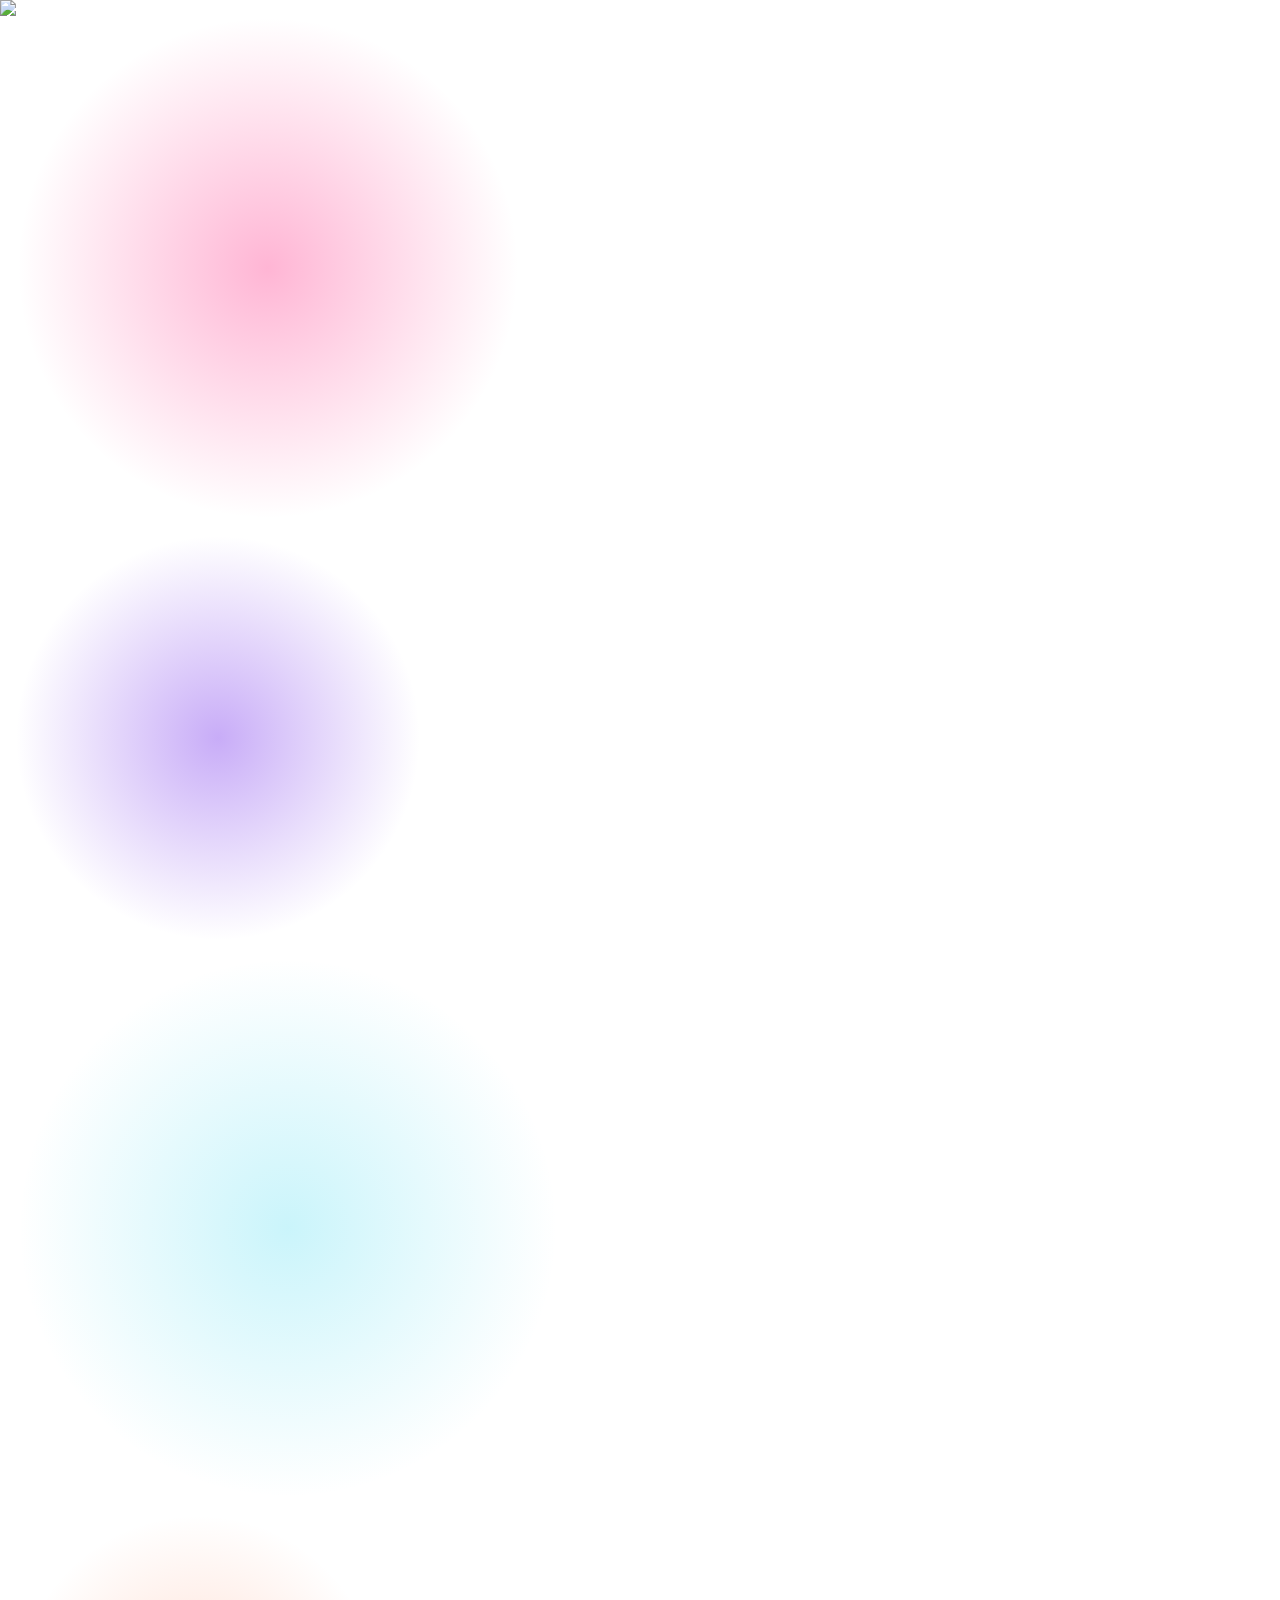
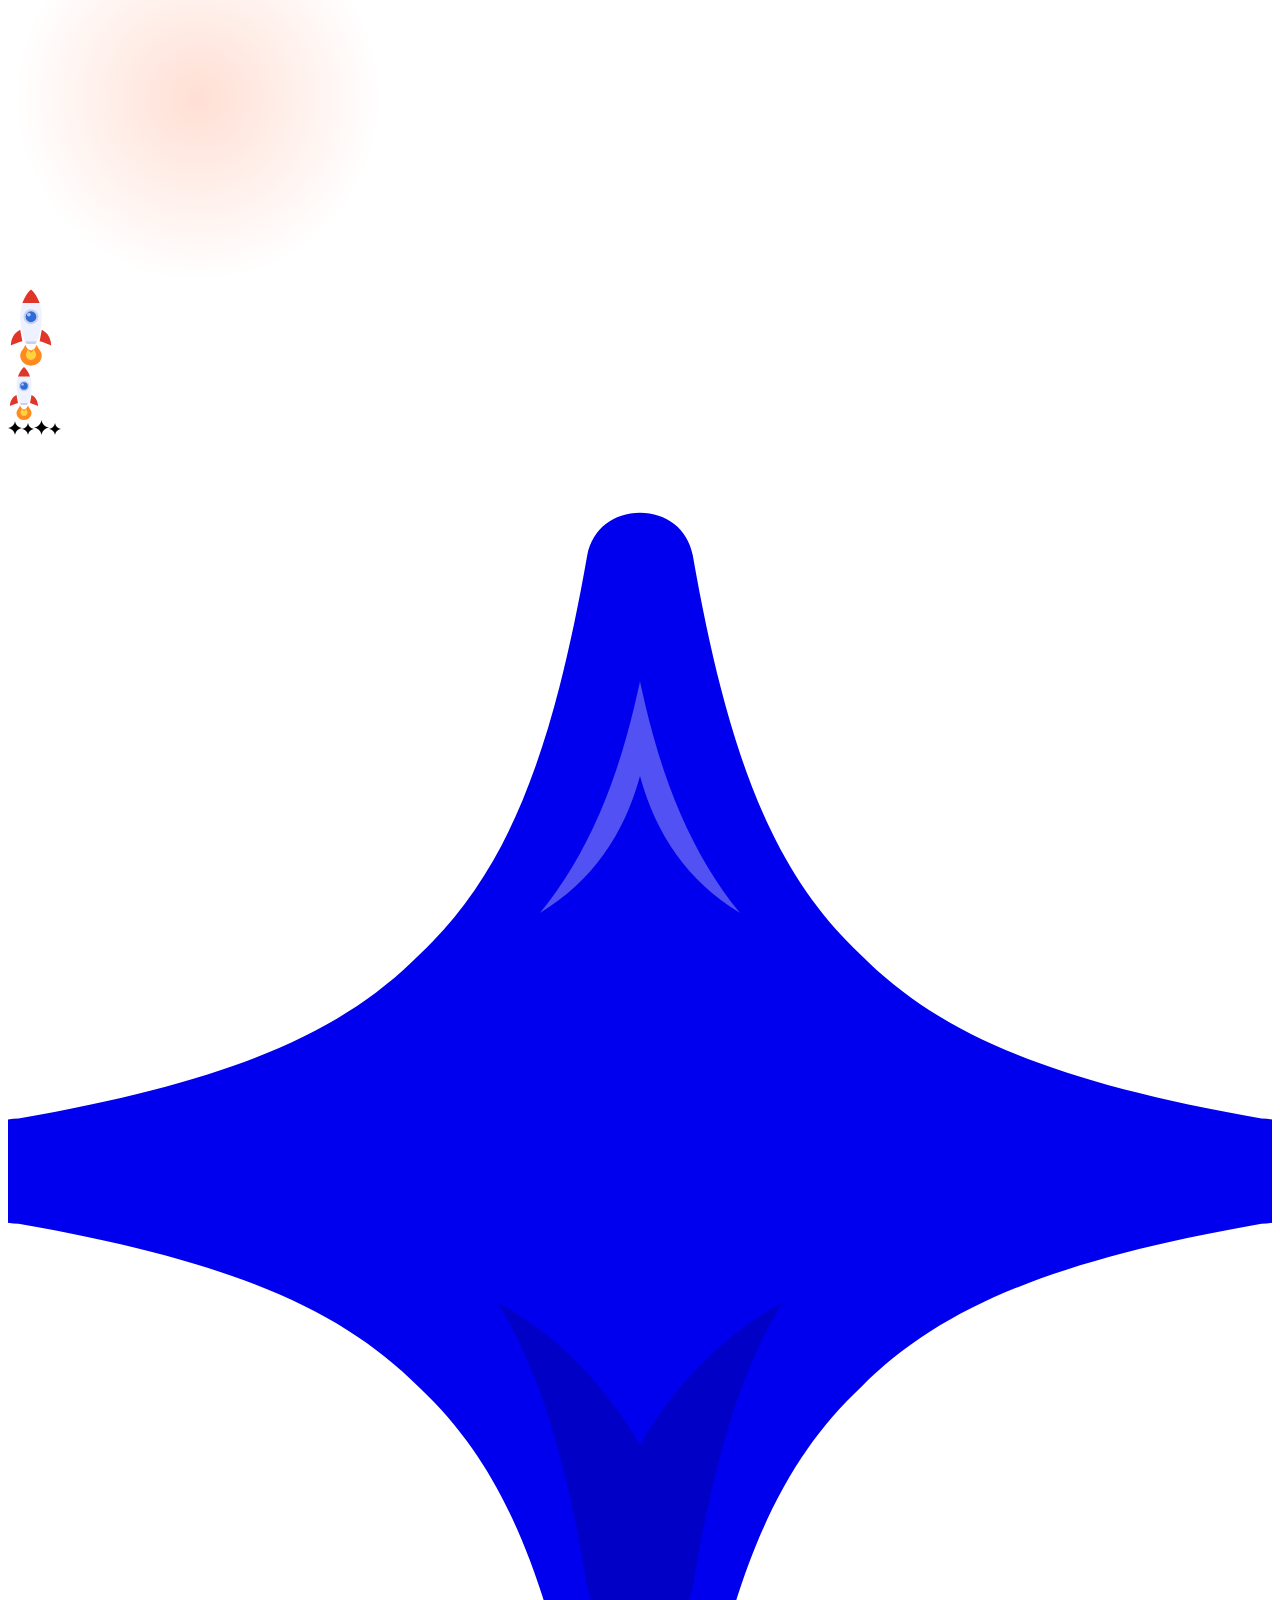
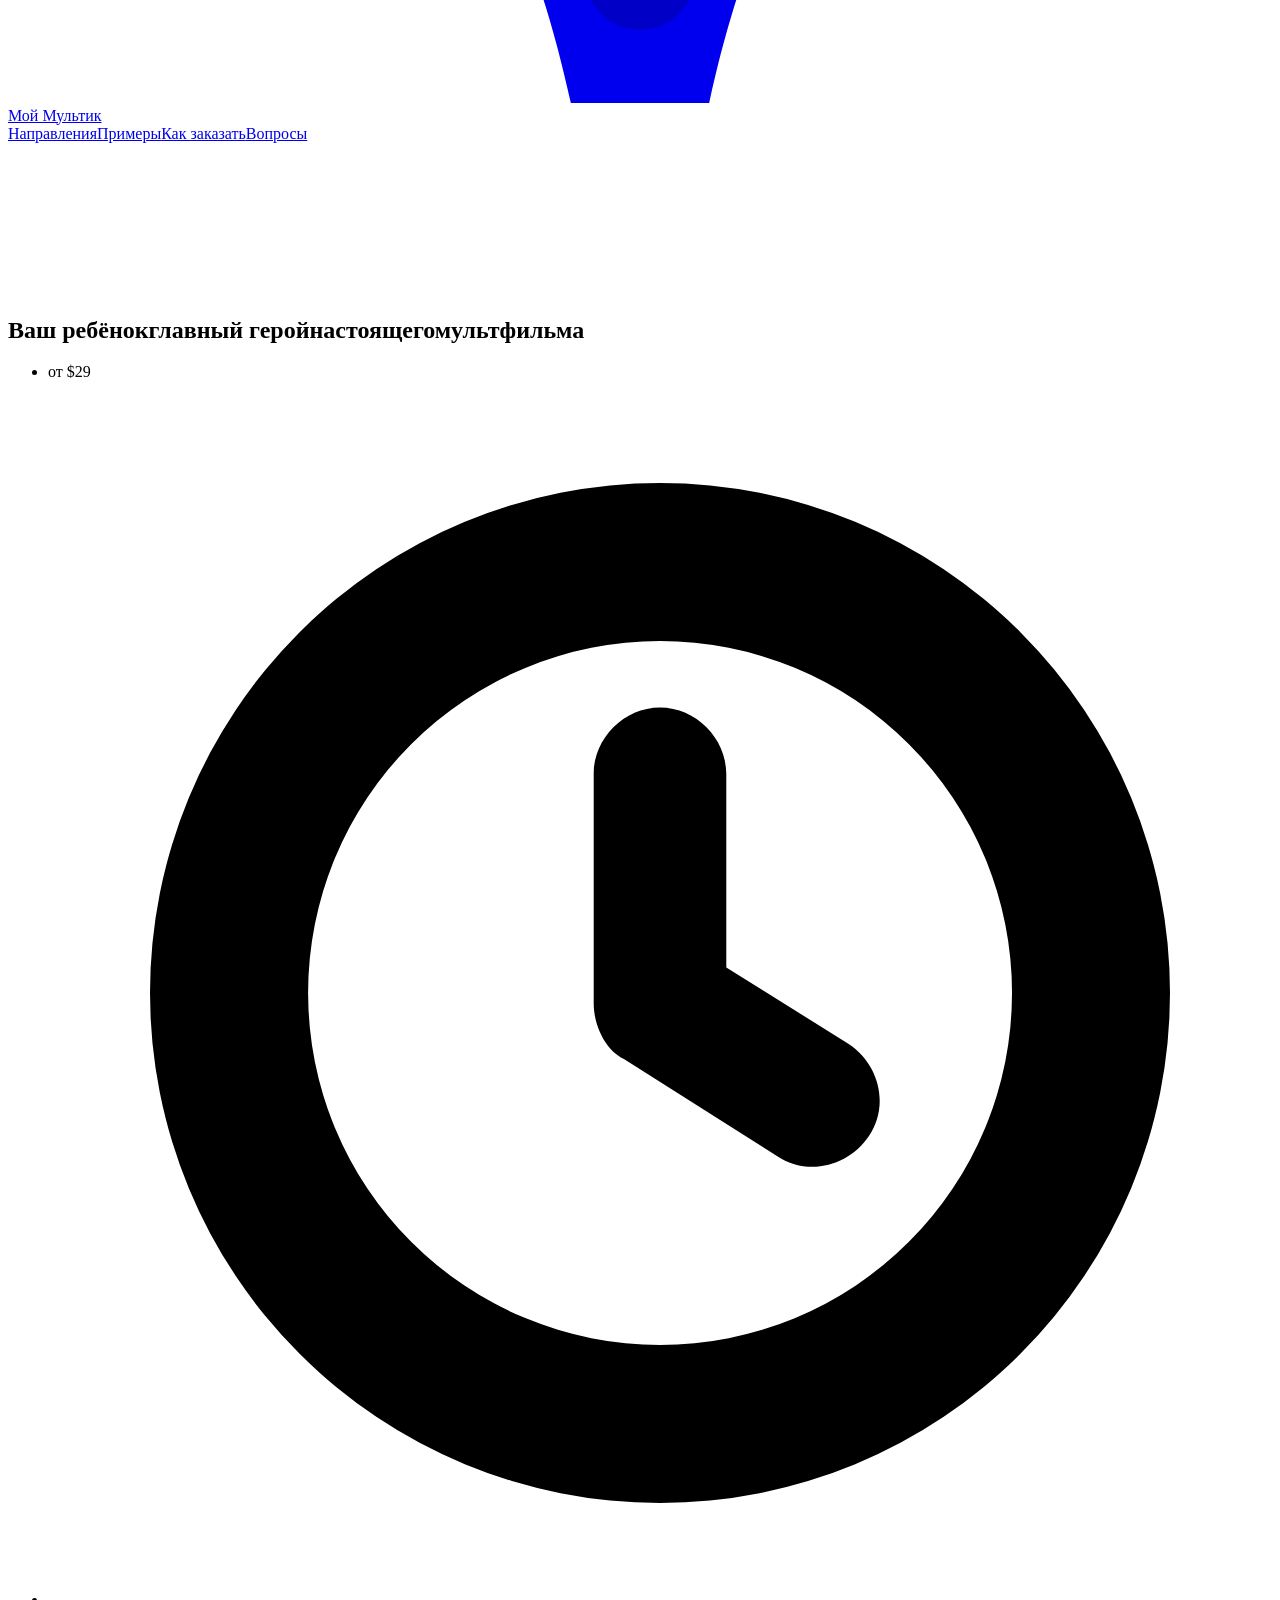
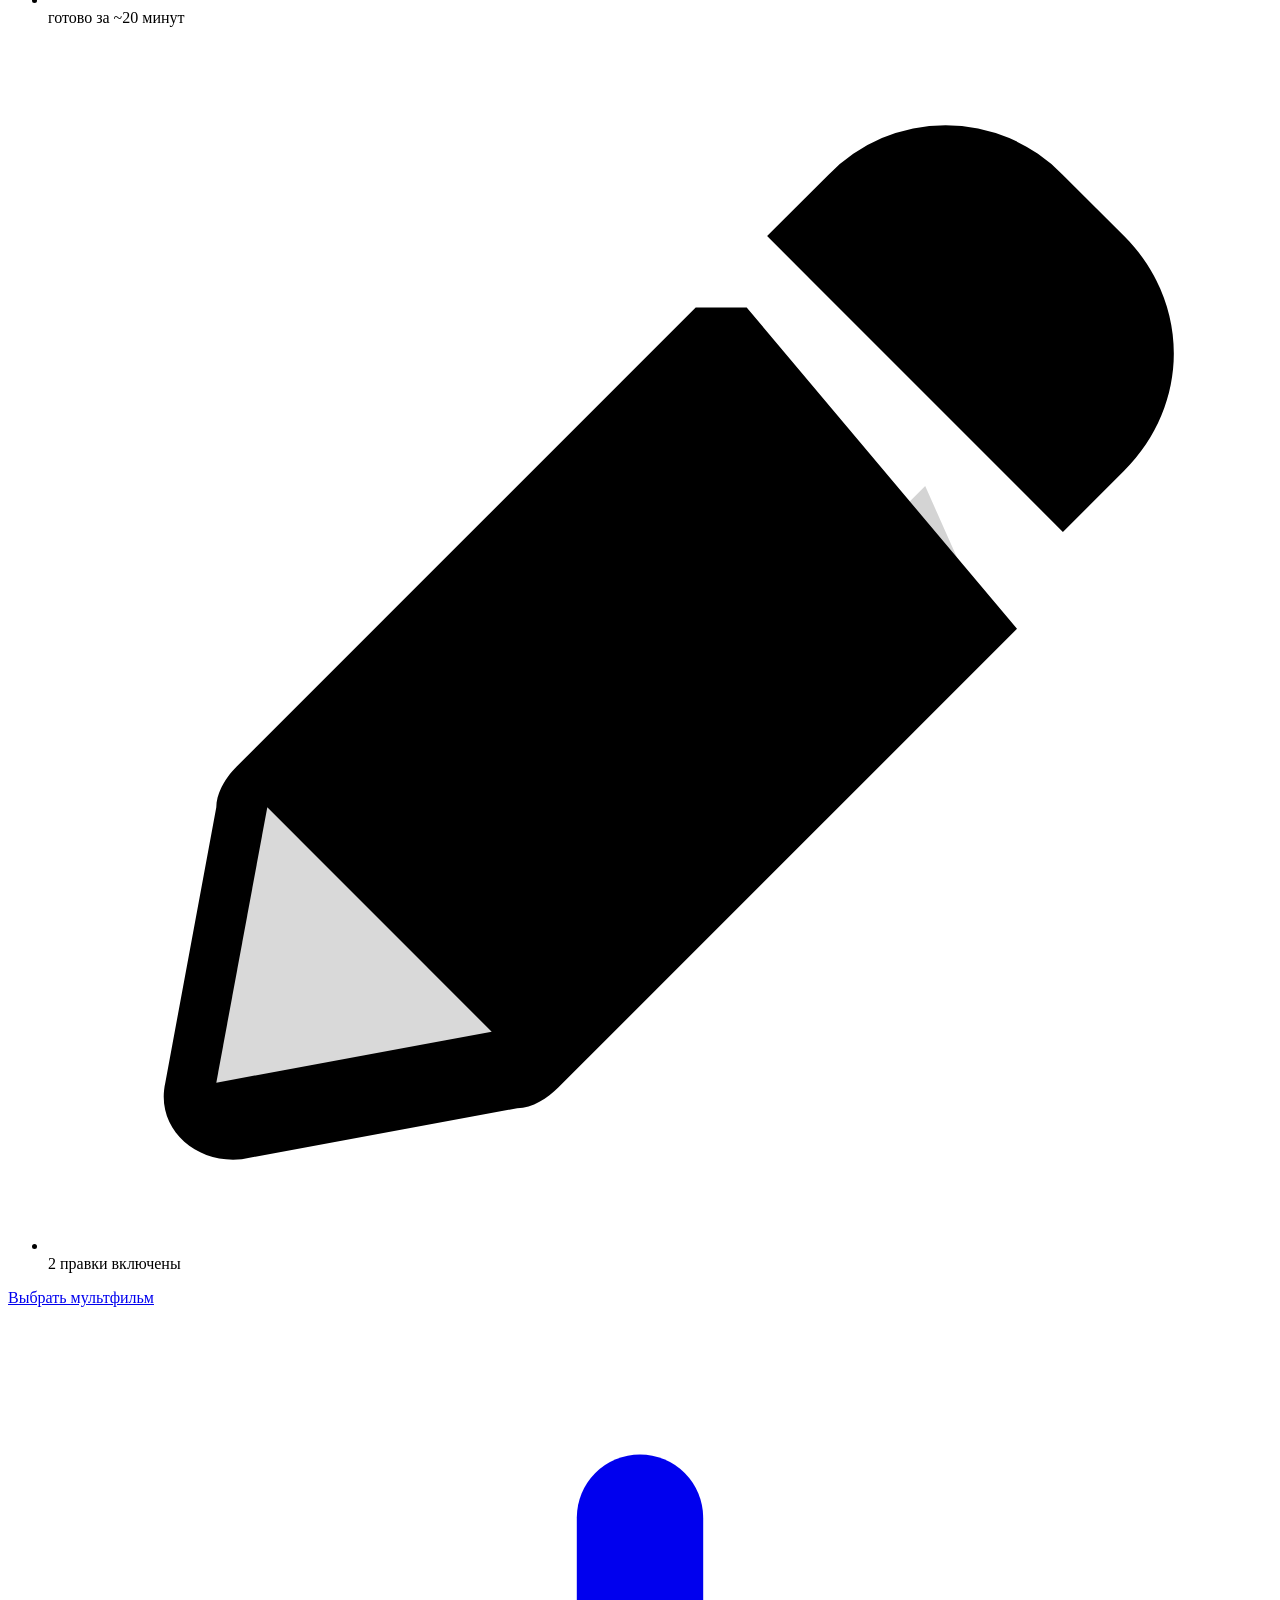
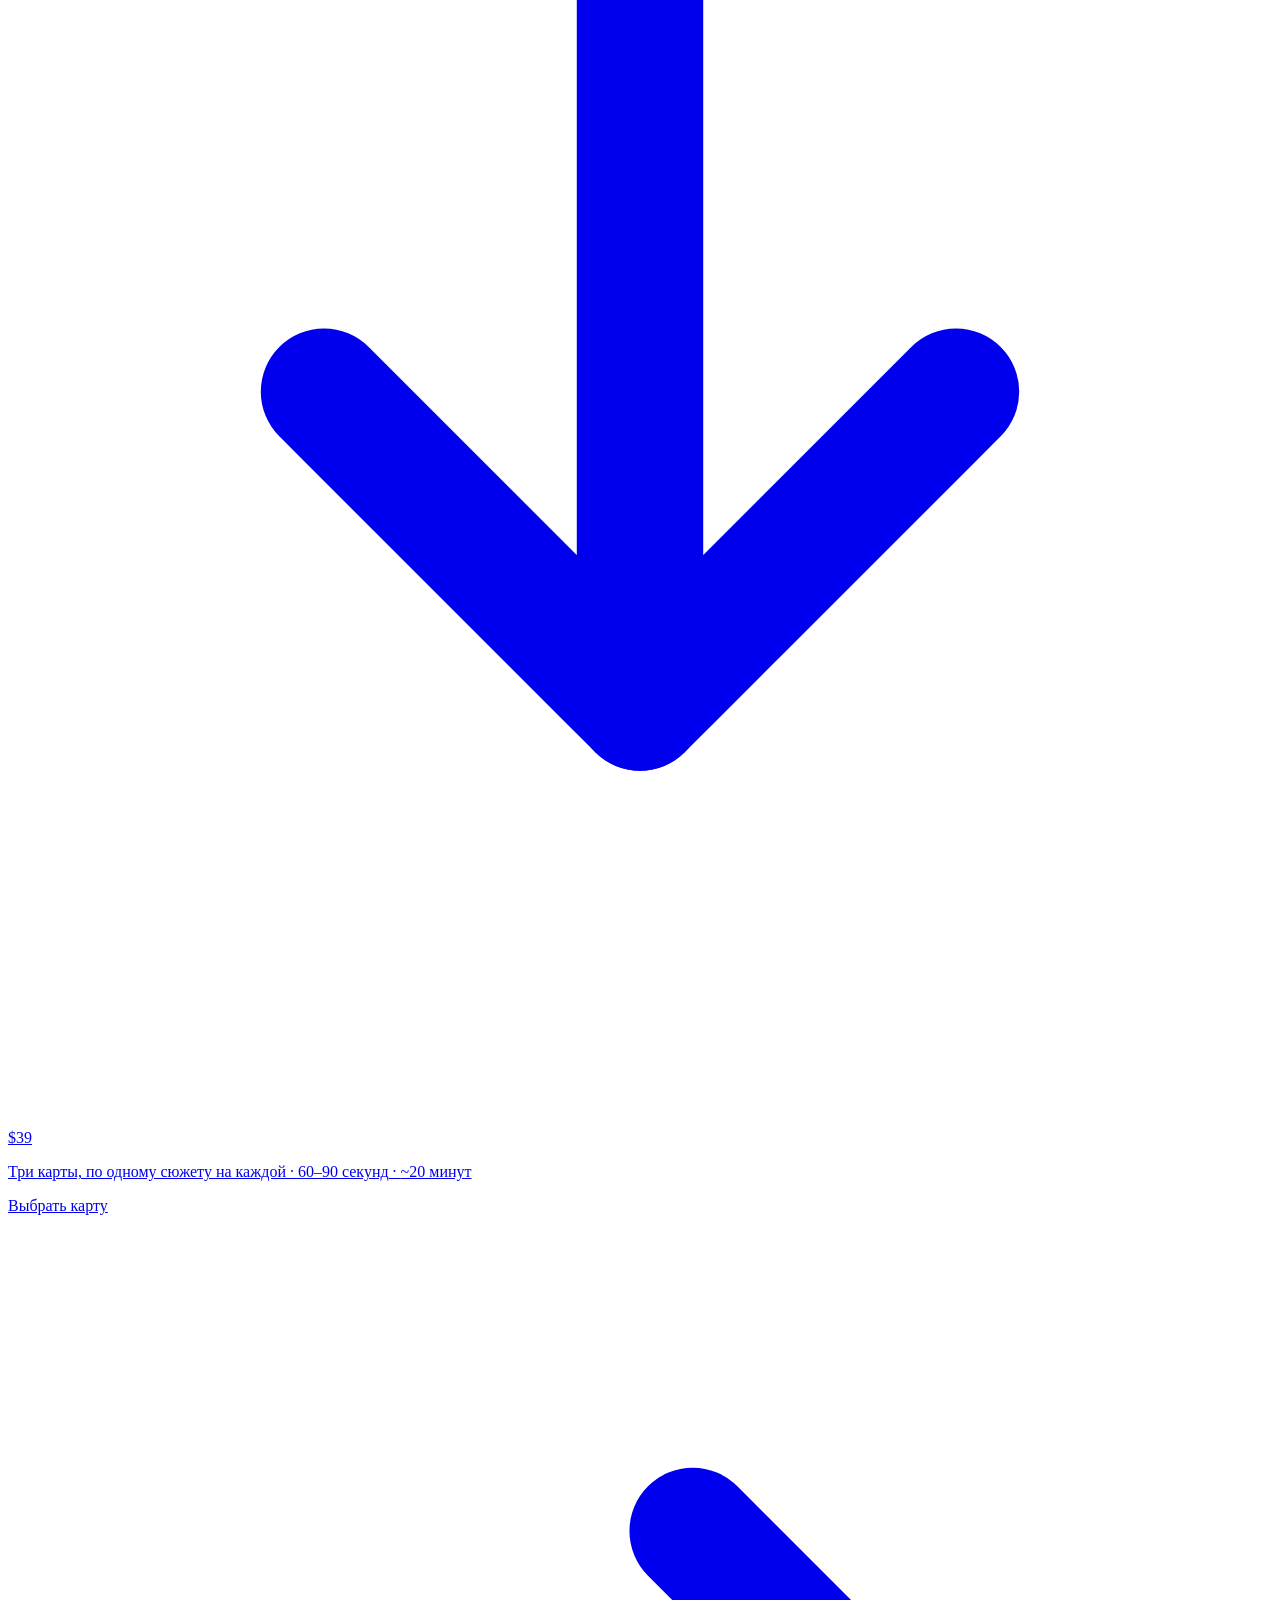
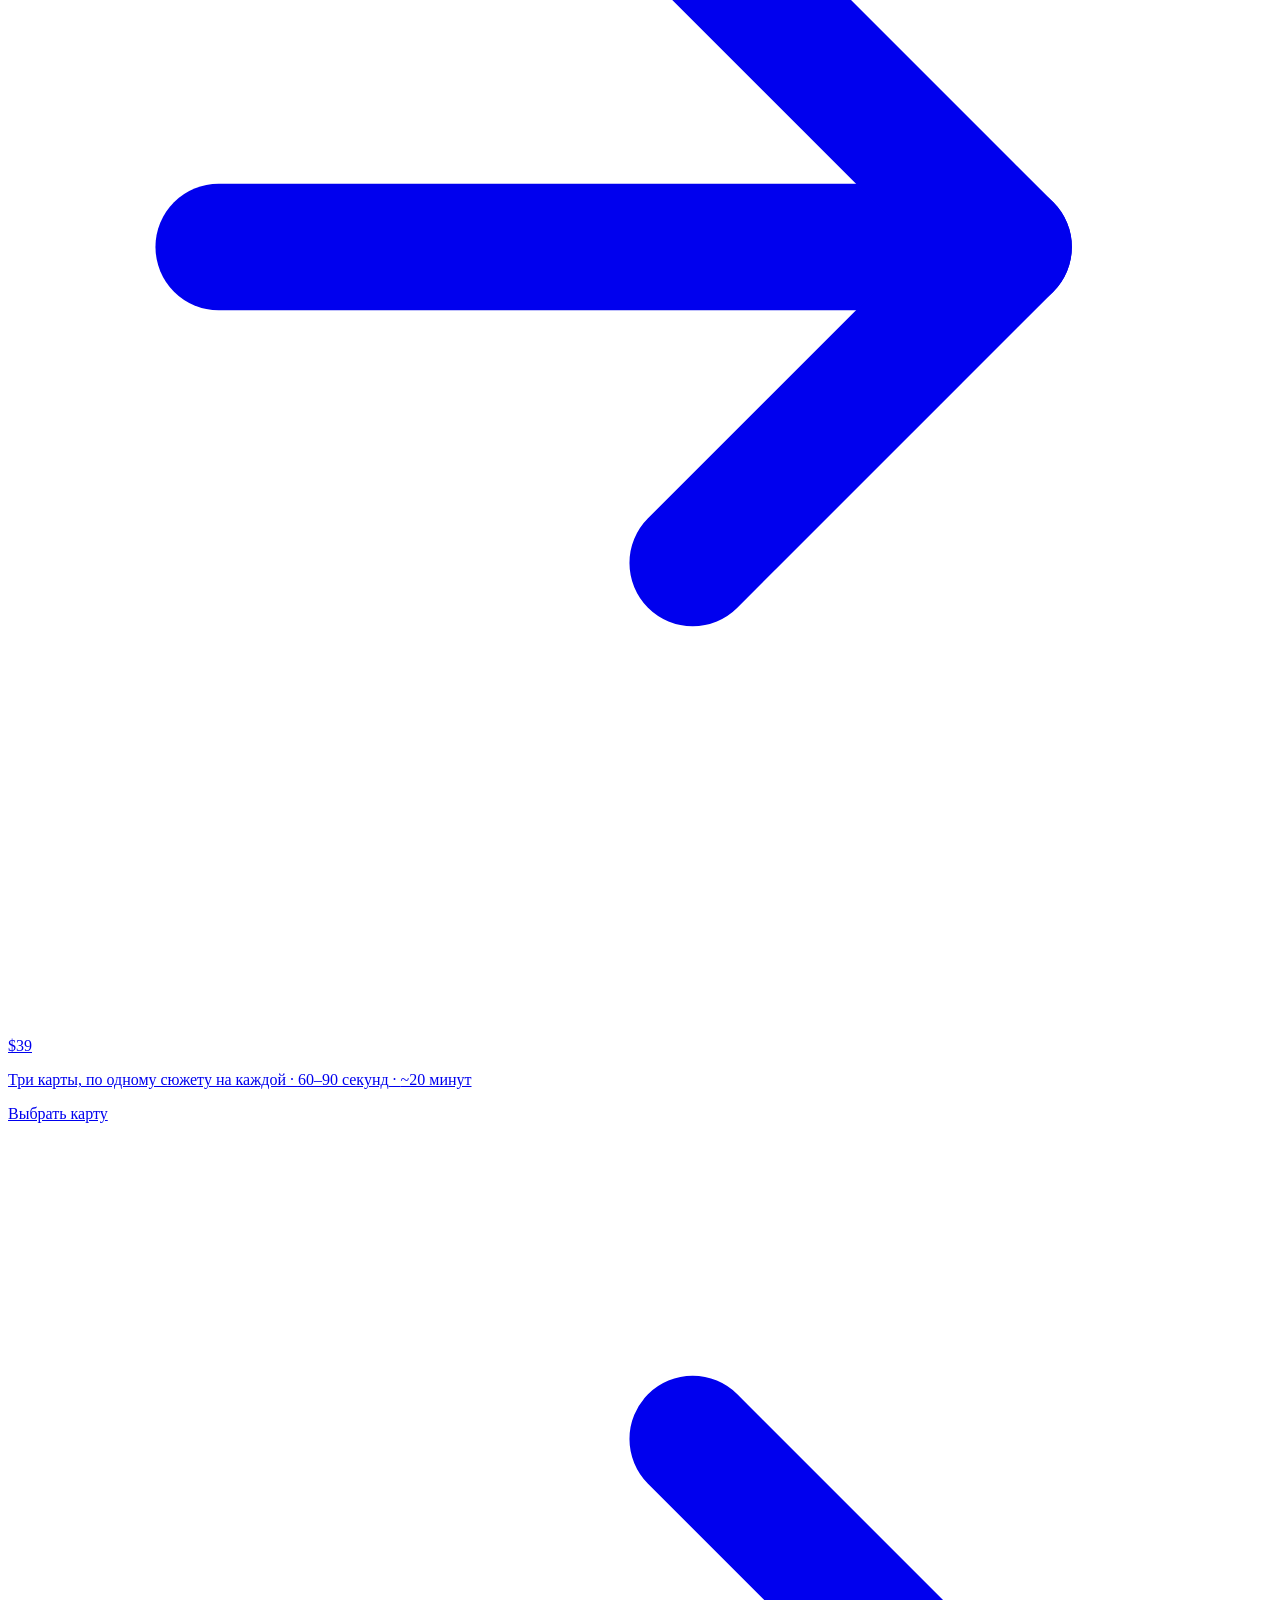
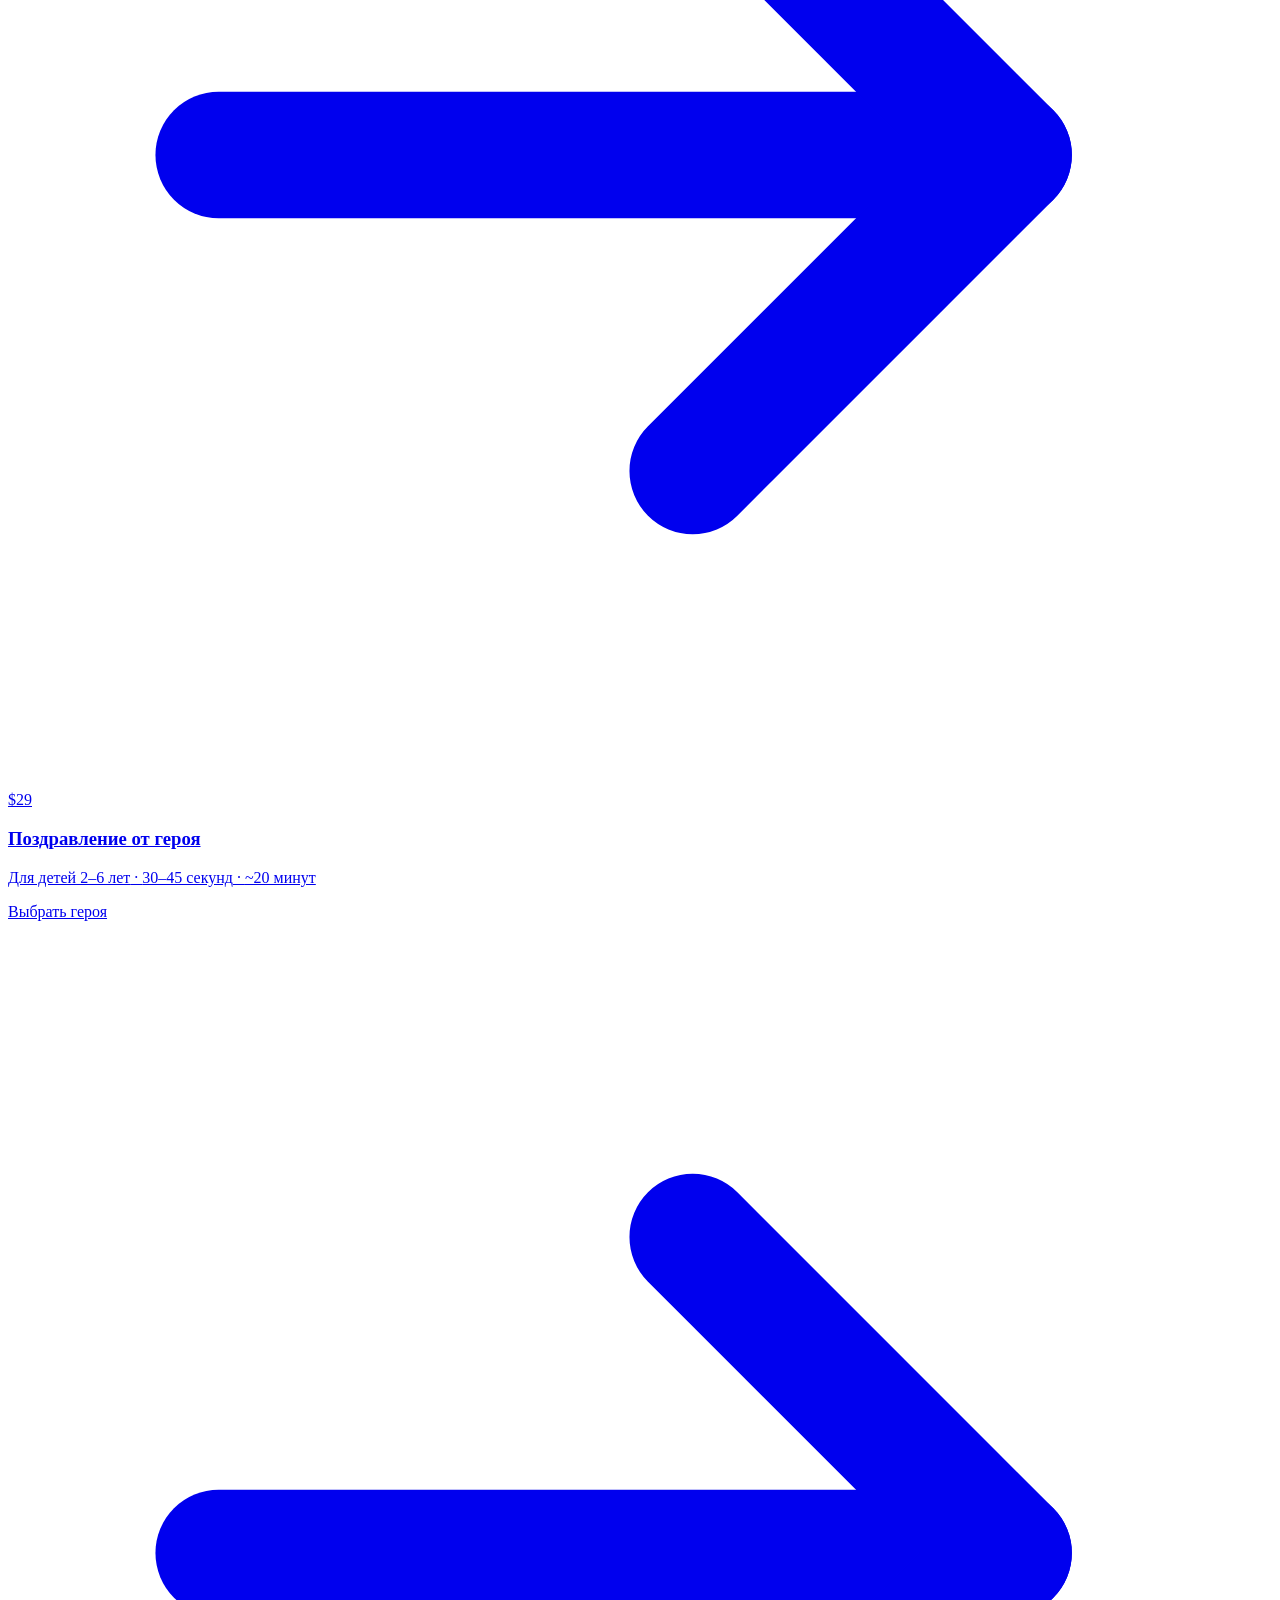
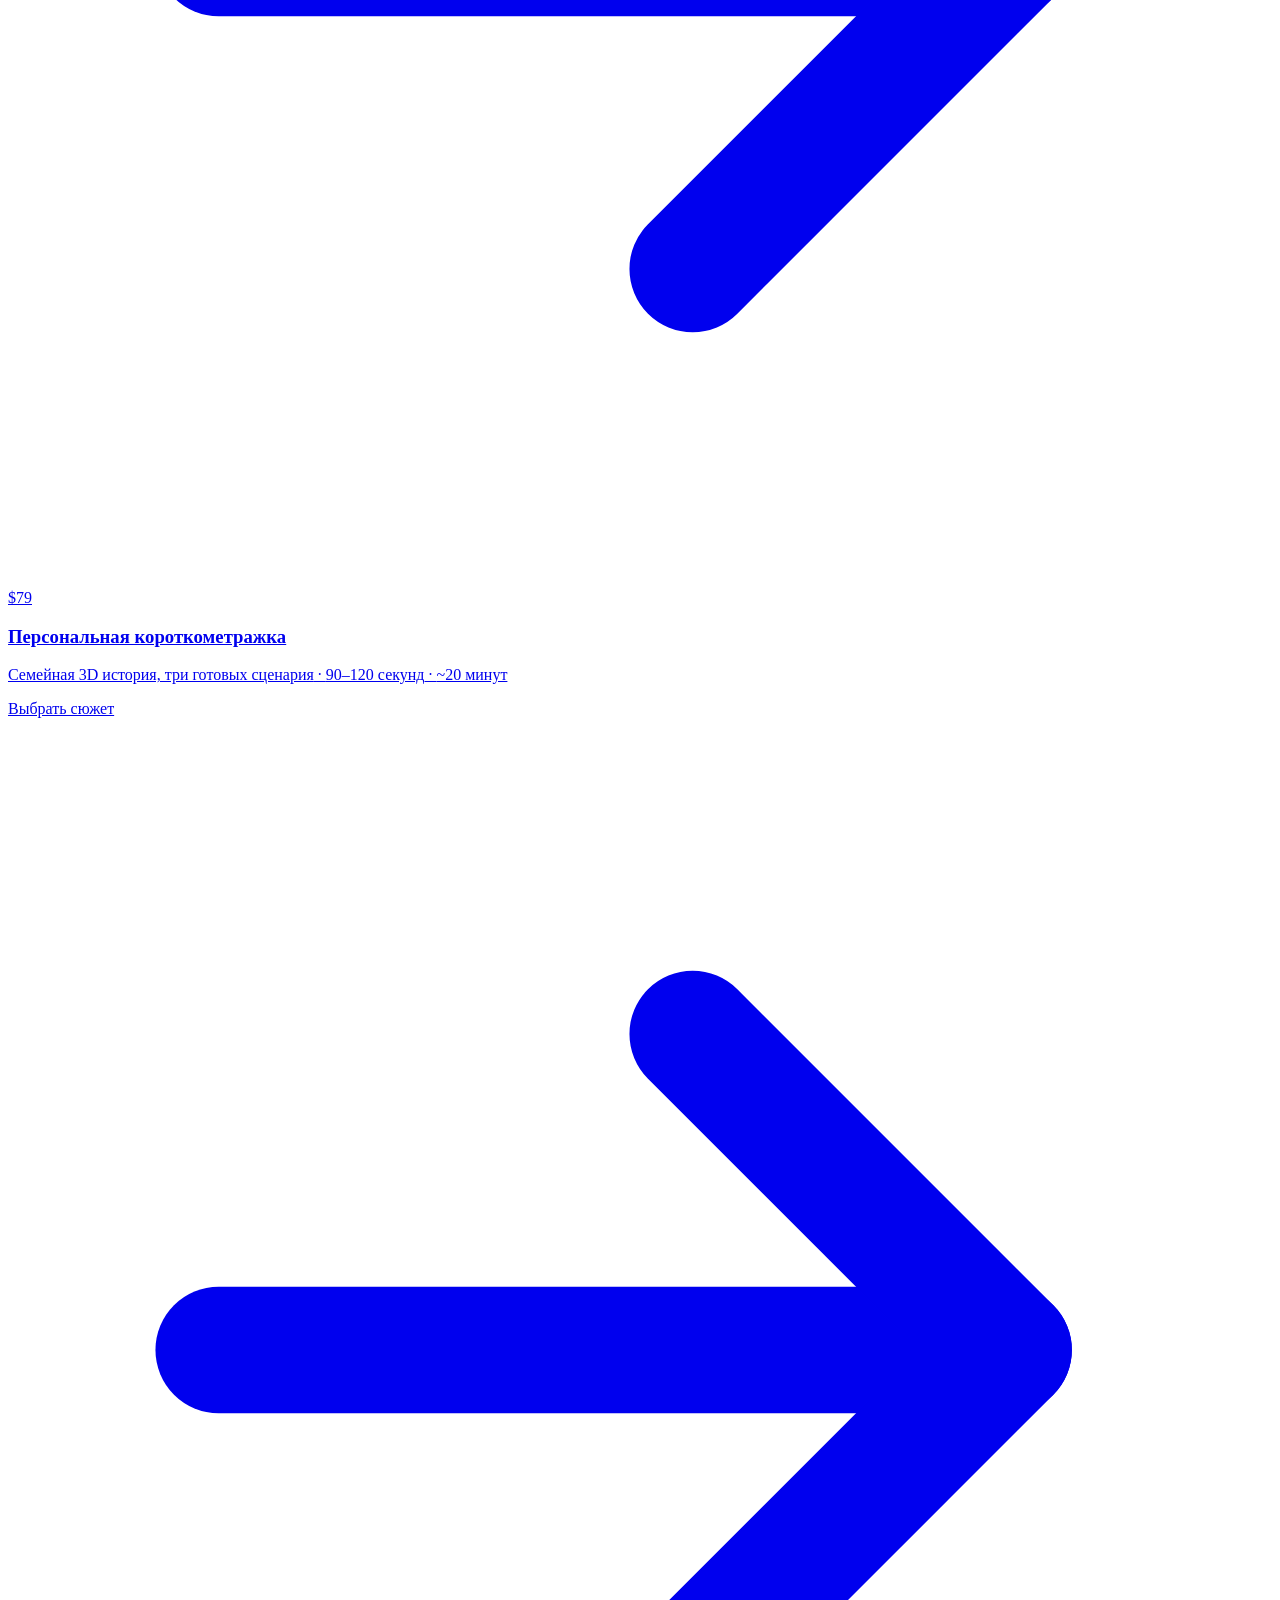
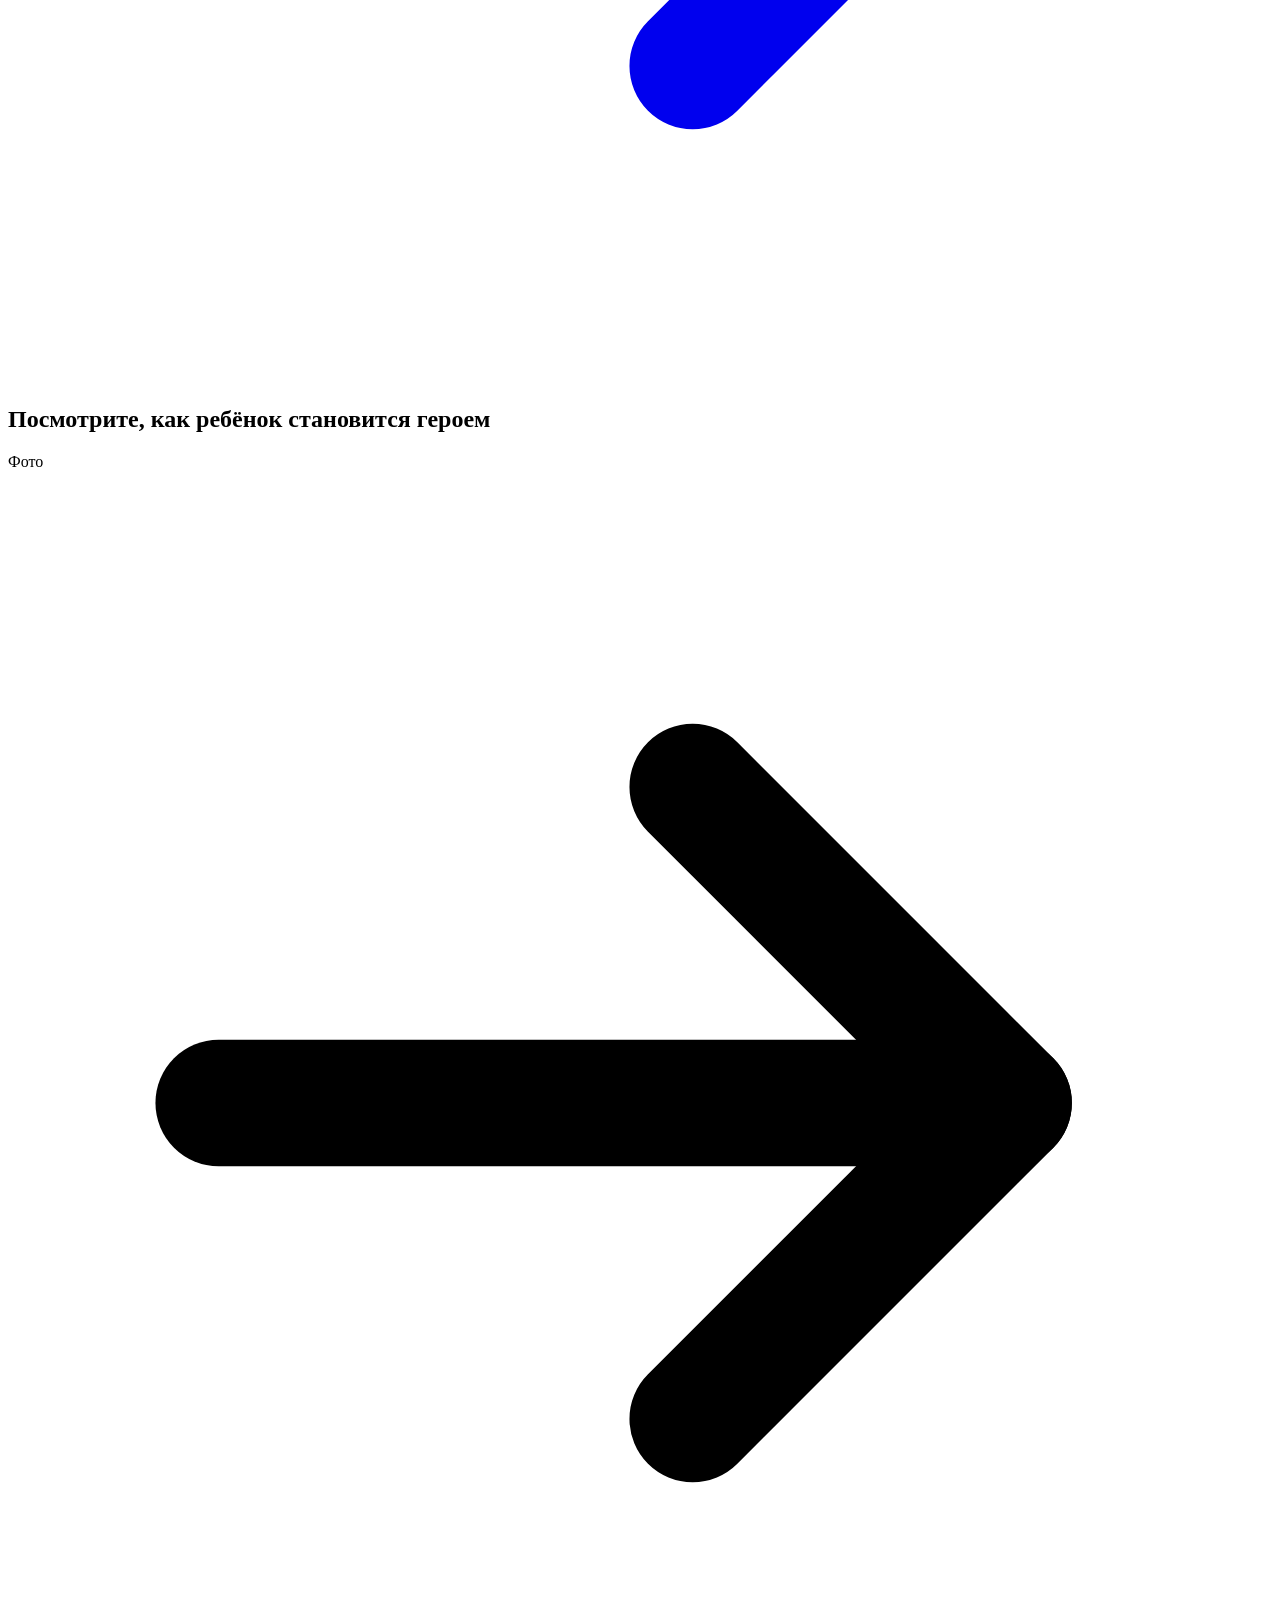
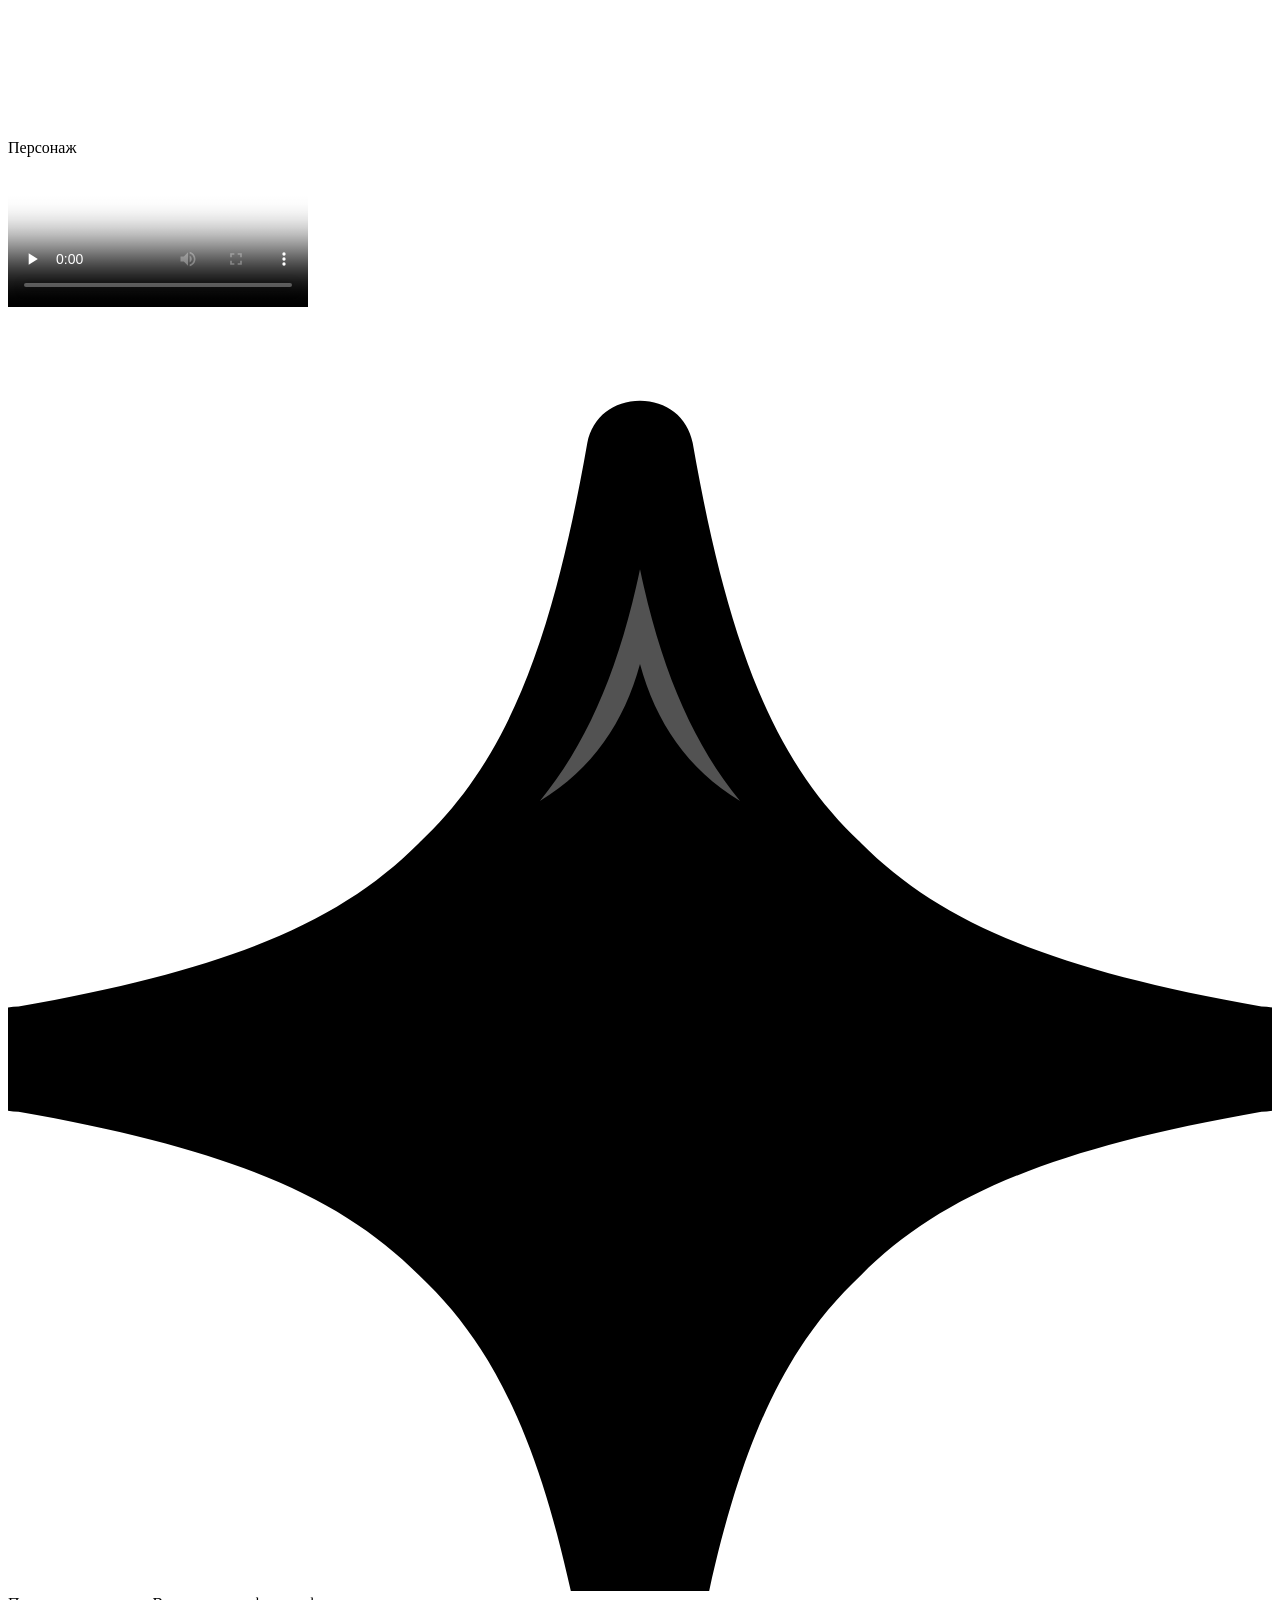
==== index.html @ ad03a4fa "Убран провал под хиро в Safari, видео Minecraft на карточке, текст отодвинут от края Co-Authored-By:" ====
<!DOCTYPE html><html lang="ru" class="nunito_6df03a2c-module__Znl6bG__variable onest_d23379ad-module__GpgOZW__variable brush_be13e345-module__wr8mfG__variable"><head><meta charSet="utf-8"/><meta name="viewport" content="width=device-width, initial-scale=1"/><link rel="preload" href="/moy-multik/_next/static/media/07454f8ad8aaac57-s.p.2kjei9psvcorz.woff2" as="font" crossorigin="" type="font/woff2"/><link rel="preload" href="/moy-multik/_next/static/media/16d91c780434f2ce-s.p.0shchh0jtv0ui.woff2" as="font" crossorigin="" type="font/woff2"/><link rel="preload" href="/moy-multik/_next/static/media/7f11d98043fdedc9-s.p.2c8-7nzo1jf9r.woff2" as="font" crossorigin="" type="font/woff2"/><link rel="preload" href="/moy-multik/_next/static/media/8800dfc60902df36-s.p.3nasnllvo8ig4.woff2" as="font" crossorigin="" type="font/woff2"/><link rel="preload" href="/moy-multik/_next/static/media/Vrusher_Font-s.p.2aj2a6_sn6n7b.ttf" as="font" crossorigin="" type="font/ttf"/><link rel="stylesheet" href="/moy-multik/_next/static/chunks/15trio9b-np-0.css" data-precedence="next"/><link rel="preload" as="script" fetchPriority="low" href="/moy-multik/_next/static/chunks/3s6nzrbk-8mnv.js"/><script src="/moy-multik/_next/static/chunks/3450qyhportkm.js" async=""></script><script src="/moy-multik/_next/static/chunks/4561u0v7ysn3r.js" async=""></script><script src="/moy-multik/_next/static/chunks/1fi1rqhx8zce2.js" async=""></script><script src="/moy-multik/_next/static/chunks/turbopack-0utsfalj18nqm.js" async=""></script><script src="/moy-multik/_next/static/chunks/1yu2uytwvz9q6.js" async="" crossorigin=""></script><script src="/moy-multik/_next/static/chunks/0hzj_m68-jhd4.js" async="" crossorigin=""></script><meta name="next-size-adjust" content=""/><meta name="theme-color" content="#fffbf5"/><title>Мой Мультик, персональные мультфильмы, где герой ваш ребёнок</title><meta name="description" content="Мультфильм по фотографии ребёнка: с его именем, внешностью и любимым миром. Roblox, Minecraft, поздравление от героя и персональная история. Цена и дата готовности видны сразу."/><meta property="og:title" content="Мой Мультик, ваш ребёнок главный герой настоящего мультфильма"/><meta property="og:description" content="По фотографии, с его именем, внешностью и любимым миром. Готовые сюжеты, сценарий придумывать не нужно."/><meta property="og:locale" content="ru_RU"/><meta property="og:type" content="website"/><meta name="twitter:card" content="summary"/><meta name="twitter:title" content="Мой Мультик, ваш ребёнок главный герой настоящего мультфильма"/><meta name="twitter:description" content="По фотографии, с его именем, внешностью и любимым миром. Готовые сюжеты, сценарий придумывать не нужно."/><link rel="icon" href="/moy-multik/favicon.ico?favicon.2vob68tjqpejf.ico" sizes="256x256" type="image/x-icon"/><script>(function(){var d=document.documentElement;d.classList.add('has-js');setTimeout(function(){if(d.dataset.appReady!=='1'){d.classList.remove('has-js')}},2500)})();</script><script src="/moy-multik/_next/static/chunks/0cz1d0mv5g_q7.js" noModule=""></script></head><body class="antialiased"><div hidden=""><!--$--><!--/$--></div><div class="page-bg" aria-hidden="true"><div class="nebula" style="top:-6%;width:520px;height:520px;background:radial-gradient(circle at 50% 50%, rgba(255,61,143,.38) 0%, transparent 68%);animation-duration:190s;animation-delay:0s"></div><div class="nebula" style="top:26%;width:420px;height:420px;background:radial-gradient(circle at 50% 50%, rgba(124,58,237,.42) 0%, transparent 68%);animation-duration:240s;animation-delay:-70s"></div><div class="nebula" style="top:58%;width:560px;height:560px;background:radial-gradient(circle at 50% 50%, rgba(34,211,238,.24) 0%, transparent 68%);animation-duration:210s;animation-delay:-140s"></div><div class="nebula" style="top:84%;width:380px;height:380px;background:radial-gradient(circle at 50% 50%, rgba(255,110,60,.22) 0%, transparent 68%);animation-duration:260s;animation-delay:-40s"></div><span class="star" style="top:5%;left:12%;width:2px;height:2px;animation-delay:0s"></span><span class="star" style="top:9%;left:68%;width:3px;height:3px;animation-delay:1.3s"></span><span class="star" style="top:14%;left:34%;width:2px;height:2px;animation-delay:2.6s"></span><span class="star" style="top:19%;left:88%;width:2px;height:2px;animation-delay:0.6s"></span><span class="star" style="top:24%;left:7%;width:3px;height:3px;animation-delay:3.1s"></span><span class="star" style="top:29%;left:52%;width:2px;height:2px;animation-delay:1.9s"></span><span class="star" style="top:35%;left:77%;width:2px;height:2px;animation-delay:4.2s"></span><span class="star" style="top:41%;left:22%;width:3px;height:3px;animation-delay:2.2s"></span><span class="star" style="top:47%;left:61%;width:2px;height:2px;animation-delay:0.9s"></span><span class="star" style="top:53%;left:91%;width:2px;height:2px;animation-delay:3.6s"></span><span class="star" style="top:58%;left:16%;width:3px;height:3px;animation-delay:1.5s"></span><span class="star" style="top:64%;left:44%;width:2px;height:2px;animation-delay:4.8s"></span><span class="star" style="top:70%;left:82%;width:2px;height:2px;animation-delay:2.9s"></span><span class="star" style="top:76%;left:29%;width:3px;height:3px;animation-delay:0.4s"></span><span class="star" style="top:82%;left:58%;width:2px;height:2px;animation-delay:3.3s"></span><span class="star" style="top:88%;left:9%;width:2px;height:2px;animation-delay:1.1s"></span><span class="star" style="top:93%;left:72%;width:3px;height:3px;animation-delay:2.4s"></span><div class="rocket-track" style="left:12%;animation-duration:26s;animation-delay:-4s"><div class="rocket-sway" style="--tilt:18deg"><svg viewBox="0 0 64 108" style="width:46px;height:auto;display:block" aria-hidden="true" focusable="false"><g class="flame"><path fill="#ff8a1f" d="M32 108c-9 0-15-7-15-14 0-6 5-9 7-15 2 5 4 7 8 8 4-1 6-3 8-8 2 6 7 9 7 15 0 7-6 14-15 14Z"></path><path fill="#ffd23f" d="M32 100c-4 0-7-3-7-7 0-3 2-5 3-8 1 3 2 4 4 5 2-1 3-2 4-5 1 3 3 5 3 8 0 4-3 7-7 7Z"></path></g><path fill="#e0362a" d="M17 58c-8 4-13 12-13 22 0 0 8-4 16-6l-3-16Z"></path><path fill="#e0362a" d="M47 58c8 4 13 12 13 22 0 0-8-4-16-6l3-16Z"></path><path fill="#eef2ff" d="M32 2c9 8 15 22 15 38 0 14-3 26-7 34H24c-4-8-7-20-7-34C17 24 23 10 32 2Z"></path><path fill="#e0362a" d="M32 2c5 4 9 11 12 19H20c3-8 7-15 12-19Z"></path><circle cx="32" cy="40" r="9" fill="#2f6bd6"></circle><circle cx="32" cy="40" r="9" fill="none" stroke="#c8d2ee" stroke-width="3"></circle><circle cx="29" cy="37" r="2.6" fill="#a9c6ff"></circle><path fill="#c8d2ee" d="M24 74h16c-.6 1.6-1.2 3-1.9 4H25.9c-.7-1-1.3-2.4-1.9-4Z"></path></svg></div></div><div class="rocket-track" style="left:68%;animation-duration:38s;animation-delay:-19s"><div class="rocket-sway" style="--tilt:-14deg"><svg viewBox="0 0 64 108" style="width:32px;height:auto;display:block" aria-hidden="true" focusable="false"><g class="flame"><path fill="#ff8a1f" d="M32 108c-9 0-15-7-15-14 0-6 5-9 7-15 2 5 4 7 8 8 4-1 6-3 8-8 2 6 7 9 7 15 0 7-6 14-15 14Z"></path><path fill="#ffd23f" d="M32 100c-4 0-7-3-7-7 0-3 2-5 3-8 1 3 2 4 4 5 2-1 3-2 4-5 1 3 3 5 3 8 0 4-3 7-7 7Z"></path></g><path fill="#e0362a" d="M17 58c-8 4-13 12-13 22 0 0 8-4 16-6l-3-16Z"></path><path fill="#e0362a" d="M47 58c8 4 13 12 13 22 0 0-8-4-16-6l3-16Z"></path><path fill="#eef2ff" d="M32 2c9 8 15 22 15 38 0 14-3 26-7 34H24c-4-8-7-20-7-34C17 24 23 10 32 2Z"></path><path fill="#e0362a" d="M32 2c5 4 9 11 12 19H20c3-8 7-15 12-19Z"></path><circle cx="32" cy="40" r="9" fill="#2f6bd6"></circle><circle cx="32" cy="40" r="9" fill="none" stroke="#c8d2ee" stroke-width="3"></circle><circle cx="29" cy="37" r="2.6" fill="#a9c6ff"></circle><path fill="#c8d2ee" d="M24 74h16c-.6 1.6-1.2 3-1.9 4H25.9c-.7-1-1.3-2.4-1.9-4Z"></path></svg></div></div><svg class="sparkle" viewBox="0 0 24 24" style="top:16%;left:80%;width:14px;height:14px;animation-delay:0s" aria-hidden="true" focusable="false"><path fill="currentColor" d="M12 0c1 6.6 5.4 11 12 12-6.6 1-11 5.4-12 12-1-6.6-5.4-11-12-12C6.6 11 11 6.6 12 0Z"></path></svg><svg class="sparkle" viewBox="0 0 24 24" style="top:38%;left:10%;width:12px;height:12px;animation-delay:2.1s" aria-hidden="true" focusable="false"><path fill="currentColor" d="M12 0c1 6.6 5.4 11 12 12-6.6 1-11 5.4-12 12-1-6.6-5.4-11-12-12C6.6 11 11 6.6 12 0Z"></path></svg><svg class="sparkle" viewBox="0 0 24 24" style="top:62%;left:70%;width:15px;height:15px;animation-delay:3.4s" aria-hidden="true" focusable="false"><path fill="currentColor" d="M12 0c1 6.6 5.4 11 12 12-6.6 1-11 5.4-12 12-1-6.6-5.4-11-12-12C6.6 11 11 6.6 12 0Z"></path></svg><svg class="sparkle" viewBox="0 0 24 24" style="top:86%;left:38%;width:12px;height:12px;animation-delay:1.2s" aria-hidden="true" focusable="false"><path fill="currentColor" d="M12 0c1 6.6 5.4 11 12 12-6.6 1-11 5.4-12 12-1-6.6-5.4-11-12-12C6.6 11 11 6.6 12 0Z"></path></svg></div><header class="pointer-events-none fixed inset-x-0 top-0 z-50 transition-[transform,opacity] duration-300 translate-y-0 opacity-100" style="padding-top:env(safe-area-inset-top)"><div class="container-page flex h-[60px] items-center justify-between md:h-[68px]"><a href="/moy-multik/" class="pointer-events-auto flex items-center gap-2" aria-label="Мой Мультик, на главную"><span class="grid size-8 place-items-center rounded-[14px] bg-cta text-white md:size-9" aria-hidden="true"><svg viewBox="0 0 24 24" aria-hidden="true" focusable="false" class="size-[18px]"><path fill="currentColor" d="M12 1.4c.5 0 .9.3 1 .8.7 4 1.6 6.1 3.2 7.6 1.5 1.5 3.6 2.4 7.6 3.1a1 1 0 0 1 0 2c-4 .7-6.1 1.6-7.6 3.1-1.6 1.5-2.5 3.6-3.2 7.6a1 1 0 0 1-2 0c-.7-4-1.6-6.1-3.2-7.6-1.5-1.5-3.6-2.4-7.6-3.1a1 1 0 0 1 0-2c4-.7 6.1-1.6 7.6-3.1C9.4 8.3 10.3 6.2 11 2.2c.1-.5.5-.8 1-.8Z"></path><path fill="#000" opacity="0.17" d="M12 22.6c-.5 0-.9-.3-1-.8-.4-2.4-.9-4.1-1.7-5.4 1.1.6 2 1.5 2.7 2.7.7-1.2 1.6-2.1 2.7-2.7-.8 1.3-1.3 3-1.7 5.4-.1.5-.5.8-1 .8Z"></path><path fill="#fff" opacity="0.32" d="M12 4.6c.4 1.9 1 3.3 1.9 4.4-1-.6-1.6-1.5-1.9-2.6-.3 1.1-.9 2-1.9 2.6.9-1.1 1.5-2.5 1.9-4.4Z"></path></svg></span><span class="font-display text-[18px] leading-none font-extrabold tracking-tight whitespace-nowrap text-white md:text-[20px]">Мой Мультик</span></a><nav class="pointer-events-auto hidden items-center gap-7 lg:flex" aria-label="Основная навигация"><a href="#catalog" class="text-[15px] font-medium text-white/85 transition-colors hover:text-white">Направления</a><a href="#examples" class="text-[15px] font-medium text-white/85 transition-colors hover:text-white">Примеры</a><a href="#how" class="text-[15px] font-medium text-white/85 transition-colors hover:text-white">Как заказать</a><a href="#faq" class="text-[15px] font-medium text-white/85 transition-colors hover:text-white">Вопросы</a></nav></div></header><main><section id="top" class="hero-full relative isolate w-full"><div class="hero-video-box pointer-events-none absolute inset-x-0 top-0 -z-20 overflow-hidden" aria-hidden="true"><video class="size-full object-cover" poster="/moy-multik/media/hero-poster.jpg" autoPlay="" muted="" loop="" playsInline="" preload="metadata" tabindex="-1"><source src="/moy-multik/media/hero.webm" type="video/webm"/><source src="/moy-multik/media/hero.mp4" type="video/mp4"/></video><div class="absolute inset-x-0 top-0 h-[120px]" style="background:linear-gradient(180deg, rgba(4,6,16,.62) 0%, rgba(4,6,16,.28) 55%, transparent 100%)"></div><div class="absolute inset-0" style="background:linear-gradient(180deg, rgba(7,10,28,.30) 0%, rgba(7,10,28,.34) 30%, rgba(7,10,28,.52) 46%, rgba(7,10,28,.78) 66%, rgba(7,10,28,.94) 86%, #070a1c 100%)"></div></div><div class="container-page relative flex min-h-[74dvh] flex-col justify-end pt-[84px] pb-0 md:pb-6"><div class="w-full max-w-[900px] translate-y-[10px] px-2 md:translate-y-0 md:px-0"><h1 class="h-hero text-white"><span class="block text-[1.16em]">Ваш ребёнок</span><span class="block">главный герой</span><span class="brush-line block text-cta">настоящего</span><span class="block">мультфильма</span></h1><ul class="mt-5 flex flex-wrap items-center gap-x-5 gap-y-2 text-[14px] font-medium text-white/80"><li class="flex items-center gap-1.5"><span class="font-display text-[17px] font-extrabold text-white">от $29</span></li><li class="flex items-center gap-1.5"><svg viewBox="0 0 24 24" aria-hidden="true" focusable="false" class="size-[17px] shrink-0"><path fill="currentColor" fill-rule="evenodd" d="M12 2a10 10 0 1 0 0 20 10 10 0 0 0 0-20Zm0 3.1a6.9 6.9 0 1 1 0 13.8 6.9 6.9 0 0 1 0-13.8Z" clip-rule="evenodd"></path><path fill="currentColor" d="M12 6.4c.7 0 1.3.6 1.3 1.3v3.8l2.4 1.5c.6.4.8 1.2.4 1.8-.4.6-1.2.8-1.8.4l-3-1.9c-.4-.2-.6-.7-.6-1.1V7.7c0-.7.6-1.3 1.3-1.3Z"></path></svg>готово за <!-- -->~20 минут</li><li class="flex items-center gap-1.5"><svg viewBox="0 0 24 24" aria-hidden="true" focusable="false" class="size-[17px] shrink-0"><path fill="currentColor" d="M19.9 2.9a3.2 3.2 0 0 0-4.6 0l-1.2 1.2 5.8 5.8 1.2-1.2c1.3-1.3 1.3-3.3 0-4.6l-1.2-1.2Z"></path><path fill="currentColor" d="m12.7 5.5-9 9c-.2.2-.4.5-.4.8l-1 5.4c-.2.9.6 1.6 1.5 1.5l5.4-1c.3 0 .6-.2.8-.4l9-9-5.3-6.3Z"></path><path fill="#000" opacity="0.17" d="m18 10.8-9 9c-.2.2-.5.4-.8.4l-5.4 1 .5-2.8 5-.9c.3 0 .6-.2.8-.4l8.1-8.1.8 1.8Z"></path><path fill="#fff" opacity="0.85" d="m3.3 20.7 1-5.4 4.4 4.4-5.4 1Z"></path></svg>2 правки включены</li></ul><a href="#catalog" class="nav-arrow mt-6 inline-flex w-fit items-center gap-2.5 text-[16px] font-extrabold text-white">Выбрать мультфильм<span class="nav-arrow-badge grid size-6 place-items-center rounded-full" aria-hidden="true"><svg viewBox="0 0 24 24" aria-hidden="true" focusable="false" fill="none" stroke="currentColor" stroke-width="2.4" stroke-linecap="round" stroke-linejoin="round" class="size-[13px]"><path d="M12 4v15"></path><path d="m6 13 6 6 6-6"></path></svg></span></a></div></div></section><section id="catalog" class="section scroll-mt-16 pt-6 md:pt-10"><div class="container-page"><div class="grid grid-cols-1 gap-3 md:grid-cols-2 md:gap-5"><div class="reveal  "><a href="/moy-multik/roblox" class="card card-link group relative block aspect-[16/7] w-full overflow-hidden md:aspect-[16/8]"><video class="size-full object-cover object-top" poster="/moy-multik/media/card-roblox-poster.jpg" muted="" loop="" playsInline="" preload="metadata" aria-hidden="true" tabindex="-1"><source src="/moy-multik/media/card-roblox.mp4" type="video/mp4"/></video><div class="absolute inset-0" aria-hidden="true" style="background:linear-gradient(180deg, rgba(9,12,28,0) 0%, rgba(9,12,28,0) 30%, rgba(9,12,28,.5) 58%, rgba(9,12,28,.88) 100%)"></div><span class="font-display border-outline shadow-[0_3px_0_var(--color-shadow)] absolute top-2.5 right-2.5 rounded-full border-2 px-3 py-1 text-[15px] font-black text-white bg-roblox">$39</span><div class="absolute inset-y-0 left-0 flex max-w-[68%] flex-col justify-end p-4 md:max-w-[62%] md:p-5"><p class="mt-1.5 text-[12.5px] leading-snug text-white/80 md:text-[13.5px]">Три карты, по одному сюжету на каждой<!-- --> · <!-- -->60–90 секунд<!-- --> · <!-- -->~20 минут</p><span class="font-display mt-2.5 inline-flex items-center gap-1.5 text-[15px] font-black text-white">Выбрать карту<svg viewBox="0 0 24 24" aria-hidden="true" focusable="false" fill="none" stroke="currentColor" stroke-width="2.4" stroke-linecap="round" stroke-linejoin="round" class="size-[17px] transition-transform duration-200 group-hover:translate-x-1"><path d="M4 12h15"></path><path d="m13 6 6 6-6 6"></path></svg></span></div></a></div><div class="reveal  " style="transition-delay:60ms"><a href="/moy-multik/minecraft" class="card card-link group relative block aspect-[16/7] w-full overflow-hidden md:aspect-[16/8]"><video class="size-full object-cover object-top" poster="/moy-multik/media/card-minecraft-poster.jpg" muted="" loop="" playsInline="" preload="metadata" aria-hidden="true" tabindex="-1"><source src="/moy-multik/media/card-minecraft.mp4" type="video/mp4"/></video><div class="absolute inset-0" aria-hidden="true" style="background:linear-gradient(180deg, rgba(9,12,28,0) 0%, rgba(9,12,28,0) 30%, rgba(9,12,28,.5) 58%, rgba(9,12,28,.88) 100%)"></div><span class="font-display border-outline shadow-[0_3px_0_var(--color-shadow)] absolute top-2.5 right-2.5 rounded-full border-2 px-3 py-1 text-[15px] font-black text-white bg-mine">$39</span><div class="absolute inset-y-0 left-0 flex max-w-[68%] flex-col justify-end p-4 md:max-w-[62%] md:p-5"><p class="mt-1.5 text-[12.5px] leading-snug text-white/80 md:text-[13.5px]">Три карты, по одному сюжету на каждой<!-- --> · <!-- -->60–90 секунд<!-- --> · <!-- -->~20 минут</p><span class="font-display mt-2.5 inline-flex items-center gap-1.5 text-[15px] font-black text-white">Выбрать карту<svg viewBox="0 0 24 24" aria-hidden="true" focusable="false" fill="none" stroke="currentColor" stroke-width="2.4" stroke-linecap="round" stroke-linejoin="round" class="size-[17px] transition-transform duration-200 group-hover:translate-x-1"><path d="M4 12h15"></path><path d="m13 6 6 6-6 6"></path></svg></span></div></a></div><div class="reveal  " style="transition-delay:120ms"><a href="/moy-multik/pozdravlenie" class="card card-link group relative block aspect-[16/7] w-full overflow-hidden md:aspect-[16/8]"><img alt="Кадр направления «Поздравление от героя»" loading="lazy" decoding="async" data-nimg="fill" class="object-cover object-[75%_35%]" style="position:absolute;height:100%;width:100%;left:0;top:0;right:0;bottom:0;color:transparent" src="/moy-multik/media/card-greeting.webp"/><div class="absolute inset-0" aria-hidden="true" style="background:linear-gradient(90deg, rgba(9,12,28,.93) 0%, rgba(9,12,28,.86) 34%, rgba(9,12,28,.45) 66%, rgba(9,12,28,.12) 100%)"></div><span class="font-display border-outline shadow-[0_3px_0_var(--color-shadow)] absolute top-2.5 right-2.5 rounded-full border-2 px-3 py-1 text-[15px] font-black text-white bg-greet">$29</span><div class="absolute inset-y-0 left-0 flex max-w-[68%] flex-col justify-end p-4 md:max-w-[62%] md:p-5"><h3 class="font-display text-[clamp(19px,5.1vw,26px)] leading-[1.1] font-black tracking-[-0.02em] text-white">Поздравление от героя</h3><p class="mt-1.5 text-[12.5px] leading-snug text-white/80 md:text-[13.5px]">Для детей 2–6 лет<!-- --> · <!-- -->30–45 секунд<!-- --> · <!-- -->~20 минут</p><span class="font-display mt-2.5 inline-flex items-center gap-1.5 text-[15px] font-black text-white">Выбрать героя<svg viewBox="0 0 24 24" aria-hidden="true" focusable="false" fill="none" stroke="currentColor" stroke-width="2.4" stroke-linecap="round" stroke-linejoin="round" class="size-[17px] transition-transform duration-200 group-hover:translate-x-1"><path d="M4 12h15"></path><path d="m13 6 6 6-6 6"></path></svg></span></div></a></div><div class="reveal  " style="transition-delay:180ms"><a href="/moy-multik/korotkometrazhka" class="card card-link group relative block aspect-[16/7] w-full overflow-hidden md:aspect-[16/8]"><img alt="Кадр направления «Персональная короткометражка»" loading="lazy" decoding="async" data-nimg="fill" class="object-cover object-[75%_35%]" style="position:absolute;height:100%;width:100%;left:0;top:0;right:0;bottom:0;color:transparent" src="/moy-multik/media/card-custom.webp"/><div class="absolute inset-0" aria-hidden="true" style="background:linear-gradient(90deg, rgba(9,12,28,.93) 0%, rgba(9,12,28,.86) 34%, rgba(9,12,28,.45) 66%, rgba(9,12,28,.12) 100%)"></div><span class="font-display border-outline shadow-[0_3px_0_var(--color-shadow)] absolute top-2.5 right-2.5 rounded-full border-2 px-3 py-1 text-[15px] font-black text-white bg-custom">$79</span><div class="absolute inset-y-0 left-0 flex max-w-[68%] flex-col justify-end p-4 md:max-w-[62%] md:p-5"><h3 class="font-display text-[clamp(19px,5.1vw,26px)] leading-[1.1] font-black tracking-[-0.02em] text-white">Персональная короткометражка</h3><p class="mt-1.5 text-[12.5px] leading-snug text-white/80 md:text-[13.5px]">Семейная 3D история, три готовых сценария<!-- --> · <!-- -->90–120 секунд<!-- --> · <!-- -->~20 минут</p><span class="font-display mt-2.5 inline-flex items-center gap-1.5 text-[15px] font-black text-white">Выбрать сюжет<svg viewBox="0 0 24 24" aria-hidden="true" focusable="false" fill="none" stroke="currentColor" stroke-width="2.4" stroke-linecap="round" stroke-linejoin="round" class="size-[17px] transition-transform duration-200 group-hover:translate-x-1"><path d="M4 12h15"></path><path d="m13 6 6 6-6 6"></path></svg></span></div></a></div></div></div></section><section id="examples" class="section scroll-mt-16"><div class="container-page"><div class="reveal  text-center"><h2 class="h-section">Посмотрите, как ребёнок становится героем</h2></div><div class="reveal  mx-auto mt-7 max-w-[560px]"><article class="card flex flex-col"><div class="flex items-stretch gap-2 border-b border-line p-3"><div class="relative aspect-[4/5] flex-1 overflow-hidden rounded-[14px]"><img alt="Исходная фотография ребёнка" loading="lazy" decoding="async" data-nimg="fill" class="object-cover" style="position:absolute;height:100%;width:100%;left:0;top:0;right:0;bottom:0;color:transparent" src="/moy-multik/media/case-photo.webp"/><span class="sticker absolute top-2 left-2 bg-white/92 text-[#12162f]">Фото</span></div><div class="flex shrink-0 items-center self-center text-ink-soft" aria-hidden="true"><svg viewBox="0 0 24 24" aria-hidden="true" focusable="false" fill="none" stroke="currentColor" stroke-width="2.4" stroke-linecap="round" stroke-linejoin="round" class="size-6"><path d="M4 12h15"></path><path d="m13 6 6 6-6 6"></path></svg></div><div class="relative aspect-[4/5] flex-1 overflow-hidden rounded-[14px]"><img alt="Созданный по фотографии персонаж" loading="lazy" decoding="async" data-nimg="fill" class="object-cover" style="position:absolute;height:100%;width:100%;left:0;top:0;right:0;bottom:0;color:transparent" src="/moy-multik/media/case-character.webp"/><span class="sticker absolute top-2 left-2 bg-white/92 text-[#12162f]">Персонаж</span></div></div><video class="block aspect-video w-full bg-black object-cover" poster="/moy-multik/media/roblox-tsunami.jpg" controls="" playsInline="" preload="none"><source src="/moy-multik/media/roblox-tsunami.mp4" type="video/mp4"/></video><div class="flex flex-col p-4"><p class="flex items-start gap-2 text-[15px] leading-[1.5] text-ink-soft"><svg viewBox="0 0 24 24" aria-hidden="true" focusable="false" class="mt-0.5 size-[17px] shrink-0 text-cta"><path fill="currentColor" d="M12 1.4c.5 0 .9.3 1 .8.7 4 1.6 6.1 3.2 7.6 1.5 1.5 3.6 2.4 7.6 3.1a1 1 0 0 1 0 2c-4 .7-6.1 1.6-7.6 3.1-1.6 1.5-2.5 3.6-3.2 7.6a1 1 0 0 1-2 0c-.7-4-1.6-6.1-3.2-7.6-1.5-1.5-3.6-2.4-7.6-3.1a1 1 0 0 1 0-2c4-.7 6.1-1.6 7.6-3.1C9.4 8.3 10.3 6.2 11 2.2c.1-.5.5-.8 1-.8Z"></path><path fill="#000" opacity="0.17" d="M12 22.6c-.5 0-.9-.3-1-.8-.4-2.4-.9-4.1-1.7-5.4 1.1.6 2 1.5 2.7 2.7.7-1.2 1.6-2.1 2.7-2.7-.8 1.3-1.3 3-1.7 5.4-.1.5-.5.8-1 .8Z"></path><path fill="#fff" opacity="0.32" d="M12 4.6c.4 1.9 1 3.3 1.9 4.4-1-.6-1.6-1.5-1.9-2.6-.3 1.1-.9 2-1.9 2.6.9-1.1 1.5-2.5 1.9-4.4Z"></path></svg><span><span class="font-semibold text-ink">Персонализировано: </span>Внешность из фотографии</span></p><a href="#catalog" class="font-display mt-4 inline-flex items-center gap-1.5 self-start text-[16px] font-extrabold text-cta-ink">Хочу похожий<svg viewBox="0 0 24 24" aria-hidden="true" focusable="false" fill="none" stroke="currentColor" stroke-width="2.4" stroke-linecap="round" stroke-linejoin="round" class="size-[18px]"><path d="M4 12h15"></path><path d="m13 6 6 6-6 6"></path></svg></a></div></article></div></div></section><section id="how" class="section scroll-mt-16"><div class="container-page"><div class="reveal  text-center"><h2 class="h-section mx-auto max-w-[16ch]">До премьеры четыре шага</h2></div><ol class="mx-auto mt-9 max-w-[560px]"><li class="relative grid grid-cols-[52px_1fr] gap-4 pb-9"><span class="absolute top-[54px] bottom-1 left-[24px] w-[4px]" aria-hidden="true"><span class="tl-dash absolute inset-0"></span><span class="tl-fill absolute inset-0 origin-top" style="transform:scaleY(0)"></span></span><span class="font-display relative z-[1] grid size-[52px] place-items-center rounded-full border-2 border-outline text-[21px] font-black shadow-[0_4px_0_var(--color-shadow)] transition-colors duration-300 bg-surface text-ink-soft">1</span><div class="pt-2"><h3 class="font-display text-[19px] leading-tight font-extrabold tracking-tight md:text-[21px]">Выбираете направление</h3><p class="mt-1 text-[15px] leading-[1.5] text-ink-soft">Карту, героя или сюжетную линию.</p></div></li><li class="relative grid grid-cols-[52px_1fr] gap-4 pb-9"><span class="absolute top-[54px] bottom-1 left-[24px] w-[4px]" aria-hidden="true"><span class="tl-dash absolute inset-0"></span><span class="tl-fill absolute inset-0 origin-top" style="transform:scaleY(0)"></span></span><span class="font-display relative z-[1] grid size-[52px] place-items-center rounded-full border-2 border-outline text-[21px] font-black shadow-[0_4px_0_var(--color-shadow)] transition-colors duration-300 bg-surface text-ink-soft">2</span><div class="pt-2"><h3 class="font-display text-[19px] leading-tight font-extrabold tracking-tight md:text-[21px]">Загружаете фотографию</h3><p class="mt-1 text-[15px] leading-[1.5] text-ink-soft">Обычный снимок при дневном свете, лицо крупно.</p></div></li><li class="relative grid grid-cols-[52px_1fr] gap-4 pb-9"><span class="absolute top-[54px] bottom-1 left-[24px] w-[4px]" aria-hidden="true"><span class="tl-dash absolute inset-0"></span><span class="tl-fill absolute inset-0 origin-top" style="transform:scaleY(0)"></span></span><span class="font-display relative z-[1] grid size-[52px] place-items-center rounded-full border-2 border-outline text-[21px] font-black shadow-[0_4px_0_var(--color-shadow)] transition-colors duration-300 bg-surface text-ink-soft">3</span><div class="pt-2"><h3 class="font-display text-[19px] leading-tight font-extrabold tracking-tight md:text-[21px]">Для поздравления пишете текст</h3><p class="mt-1 text-[15px] leading-[1.5] text-ink-soft">Что именно должен сказать выбранный герой.</p></div></li><li class="relative grid grid-cols-[52px_1fr] gap-4 "><span class="font-display relative z-[1] grid size-[52px] place-items-center rounded-full border-2 border-outline text-[21px] font-black shadow-[0_4px_0_var(--color-shadow)] transition-colors duration-300 bg-surface text-ink-soft">4</span><div class="pt-2"><h3 class="font-display text-[19px] leading-tight font-extrabold tracking-tight md:text-[21px]">Получаете мультфильм</h3><p class="mt-1 text-[15px] leading-[1.5] text-ink-soft">Приходит ссылкой, можно скачать и показать.</p></div></li></ol><div class="reveal  "><div class="card mx-auto mt-9 max-w-[560px] bg-cta/[0.07] p-5"><p class="font-display flex items-start gap-3 text-[18px] leading-snug font-extrabold tracking-tight md:text-[20px]"><svg viewBox="0 0 24 24" aria-hidden="true" focusable="false" class="mt-0.5 size-6 shrink-0 text-cta"><path fill="currentColor" d="M12 1.4c.5 0 .9.3 1 .8.7 4 1.6 6.1 3.2 7.6 1.5 1.5 3.6 2.4 7.6 3.1a1 1 0 0 1 0 2c-4 .7-6.1 1.6-7.6 3.1-1.6 1.5-2.5 3.6-3.2 7.6a1 1 0 0 1-2 0c-.7-4-1.6-6.1-3.2-7.6-1.5-1.5-3.6-2.4-7.6-3.1a1 1 0 0 1 0-2c4-.7 6.1-1.6 7.6-3.1C9.4 8.3 10.3 6.2 11 2.2c.1-.5.5-.8 1-.8Z"></path><path fill="#000" opacity="0.17" d="M12 22.6c-.5 0-.9-.3-1-.8-.4-2.4-.9-4.1-1.7-5.4 1.1.6 2 1.5 2.7 2.7.7-1.2 1.6-2.1 2.7-2.7-.8 1.3-1.3 3-1.7 5.4-.1.5-.5.8-1 .8Z"></path><path fill="#fff" opacity="0.32" d="M12 4.6c.4 1.9 1 3.3 1.9 4.4-1-.6-1.6-1.5-1.9-2.6-.3 1.1-.9 2-1.9 2.6.9-1.1 1.5-2.5 1.9-4.4Z"></path></svg>Придумывать сценарий не нужно, в каждой карте уже есть готовая история.</p><p class="mt-2 pl-9 text-[15px] text-ink-soft">Для мультфильма про ребёнка вы просто выбираете готовую сюжетную линию.</p></div></div></div></section><section id="photos" class="section scroll-mt-16"><div class="container-page"><div class="reveal  text-center"><h2 class="h-section">Фотографии ребёнка нужны только для создания мультфильма</h2></div><ul class="mt-8 grid grid-cols-1 gap-3 sm:grid-cols-2 md:mt-10 md:gap-4 lg:grid-cols-3"><li class="reveal  h-full"><div class="card h-full p-5"><h3 class="font-display text-[18px] leading-tight font-extrabold tracking-tight">Не публикуем без разрешения</h3><p class="mt-2 text-[15px] leading-[1.5] text-ink-soft">Фотографии не попадают в примеры, рекламу и соцсети, пока вы этого не разрешите отдельно.</p></div></li><li class="reveal  h-full" style="transition-delay:60ms"><div class="card h-full p-5"><h3 class="font-display text-[18px] leading-tight font-extrabold tracking-tight">Доступ только у художника</h3><p class="mt-2 text-[15px] leading-[1.5] text-ink-soft">Файлы видит один специалист, который делает вашу работу, и никто больше.</p></div></li><li class="reveal  h-full" style="transition-delay:120ms"><div class="card h-full p-5"><h3 class="font-display text-[18px] leading-tight font-extrabold tracking-tight">Удаляем через 30 дней</h3><p class="mt-2 text-[15px] leading-[1.5] text-ink-soft">После сдачи мультфильма исходные фотографии удаляются автоматически.</p></div></li><li class="reveal  h-full" style="transition-delay:180ms"><div class="card h-full p-5"><h3 class="font-display text-[18px] leading-tight font-extrabold tracking-tight">Можно удалить раньше</h3><p class="mt-2 text-[15px] leading-[1.5] text-ink-soft">Напишите в любой момент, удалим сразу и подтвердим.</p></div></li><li class="reveal  h-full" style="transition-delay:240ms"><div class="card h-full p-5"><h3 class="font-display text-[18px] leading-tight font-extrabold tracking-tight">Передача по защищённой ссылке</h3><p class="mt-2 text-[15px] leading-[1.5] text-ink-soft">Загрузка идёт по шифрованному каналу, ссылка одноразовая.</p></div></li></ul></div></section><section id="faq" class="section scroll-mt-16"><div class="container-page"><div class="reveal  text-center"><h2 class="h-section">Остались вопросы?</h2></div><div class="mt-7 grid grid-cols-1 gap-2.5 md:mt-10 lg:grid-cols-2 lg:gap-x-6"><div class="reveal  "><details class="card group px-4 py-1 md:px-5"><summary class="flex min-h-[56px] items-center justify-between gap-4 py-3"><h3 class="font-display text-[17px] leading-snug font-extrabold tracking-tight md:text-[18px]">Насколько персонаж будет похож?</h3><span class="grid size-8 shrink-0 place-items-center rounded-full bg-cream text-ink transition-transform duration-200 group-open:rotate-45" aria-hidden="true"><svg viewBox="0 0 24 24" aria-hidden="true" focusable="false" fill="none" stroke="currentColor" stroke-width="2.4" stroke-linecap="round" stroke-linejoin="round" class="size-5"><path d="M12 5v14"></path><path d="M5 12h14"></path></svg></span></summary><p class="border-t border-line pt-3 pb-4 text-[15px] leading-[1.6] text-ink-soft">Мы делаем узнаваемый мультипликационный портрет: причёска, цвет волос и глаз, форма лица, характерные детали. Это не фотокопия, а персонаж, в котором ребёнок сразу узнаёт себя. До финальной сборки вы видите персонажа и можете попросить правку.</p></details></div><div class="reveal  " style="transition-delay:45ms"><details class="card group px-4 py-1 md:px-5"><summary class="flex min-h-[56px] items-center justify-between gap-4 py-3"><h3 class="font-display text-[17px] leading-snug font-extrabold tracking-tight md:text-[18px]">Какие фотографии подходят?</h3><span class="grid size-8 shrink-0 place-items-center rounded-full bg-cream text-ink transition-transform duration-200 group-open:rotate-45" aria-hidden="true"><svg viewBox="0 0 24 24" aria-hidden="true" focusable="false" fill="none" stroke="currentColor" stroke-width="2.4" stroke-linecap="round" stroke-linejoin="round" class="size-5"><path d="M12 5v14"></path><path d="M5 12h14"></path></svg></span></summary><p class="border-t border-line pt-3 pb-4 text-[15px] leading-[1.6] text-ink-soft">2–3 обычных снимка при дневном свете: лицо крупно и анфас, без тёмных теней, без солнечных очков и головных уборов. Фото с телефона подходят, студийная съёмка не нужна.</p></details></div><div class="reveal  " style="transition-delay:90ms"><details class="card group px-4 py-1 md:px-5"><summary class="flex min-h-[56px] items-center justify-between gap-4 py-3"><h3 class="font-display text-[17px] leading-snug font-extrabold tracking-tight md:text-[18px]">Можно ли поправить внешность?</h3><span class="grid size-8 shrink-0 place-items-center rounded-full bg-cream text-ink transition-transform duration-200 group-open:rotate-45" aria-hidden="true"><svg viewBox="0 0 24 24" aria-hidden="true" focusable="false" fill="none" stroke="currentColor" stroke-width="2.4" stroke-linecap="round" stroke-linejoin="round" class="size-5"><path d="M12 5v14"></path><path d="M5 12h14"></path></svg></span></summary><p class="border-t border-line pt-3 pb-4 text-[15px] leading-[1.6] text-ink-soft">Да. Персонаж согласовывается до анимации. Правки по внешности входят в пакет, их количество указано в карточке вашего направления.</p></details></div><div class="reveal  " style="transition-delay:135ms"><details class="card group px-4 py-1 md:px-5"><summary class="flex min-h-[56px] items-center justify-between gap-4 py-3"><h3 class="font-display text-[17px] leading-snug font-extrabold tracking-tight md:text-[18px]">Как проверить произношение имени?</h3><span class="grid size-8 shrink-0 place-items-center rounded-full bg-cream text-ink transition-transform duration-200 group-open:rotate-45" aria-hidden="true"><svg viewBox="0 0 24 24" aria-hidden="true" focusable="false" fill="none" stroke="currentColor" stroke-width="2.4" stroke-linecap="round" stroke-linejoin="round" class="size-5"><path d="M12 5v14"></path><path d="M5 12h14"></path></svg></span></summary><p class="border-t border-line pt-3 pb-4 text-[15px] leading-[1.6] text-ink-soft">В анкете есть поле «как звучит имя». Можно написать ударение или записать короткое голосовое, и мы озвучим именно так, как зовут ребёнка дома.</p></details></div><div class="reveal  " style="transition-delay:180ms"><details class="card group px-4 py-1 md:px-5"><summary class="flex min-h-[56px] items-center justify-between gap-4 py-3"><h3 class="font-display text-[17px] leading-snug font-extrabold tracking-tight md:text-[18px]">Можно ли добавить второго ребёнка?</h3><span class="grid size-8 shrink-0 place-items-center rounded-full bg-cream text-ink transition-transform duration-200 group-open:rotate-45" aria-hidden="true"><svg viewBox="0 0 24 24" aria-hidden="true" focusable="false" fill="none" stroke="currentColor" stroke-width="2.4" stroke-linecap="round" stroke-linejoin="round" class="size-5"><path d="M12 5v14"></path><path d="M5 12h14"></path></svg></span></summary><p class="border-t border-line pt-3 pb-4 text-[15px] leading-[1.6] text-ink-soft">Да, в «Персональной короткометражке» история семейная, рядом с ребёнком могут быть близкие. В поздравлении и игровых картах герой один.</p></details></div><div class="reveal  " style="transition-delay:225ms"><details class="card group px-4 py-1 md:px-5"><summary class="flex min-h-[56px] items-center justify-between gap-4 py-3"><h3 class="font-display text-[17px] leading-snug font-extrabold tracking-tight md:text-[18px]">Что делать, если день рождения уже скоро?</h3><span class="grid size-8 shrink-0 place-items-center rounded-full bg-cream text-ink transition-transform duration-200 group-open:rotate-45" aria-hidden="true"><svg viewBox="0 0 24 24" aria-hidden="true" focusable="false" fill="none" stroke="currentColor" stroke-width="2.4" stroke-linecap="round" stroke-linejoin="round" class="size-5"><path d="M12 5v14"></path><path d="M5 12h14"></path></svg></span></summary><p class="border-t border-line pt-3 pb-4 text-[15px] leading-[1.6] text-ink-soft">Успеваем в тот же день. Мультфильм готов примерно за 20 минут после того, как вы ответите на вопросы и загрузите фотографии, так что заказать можно даже утром в день праздника.</p></details></div><div class="reveal  " style="transition-delay:225ms"><details class="card group px-4 py-1 md:px-5"><summary class="flex min-h-[56px] items-center justify-between gap-4 py-3"><h3 class="font-display text-[17px] leading-snug font-extrabold tracking-tight md:text-[18px]">Можно ли заказать из другой страны?</h3><span class="grid size-8 shrink-0 place-items-center rounded-full bg-cream text-ink transition-transform duration-200 group-open:rotate-45" aria-hidden="true"><svg viewBox="0 0 24 24" aria-hidden="true" focusable="false" fill="none" stroke="currentColor" stroke-width="2.4" stroke-linecap="round" stroke-linejoin="round" class="size-5"><path d="M12 5v14"></path><path d="M5 12h14"></path></svg></span></summary><p class="border-t border-line pt-3 pb-4 text-[15px] leading-[1.6] text-ink-soft">Да, заказать можно из любой страны. Мультфильм приходит ссылкой, физическая доставка не нужна.</p></details></div><div class="reveal  " style="transition-delay:225ms"><details class="card group px-4 py-1 md:px-5"><summary class="flex min-h-[56px] items-center justify-between gap-4 py-3"><h3 class="font-display text-[17px] leading-snug font-extrabold tracking-tight md:text-[18px]">В каком формате придёт видео?</h3><span class="grid size-8 shrink-0 place-items-center rounded-full bg-cream text-ink transition-transform duration-200 group-open:rotate-45" aria-hidden="true"><svg viewBox="0 0 24 24" aria-hidden="true" focusable="false" fill="none" stroke="currentColor" stroke-width="2.4" stroke-linecap="round" stroke-linejoin="round" class="size-5"><path d="M12 5v14"></path><path d="M5 12h14"></path></svg></span></summary><p class="border-t border-line pt-3 pb-4 text-[15px] leading-[1.6] text-ink-soft">MP4, Full HD, вертикальный или горизонтальный формат на выбор. Ссылка на скачивание живёт 30 дней, файл можно сохранить на телефон и показать без интернета.</p></details></div><div class="reveal  " style="transition-delay:225ms"><details class="card group px-4 py-1 md:px-5"><summary class="flex min-h-[56px] items-center justify-between gap-4 py-3"><h3 class="font-display text-[17px] leading-snug font-extrabold tracking-tight md:text-[18px]">Сколько хранятся фотографии?</h3><span class="grid size-8 shrink-0 place-items-center rounded-full bg-cream text-ink transition-transform duration-200 group-open:rotate-45" aria-hidden="true"><svg viewBox="0 0 24 24" aria-hidden="true" focusable="false" fill="none" stroke="currentColor" stroke-width="2.4" stroke-linecap="round" stroke-linejoin="round" class="size-5"><path d="M12 5v14"></path><path d="M5 12h14"></path></svg></span></summary><p class="border-t border-line pt-3 pb-4 text-[15px] leading-[1.6] text-ink-soft">До 30 дней после сдачи работы, затем удаляются автоматически. По вашей просьбе удалим раньше и пришлём подтверждение.</p></details></div></div></div></section><section class="relative isolate mt-2 overflow-hidden"><img alt="Семья смотрит готовый мультфильм" loading="lazy" decoding="async" data-nimg="fill" class="fade-top -z-20 object-cover object-[50%_28%]" style="position:absolute;height:100%;width:100%;left:0;top:0;right:0;bottom:0;color:transparent" src="/moy-multik/media/final-family.webp"/><div class="absolute inset-0 -z-10" aria-hidden="true" style="background:linear-gradient(180deg, rgba(10,12,30,0) 0%, rgba(10,12,30,.10) 14%, rgba(10,12,30,.55) 34%, rgba(10,12,30,.90) 100%)"></div><div class="container-page flex min-h-[560px] flex-col items-center justify-center pt-40 pb-14 text-center md:min-h-[660px] md:pt-48"><div class="reveal  "><h2 class="font-display mx-auto max-w-[16ch] text-[clamp(28px,7.6vw,48px)] leading-[1.08] font-black tracking-[-0.03em] text-white">Какой мультфильм выберет ваш ребёнок?</h2><a href="#catalog" class="btn btn-primary mt-7 w-full sm:w-auto">Выбрать мультфильм<svg viewBox="0 0 24 24" aria-hidden="true" focusable="false" fill="none" stroke="currentColor" stroke-width="2.4" stroke-linecap="round" stroke-linejoin="round" class="size-5"><path d="M12 20V5"></path><path d="m6 11 6-6 6 6"></path></svg></a></div></div><footer class="border-t border-white/15"><div class="container-page py-10 md:py-14"><div class="flex flex-col gap-8 md:flex-row md:justify-between"><div class="max-w-[38ch]"><span class="flex items-center gap-2"><span class="grid size-8 place-items-center rounded-[14px] bg-cta text-white" aria-hidden="true"><svg viewBox="0 0 24 24" aria-hidden="true" focusable="false" class="size-[18px]"><path fill="currentColor" d="M12 1.4c.5 0 .9.3 1 .8.7 4 1.6 6.1 3.2 7.6 1.5 1.5 3.6 2.4 7.6 3.1a1 1 0 0 1 0 2c-4 .7-6.1 1.6-7.6 3.1-1.6 1.5-2.5 3.6-3.2 7.6a1 1 0 0 1-2 0c-.7-4-1.6-6.1-3.2-7.6-1.5-1.5-3.6-2.4-7.6-3.1a1 1 0 0 1 0-2c4-.7 6.1-1.6 7.6-3.1C9.4 8.3 10.3 6.2 11 2.2c.1-.5.5-.8 1-.8Z"></path><path fill="#000" opacity="0.17" d="M12 22.6c-.5 0-.9-.3-1-.8-.4-2.4-.9-4.1-1.7-5.4 1.1.6 2 1.5 2.7 2.7.7-1.2 1.6-2.1 2.7-2.7-.8 1.3-1.3 3-1.7 5.4-.1.5-.5.8-1 .8Z"></path><path fill="#fff" opacity="0.32" d="M12 4.6c.4 1.9 1 3.3 1.9 4.4-1-.6-1.6-1.5-1.9-2.6-.3 1.1-.9 2-1.9 2.6.9-1.1 1.5-2.5 1.9-4.4Z"></path></svg></span><span class="font-display text-[18px] leading-none font-extrabold tracking-tight text-white">Мой Мультик</span></span><p class="mt-3 text-[14px] leading-[1.55] text-white/75">Персональные мультфильмы по фотографии ребёнка.</p></div><nav aria-label="Разделы сайта"><ul class="grid grid-cols-1 gap-2 sm:grid-cols-2 md:gap-y-2.5"><li><a href="#catalog" class="inline-flex min-h-[36px] items-center text-[15px] font-medium text-white/80 transition-colors hover:text-white">Направления</a></li><li><a href="#examples" class="inline-flex min-h-[36px] items-center text-[15px] font-medium text-white/80 transition-colors hover:text-white">Примеры</a></li><li><a href="#photos" class="inline-flex min-h-[36px] items-center text-[15px] font-medium text-white/80 transition-colors hover:text-white">Фотографии и безопасность</a></li></ul></nav></div><p class="mt-8 border-t border-white/15 pt-6 text-[13px] text-white/65">© <!-- -->2026<!-- --> <!-- -->Мой Мультик<!-- -->. <!-- -->Персональные мультфильмы для детей<!-- -->.</p></div></footer></section></main><!--$--><!--/$--><script src="/moy-multik/_next/static/chunks/3s6nzrbk-8mnv.js" id="_R_" async=""></script><script>(self.__next_f=self.__next_f||[]).push([0])</script><script>self.__next_f.push([1,"1:\"$Sreact.fragment\"\n2:I[11586,[\"/moy-multik/_next/static/chunks/1yu2uytwvz9q6.js\"],\"AppReady\"]\n11:I[68027,[\"/moy-multik/_next/static/chunks/1yu2uytwvz9q6.js\"],\"default\",1]\n:HL[\"/moy-multik/_next/static/chunks/15trio9b-np-0.css\",\"style\"]\n:HL[\"/moy-multik/_next/static/media/07454f8ad8aaac57-s.p.2kjei9psvcorz.woff2\",\"font\",{\"crossOrigin\":\"\",\"type\":\"font/woff2\"}]\n:HL[\"/moy-multik/_next/static/media/16d91c780434f2ce-s.p.0shchh0jtv0ui.woff2\",\"font\",{\"crossOrigin\":\"\",\"type\":\"font/woff2\"}]\n:HL[\"/moy-multik/_next/static/media/7f11d98043fdedc9-s.p.2c8-7nzo1jf9r.woff2\",\"font\",{\"crossOrigin\":\"\",\"type\":\"font/woff2\"}]\n:HL[\"/moy-multik/_next/static/media/8800dfc60902df36-s.p.3nasnllvo8ig4.woff2\",\"font\",{\"crossOrigin\":\"\",\"type\":\"font/woff2\"}]\n:HL[\"/moy-multik/_next/static/media/Vrusher_Font-s.p.2aj2a6_sn6n7b.ttf\",\"font\",{\"crossOrigin\":\"\",\"type\":\"font/ttf\"}]\n0:{\"P\":null,\"c\":[\"\",\"\"],\"q\":\"\",\"i\":false,\"f\":[[[\"\",{\"children\":[\"__PAGE__\",{},\"$undefined\",\"$undefined\",4608]},\"$undefined\",\"$undefined\",4624],[[\"$\",\"$1\",\"c\",{\"children\":[[[\"$\",\"link\",\"0\",{\"rel\":\"stylesheet\",\"href\":\"/moy-multik/_next/static/chunks/15trio9b-np-0.css\",\"precedence\":\"next\",\"crossOrigin\":\"$undefined\",\"nonce\":\"$undefined\"}],[\"$\",\"script\",\"script-0\",{\"src\":\"/moy-multik/_next/static/chunks/1yu2uytwvz9q6.js\",\"async\":true,\"nonce\":\"$undefined\"}]],[\"$\",\"html\",null,{\"lang\":\"ru\",\"className\":\"nunito_6df03a2c-module__Znl6bG__variable onest_d23379ad-module__GpgOZW__variable brush_be13e345-module__wr8mfG__variable\",\"children\":[[\"$\",\"head\",null,{\"children\":[\"$\",\"script\",null,{\"dangerouslySetInnerHTML\":{\"__html\":\"(function(){var d=document.documentElement;d.classList.add('has-js');setTimeout(function(){if(d.dataset.appReady!=='1'){d.classList.remove('has-js')}},2500)})();\"}}]}],[\"$\",\"body\",null,{\"className\":\"antialiased\",\"children\":[[\"$\",\"$L2\",null,{}],[\"$\",\"div\",null,{\"className\":\"page-bg\",\"aria-hidden\":true,\"children\":[[[\"$\",\"div\",\"n0\",{\"className\":\"nebula\",\"style\":{\"top\":\"-6%\",\"width\":520,\"height\":520,\"background\":\"radial-gradient(circle at 50% 50%, rgba(255,61,143,.38) 0%, transparent 68%)\",\"animationDuration\":\"190s\",\"animationDelay\":\"0s\"}}],[\"$\",\"div\",\"n1\",{\"className\":\"nebula\",\"style\":{\"top\":\"26%\",\"width\":420,\"height\":420,\"background\":\"radial-gradient(circle at 50% 50%, rgba(124,58,237,.42) 0%, transparent 68%)\",\"animationDuration\":\"240s\",\"animationDelay\":\"-70s\"}}],[\"$\",\"div\",\"n2\",{\"className\":\"nebula\",\"style\":{\"top\":\"58%\",\"width\":560,\"height\":560,\"background\":\"radial-gradient(circle at 50% 50%, rgba(34,211,238,.24) 0%, transparent 68%)\",\"animationDuration\":\"210s\",\"animationDelay\":\"-140s\"}}],[\"$\",\"div\",\"n3\",{\"className\":\"nebula\",\"style\":{\"top\":\"84%\",\"width\":380,\"height\":380,\"background\":\"radial-gradient(circle at 50% 50%, rgba(255,110,60,.22) 0%, transparent 68%)\",\"animationDuration\":\"260s\",\"animationDelay\":\"-40s\"}}]],[[\"$\",\"span\",\"st0\",{\"className\":\"star\",\"style\":{\"top\":\"5%\",\"left\":\"12%\",\"width\":2,\"height\":2,\"animationDelay\":\"0s\"}}],[\"$\",\"span\",\"st1\",{\"className\":\"star\",\"style\":{\"top\":\"9%\",\"left\":\"68%\",\"width\":3,\"height\":3,\"animationDelay\":\"1.3s\"}}],[\"$\",\"span\",\"st2\",{\"className\":\"star\",\"style\":{\"top\":\"14%\",\"left\":\"34%\",\"width\":2,\"height\":2,\"animationDelay\":\"2.6s\"}}],[\"$\",\"span\",\"st3\",{\"className\":\"star\",\"style\":{\"top\":\"19%\",\"left\":\"88%\",\"width\":2,\"height\":2,\"animationDelay\":\"0.6s\"}}],[\"$\",\"span\",\"st4\",{\"className\":\"star\",\"style\":{\"top\":\"24%\",\"left\":\"7%\",\"width\":3,\"height\":3,\"animationDelay\":\"3.1s\"}}],[\"$\",\"span\",\"st5\",{\"className\":\"star\",\"style\":{\"top\":\"29%\",\"left\":\"52%\",\"width\":2,\"height\":2,\"animationDelay\":\"1.9s\"}}],[\"$\",\"span\",\"st6\",{\"className\":\"star\",\"style\":{\"top\":\"35%\",\"left\":\"77%\",\"width\":2,\"height\":2,\"animationDelay\":\"4.2s\"}}],[\"$\",\"span\",\"st7\",{\"className\":\"star\",\"style\":{\"top\":\"41%\",\"left\":\"22%\",\"width\":3,\"height\":3,\"animationDelay\":\"2.2s\"}}],[\"$\",\"span\",\"st8\",{\"className\":\"star\",\"style\":{\"top\":\"47%\",\"left\":\"61%\",\"width\":2,\"height\":2,\"animationDelay\":\"0.9s\"}}],[\"$\",\"span\",\"st9\",{\"className\":\"star\",\"style\":{\"top\":\"53%\",\"left\":\"91%\",\"width\":2,\"height\":2,\"animationDelay\":\"3.6s\"}}],[\"$\",\"span\",\"st10\",{\"className\":\"star\",\"style\":{\"top\":\"58%\",\"left\":\"16%\",\"width\":3,\"height\":3,\"animationDelay\":\"1.5s\"}}],[\"$\",\"span\",\"st11\",{\"className\":\"star\",\"style\":{\"top\":\"64%\",\"left\":\"44%\",\"width\":2,\"height\":2,\"animationDelay\":\"4.8s\"}}],[\"$\",\"span\",\"st12\",{\"className\":\"star\",\"style\":{\"top\":\"70%\",\"left\":\"82%\",\"width\":2,\"height\":2,\"animationDelay\":\"2.9s\"}}],[\"$\",\"span\",\"st13\",{\"className\":\"star\",\"style\":{\"top\":\"76%\",\"left\":\"29%\",\"width\":3,\"height\":3,\"animationDelay\":\"0.4s\"}}],[\"$\",\"span\",\"st14\",{\"className\":\"star\",\"style\":{\"top\":\"82%\",\"left\":\"58%\",\"width\":2,\"height\":2,\"animationDelay\":\"3.3s\"}}],[\"$\",\"span\",\"st15\",{\"className\":\"star\",\"style\":{\"top\":\"88%\",\"left\":\"9%\",\"width\":2,\"height\":2,\"animationDelay\":\"1.1s\"}}],[\"$\",\"span\",\"st16\",{\"className\":\"star\",\"style\":{\"top\":\"93%\",\"left\":\"72%\",\"width\":3,\"height\":3,\"animationDelay\":\"2.4s\"}}]],[[\"$\",\"div\",\"r0\",{\"className\":\"rocket-track\",\"style\":{\"left\":\"12%\",\"animationDuration\":\"26s\",\"animationDelay\":\"-4s\"},\"children\":[\"$\",\"div\",null,{\"className\":\"rocket-sway\",\"style\":{\"--tilt\":\"18deg\"},\"children\":[\"$\",\"svg\",null,{\"viewBox\":\"0 0 64 108\",\"style\":{\"width\":46,\"height\":\"auto\",\"display\":\"block\"},\"aria-hidden\":true,\"focusable\":\"false\",\"children\":[[\"$\",\"g\",null,{\"className\":\"flame\",\"children\":[[\"$\",\"path\",null,{\"fill\":\"#ff8a1f\",\"d\":\"M32 108c-9 0-15-7-15-14 0-6 5-9 7-15 2 5 4 7 8 8 4-1 6-3 8-8 2 6 7 9 7 15 0 7-6 14-15 14Z\"}],[\"$\",\"path\",null,{\"fill\":\"#ffd23f\",\"d\":\"M32 100c-4 0-7-3-7-7 0-3 2-5 3-8 1 3 2 4 4 5 2-1 3-2 4-5 1 3 3 5 3 8 0 4-3 7-7 7Z\"}]]}],[\"$\",\"path\",null,{\"fill\":\"#e0362a\",\"d\":\"M17 58c-8 4-13 12-13 22 0 0 8-4 16-6l-3-16Z\"}],[\"$\",\"path\",null,{\"fill\":\"#e0362a\",\"d\":\"M47 58c8 4 13 12 13 22 0 0-8-4-16-6l3-16Z\"}],\"$L3\",\"$L4\",\"$L5\",\"$L6\",\"$L7\",\"$L8\"]}]}]}],\"$L9\"],[\"$La\",\"$Lb\",\"$Lc\",\"$Ld\"]]}],\"$Le\"]}]]}]]}],{\"children\":[\"$Lf\",{},null,false,null]},null,false,null],\"$L10\",false]],\"m\":\"$undefined\",\"G\":[\"$11\",[\"$L12\"]],\"S\":true,\"h\":null,\"r\":\"$undefined\",\"s\":\"$undefined\",\"a\":\"$undefined\",\"l\":\"$undefined\",\"p\":\"$undefined\",\"d\":\"$undefined\",\"b\":\"lGhB1bylHIfEEFXeubo78\"}\n13:I[39756,[\"/moy-multik/_next/static/chunks/1yu2uytwvz9q6.js\"],\"default\"]\n14:I[37457,[\"/moy-multik/_next/static/chunks/1yu2uytwvz9q6.js\"],\"default\"]\n15:I[2971,[\"/moy-multik/_next/static/chunks/1yu2uytwvz9q6.js\",\"/moy-multik/_next/static/chunks/0hzj_m68-jhd4.js\"],\"Header\"]\n16:I[32177,[\"/moy-multik/_next/static/chunks/1yu2uytwvz9q6.js\",\"/moy-multik/_next/static/chunks/0hzj_m68-jhd4.js\"],\"Hero\"]\n17:I[96199,[\"/moy-multik/_next/static/chunks/1yu2uytwvz9q6.js\",\"/moy-multik/_next/static/chunks/0hzj_m68-jhd4.js\"],\"Reveal\"]\n18:I[49696,[\"/moy-multik/_next/static/chunks/1yu2uytwvz9q6.js\",\"/moy-multik/_next/static/chunks/0hzj_m68-jhd4.js\"],\"DirectionCard\"]\n19:I[5500,[\"/moy-multik/_next/static/chunks/1yu2uytwvz9q6.js\",\"/moy-multik/_next/static/chunks/0hzj_m68-jhd4.js\"],\"Image\"]\n23:I[97367,[\"/moy-multik/_next/static/chunks/1yu2uytwvz9q6.js\"],\"ViewportBoundary\"]\n25:I[97367,[\"/moy-multik/_next/static/chunks/1yu2uytwvz9q6.js\"],\"MetadataBoundary\"]\n26:\"$Sreact.suspense\"\n3:[\"$\",\"path\",null,{\"fill\":\"#eef2ff\",\"d\":\"M32 2c9 8 15 22 15 38 0 14-3 26-7 34H24c-4-8-7-20-7-34C17 24 23 10 32 2Z\"}]\n4:[\"$\",\"path\",null,{\"fill\":\"#e0362a\",\"d\":\"M32 2c5 4 9 11 12 19H20c3-8 7-15 12-19Z\"}]\n5:[\"$\",\"circle\",null,{\"cx\":\"32\",\"cy\":\"40\",\"r\":\"9\",\"fill\":\"#2f6bd6\"}]\n6:[\"$\",\"circle\",null,{\"cx\":\"32\",\"cy\":\"40\",\"r\":\"9\",\"fill\":\"none\",\"stroke\":\"#c8d2ee\",\"strokeWidth\":\"3\"}]\n7:[\"$\",\"circle\",null,{\"cx\":\"29\",\"cy\":\"37\",\"r\":\"2.6\",\"fill\":\"#a9c6ff\"}]\n8:[\"$\",\"path\",null,{\"fill\":\"#c8d2ee\",\"d\":\"M24 74h16c-.6 1.6-1.2 3-1.9 4H25.9c-.7-1-1.3-2.4-1.9-4Z\"}]\n9:[\"$\",\"div\",\"r1\",{\"className\":\"rocket-track\",\"style\":{\"left\":\"68%\",\"animationDuration\":\"38s\",\"animationDelay\":\"-19s\"},\"children\":[\"$\",\"div\",null,{\"className\":\"rocket-sway\",\"style\":{\"--tilt\":\"-14deg\"},\"children\":[\"$\",\"svg\",null,{\"viewBox\":\"0 0 64 108\",\"style\":{\"width\":32,\"height\":\"auto\",\"display\":\"block\"},\"aria-hidden\":true,\"focusable\":\"false\",\"children\":[[\"$\",\"g\",null,{\"className\":\"flame\",\"children\":[[\"$\",\"path\",null,{\"fill\":\"#ff8a1f\",\"d\":\"M32 108c-9 0-15-7-15-14 0-6 5-9 7-15 2 5 4 7 8 8 4-1 6-3 8-8 2 6 7 9 7 15 0 7-6 14-15 14Z\"}],[\"$\",\"path\",null,{\"fill\":\"#ffd23f\",\"d\":\"M32 100c-4 0-7-3-7-7 0-3 2-5 3-8 1 3 2 4 4 5 2-1 3-2 4-5 1 3 3 5 3 8 0 4-3 7-7 7Z\"}]]}],[\"$\",\"path\",null,{\"fill\":\"#e0362a\",\"d\":\"M17 58c-8 4-13 12-13 22 0 0 8-4 16-6l-3-16Z\"}],[\"$\",\"path\",null,{\"fill\":\"#e0362a\",\"d\":\"M47 58c8 4 13 12 13 22 0 0-8-4-16-6l3-16Z\"}],[\"$\",\"path\",null,{\"fill\":\"#eef2ff\",\"d\":\"M32 2c9 8 15 22 15 38 0 14-3 26-7 34H24c-4-8-7-20-7-34C17 24 23 10 32 2Z\"}],[\"$\",\"path\",null,{\"fill\":\"#e0362a\",\"d\":\"M32 2c5 4 9 11 12 19H20c3-8 7-15 12-19Z\"}],[\"$\",\"circle\",null,{\"cx\":\"32\",\"cy\":\"40\",\"r\":\"9\",\"fill\":\"#2f6bd6\"}],[\"$\",\"circle\",null,{\"cx\":\"32\",\"cy\":\"40\",\"r\":\"9\",\"fill\":\"none\",\"stroke\":\"#c8d2ee\",\"strokeWidth\":\"3\"}],[\"$\",\"circle\",null,{\"cx\":\"29\",\"cy\":\"37\",\"r\":\"2.6\",\"fill\":\"#a9c6ff\"}],[\"$\",\"path\",null,{\"fill\":\"#c8d2ee\",\"d\":\"M24 74h16c-.6 1.6-1.2 3-1.9 4H25.9c-.7-1-1.3-2.4-1.9-4Z\"}]]}]}]}]\na:[\"$\",\"svg\",\"s0\",{\"className\":\"sparkle\",\"viewBox\":\"0 0 24 24\",\"style\":{\"top\":\"16%\",\"left\":\"80%\",\"width\":14,\"height\":14,\"animationDelay\":\"0s\"},\"aria-hidden\":true,\"focusable\":\"false\",\"children\":[\"$\",\"path\",null,{\"fill\":\"currentColor\",\"d\":\"M12 0c1 6.6 5.4 11 12 12-6.6 1-11 5.4-12 12-1-6.6-5.4-11-12-12C6.6 11 11 6.6 12 0Z\"}]}]\nb:[\"$\",\"svg\",\"s1\",{\"className\":\"sparkle\",\"viewBox\":\"0 0 24 24\",\"style\":{\"top\":\"38%\",\"left\":\"10%\",\"width\":12,\"height\":12,\"animationDelay\":\"2.1s\"},\"aria-hidden\":true,\"focusable\":\"false\",\"children\":[\"$\",\"path\",null,{\"fill\":\"currentColor\",\"d\":\"M12 0c1 6.6 5.4 11 12 12-6.6 1-11 5.4-12 12-1-6.6-5.4-11-12-12C6.6 11 11 6.6 12 0Z\"}]}]\nc:[\"$\",\"svg\",\"s2\",{\"className\":\"sparkle\",\"viewBox\":\"0 0 24 24\",\"style\":{\"top\":\"62%\",\"left\":\"70%\",\"width\":15,\"height\":15,\"animationDelay\":\"3.4s\"},\"aria-hidden\":true,\"focusable\":\"false\",\"children\":[\"$\",\"path\",null,{\"fill\":\"currentColor\",\"d\":\"M12 0c1 6.6 5.4 11 12 12-6.6 1-11 5.4-12 12-1-6.6-5.4-11-12-12C6.6 11 11 6.6 12 0Z\"}]}]\nd:[\"$\",\"svg\",\"s3\",{\"className\":\"sparkle\",\"viewBox\":\"0 0 24 24\",\"style\":{\"top\":\"86%\",\"left\":\"38%\",\"width\":12,\"height\":12,\"animationDelay\":\"1.2s\"},\"aria-hidden\":true,\"focusable\":\"false\",\"children\":[\"$\",\"path\",null,{\"fill\":\"currentColor\",\"d\":\"M12 0c1 6.6 5.4 11 12 12-6.6 1-11 5.4-12 12-1-6.6-5.4-11-12-12C6.6 11 11 6.6 12 0Z\"}]}]\ne:[\"$\",\"$L13\",null,{\"parallelRouterKey\":\"children\",\"error\":\"$undefined\",\"errorStyles\":\"$undefined\",\"errorScripts\":\"$undefined\",\"template\":[\"$\",\"$L14\",null,{}],\"templateStyles\":\"$undefined\",\"templateScripts\":\"$undefined\",\"notFound\":[[[\"$\",\"title\",null,{\"children\":\"404: This page could not be found.\"}],[\"$\",\"div\",null,{\"style\":{\"fontFamily\":\"system-ui,\\\"Segoe UI\\\",Roboto,Helvetica,Arial,sans-serif,\\\"Apple Color Emoji\\\",\\\"Segoe UI Emoji\\\"\",\"height\":\"100vh\",\"textAlign\":\"center\",\"display\":\"flex\",\"flexDirection\":\"column\",\"alignItems\":\"center\",\"justifyContent\":\"center\"},\"children\":[\"$\",\"div\",null,{\"children\":[[\"$\",\"style\",null,{\"dangerouslySetInnerHTML\":{\"__html\":\"body{color:#000;background:#fff;margin:0}.next-error-h1{border-right:1px solid rgba(0,0,0,.3)}@media (prefers-color-scheme:dark){body{color:#fff;background:#000}.next-error-h1{border-right:1px solid rgba(255,255,255,.3)}}\"}}],[\"$\",\"h1\",null,{\"className\":\"next-error-h1\",\"style\":{\"display\":\"inline-block\",\"margin\":\"0 20px 0 0\",\"padding\":\"0 23px 0 0\",\"fontSize\":24,\"fontWeight\":500,\"verticalAlign\":\"top\",\"lineHeight\":\"49px\"},\"children\":404}],[\"$\",\"div\",null,{\"style\":{\"display\":\"inline-block\"},\"children\":[\"$\",\"h2\",null,{\"style\":{\"fontSize\":14,\"fontWeight\":400,\"lineHeight\":\"49px\",\"margin\":0},\"children\":\"This page could not be found.\"}]}]]}]}]],[]],\"forbidden\":\"$undefined\",\"unauthorized\":\"$undefined\"}]\nf:[\"$\",\"$1\",\"c\",{\"children\":[[[\"$\",\"$L15\",null,{}],[\"$\",\"main\",null,{\"children\":[[\"$\",\"$L16\",null,{}],[\"$\",\"section\",null,{\"id\":\"catalog\",\"className\":\"section scroll-mt-16 pt-6 md:pt-10\",\"children\":[\"$\",\"div\",null,{\"className\":\"container-page\",\"children\":[\"$\",\"div\",null,{\"className\":\"grid grid-cols-1 gap-3 md:grid-cols-2 md:gap-5\",\"children\":[[\"$\",\"$L17\",\"roblox\",{\"delay\":0,\"children\":[\"$\",\"$L18\",null,{\"href\":\"/roblox\",\"name\":\"Roblox\",\"summary\":\"Три карты, по одному сюжету на каждой\",\"duration\":\"60–90 секунд\",\"price\":\"$$39\",\"action\":\"Выбрать карту\",\"media\":\"/media/card-roblox.webp\",\"video\":\"/media/card-roblox.mp4\",\"poster\":\"/media/card-roblox-poster.jpg\",\"hideName\":true,\"priceClass\":\"bg-roblox\",\"priority\":true}]}],[\"$\",\"$L17\",\"minecraft\",{\"delay\":60,\"children\":[\"$\",\"$L18\",null,{\"href\":\"/minecraft\",\"name\":\"Minecraft\",\"summary\":\"Три карты, по одному сюжету на каждой\",\"duration\":\"60–90 секунд\",\"price\":\"$$39\",\"action\":\"Выбрать карту\",\"media\":\"/media/card-minecraft.webp\",\"video\":\"/media/card-minecraft.mp4\",\"poster\":\"/media/card-minecraft-poster.jpg\",\"hideName\":true,\"priceClass\":\"bg-mine\",\"priority\":true}]}],[\"$\",\"$L17\",\"greeting\",{\"delay\":120,\"children\":[\"$\",\"$L18\",null,{\"href\":\"/pozdravlenie\",\"name\":\"Поздравление от героя\",\"summary\":\"Для детей 2–6 лет\",\"duration\":\"30–45 секунд\",\"price\":\"$$29\",\"action\":\"Выбрать героя\",\"media\":\"/media/card-greeting.webp\",\"video\":\"$undefined\",\"poster\":\"$undefined\",\"hideName\":\"$undefined\",\"priceClass\":\"bg-greet\",\"priority\":false}]}],[\"$\",\"$L17\",\"custom\",{\"delay\":180,\"children\":[\"$\",\"$L18\",null,{\"href\":\"/korotkometrazhka\",\"name\":\"Персональная короткометражка\",\"summary\":\"Семейная 3D история, три готовых сценария\",\"duration\":\"90–120 секунд\",\"price\":\"$$79\",\"action\":\"Выбрать сюжет\",\"media\":\"/media/card-custom.webp\",\"video\":\"$undefined\",\"poster\":\"$undefined\",\"hideName\":\"$undefined\",\"priceClass\":\"bg-custom\",\"priority\":false}]}]]}]}]}],[\"$\",\"section\",null,{\"id\":\"examples\",\"className\":\"section scroll-mt-16\",\"children\":[\"$\",\"div\",null,{\"className\":\"container-page\",\"children\":[[\"$\",\"$L17\",null,{\"className\":\"text-center\",\"children\":[\"$\",\"h2\",null,{\"className\":\"h-section\",\"children\":\"Посмотрите, как ребёнок становится героем\"}]}],[\"$\",\"$L17\",null,{\"className\":\"mx-auto mt-7 max-w-[560px]\",\"children\":[\"$\",\"article\",null,{\"className\":\"card flex flex-col\",\"children\":[[\"$\",\"div\",null,{\"className\":\"flex items-stretch gap-2 border-b border-line p-3\",\"children\":[[\"$\",\"div\",null,{\"className\":\"relative aspect-[4/5] flex-1 overflow-hidden rounded-[14px]\",\"children\":[[\"$\",\"$L19\",null,{\"src\":\"/moy-multik/media/case-photo.webp\",\"alt\":\"Исходная фотография ребёнка\",\"fill\":true,\"sizes\":\"45vw\",\"className\":\"object-cover\"}],[\"$\",\"span\",null,{\"className\":\"sticker absolute top-2 left-2 bg-white/92 text-[#12162f]\",\"children\":\"Фото\"}]]}],[\"$\",\"div\",null,{\"className\":\"flex shrink-0 items-center self-center text-ink-soft\",\"aria-hidden\":true,\"children\":[\"$\",\"svg\",null,{\"viewBox\":\"0 0 24 24\",\"aria-hidden\":true,\"focusable\":false,\"fill\":\"none\",\"stroke\":\"currentColor\",\"strokeWidth\":2.4,\"strokeLinecap\":\"round\",\"strokeLinejoin\":\"round\",\"className\":\"size-6\",\"children\":[[\"$\",\"path\",null,{\"d\":\"M4 12h15\"}],[\"$\",\"path\",null,{\"d\":\"m13 6 6 6-6 6\"}]]}]}],[\"$\",\"div\",null,{\"className\":\"relative aspect-[4/5] flex-1 overflow-hidden rounded-[14px]\",\"children\":[[\"$\",\"$L19\",null,{\"src\":\"/moy-multik/media/case-character.webp\",\"alt\":\"Созданный по фотографии персонаж\",\"fill\":true,\"sizes\":\"45vw\",\"className\":\"object-cover\"}],[\"$\",\"span\",null,{\"className\":\"sticker absolute top-2 left-2 bg-white/92 text-[#12162f]\",\"children\":\"Персонаж\"}]]}]]}],[\"$\",\"video\",null,{\"className\":\"block aspect-video w-full bg-black object-cover\",\"poster\":\"/moy-multik/media/roblox-tsunami.jpg\",\"controls\":true,\"playsInline\":true,\"preload\":\"none\",\"children\":[\"$\",\"source\",null,{\"src\":\"/moy-multik/media/roblox-tsunami.mp4\",\"type\":\"video/mp4\"}]}],[\"$\",\"div\",null,{\"className\":\"flex flex-col p-4\",\"children\":[[\"$\",\"p\",null,{\"className\":\"flex items-start gap-2 text-[15px] leading-[1.5] text-ink-soft\",\"children\":[[\"$\",\"svg\",null,{\"viewBox\":\"0 0 24 24\",\"aria-hidden\":true,\"focusable\":false,\"className\":\"mt-0.5 size-[17px] shrink-0 text-cta\",\"children\":[[\"$\",\"path\",null,{\"fill\":\"currentColor\",\"d\":\"M12 1.4c.5 0 .9.3 1 .8.7 4 1.6 6.1 3.2 7.6 1.5 1.5 3.6 2.4 7.6 3.1a1 1 0 0 1 0 2c-4 .7-6.1 1.6-7.6 3.1-1.6 1.5-2.5 3.6-3.2 7.6a1 1 0 0 1-2 0c-.7-4-1.6-6.1-3.2-7.6-1.5-1.5-3.6-2.4-7.6-3.1a1 1 0 0 1 0-2c4-.7 6.1-1.6 7.6-3.1C9.4 8.3 10.3 6.2 11 2.2c.1-.5.5-.8 1-.8Z\"}],[\"$\",\"path\",null,{\"fill\":\"#000\",\"opacity\":0.17,\"d\":\"M12 22.6c-.5 0-.9-.3-1-.8-.4-2.4-.9-4.1-1.7-5.4 1.1.6 2 1.5 2.7 2.7.7-1.2 1.6-2.1 2.7-2.7-.8 1.3-1.3 3-1.7 5.4-.1.5-.5.8-1 .8Z\"}],\"$L1a\"]}],\"$L1b\"]}],\"$L1c\"]}]]}]}]]}]}],\"$L1d\",\"$L1e\",\"$L1f\",\"$L20\"]}]],[\"$L21\"],\"$L22\"]}]\n10:[\"$\",\"$1\",\"h\",{\"children\":[null,[\"$\",\"$L23\",null,{\"children\":\"$L24\"}],[\"$\",\"div\",null,{\"hidden\":true,\"children\":[\"$\",\"$L25\",null,{\"children\":[\"$\",\"$26\",null,{\"name\":\"Next.Metadata\",\"children\":\"$L27\"}]}]}],[\"$\",\"meta\",null,{\"name\":\"next-size-adjust\",\"content\":\"\"}]]}]\n12:[\"$\",\"link\",\"0\",{\"rel\":\"stylesheet\",\"href\":\"/moy-multik/_next/static/chunks/15trio9b-np-0.css\",\"precedence\":\"next\",\"crossOrigin\":\"$undefined\",\"nonce\":\"$undefined\"}]\n"])</script><script>self.__next_f.push([1,"28:I[15775,[\"/moy-multik/_next/static/chunks/1yu2uytwvz9q6.js\",\"/moy-multik/_next/static/chunks/0hzj_m68-jhd4.js\"],\"HowItWorks\"]\n31:I[97367,[\"/moy-multik/_next/static/chunks/1yu2uytwvz9q6.js\"],\"OutletBoundary\"]\n1a:[\"$\",\"path\",null,{\"fill\":\"#fff\",\"opacity\":0.32,\"d\":\"M12 4.6c.4 1.9 1 3.3 1.9 4.4-1-.6-1.6-1.5-1.9-2.6-.3 1.1-.9 2-1.9 2.6.9-1.1 1.5-2.5 1.9-4.4Z\"}]\n1b:[\"$\",\"span\",null,{\"children\":[[\"$\",\"span\",null,{\"className\":\"font-semibold text-ink\",\"children\":\"Персонализировано: \"}],\"Внешность из фотографии\"]}]\n1c:[\"$\",\"a\",null,{\"href\":\"#catalog\",\"className\":\"font-display mt-4 inline-flex items-center gap-1.5 self-start text-[16px] font-extrabold text-cta-ink\",\"children\":[\"Хочу похожий\",[\"$\",\"svg\",null,{\"viewBox\":\"0 0 24 24\",\"aria-hidden\":true,\"focusable\":false,\"fill\":\"none\",\"stroke\":\"currentColor\",\"strokeWidth\":2.4,\"strokeLinecap\":\"round\",\"strokeLinejoin\":\"round\",\"className\":\"size-[18px]\",\"children\":[[\"$\",\"path\",null,{\"d\":\"M4 12h15\"}],[\"$\",\"path\",null,{\"d\":\"m13 6 6 6-6 6\"}]]}]]}]\n1d:[\"$\",\"$L28\",null,{}]\n1e:[\"$\",\"section\",null,{\"id\":\"photos\",\"className\":\"section scroll-mt-16\",\"children\":[\"$\",\"div\",null,{\"className\":\"container-page\",\"children\":[[\"$\",\"$L17\",null,{\"className\":\"text-center\",\"children\":[\"$\",\"h2\",null,{\"className\":\"h-section\",\"children\":\"Фотографии ребёнка нужны только для создания мультфильма\"}]}],[\"$\",\"ul\",null,{\"className\":\"mt-8 grid grid-cols-1 gap-3 sm:grid-cols-2 md:mt-10 md:gap-4 lg:grid-cols-3\",\"children\":[[\"$\",\"$L17\",\"Не публикуем без разрешения\",{\"as\":\"li\",\"delay\":0,\"className\":\"h-full\",\"children\":[\"$\",\"div\",null,{\"className\":\"card h-full p-5\",\"children\":[[\"$\",\"h3\",null,{\"className\":\"font-display text-[18px] leading-tight font-extrabold tracking-tight\",\"children\":\"Не публикуем без разрешения\"}],[\"$\",\"p\",null,{\"className\":\"mt-2 text-[15px] leading-[1.5] text-ink-soft\",\"children\":\"Фотографии не попадают в примеры, рекламу и соцсети, пока вы этого не разрешите отдельно.\"}]]}]}],[\"$\",\"$L17\",\"Доступ только у художника\",{\"as\":\"li\",\"delay\":60,\"className\":\"h-full\",\"children\":[\"$\",\"div\",null,{\"className\":\"card h-full p-5\",\"children\":[[\"$\",\"h3\",null,{\"className\":\"font-display text-[18px] leading-tight font-extrabold tracking-tight\",\"children\":\"Доступ только у художника\"}],[\"$\",\"p\",null,{\"className\":\"mt-2 text-[15px] leading-[1.5] text-ink-soft\",\"children\":\"Файлы видит один специалист, который делает вашу работу, и никто больше.\"}]]}]}],[\"$\",\"$L17\",\"Удаляем через 30 дней\",{\"as\":\"li\",\"delay\":120,\"className\":\"h-full\",\"children\":[\"$\",\"div\",null,{\"className\":\"card h-full p-5\",\"children\":[[\"$\",\"h3\",null,{\"className\":\"font-display text-[18px] leading-tight font-extrabold tracking-tight\",\"children\":\"Удаляем через 30 дней\"}],[\"$\",\"p\",null,{\"className\":\"mt-2 text-[15px] leading-[1.5] text-ink-soft\",\"children\":\"После сдачи мультфильма исходные фотографии удаляются автоматически.\"}]]}]}],[\"$\",\"$L17\",\"Можно удалить раньше\",{\"as\":\"li\",\"delay\":180,\"className\":\"h-full\",\"children\":[\"$\",\"div\",null,{\"className\":\"card h-full p-5\",\"children\":[[\"$\",\"h3\",null,{\"className\":\"font-display text-[18px] leading-tight font-extrabold tracking-tight\",\"children\":\"Можно удалить раньше\"}],[\"$\",\"p\",null,{\"className\":\"mt-2 text-[15px] leading-[1.5] text-ink-soft\",\"children\":\"Напишите в любой момент, удалим сразу и подтвердим.\"}]]}]}],[\"$\",\"$L17\",\"Передача по защищённой ссылке\",{\"as\":\"li\",\"delay\":240,\"className\":\"h-full\",\"children\":[\"$\",\"div\",null,{\"className\":\"card h-full p-5\",\"children\":[[\"$\",\"h3\",null,{\"className\":\"font-display text-[18px] leading-tight font-extrabold tracking-tight\",\"children\":\"Передача по защищённой ссылке\"}],[\"$\",\"p\",null,{\"className\":\"mt-2 text-[15px] leading-[1.5] text-ink-soft\",\"children\":\"Загрузка идёт по шифрованному каналу, ссылка одноразовая.\"}]]}]}]]}]]}]}]\n1f:[\"$\",\"section\",null,{\"id\":\"faq\",\"className\":\"section scroll-mt-16\",\"children\":[\"$\",\"div\",null,{\"className\":\"container-page\",\"children\":[[\"$\",\"$L17\",null,{\"className\":\"text-center\",\"children\":[\"$\",\"h2\",null,{\"className\":\"h-section\",\"children\":\"Остались вопросы?\"}]}],[\"$\",\"div\",null,{\"className\":\"mt-7 grid grid-cols-1 gap-2.5 md:mt-10 lg:grid-cols-2 lg:gap-x-6\",\"children\":[[\"$\",\"$L17\",\"Насколько персонаж будет похож?\",{\"delay\":0,\"children\":[\"$\",\"details\",null,{\"className\":\"card group px-4 py-1 md:px-5\",\"children\":[[\"$\",\"summary\",null,{\"className\":\"flex min-h-[56px] items-center justify-between gap-4 py-3\",\"children\":[[\"$\",\"h3\",null,{\"className\":\"font-display text-[17px] leading-snug font-extrabold tracking-tight md:text-[18px]\",\"children\":\"Насколько персонаж будет похож?\"}],[\"$\",\"span\",null,{\"className\":\"grid size-8 shrink-0 place-items-center rounded-full bg-cream text-ink transition-transform duration-200 group-open:rotate-45\",\"aria-hidden\":true,\"children\":[\"$\",\"svg\",null,{\"viewBox\":\"0 0 24 24\",\"aria-hidden\":true,\"focusable\":false,\"fill\":\"none\",\"stroke\":\"currentColor\",\"strokeWidth\":2.4,\"strokeLinecap\":\"round\",\"strokeLinejoin\":\"round\",\"className\":\"size-5\",\"children\":[[\"$\",\"path\",null,{\"d\":\"M12 5v14\"}],[\"$\",\"path\",null,{\"d\":\"M5 12h14\"}]]}]}]]}],[\"$\",\"p\",null,{\"className\":\"border-t border-line pt-3 pb-4 text-[15px] leading-[1.6] text-ink-soft\",\"children\":\"Мы делаем узнаваемый мультипликационный портрет: причёска, цвет волос и глаз, форма лица, характерные детали. Это не фотокопия, а персонаж, в котором ребёнок сразу узнаёт себя. До финальной сборки вы видите персонажа и можете попросить правку.\"}]]}]}],[\"$\",\"$L17\",\"Какие фотографии подходят?\",{\"delay\":45,\"children\":[\"$\",\"details\",null,{\"className\":\"card group px-4 py-1 md:px-5\",\"children\":[[\"$\",\"summary\",null,{\"className\":\"flex min-h-[56px] items-center justify-between gap-4 py-3\",\"children\":[[\"$\",\"h3\",null,{\"className\":\"font-display text-[17px] leading-snug font-extrabold tracking-tight md:text-[18px]\",\"children\":\"Какие фотографии подходят?\"}],[\"$\",\"span\",null,{\"className\":\"grid size-8 shrink-0 place-items-center rounded-full bg-cream text-ink transition-transform duration-200 group-open:rotate-45\",\"aria-hidden\":true,\"children\":[\"$\",\"svg\",null,{\"viewBox\":\"0 0 24 24\",\"aria-hidden\":true,\"focusable\":false,\"fill\":\"none\",\"stroke\":\"currentColor\",\"strokeWidth\":2.4,\"strokeLinecap\":\"round\",\"strokeLinejoin\":\"round\",\"className\":\"size-5\",\"children\":[[\"$\",\"path\",null,{\"d\":\"M12 5v14\"}],[\"$\",\"path\",null,{\"d\":\"M5 12h14\"}]]}]}]]}],[\"$\",\"p\",null,{\"className\":\"border-t border-line pt-3 pb-4 text-[15px] leading-[1.6] text-ink-soft\",\"children\":\"2–3 обычных снимка при дневном свете: лицо крупно и анфас, без тёмных теней, без солнечных очков и головных уборов. Фото с телефона подходят, студийная съёмка не нужна.\"}]]}]}],[\"$\",\"$L17\",\"Можно ли поправить внешность?\",{\"delay\":90,\"children\":[\"$\",\"details\",null,{\"className\":\"card group px-4 py-1 md:px-5\",\"children\":[[\"$\",\"summary\",null,{\"className\":\"flex min-h-[56px] items-center justify-between gap-4 py-3\",\"children\":[[\"$\",\"h3\",null,{\"className\":\"font-display text-[17px] leading-snug font-extrabold tracking-tight md:text-[18px]\",\"children\":\"Можно ли поправить внешность?\"}],[\"$\",\"span\",null,{\"className\":\"grid size-8 shrink-0 place-items-center rounded-full bg-cream text-ink transition-transform duration-200 group-open:rotate-45\",\"aria-hidden\":true,\"children\":[\"$\",\"svg\",null,{\"viewBox\":\"0 0 24 24\",\"aria-hidden\":true,\"focusable\":false,\"fill\":\"none\",\"stroke\":\"currentColor\",\"strokeWidth\":2.4,\"strokeLinecap\":\"round\",\"strokeLinejoin\":\"round\",\"className\":\"size-5\",\"children\":[[\"$\",\"path\",null,{\"d\":\"M12 5v14\"}],[\"$\",\"path\",null,{\"d\":\"M5 12h14\"}]]}]}]]}],[\"$\",\"p\",null,{\"className\":\"border-t border-line pt-3 pb-4 text-[15px] leading-[1.6] text-ink-soft\",\"children\":\"Да. Персонаж согласовывается до анимации. Правки по внешности входят в пакет, их количество указано в карточке вашего направления.\"}]]}]}],[\"$\",\"$L17\",\"Как проверить произношение имени?\",{\"delay\":135,\"children\":[\"$\",\"details\",null,{\"className\":\"card group px-4 py-1 md:px-5\",\"children\":[[\"$\",\"summary\",null,{\"className\":\"flex min-h-[56px] items-center justify-between gap-4 py-3\",\"children\":[\"$L29\",\"$L2a\"]}],\"$L2b\"]}]}],\"$L2c\",\"$L2d\",\"$L2e\",\"$L2f\",\"$L30\"]}]]}]}]\n20:[\"$\",\"section\",null,{\"className\":\"relative isolate mt-2 overflow-hidden\",\"children\":[[\"$\",\"$L19\",null,{\"src\":\"/moy-multik/media/final-family.webp\",\"alt\":\"Семья смотрит готовый мультфильм\",\"fill\":true,\"sizes\":\"100vw\",\"className\":\"fade-top -z-20 object-cover object-[50%_28%]\"}],[\"$\",\"div\",null,{\"className\":\"absolute inset-0 -z-10\",\"aria-hidden\":true,\"style\":{\"background\":\"linear-gradient(180deg, rgba(10,12,30,0) 0%, rgba(10,12,30,.10) 14%, rgba(10,12,30,.55) 34%, rgba(10,12,30,.90) 100%)\"}}],[\"$\",\"div\",null,{\"className\":\"container-page flex min-h-[560px] flex-col items-center justify-center pt-40 pb-14 text-center md:min-h-[660px] md:pt-48\",\"children\":[\"$\",\"$L17\",null,{\"children\":[[\"$\",\"h2\",null,{\"className\":\"font-display mx-auto max-w-[16ch] text-[clamp(28px,7.6vw,48px)] leading-[1.08] font-black tracking-[-0.03em] text-white\",\"children\":\"Какой мультфильм выберет ваш ребёнок?\"}],[\"$\",\"a\",null,{\"href\":\"#catalog\",\"className\":\"btn btn-primary mt-7 w-full sm:w-auto\",\"children\":[\"Выбрать мультфильм\",[\"$\",\"svg\",null,{\"viewBox\":\"0 0 24 24\",\"aria-hidden\":true,\"focusable\":false,\"fill\":\"none\",\"stroke\":\"currentColor\",\"strokeWidth\":2.4,\"strokeLinecap\":\"round\",\"strokeLinejoin\":\"round\",\"className\":\"size-5\",\"children\":[[\"$\",\"path\",null,{\"d\":\"M12 20V5\"}],[\"$\",\"path\",null,{\"d\":\"m6 11 6-6 6 6\"}]]}]]}]]}]}],[\"$\",\"footer\",null,{\"className\":\"border-t border-white/15\",\"children\":[\"$\",\"div\",null,{\"className\":\"container-page py-10 md:py-14\",\"children\":[[\"$\",\"div\",null,{\"className\":\"flex flex-col gap-8 md:flex-row md:justify-between\",\"children\":[[\"$\",\"div\",null,{\"className\":\"max-w-[38ch]\",\"children\":[[\"$\",\"span\",null,{\"className\":\"flex items-center gap-2\",\"children\":[[\"$\",\"span\",null,{\"className\":\"grid size-8 place-items-center rounded-[14px] bg-cta text-white\",\"aria-hidden\":true,\"children\":[\"$\",\"svg\",null,{\"viewBox\":\"0 0 24 24\",\"aria-hidden\":true,\"focusable\":false,\"className\":\"size-[18px]\",\"children\":[[\"$\",\"path\",null,{\"fill\":\"currentColor\",\"d\":\"M12 1.4c.5 0 .9.3 1 .8.7 4 1.6 6.1 3.2 7.6 1.5 1.5 3.6 2.4 7.6 3.1a1 1 0 0 1 0 2c-4 .7-6.1 1.6-7.6 3.1-1.6 1.5-2.5 3.6-3.2 7.6a1 1 0 0 1-2 0c-.7-4-1.6-6.1-3.2-7.6-1.5-1.5-3.6-2.4-7.6-3.1a1 1 0 0 1 0-2c4-.7 6.1-1.6 7.6-3.1C9.4 8.3 10.3 6.2 11 2.2c.1-.5.5-.8 1-.8Z\"}],[\"$\",\"path\",null,{\"fill\":\"#000\",\"opacity\":0.17,\"d\":\"M12 22.6c-.5 0-.9-.3-1-.8-.4-2.4-.9-4.1-1.7-5.4 1.1.6 2 1.5 2.7 2.7.7-1.2 1.6-2.1 2.7-2.7-.8 1.3-1.3 3-1.7 5.4-.1.5-.5.8-1 .8Z\"}],[\"$\",\"path\",null,{\"fill\":\"#fff\",\"opacity\":0.32,\"d\":\"M12 4.6c.4 1.9 1 3.3 1.9 4.4-1-.6-1.6-1.5-1.9-2.6-.3 1.1-.9 2-1.9 2.6.9-1.1 1.5-2.5 1.9-4.4Z\"}]]}]}],[\"$\",\"span\",null,{\"className\":\"font-display text-[18px] leading-none font-extrabold tracking-tight text-white\",\"children\":\"Мой Мультик\"}]]}],[\"$\",\"p\",null,{\"className\":\"mt-3 text-[14px] leading-[1.55] text-white/75\",\"children\":\"Персональные мультфильмы по фотографии ребёнка.\"}]]}],[\"$\",\"nav\",null,{\"aria-label\":\"Разделы сайта\",\"children\":[\"$\",\"ul\",null,{\"className\":\"grid grid-cols-1 gap-2 sm:grid-cols-2 md:gap-y-2.5\",\"children\":[[\"$\",\"li\",\"#catalog\",{\"children\":[\"$\",\"a\",null,{\"href\":\"#catalog\",\"className\":\"inline-flex min-h-[36px] items-center text-[15px] font-medium text-white/80 transition-colors hover:text-white\",\"children\":\"Направления\"}]}],[\"$\",\"li\",\"#examples\",{\"children\":[\"$\",\"a\",null,{\"href\":\"#examples\",\"className\":\"inline-flex min-h-[36px] items-center text-[15px] font-medium text-white/80 transition-colors hover:text-white\",\"children\":\"Примеры\"}]}],[\"$\",\"li\",\"#photos\",{\"children\":[\"$\",\"a\",null,{\"href\":\"#photos\",\"className\":\"inline-flex min-h-[36px] items-center text-[15px] font-medium text-white/80 transition-colors hover:text-white\",\"children\":\"Фотографии и безопасность\"}]}]]}]}]]}],[\"$\",\"p\",null,{\"className\":\"mt-8 border-t border-white/15 pt-6 text-[13px] text-white/65\",\"children\":[\"© \",2026,\" \",\"Мой Мультик\",\". \",\"Персональные мультфильмы для детей\",\".\"]}]]}]}]]}]\n33:I[27201,[\"/moy-multik/_next/static/chunks/1yu2uytwvz9q6.js\"],\"IconMark\"]\n21:[\"$\",\"script\",\"script-0\",{\"src\":\"/moy-multik/_next/static/chunks/0hzj_m68-jhd4.js\",\"async\":true,\"nonce\":\"$undefined\"}]\n22:[\"$\",\"$L31\",null,{\"children\":[\"$\",\"$26\",null,{\"name\":\"Next.MetadataOutlet\",\"children\":\"$@32\"}]}]\n29:[\"$\",\"h3\",null,{\"className\":\"font-display text-[17px] leading-snug font-extrabold tracking-tight md:text-[18px]\",\"children\":\"Как проверить произношение имени?\"}]\n2a:[\"$\",\"span\",null,{\"className\":\"grid size-8 shrink-0 place-items-center rounded-full bg-cream text-ink transition-transform duration-200 group-open:rotate-45\",\"aria-hidden\":true,\"children\":[\"$\",\"svg\",null,{\"viewBox\":\"0 0 24 24\",\"aria-hidden\":true,\"focusable\":false,\"fill\":\"none\",\"stroke\":\"currentColor\",\"strokeWidth\":2.4,\"strokeLinecap\":\"round\",\"strokeLinejoin\":\"round\",\"className\":\"size-5\",\"children\":[[\"$\",\"path\",null,{\"d\":\"M12 5v14\"}],[\"$\",\"path\",null,{\"d\":\"M5 12h14\"}]]}]}]\n2b:[\"$\",\"p\",null,{\"className\":\"border-t border-line pt-3 pb-4 text-[15px] leading-[1.6] text-ink-soft\",\"children\":\"В анкете есть поле «как звучит имя». Можно написать ударение или записать короткое голосовое, и мы озвучим именно так, как зовут ребёнка дома.\"}]\n2c:[\"$\",\"$L17\",\"Можно ли добавить второго ребёнка?\",{\"delay\":180,\"children\":[\"$\",\"details\",null,{\"className\":\"card group px-4 py-1 md:px-5\",\"children\":[[\"$\",\"summary\",null,{\"className\":\"flex min-h-[56px] items-center justify-between gap-4 py-3\",\"children\":[[\"$\",\"h3\",null,{\"className\":\"font-display text-[17px] leading-snug font-extrabold tracking-tight md:text-[18px]\",\"children\":\"Можно ли добавить второго ребёнка?\"}],[\"$\",\"span\",null,{\"className\":\"grid size-8 shrink-0 place-items-center rounded-full bg-cream text-ink transition-transform duration-200 group-open:rotate-45\",\"aria-hidden\":true,\"children\":[\"$\",\"svg\",null,{\"viewBox\":\"0 0 24 24\",\"aria-hidden\":true,\"focusable\":false,\"fill\":\"none\",\"stroke\":\"currentColor\",\"strokeWidth\":2.4,\"strokeLinecap\":\"round\",\"strokeLinejoin\":\"round\",\"className\":\"size-5\",\"children\":[[\"$\",\"path\",null,{\"d\":\"M12 5v14\"}],[\"$\",\"path\",null,{\"d\":\"M5 12h14\"}]]}]}]]}],[\"$\",\"p\",null,{\"className\":\"border-t border-line pt-3 pb-4 text-[15px] leading-[1.6] text-ink-soft\",\"children\":\"Да, в «Персональной короткометражке» история семейная, рядом с ребёнком могут быть близкие. В поздравлении и игровых картах герой один.\"}]]}]}]\n2d:[\"$\",\"$L17\",\"Что делать, если день рождения уже скоро?\",{\"delay\":225,\"children\":[\"$\",\"details\",null,{\"className\":\"card group px-4 py-1 md:px-5\",\"children\":[[\"$\",\"summary\",null,{\"className\":\"flex min-h-[56px] items-center justify-between gap-4 py-3\",\"children\":[[\"$\",\"h3\",null,{\"className\":\"font-display text-[17px] leading-snug font-extrabold tracking-tight md:text-[18px]\",\"children\":\"Что делать, если день рождения уже скоро?\"}],[\"$\",\"span\",null,{\"className\":\"grid size-8 shrink-0 place-items-center rounded-full bg-cream text-ink transition-transform duration-200 group-open:rotate-45\",\"aria-hidden\":true,\"children\":[\"$\",\"svg\",null,{\"viewBox\":\"0 0 24 24\",\"aria-hidden\":true,\"focusable\":false,\"fill\":\"none\",\"stroke\":\"currentColor\",\"strokeWidth\":2.4,\"strokeLinecap\":\"round\",\"strokeLinejoin\":\"round\",\"className\":\"size-5\",\"children\":[[\"$\",\"path\",null,{\"d\":\"M12 5v14\"}],[\"$\",\"path\",null,{\"d\":\"M5 12h14\"}]]}]}]]}],[\"$\",\"p\",null,{\"className\":\"border-t border-line pt-3 pb-4 text-[15px] leading-[1.6] text-ink-soft\",\"children\":\"Успеваем в тот же день. Мультфильм готов примерно за 20 минут после того, как вы ответите на вопросы и загрузите фотографии, так что заказать можно даже утром в день праздника.\"}]]}]}]\n2e"])</script><script>self.__next_f.push([1,":[\"$\",\"$L17\",\"Можно ли заказать из другой страны?\",{\"delay\":225,\"children\":[\"$\",\"details\",null,{\"className\":\"card group px-4 py-1 md:px-5\",\"children\":[[\"$\",\"summary\",null,{\"className\":\"flex min-h-[56px] items-center justify-between gap-4 py-3\",\"children\":[[\"$\",\"h3\",null,{\"className\":\"font-display text-[17px] leading-snug font-extrabold tracking-tight md:text-[18px]\",\"children\":\"Можно ли заказать из другой страны?\"}],[\"$\",\"span\",null,{\"className\":\"grid size-8 shrink-0 place-items-center rounded-full bg-cream text-ink transition-transform duration-200 group-open:rotate-45\",\"aria-hidden\":true,\"children\":[\"$\",\"svg\",null,{\"viewBox\":\"0 0 24 24\",\"aria-hidden\":true,\"focusable\":false,\"fill\":\"none\",\"stroke\":\"currentColor\",\"strokeWidth\":2.4,\"strokeLinecap\":\"round\",\"strokeLinejoin\":\"round\",\"className\":\"size-5\",\"children\":[[\"$\",\"path\",null,{\"d\":\"M12 5v14\"}],[\"$\",\"path\",null,{\"d\":\"M5 12h14\"}]]}]}]]}],[\"$\",\"p\",null,{\"className\":\"border-t border-line pt-3 pb-4 text-[15px] leading-[1.6] text-ink-soft\",\"children\":\"Да, заказать можно из любой страны. Мультфильм приходит ссылкой, физическая доставка не нужна.\"}]]}]}]\n2f:[\"$\",\"$L17\",\"В каком формате придёт видео?\",{\"delay\":225,\"children\":[\"$\",\"details\",null,{\"className\":\"card group px-4 py-1 md:px-5\",\"children\":[[\"$\",\"summary\",null,{\"className\":\"flex min-h-[56px] items-center justify-between gap-4 py-3\",\"children\":[[\"$\",\"h3\",null,{\"className\":\"font-display text-[17px] leading-snug font-extrabold tracking-tight md:text-[18px]\",\"children\":\"В каком формате придёт видео?\"}],[\"$\",\"span\",null,{\"className\":\"grid size-8 shrink-0 place-items-center rounded-full bg-cream text-ink transition-transform duration-200 group-open:rotate-45\",\"aria-hidden\":true,\"children\":[\"$\",\"svg\",null,{\"viewBox\":\"0 0 24 24\",\"aria-hidden\":true,\"focusable\":false,\"fill\":\"none\",\"stroke\":\"currentColor\",\"strokeWidth\":2.4,\"strokeLinecap\":\"round\",\"strokeLinejoin\":\"round\",\"className\":\"size-5\",\"children\":[[\"$\",\"path\",null,{\"d\":\"M12 5v14\"}],[\"$\",\"path\",null,{\"d\":\"M5 12h14\"}]]}]}]]}],[\"$\",\"p\",null,{\"className\":\"border-t border-line pt-3 pb-4 text-[15px] leading-[1.6] text-ink-soft\",\"children\":\"MP4, Full HD, вертикальный или горизонтальный формат на выбор. Ссылка на скачивание живёт 30 дней, файл можно сохранить на телефон и показать без интернета.\"}]]}]}]\n30:[\"$\",\"$L17\",\"Сколько хранятся фотографии?\",{\"delay\":225,\"children\":[\"$\",\"details\",null,{\"className\":\"card group px-4 py-1 md:px-5\",\"children\":[[\"$\",\"summary\",null,{\"className\":\"flex min-h-[56px] items-center justify-between gap-4 py-3\",\"children\":[[\"$\",\"h3\",null,{\"className\":\"font-display text-[17px] leading-snug font-extrabold tracking-tight md:text-[18px]\",\"children\":\"Сколько хранятся фотографии?\"}],[\"$\",\"span\",null,{\"className\":\"grid size-8 shrink-0 place-items-center rounded-full bg-cream text-ink transition-transform duration-200 group-open:rotate-45\",\"aria-hidden\":true,\"children\":[\"$\",\"svg\",null,{\"viewBox\":\"0 0 24 24\",\"aria-hidden\":true,\"focusable\":false,\"fill\":\"none\",\"stroke\":\"currentColor\",\"strokeWidth\":2.4,\"strokeLinecap\":\"round\",\"strokeLinejoin\":\"round\",\"className\":\"size-5\",\"children\":[[\"$\",\"path\",null,{\"d\":\"M12 5v14\"}],[\"$\",\"path\",null,{\"d\":\"M5 12h14\"}]]}]}]]}],[\"$\",\"p\",null,{\"className\":\"border-t border-line pt-3 pb-4 text-[15px] leading-[1.6] text-ink-soft\",\"children\":\"До 30 дней после сдачи работы, затем удаляются автоматически. По вашей просьбе удалим раньше и пришлём подтверждение.\"}]]}]}]\n24:[[\"$\",\"meta\",\"0\",{\"charSet\":\"utf-8\"}],[\"$\",\"meta\",\"1\",{\"name\":\"viewport\",\"content\":\"width=device-width, initial-scale=1\"}],[\"$\",\"meta\",\"2\",{\"name\":\"theme-color\",\"content\":\"#fffbf5\"}]]\n27:[[\"$\",\"title\",\"0\",{\"children\":\"Мой Мультик, персональные мультфильмы, где герой ваш ребёнок\"}],[\"$\",\"meta\",\"1\",{\"name\":\"description\",\"content\":\"Мультфильм по фотографии ребёнка: с его именем, внешностью и любимым миром. Roblox, Minecraft, поздравление от героя и персональная история. Цена и дата готовности видны сразу.\"}],[\"$\",\"meta\",\"2\",{\"property\":\"og:title\",\"content\":\"Мой Мультик, ваш ребёнок главный герой настоящего мультфильма\"}],[\"$\",\"meta\",\"3\",{\"property\":\"og:description\",\"content\":\"По фотографии, с его именем, внешностью и любимым миром. Готовые сюжеты, сценарий придумывать не нужно.\"}],[\"$\",\"meta\",\"4\",{\"property\":\"og:locale\",\"content\":\"ru_RU\"}],[\"$\",\"meta\",\"5\",{\"property\":\"og:type\",\"content\":\"website\"}],[\"$\",\"meta\",\"6\",{\"name\":\"twitter:card\",\"content\":\"summary\"}],[\"$\",\"meta\",\"7\",{\"name\":\"twitter:title\",\"content\":\"Мой Мультик, ваш ребёнок главный герой настоящего мультфильма\"}],[\"$\",\"meta\",\"8\",{\"name\":\"twitter:description\",\"content\":\"По фотографии, с его именем, внешностью и любимым миром. Готовые сюжеты, сценарий придумывать не нужно.\"}],[\"$\",\"link\",\"9\",{\"rel\":\"icon\",\"href\":\"/moy-multik/favicon.ico?favicon.2vob68tjqpejf.ico\",\"sizes\":\"256x256\",\"type\":\"image/x-icon\"}],[\"$\",\"$L33\",\"10\",{}]]\n32:null\n"])</script></body></html>
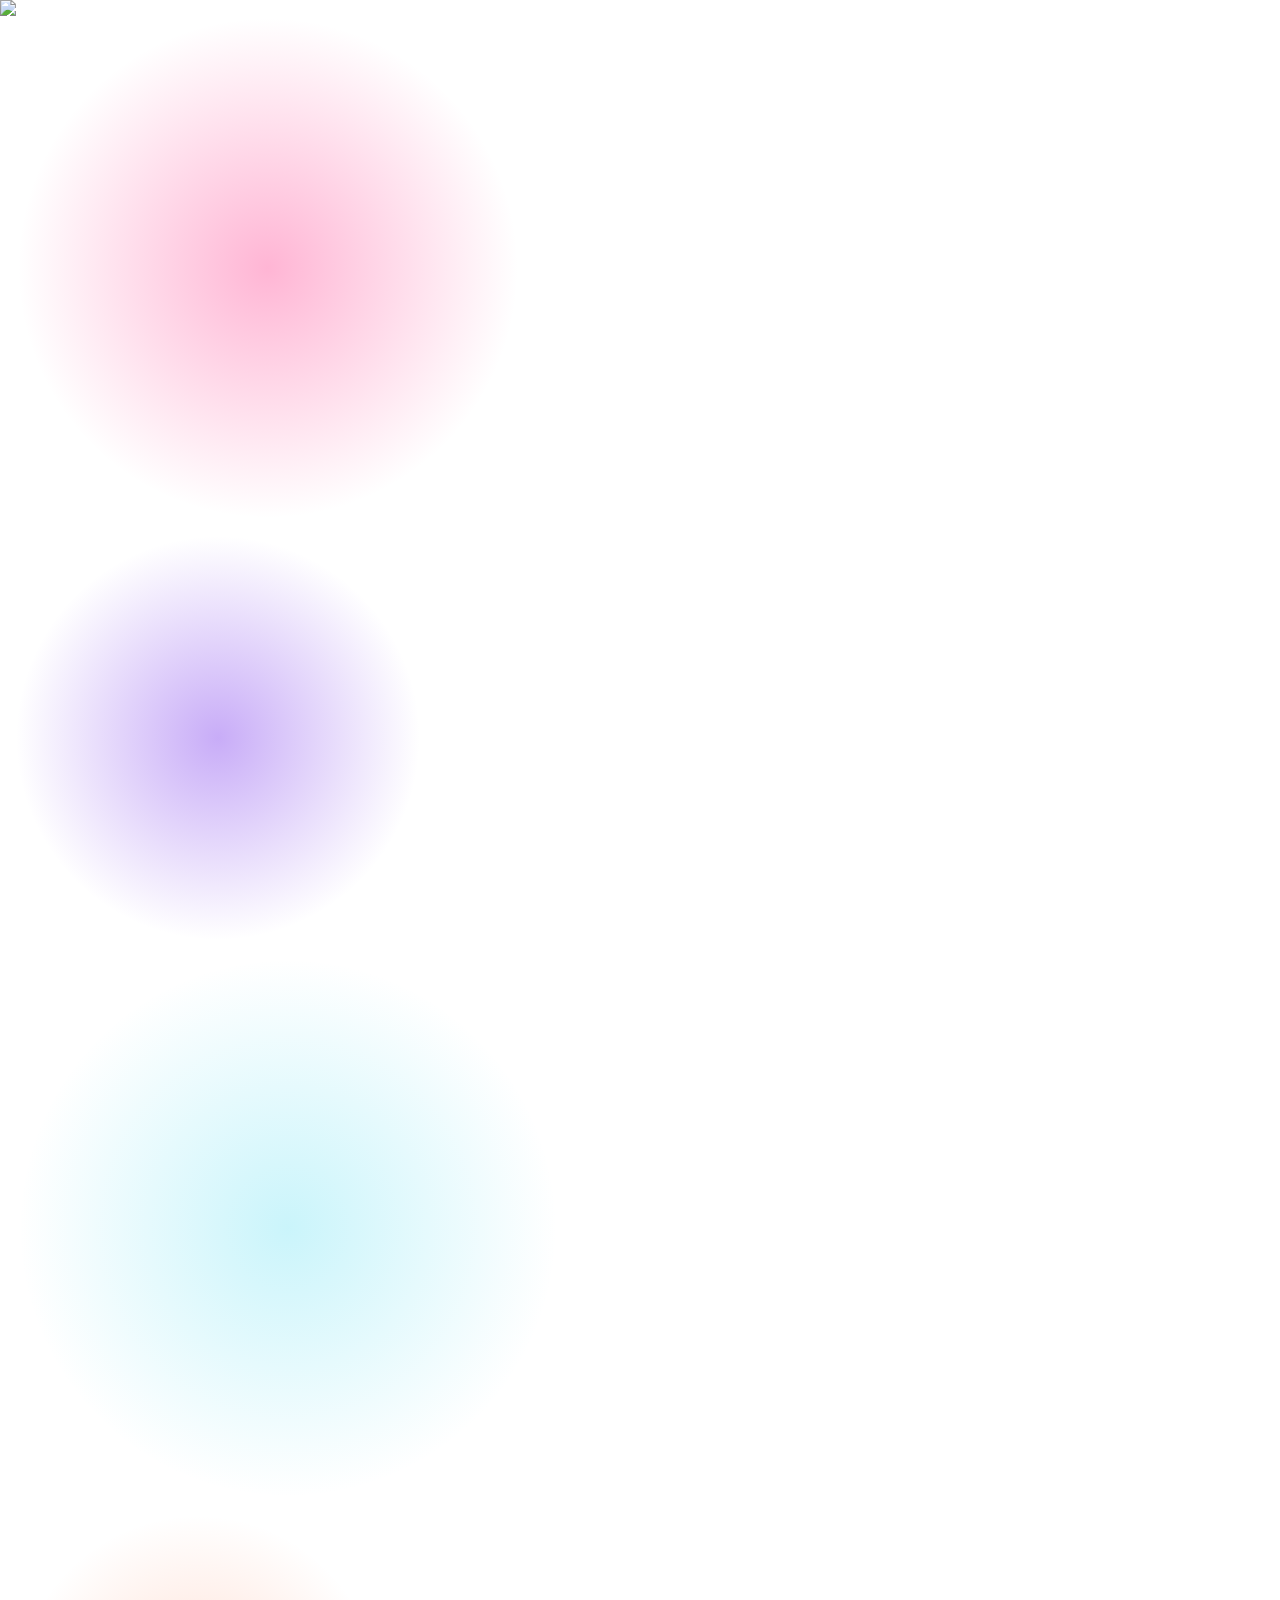
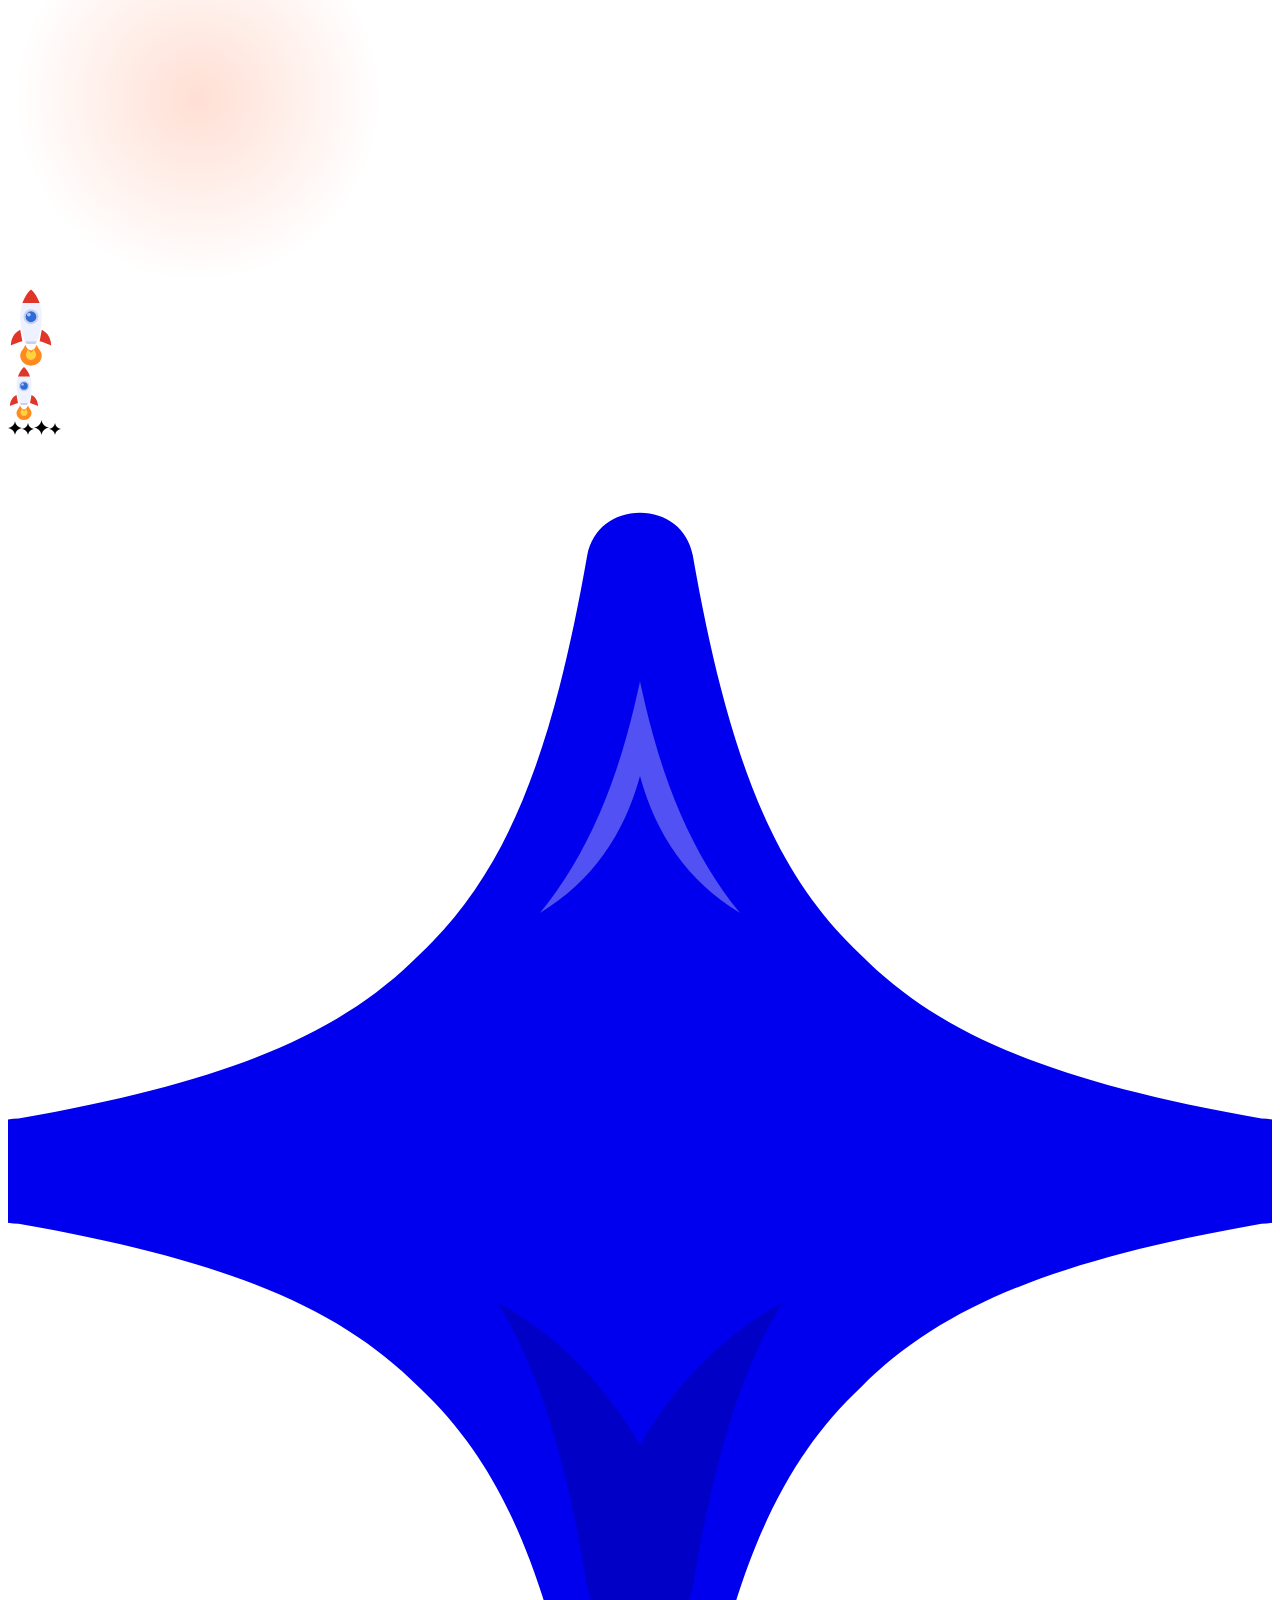
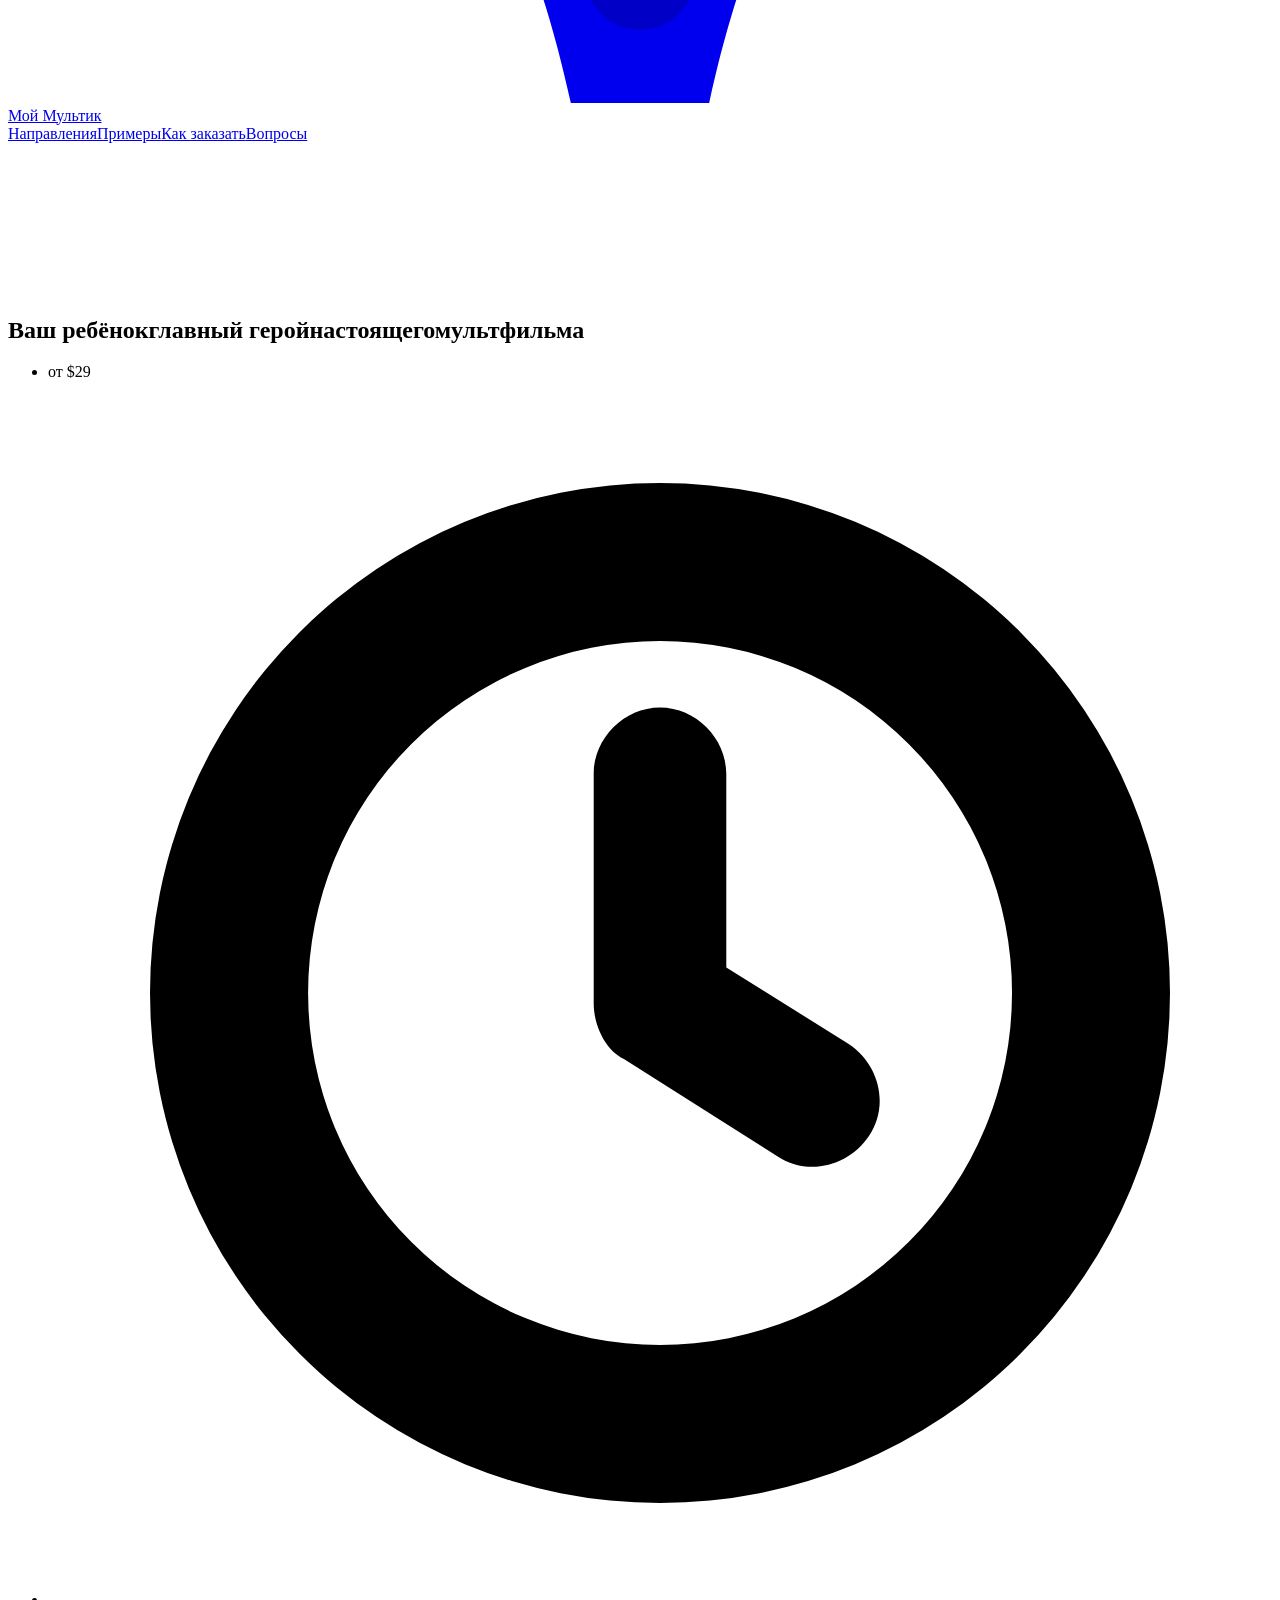
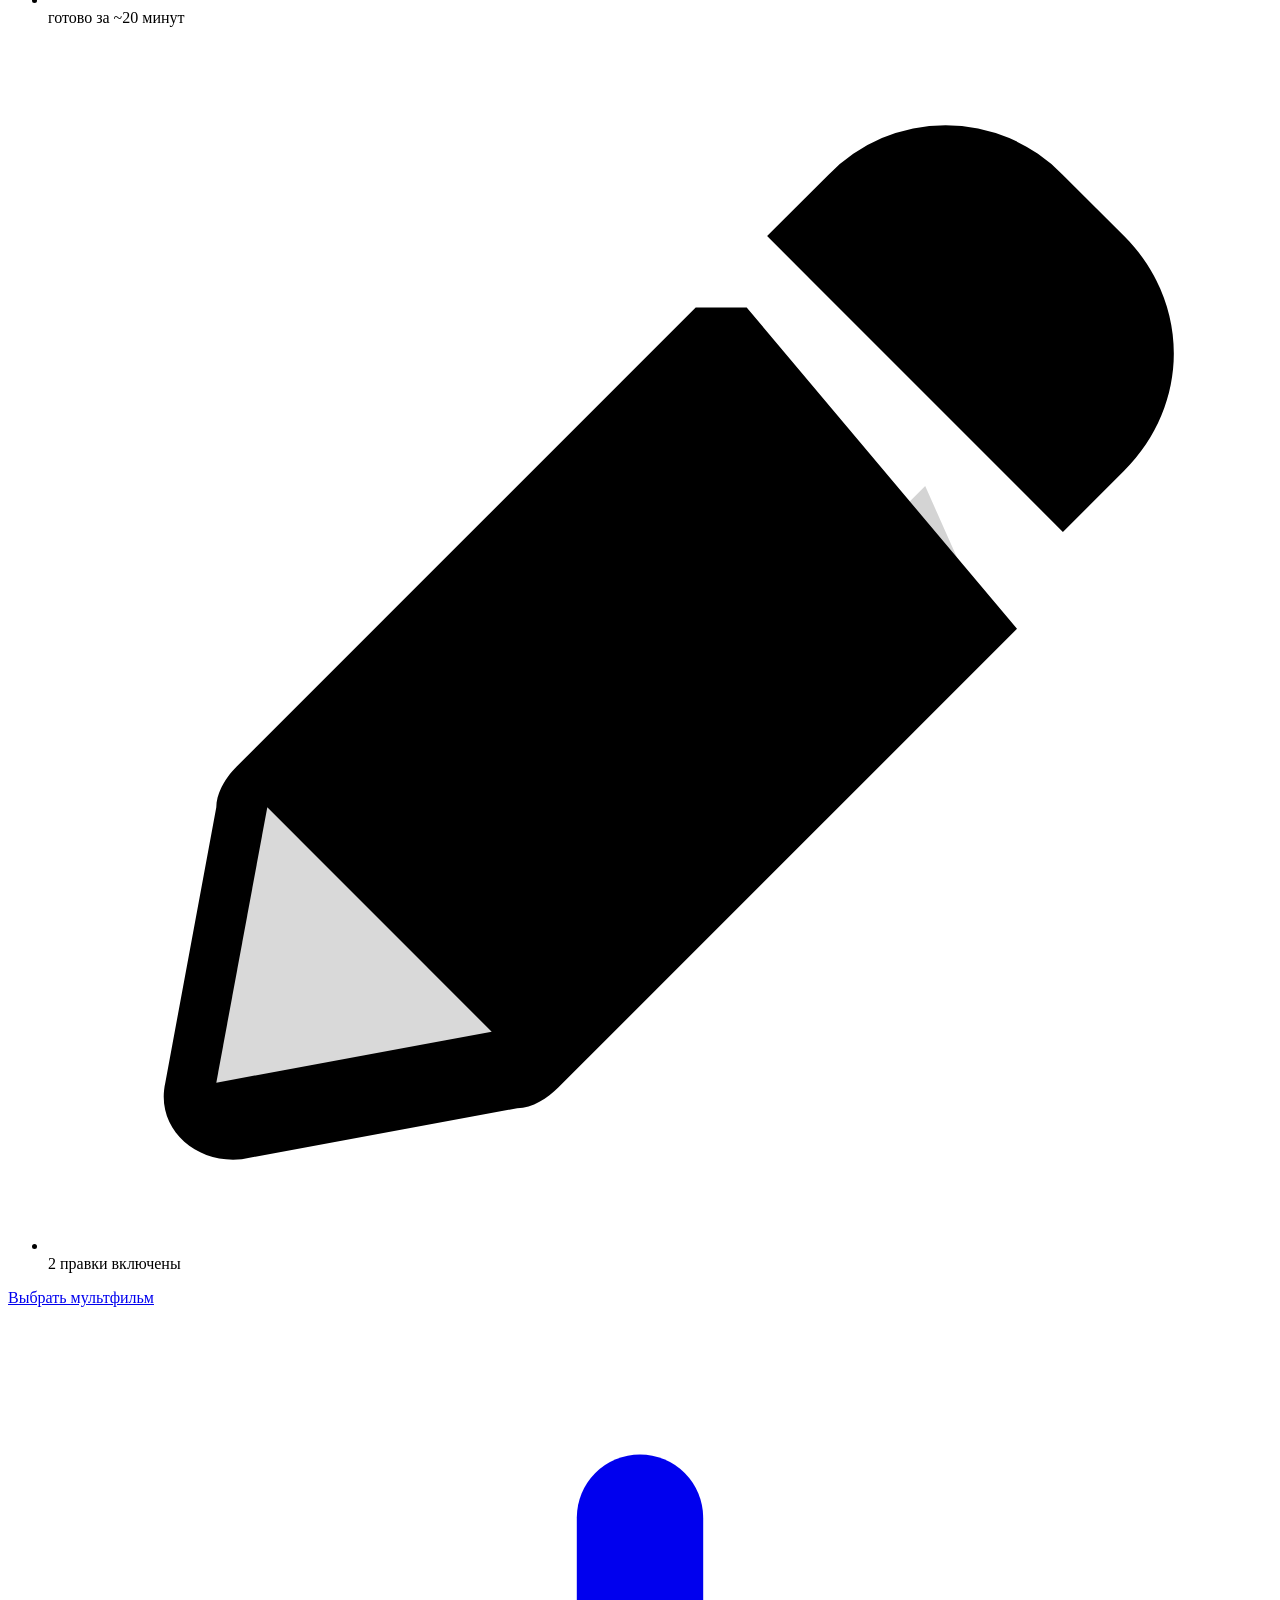
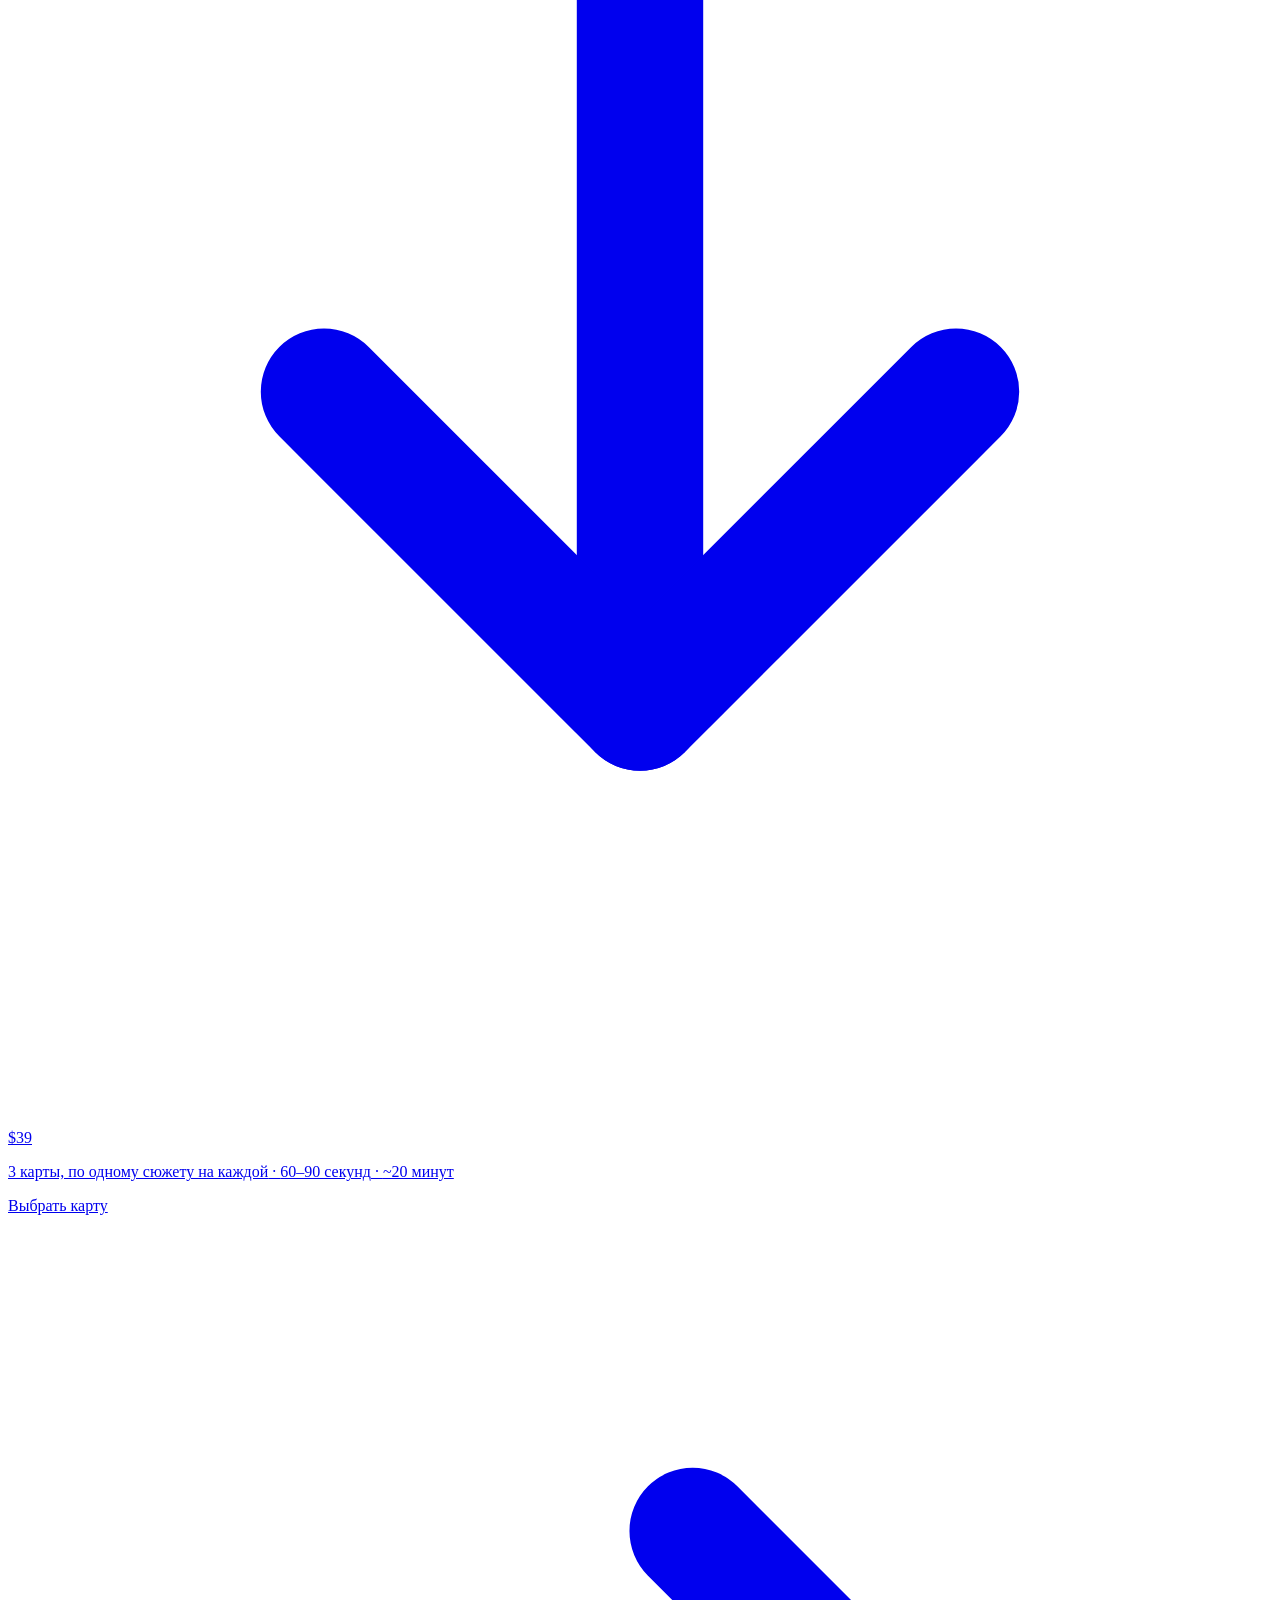
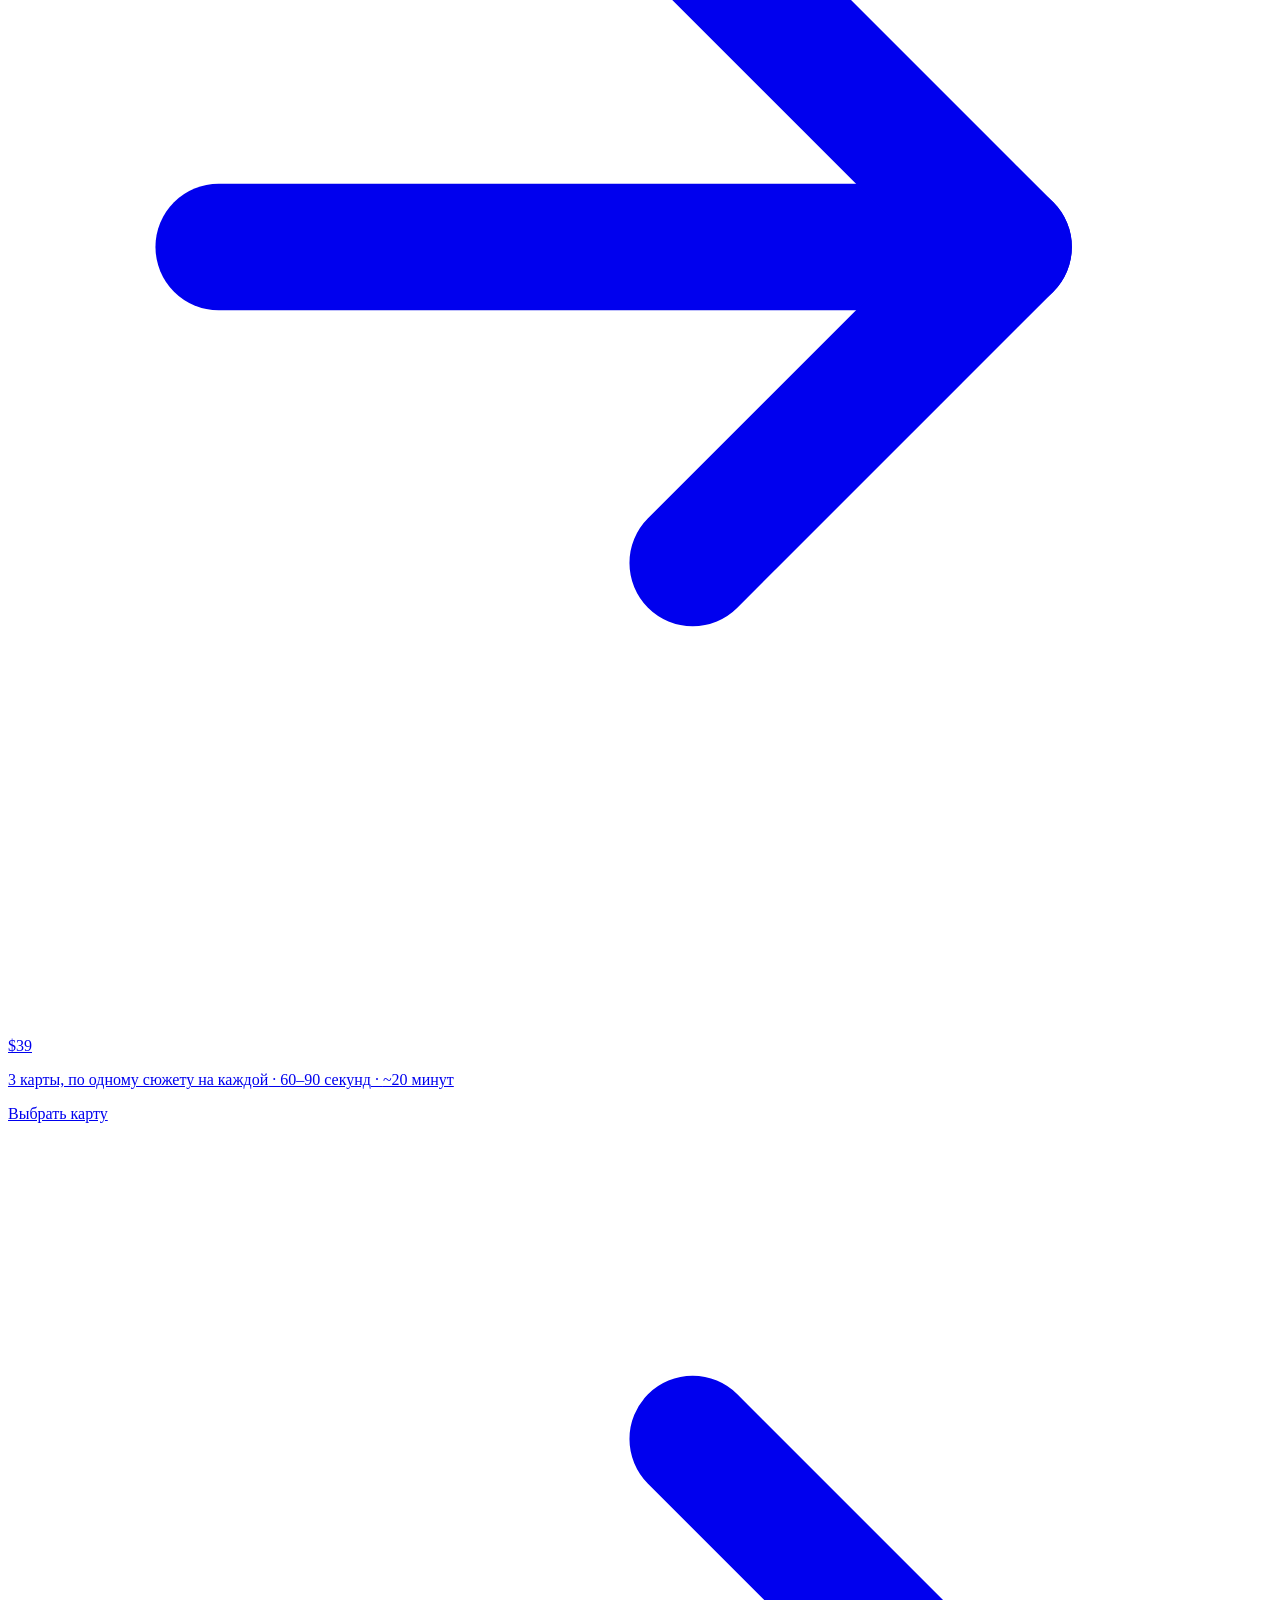
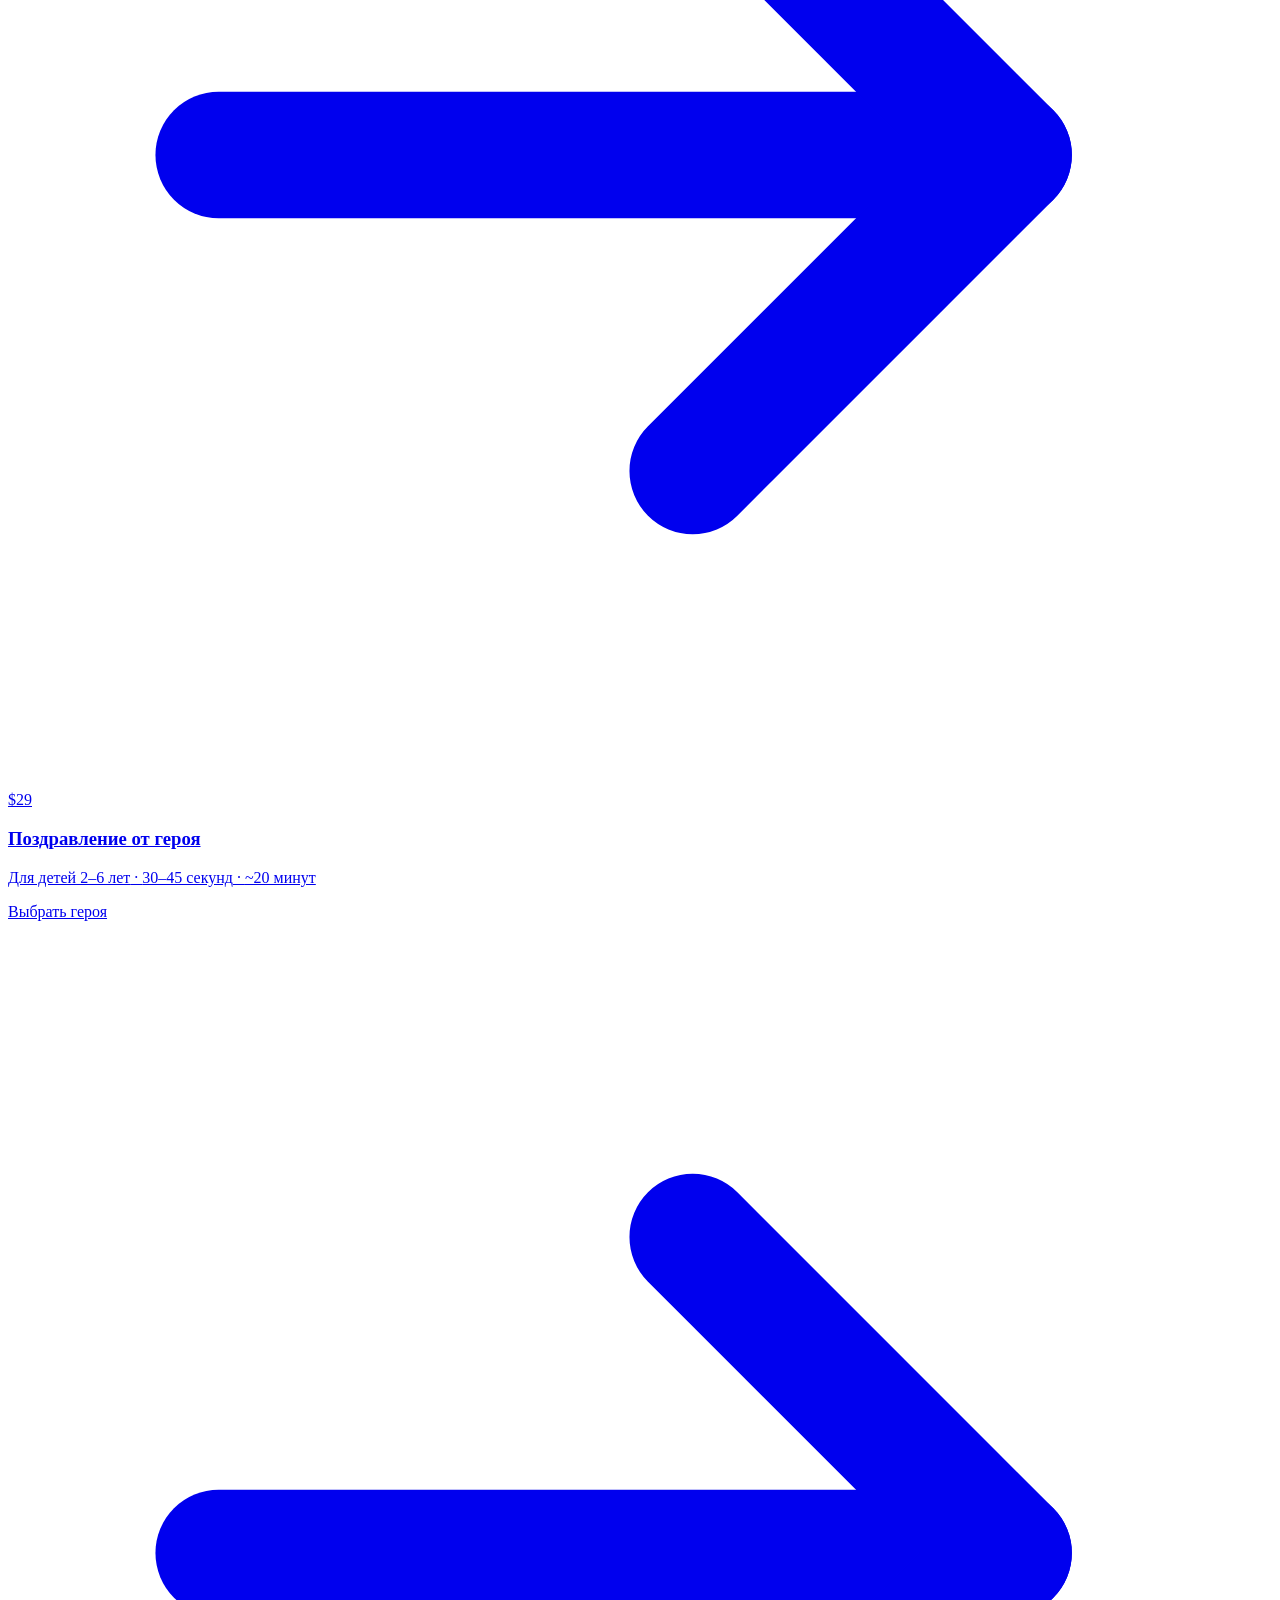
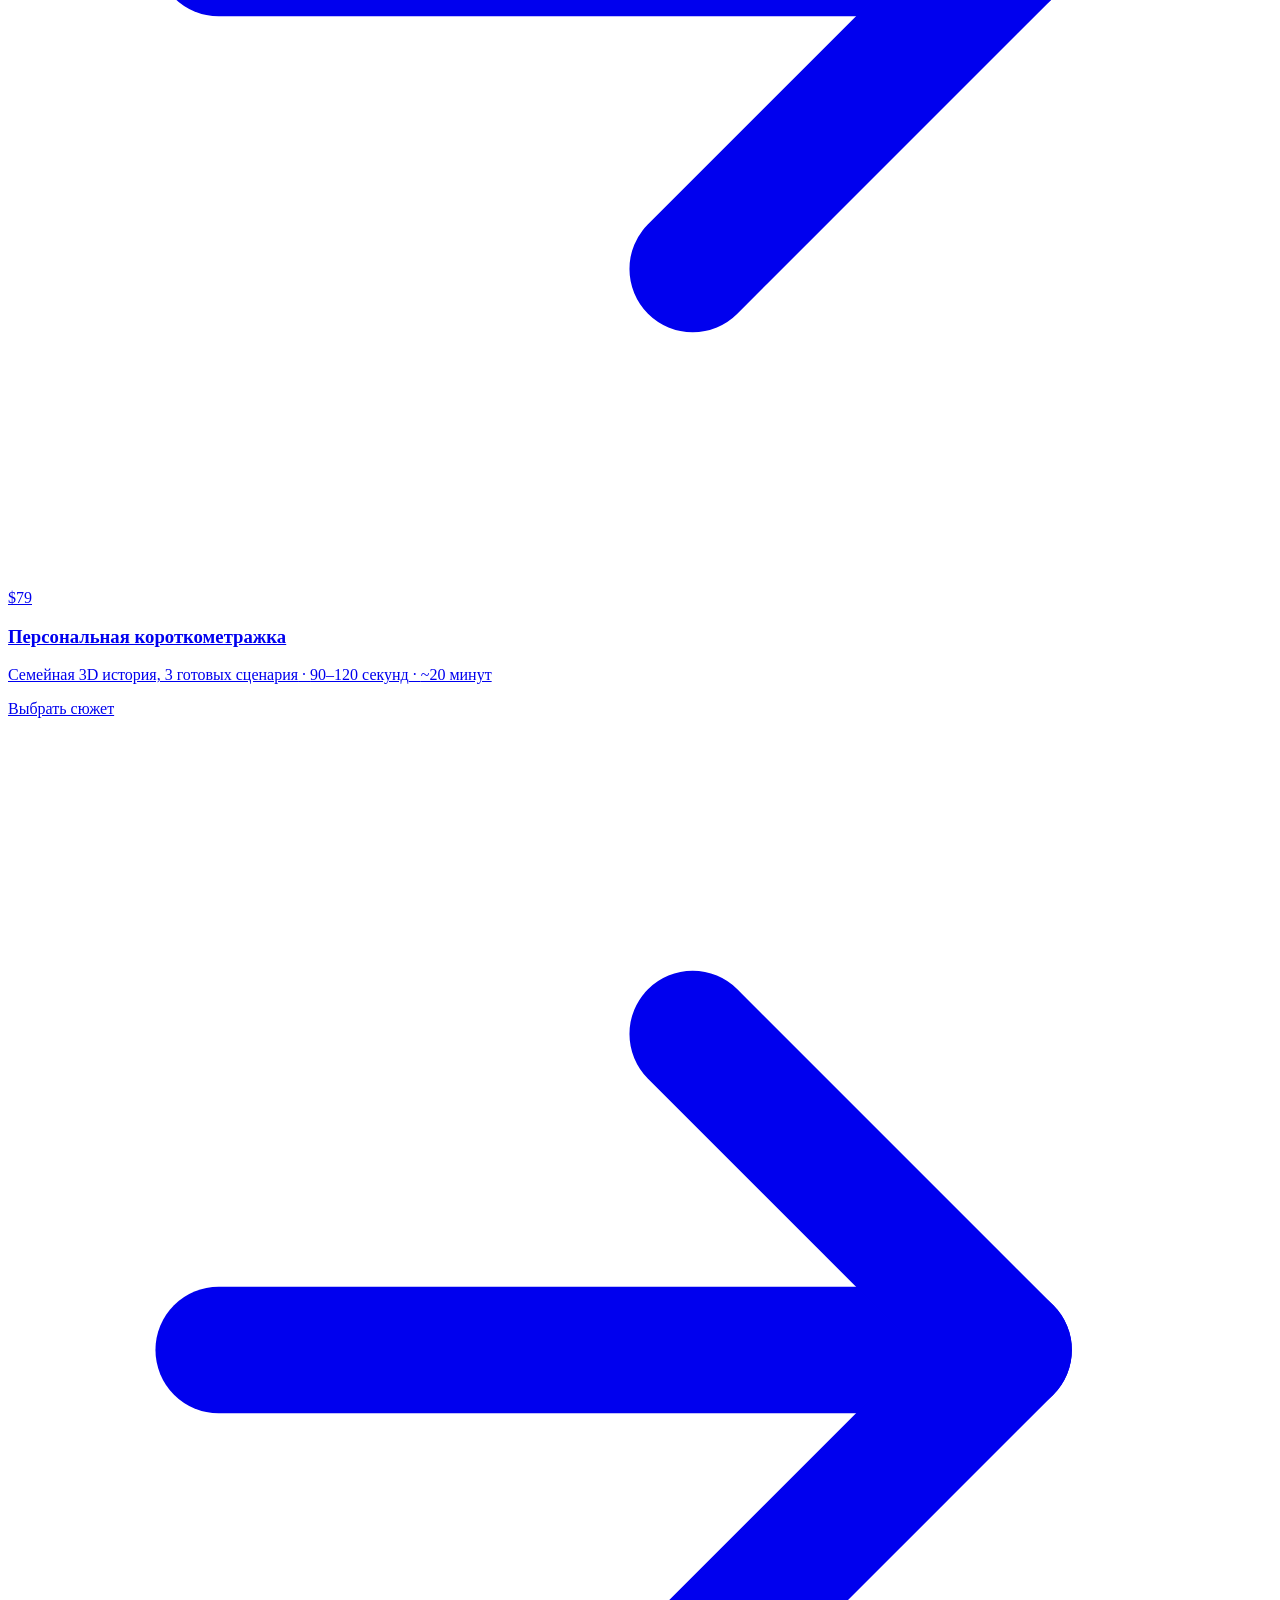
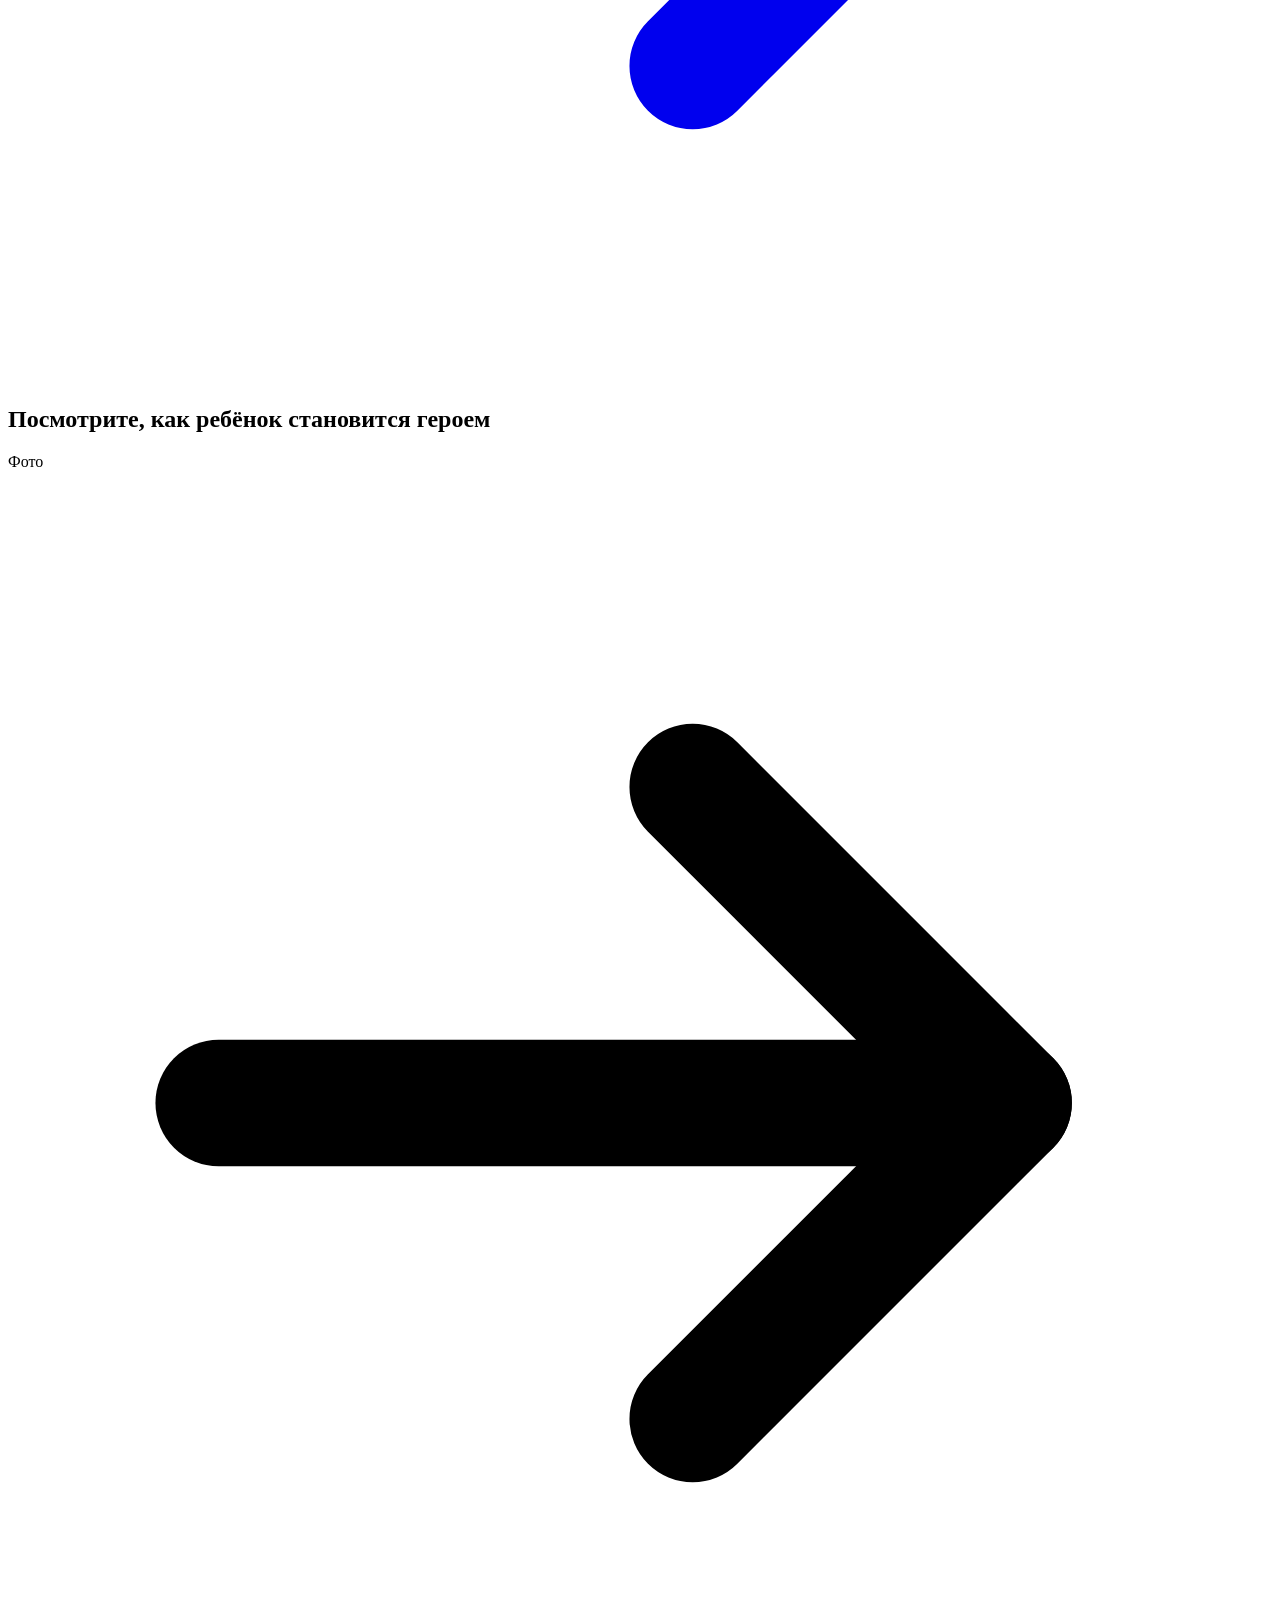
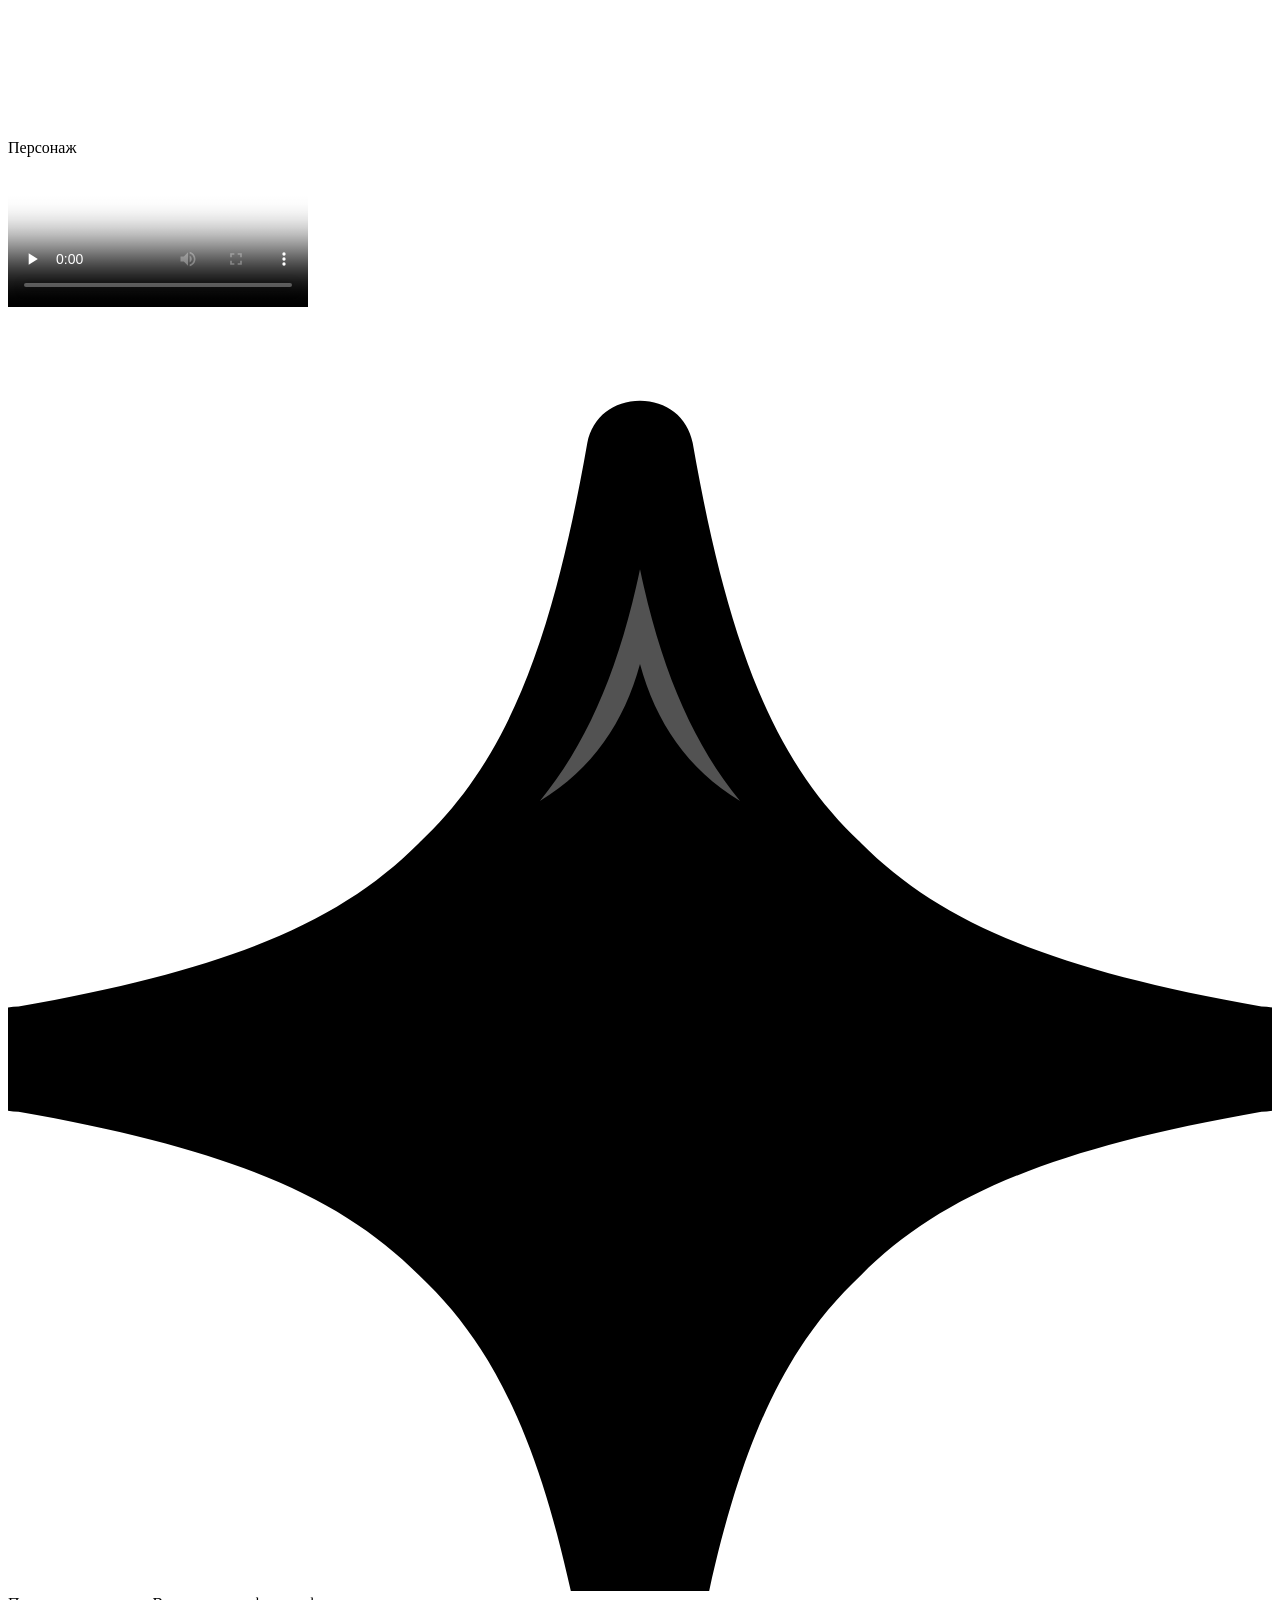
==== commit 7f01c7fe: "Баннер поздравления с героями, числа снова цифрами Co-Authored-By: Claude Opus 5 (1M context) <norep" ====
--- a/index.html
+++ b/index.html
@@ -1 +1 @@
-<!DOCTYPE html><html lang="ru" class="nunito_6df03a2c-module__Znl6bG__variable onest_d23379ad-module__GpgOZW__variable brush_be13e345-module__wr8mfG__variable"><head><meta charSet="utf-8"/><meta name="viewport" content="width=device-width, initial-scale=1"/><link rel="preload" href="/moy-multik/_next/static/media/07454f8ad8aaac57-s.p.2kjei9psvcorz.woff2" as="font" crossorigin="" type="font/woff2"/><link rel="preload" href="/moy-multik/_next/static/media/16d91c780434f2ce-s.p.0shchh0jtv0ui.woff2" as="font" crossorigin="" type="font/woff2"/><link rel="preload" href="/moy-multik/_next/static/media/7f11d98043fdedc9-s.p.2c8-7nzo1jf9r.woff2" as="font" crossorigin="" type="font/woff2"/><link rel="preload" href="/moy-multik/_next/static/media/8800dfc60902df36-s.p.3nasnllvo8ig4.woff2" as="font" crossorigin="" type="font/woff2"/><link rel="preload" href="/moy-multik/_next/static/media/Vrusher_Font-s.p.2aj2a6_sn6n7b.ttf" as="font" crossorigin="" type="font/ttf"/><link rel="stylesheet" href="/moy-multik/_next/static/chunks/15trio9b-np-0.css" data-precedence="next"/><link rel="preload" as="script" fetchPriority="low" href="/moy-multik/_next/static/chunks/3s6nzrbk-8mnv.js"/><script src="/moy-multik/_next/static/chunks/3450qyhportkm.js" async=""></script><script src="/moy-multik/_next/static/chunks/4561u0v7ysn3r.js" async=""></script><script src="/moy-multik/_next/static/chunks/1fi1rqhx8zce2.js" async=""></script><script src="/moy-multik/_next/static/chunks/turbopack-0utsfalj18nqm.js" async=""></script><script src="/moy-multik/_next/static/chunks/1yu2uytwvz9q6.js" async="" crossorigin=""></script><script src="/moy-multik/_next/static/chunks/0hzj_m68-jhd4.js" async="" crossorigin=""></script><meta name="next-size-adjust" content=""/><meta name="theme-color" content="#fffbf5"/><title>Мой Мультик, персональные мультфильмы, где герой ваш ребёнок</title><meta name="description" content="Мультфильм по фотографии ребёнка: с его именем, внешностью и любимым миром. Roblox, Minecraft, поздравление от героя и персональная история. Цена и дата готовности видны сразу."/><meta property="og:title" content="Мой Мультик, ваш ребёнок главный герой настоящего мультфильма"/><meta property="og:description" content="По фотографии, с его именем, внешностью и любимым миром. Готовые сюжеты, сценарий придумывать не нужно."/><meta property="og:locale" content="ru_RU"/><meta property="og:type" content="website"/><meta name="twitter:card" content="summary"/><meta name="twitter:title" content="Мой Мультик, ваш ребёнок главный герой настоящего мультфильма"/><meta name="twitter:description" content="По фотографии, с его именем, внешностью и любимым миром. Готовые сюжеты, сценарий придумывать не нужно."/><link rel="icon" href="/moy-multik/favicon.ico?favicon.2vob68tjqpejf.ico" sizes="256x256" type="image/x-icon"/><script>(function(){var d=document.documentElement;d.classList.add('has-js');setTimeout(function(){if(d.dataset.appReady!=='1'){d.classList.remove('has-js')}},2500)})();</script><script src="/moy-multik/_next/static/chunks/0cz1d0mv5g_q7.js" noModule=""></script></head><body class="antialiased"><div hidden=""><!--$--><!--/$--></div><div class="page-bg" aria-hidden="true"><div class="nebula" style="top:-6%;width:520px;height:520px;background:radial-gradient(circle at 50% 50%, rgba(255,61,143,.38) 0%, transparent 68%);animation-duration:190s;animation-delay:0s"></div><div class="nebula" style="top:26%;width:420px;height:420px;background:radial-gradient(circle at 50% 50%, rgba(124,58,237,.42) 0%, transparent 68%);animation-duration:240s;animation-delay:-70s"></div><div class="nebula" style="top:58%;width:560px;height:560px;background:radial-gradient(circle at 50% 50%, rgba(34,211,238,.24) 0%, transparent 68%);animation-duration:210s;animation-delay:-140s"></div><div class="nebula" style="top:84%;width:380px;height:380px;background:radial-gradient(circle at 50% 50%, rgba(255,110,60,.22) 0%, transparent 68%);animation-duration:260s;animation-delay:-40s"></div><span class="star" style="top:5%;left:12%;width:2px;height:2px;animation-delay:0s"></span><span class="star" style="top:9%;left:68%;width:3px;height:3px;animation-delay:1.3s"></span><span class="star" style="top:14%;left:34%;width:2px;height:2px;animation-delay:2.6s"></span><span class="star" style="top:19%;left:88%;width:2px;height:2px;animation-delay:0.6s"></span><span class="star" style="top:24%;left:7%;width:3px;height:3px;animation-delay:3.1s"></span><span class="star" style="top:29%;left:52%;width:2px;height:2px;animation-delay:1.9s"></span><span class="star" style="top:35%;left:77%;width:2px;height:2px;animation-delay:4.2s"></span><span class="star" style="top:41%;left:22%;width:3px;height:3px;animation-delay:2.2s"></span><span class="star" style="top:47%;left:61%;width:2px;height:2px;animation-delay:0.9s"></span><span class="star" style="top:53%;left:91%;width:2px;height:2px;animation-delay:3.6s"></span><span class="star" style="top:58%;left:16%;width:3px;height:3px;animation-delay:1.5s"></span><span class="star" style="top:64%;left:44%;width:2px;height:2px;animation-delay:4.8s"></span><span class="star" style="top:70%;left:82%;width:2px;height:2px;animation-delay:2.9s"></span><span class="star" style="top:76%;left:29%;width:3px;height:3px;animation-delay:0.4s"></span><span class="star" style="top:82%;left:58%;width:2px;height:2px;animation-delay:3.3s"></span><span class="star" style="top:88%;left:9%;width:2px;height:2px;animation-delay:1.1s"></span><span class="star" style="top:93%;left:72%;width:3px;height:3px;animation-delay:2.4s"></span><div class="rocket-track" style="left:12%;animation-duration:26s;animation-delay:-4s"><div class="rocket-sway" style="--tilt:18deg"><svg viewBox="0 0 64 108" style="width:46px;height:auto;display:block" aria-hidden="true" focusable="false"><g class="flame"><path fill="#ff8a1f" d="M32 108c-9 0-15-7-15-14 0-6 5-9 7-15 2 5 4 7 8 8 4-1 6-3 8-8 2 6 7 9 7 15 0 7-6 14-15 14Z"></path><path fill="#ffd23f" d="M32 100c-4 0-7-3-7-7 0-3 2-5 3-8 1 3 2 4 4 5 2-1 3-2 4-5 1 3 3 5 3 8 0 4-3 7-7 7Z"></path></g><path fill="#e0362a" d="M17 58c-8 4-13 12-13 22 0 0 8-4 16-6l-3-16Z"></path><path fill="#e0362a" d="M47 58c8 4 13 12 13 22 0 0-8-4-16-6l3-16Z"></path><path fill="#eef2ff" d="M32 2c9 8 15 22 15 38 0 14-3 26-7 34H24c-4-8-7-20-7-34C17 24 23 10 32 2Z"></path><path fill="#e0362a" d="M32 2c5 4 9 11 12 19H20c3-8 7-15 12-19Z"></path><circle cx="32" cy="40" r="9" fill="#2f6bd6"></circle><circle cx="32" cy="40" r="9" fill="none" stroke="#c8d2ee" stroke-width="3"></circle><circle cx="29" cy="37" r="2.6" fill="#a9c6ff"></circle><path fill="#c8d2ee" d="M24 74h16c-.6 1.6-1.2 3-1.9 4H25.9c-.7-1-1.3-2.4-1.9-4Z"></path></svg></div></div><div class="rocket-track" style="left:68%;animation-duration:38s;animation-delay:-19s"><div class="rocket-sway" style="--tilt:-14deg"><svg viewBox="0 0 64 108" style="width:32px;height:auto;display:block" aria-hidden="true" focusable="false"><g class="flame"><path fill="#ff8a1f" d="M32 108c-9 0-15-7-15-14 0-6 5-9 7-15 2 5 4 7 8 8 4-1 6-3 8-8 2 6 7 9 7 15 0 7-6 14-15 14Z"></path><path fill="#ffd23f" d="M32 100c-4 0-7-3-7-7 0-3 2-5 3-8 1 3 2 4 4 5 2-1 3-2 4-5 1 3 3 5 3 8 0 4-3 7-7 7Z"></path></g><path fill="#e0362a" d="M17 58c-8 4-13 12-13 22 0 0 8-4 16-6l-3-16Z"></path><path fill="#e0362a" d="M47 58c8 4 13 12 13 22 0 0-8-4-16-6l3-16Z"></path><path fill="#eef2ff" d="M32 2c9 8 15 22 15 38 0 14-3 26-7 34H24c-4-8-7-20-7-34C17 24 23 10 32 2Z"></path><path fill="#e0362a" d="M32 2c5 4 9 11 12 19H20c3-8 7-15 12-19Z"></path><circle cx="32" cy="40" r="9" fill="#2f6bd6"></circle><circle cx="32" cy="40" r="9" fill="none" stroke="#c8d2ee" stroke-width="3"></circle><circle cx="29" cy="37" r="2.6" fill="#a9c6ff"></circle><path fill="#c8d2ee" d="M24 74h16c-.6 1.6-1.2 3-1.9 4H25.9c-.7-1-1.3-2.4-1.9-4Z"></path></svg></div></div><svg class="sparkle" viewBox="0 0 24 24" style="top:16%;left:80%;width:14px;height:14px;animation-delay:0s" aria-hidden="true" focusable="false"><path fill="currentColor" d="M12 0c1 6.6 5.4 11 12 12-6.6 1-11 5.4-12 12-1-6.6-5.4-11-12-12C6.6 11 11 6.6 12 0Z"></path></svg><svg class="sparkle" viewBox="0 0 24 24" style="top:38%;left:10%;width:12px;height:12px;animation-delay:2.1s" aria-hidden="true" focusable="false"><path fill="currentColor" d="M12 0c1 6.6 5.4 11 12 12-6.6 1-11 5.4-12 12-1-6.6-5.4-11-12-12C6.6 11 11 6.6 12 0Z"></path></svg><svg class="sparkle" viewBox="0 0 24 24" style="top:62%;left:70%;width:15px;height:15px;animation-delay:3.4s" aria-hidden="true" focusable="false"><path fill="currentColor" d="M12 0c1 6.6 5.4 11 12 12-6.6 1-11 5.4-12 12-1-6.6-5.4-11-12-12C6.6 11 11 6.6 12 0Z"></path></svg><svg class="sparkle" viewBox="0 0 24 24" style="top:86%;left:38%;width:12px;height:12px;animation-delay:1.2s" aria-hidden="true" focusable="false"><path fill="currentColor" d="M12 0c1 6.6 5.4 11 12 12-6.6 1-11 5.4-12 12-1-6.6-5.4-11-12-12C6.6 11 11 6.6 12 0Z"></path></svg></div><header class="pointer-events-none fixed inset-x-0 top-0 z-50 transition-[transform,opacity] duration-300 translate-y-0 opacity-100" style="padding-top:env(safe-area-inset-top)"><div class="container-page flex h-[60px] items-center justify-between md:h-[68px]"><a href="/moy-multik/" class="pointer-events-auto flex items-center gap-2" aria-label="Мой Мультик, на главную"><span class="grid size-8 place-items-center rounded-[14px] bg-cta text-white md:size-9" aria-hidden="true"><svg viewBox="0 0 24 24" aria-hidden="true" focusable="false" class="size-[18px]"><path fill="currentColor" d="M12 1.4c.5 0 .9.3 1 .8.7 4 1.6 6.1 3.2 7.6 1.5 1.5 3.6 2.4 7.6 3.1a1 1 0 0 1 0 2c-4 .7-6.1 1.6-7.6 3.1-1.6 1.5-2.5 3.6-3.2 7.6a1 1 0 0 1-2 0c-.7-4-1.6-6.1-3.2-7.6-1.5-1.5-3.6-2.4-7.6-3.1a1 1 0 0 1 0-2c4-.7 6.1-1.6 7.6-3.1C9.4 8.3 10.3 6.2 11 2.2c.1-.5.5-.8 1-.8Z"></path><path fill="#000" opacity="0.17" d="M12 22.6c-.5 0-.9-.3-1-.8-.4-2.4-.9-4.1-1.7-5.4 1.1.6 2 1.5 2.7 2.7.7-1.2 1.6-2.1 2.7-2.7-.8 1.3-1.3 3-1.7 5.4-.1.5-.5.8-1 .8Z"></path><path fill="#fff" opacity="0.32" d="M12 4.6c.4 1.9 1 3.3 1.9 4.4-1-.6-1.6-1.5-1.9-2.6-.3 1.1-.9 2-1.9 2.6.9-1.1 1.5-2.5 1.9-4.4Z"></path></svg></span><span class="font-display text-[18px] leading-none font-extrabold tracking-tight whitespace-nowrap text-white md:text-[20px]">Мой Мультик</span></a><nav class="pointer-events-auto hidden items-center gap-7 lg:flex" aria-label="Основная навигация"><a href="#catalog" class="text-[15px] font-medium text-white/85 transition-colors hover:text-white">Направления</a><a href="#examples" class="text-[15px] font-medium text-white/85 transition-colors hover:text-white">Примеры</a><a href="#how" class="text-[15px] font-medium text-white/85 transition-colors hover:text-white">Как заказать</a><a href="#faq" class="text-[15px] font-medium text-white/85 transition-colors hover:text-white">Вопросы</a></nav></div></header><main><section id="top" class="hero-full relative isolate w-full"><div class="hero-video-box pointer-events-none absolute inset-x-0 top-0 -z-20 overflow-hidden" aria-hidden="true"><video class="size-full object-cover" poster="/moy-multik/media/hero-poster.jpg" autoPlay="" muted="" loop="" playsInline="" preload="metadata" tabindex="-1"><source src="/moy-multik/media/hero.webm" type="video/webm"/><source src="/moy-multik/media/hero.mp4" type="video/mp4"/></video><div class="absolute inset-x-0 top-0 h-[120px]" style="background:linear-gradient(180deg, rgba(4,6,16,.62) 0%, rgba(4,6,16,.28) 55%, transparent 100%)"></div><div class="absolute inset-0" style="background:linear-gradient(180deg, rgba(7,10,28,.30) 0%, rgba(7,10,28,.34) 30%, rgba(7,10,28,.52) 46%, rgba(7,10,28,.78) 66%, rgba(7,10,28,.94) 86%, #070a1c 100%)"></div></div><div class="container-page relative flex min-h-[74dvh] flex-col justify-end pt-[84px] pb-0 md:pb-6"><div class="w-full max-w-[900px] translate-y-[10px] px-2 md:translate-y-0 md:px-0"><h1 class="h-hero text-white"><span class="block text-[1.16em]">Ваш ребёнок</span><span class="block">главный герой</span><span class="brush-line block text-cta">настоящего</span><span class="block">мультфильма</span></h1><ul class="mt-5 flex flex-wrap items-center gap-x-5 gap-y-2 text-[14px] font-medium text-white/80"><li class="flex items-center gap-1.5"><span class="font-display text-[17px] font-extrabold text-white">от $29</span></li><li class="flex items-center gap-1.5"><svg viewBox="0 0 24 24" aria-hidden="true" focusable="false" class="size-[17px] shrink-0"><path fill="currentColor" fill-rule="evenodd" d="M12 2a10 10 0 1 0 0 20 10 10 0 0 0 0-20Zm0 3.1a6.9 6.9 0 1 1 0 13.8 6.9 6.9 0 0 1 0-13.8Z" clip-rule="evenodd"></path><path fill="currentColor" d="M12 6.4c.7 0 1.3.6 1.3 1.3v3.8l2.4 1.5c.6.4.8 1.2.4 1.8-.4.6-1.2.8-1.8.4l-3-1.9c-.4-.2-.6-.7-.6-1.1V7.7c0-.7.6-1.3 1.3-1.3Z"></path></svg>готово за <!-- -->~20 минут</li><li class="flex items-center gap-1.5"><svg viewBox="0 0 24 24" aria-hidden="true" focusable="false" class="size-[17px] shrink-0"><path fill="currentColor" d="M19.9 2.9a3.2 3.2 0 0 0-4.6 0l-1.2 1.2 5.8 5.8 1.2-1.2c1.3-1.3 1.3-3.3 0-4.6l-1.2-1.2Z"></path><path fill="currentColor" d="m12.7 5.5-9 9c-.2.2-.4.5-.4.8l-1 5.4c-.2.9.6 1.6 1.5 1.5l5.4-1c.3 0 .6-.2.8-.4l9-9-5.3-6.3Z"></path><path fill="#000" opacity="0.17" d="m18 10.8-9 9c-.2.2-.5.4-.8.4l-5.4 1 .5-2.8 5-.9c.3 0 .6-.2.8-.4l8.1-8.1.8 1.8Z"></path><path fill="#fff" opacity="0.85" d="m3.3 20.7 1-5.4 4.4 4.4-5.4 1Z"></path></svg>2 правки включены</li></ul><a href="#catalog" class="nav-arrow mt-6 inline-flex w-fit items-center gap-2.5 text-[16px] font-extrabold text-white">Выбрать мультфильм<span class="nav-arrow-badge grid size-6 place-items-center rounded-full" aria-hidden="true"><svg viewBox="0 0 24 24" aria-hidden="true" focusable="false" fill="none" stroke="currentColor" stroke-width="2.4" stroke-linecap="round" stroke-linejoin="round" class="size-[13px]"><path d="M12 4v15"></path><path d="m6 13 6 6 6-6"></path></svg></span></a></div></div></section><section id="catalog" class="section scroll-mt-16 pt-6 md:pt-10"><div class="container-page"><div class="grid grid-cols-1 gap-3 md:grid-cols-2 md:gap-5"><div class="reveal  "><a href="/moy-multik/roblox" class="card card-link group relative block aspect-[16/7] w-full overflow-hidden md:aspect-[16/8]"><video class="size-full object-cover object-top" poster="/moy-multik/media/card-roblox-poster.jpg" muted="" loop="" playsInline="" preload="metadata" aria-hidden="true" tabindex="-1"><source src="/moy-multik/media/card-roblox.mp4" type="video/mp4"/></video><div class="absolute inset-0" aria-hidden="true" style="background:linear-gradient(180deg, rgba(9,12,28,0) 0%, rgba(9,12,28,0) 30%, rgba(9,12,28,.5) 58%, rgba(9,12,28,.88) 100%)"></div><span class="font-display border-outline shadow-[0_3px_0_var(--color-shadow)] absolute top-2.5 right-2.5 rounded-full border-2 px-3 py-1 text-[15px] font-black text-white bg-roblox">$39</span><div class="absolute inset-y-0 left-0 flex max-w-[68%] flex-col justify-end p-4 md:max-w-[62%] md:p-5"><p class="mt-1.5 text-[12.5px] leading-snug text-white/80 md:text-[13.5px]">Три карты, по одному сюжету на каждой<!-- --> · <!-- -->60–90 секунд<!-- --> · <!-- -->~20 минут</p><span class="font-display mt-2.5 inline-flex items-center gap-1.5 text-[15px] font-black text-white">Выбрать карту<svg viewBox="0 0 24 24" aria-hidden="true" focusable="false" fill="none" stroke="currentColor" stroke-width="2.4" stroke-linecap="round" stroke-linejoin="round" class="size-[17px] transition-transform duration-200 group-hover:translate-x-1"><path d="M4 12h15"></path><path d="m13 6 6 6-6 6"></path></svg></span></div></a></div><div class="reveal  " style="transition-delay:60ms"><a href="/moy-multik/minecraft" class="card card-link group relative block aspect-[16/7] w-full overflow-hidden md:aspect-[16/8]"><video class="size-full object-cover object-top" poster="/moy-multik/media/card-minecraft-poster.jpg" muted="" loop="" playsInline="" preload="metadata" aria-hidden="true" tabindex="-1"><source src="/moy-multik/media/card-minecraft.mp4" type="video/mp4"/></video><div class="absolute inset-0" aria-hidden="true" style="background:linear-gradient(180deg, rgba(9,12,28,0) 0%, rgba(9,12,28,0) 30%, rgba(9,12,28,.5) 58%, rgba(9,12,28,.88) 100%)"></div><span class="font-display border-outline shadow-[0_3px_0_var(--color-shadow)] absolute top-2.5 right-2.5 rounded-full border-2 px-3 py-1 text-[15px] font-black text-white bg-mine">$39</span><div class="absolute inset-y-0 left-0 flex max-w-[68%] flex-col justify-end p-4 md:max-w-[62%] md:p-5"><p class="mt-1.5 text-[12.5px] leading-snug text-white/80 md:text-[13.5px]">Три карты, по одному сюжету на каждой<!-- --> · <!-- -->60–90 секунд<!-- --> · <!-- -->~20 минут</p><span class="font-display mt-2.5 inline-flex items-center gap-1.5 text-[15px] font-black text-white">Выбрать карту<svg viewBox="0 0 24 24" aria-hidden="true" focusable="false" fill="none" stroke="currentColor" stroke-width="2.4" stroke-linecap="round" stroke-linejoin="round" class="size-[17px] transition-transform duration-200 group-hover:translate-x-1"><path d="M4 12h15"></path><path d="m13 6 6 6-6 6"></path></svg></span></div></a></div><div class="reveal  " style="transition-delay:120ms"><a href="/moy-multik/pozdravlenie" class="card card-link group relative block aspect-[16/7] w-full overflow-hidden md:aspect-[16/8]"><img alt="Кадр направления «Поздравление от героя»" loading="lazy" decoding="async" data-nimg="fill" class="object-cover object-[75%_35%]" style="position:absolute;height:100%;width:100%;left:0;top:0;right:0;bottom:0;color:transparent" src="/moy-multik/media/card-greeting.webp"/><div class="absolute inset-0" aria-hidden="true" style="background:linear-gradient(90deg, rgba(9,12,28,.93) 0%, rgba(9,12,28,.86) 34%, rgba(9,12,28,.45) 66%, rgba(9,12,28,.12) 100%)"></div><span class="font-display border-outline shadow-[0_3px_0_var(--color-shadow)] absolute top-2.5 right-2.5 rounded-full border-2 px-3 py-1 text-[15px] font-black text-white bg-greet">$29</span><div class="absolute inset-y-0 left-0 flex max-w-[68%] flex-col justify-end p-4 md:max-w-[62%] md:p-5"><h3 class="font-display text-[clamp(19px,5.1vw,26px)] leading-[1.1] font-black tracking-[-0.02em] text-white">Поздравление от героя</h3><p class="mt-1.5 text-[12.5px] leading-snug text-white/80 md:text-[13.5px]">Для детей 2–6 лет<!-- --> · <!-- -->30–45 секунд<!-- --> · <!-- -->~20 минут</p><span class="font-display mt-2.5 inline-flex items-center gap-1.5 text-[15px] font-black text-white">Выбрать героя<svg viewBox="0 0 24 24" aria-hidden="true" focusable="false" fill="none" stroke="currentColor" stroke-width="2.4" stroke-linecap="round" stroke-linejoin="round" class="size-[17px] transition-transform duration-200 group-hover:translate-x-1"><path d="M4 12h15"></path><path d="m13 6 6 6-6 6"></path></svg></span></div></a></div><div class="reveal  " style="transition-delay:180ms"><a href="/moy-multik/korotkometrazhka" class="card card-link group relative block aspect-[16/7] w-full overflow-hidden md:aspect-[16/8]"><img alt="Кадр направления «Персональная короткометражка»" loading="lazy" decoding="async" data-nimg="fill" class="object-cover object-[75%_35%]" style="position:absolute;height:100%;width:100%;left:0;top:0;right:0;bottom:0;color:transparent" src="/moy-multik/media/card-custom.webp"/><div class="absolute inset-0" aria-hidden="true" style="background:linear-gradient(90deg, rgba(9,12,28,.93) 0%, rgba(9,12,28,.86) 34%, rgba(9,12,28,.45) 66%, rgba(9,12,28,.12) 100%)"></div><span class="font-display border-outline shadow-[0_3px_0_var(--color-shadow)] absolute top-2.5 right-2.5 rounded-full border-2 px-3 py-1 text-[15px] font-black text-white bg-custom">$79</span><div class="absolute inset-y-0 left-0 flex max-w-[68%] flex-col justify-end p-4 md:max-w-[62%] md:p-5"><h3 class="font-display text-[clamp(19px,5.1vw,26px)] leading-[1.1] font-black tracking-[-0.02em] text-white">Персональная короткометражка</h3><p class="mt-1.5 text-[12.5px] leading-snug text-white/80 md:text-[13.5px]">Семейная 3D история, три готовых сценария<!-- --> · <!-- -->90–120 секунд<!-- --> · <!-- -->~20 минут</p><span class="font-display mt-2.5 inline-flex items-center gap-1.5 text-[15px] font-black text-white">Выбрать сюжет<svg viewBox="0 0 24 24" aria-hidden="true" focusable="false" fill="none" stroke="currentColor" stroke-width="2.4" stroke-linecap="round" stroke-linejoin="round" class="size-[17px] transition-transform duration-200 group-hover:translate-x-1"><path d="M4 12h15"></path><path d="m13 6 6 6-6 6"></path></svg></span></div></a></div></div></div></section><section id="examples" class="section scroll-mt-16"><div class="container-page"><div class="reveal  text-center"><h2 class="h-section">Посмотрите, как ребёнок становится героем</h2></div><div class="reveal  mx-auto mt-7 max-w-[560px]"><article class="card flex flex-col"><div class="flex items-stretch gap-2 border-b border-line p-3"><div class="relative aspect-[4/5] flex-1 overflow-hidden rounded-[14px]"><img alt="Исходная фотография ребёнка" loading="lazy" decoding="async" data-nimg="fill" class="object-cover" style="position:absolute;height:100%;width:100%;left:0;top:0;right:0;bottom:0;color:transparent" src="/moy-multik/media/case-photo.webp"/><span class="sticker absolute top-2 left-2 bg-white/92 text-[#12162f]">Фото</span></div><div class="flex shrink-0 items-center self-center text-ink-soft" aria-hidden="true"><svg viewBox="0 0 24 24" aria-hidden="true" focusable="false" fill="none" stroke="currentColor" stroke-width="2.4" stroke-linecap="round" stroke-linejoin="round" class="size-6"><path d="M4 12h15"></path><path d="m13 6 6 6-6 6"></path></svg></div><div class="relative aspect-[4/5] flex-1 overflow-hidden rounded-[14px]"><img alt="Созданный по фотографии персонаж" loading="lazy" decoding="async" data-nimg="fill" class="object-cover" style="position:absolute;height:100%;width:100%;left:0;top:0;right:0;bottom:0;color:transparent" src="/moy-multik/media/case-character.webp"/><span class="sticker absolute top-2 left-2 bg-white/92 text-[#12162f]">Персонаж</span></div></div><video class="block aspect-video w-full bg-black object-cover" poster="/moy-multik/media/roblox-tsunami.jpg" controls="" playsInline="" preload="none"><source src="/moy-multik/media/roblox-tsunami.mp4" type="video/mp4"/></video><div class="flex flex-col p-4"><p class="flex items-start gap-2 text-[15px] leading-[1.5] text-ink-soft"><svg viewBox="0 0 24 24" aria-hidden="true" focusable="false" class="mt-0.5 size-[17px] shrink-0 text-cta"><path fill="currentColor" d="M12 1.4c.5 0 .9.3 1 .8.7 4 1.6 6.1 3.2 7.6 1.5 1.5 3.6 2.4 7.6 3.1a1 1 0 0 1 0 2c-4 .7-6.1 1.6-7.6 3.1-1.6 1.5-2.5 3.6-3.2 7.6a1 1 0 0 1-2 0c-.7-4-1.6-6.1-3.2-7.6-1.5-1.5-3.6-2.4-7.6-3.1a1 1 0 0 1 0-2c4-.7 6.1-1.6 7.6-3.1C9.4 8.3 10.3 6.2 11 2.2c.1-.5.5-.8 1-.8Z"></path><path fill="#000" opacity="0.17" d="M12 22.6c-.5 0-.9-.3-1-.8-.4-2.4-.9-4.1-1.7-5.4 1.1.6 2 1.5 2.7 2.7.7-1.2 1.6-2.1 2.7-2.7-.8 1.3-1.3 3-1.7 5.4-.1.5-.5.8-1 .8Z"></path><path fill="#fff" opacity="0.32" d="M12 4.6c.4 1.9 1 3.3 1.9 4.4-1-.6-1.6-1.5-1.9-2.6-.3 1.1-.9 2-1.9 2.6.9-1.1 1.5-2.5 1.9-4.4Z"></path></svg><span><span class="font-semibold text-ink">Персонализировано: </span>Внешность из фотографии</span></p><a href="#catalog" class="font-display mt-4 inline-flex items-center gap-1.5 self-start text-[16px] font-extrabold text-cta-ink">Хочу похожий<svg viewBox="0 0 24 24" aria-hidden="true" focusable="false" fill="none" stroke="currentColor" stroke-width="2.4" stroke-linecap="round" stroke-linejoin="round" class="size-[18px]"><path d="M4 12h15"></path><path d="m13 6 6 6-6 6"></path></svg></a></div></article></div></div></section><section id="how" class="section scroll-mt-16"><div class="container-page"><div class="reveal  text-center"><h2 class="h-section mx-auto max-w-[16ch]">До премьеры четыре шага</h2></div><ol class="mx-auto mt-9 max-w-[560px]"><li class="relative grid grid-cols-[52px_1fr] gap-4 pb-9"><span class="absolute top-[54px] bottom-1 left-[24px] w-[4px]" aria-hidden="true"><span class="tl-dash absolute inset-0"></span><span class="tl-fill absolute inset-0 origin-top" style="transform:scaleY(0)"></span></span><span class="font-display relative z-[1] grid size-[52px] place-items-center rounded-full border-2 border-outline text-[21px] font-black shadow-[0_4px_0_var(--color-shadow)] transition-colors duration-300 bg-surface text-ink-soft">1</span><div class="pt-2"><h3 class="font-display text-[19px] leading-tight font-extrabold tracking-tight md:text-[21px]">Выбираете направление</h3><p class="mt-1 text-[15px] leading-[1.5] text-ink-soft">Карту, героя или сюжетную линию.</p></div></li><li class="relative grid grid-cols-[52px_1fr] gap-4 pb-9"><span class="absolute top-[54px] bottom-1 left-[24px] w-[4px]" aria-hidden="true"><span class="tl-dash absolute inset-0"></span><span class="tl-fill absolute inset-0 origin-top" style="transform:scaleY(0)"></span></span><span class="font-display relative z-[1] grid size-[52px] place-items-center rounded-full border-2 border-outline text-[21px] font-black shadow-[0_4px_0_var(--color-shadow)] transition-colors duration-300 bg-surface text-ink-soft">2</span><div class="pt-2"><h3 class="font-display text-[19px] leading-tight font-extrabold tracking-tight md:text-[21px]">Загружаете фотографию</h3><p class="mt-1 text-[15px] leading-[1.5] text-ink-soft">Обычный снимок при дневном свете, лицо крупно.</p></div></li><li class="relative grid grid-cols-[52px_1fr] gap-4 pb-9"><span class="absolute top-[54px] bottom-1 left-[24px] w-[4px]" aria-hidden="true"><span class="tl-dash absolute inset-0"></span><span class="tl-fill absolute inset-0 origin-top" style="transform:scaleY(0)"></span></span><span class="font-display relative z-[1] grid size-[52px] place-items-center rounded-full border-2 border-outline text-[21px] font-black shadow-[0_4px_0_var(--color-shadow)] transition-colors duration-300 bg-surface text-ink-soft">3</span><div class="pt-2"><h3 class="font-display text-[19px] leading-tight font-extrabold tracking-tight md:text-[21px]">Для поздравления пишете текст</h3><p class="mt-1 text-[15px] leading-[1.5] text-ink-soft">Что именно должен сказать выбранный герой.</p></div></li><li class="relative grid grid-cols-[52px_1fr] gap-4 "><span class="font-display relative z-[1] grid size-[52px] place-items-center rounded-full border-2 border-outline text-[21px] font-black shadow-[0_4px_0_var(--color-shadow)] transition-colors duration-300 bg-surface text-ink-soft">4</span><div class="pt-2"><h3 class="font-display text-[19px] leading-tight font-extrabold tracking-tight md:text-[21px]">Получаете мультфильм</h3><p class="mt-1 text-[15px] leading-[1.5] text-ink-soft">Приходит ссылкой, можно скачать и показать.</p></div></li></ol><div class="reveal  "><div class="card mx-auto mt-9 max-w-[560px] bg-cta/[0.07] p-5"><p class="font-display flex items-start gap-3 text-[18px] leading-snug font-extrabold tracking-tight md:text-[20px]"><svg viewBox="0 0 24 24" aria-hidden="true" focusable="false" class="mt-0.5 size-6 shrink-0 text-cta"><path fill="currentColor" d="M12 1.4c.5 0 .9.3 1 .8.7 4 1.6 6.1 3.2 7.6 1.5 1.5 3.6 2.4 7.6 3.1a1 1 0 0 1 0 2c-4 .7-6.1 1.6-7.6 3.1-1.6 1.5-2.5 3.6-3.2 7.6a1 1 0 0 1-2 0c-.7-4-1.6-6.1-3.2-7.6-1.5-1.5-3.6-2.4-7.6-3.1a1 1 0 0 1 0-2c4-.7 6.1-1.6 7.6-3.1C9.4 8.3 10.3 6.2 11 2.2c.1-.5.5-.8 1-.8Z"></path><path fill="#000" opacity="0.17" d="M12 22.6c-.5 0-.9-.3-1-.8-.4-2.4-.9-4.1-1.7-5.4 1.1.6 2 1.5 2.7 2.7.7-1.2 1.6-2.1 2.7-2.7-.8 1.3-1.3 3-1.7 5.4-.1.5-.5.8-1 .8Z"></path><path fill="#fff" opacity="0.32" d="M12 4.6c.4 1.9 1 3.3 1.9 4.4-1-.6-1.6-1.5-1.9-2.6-.3 1.1-.9 2-1.9 2.6.9-1.1 1.5-2.5 1.9-4.4Z"></path></svg>Придумывать сценарий не нужно, в каждой карте уже есть готовая история.</p><p class="mt-2 pl-9 text-[15px] text-ink-soft">Для мультфильма про ребёнка вы просто выбираете готовую сюжетную линию.</p></div></div></div></section><section id="photos" class="section scroll-mt-16"><div class="container-page"><div class="reveal  text-center"><h2 class="h-section">Фотографии ребёнка нужны только для создания мультфильма</h2></div><ul class="mt-8 grid grid-cols-1 gap-3 sm:grid-cols-2 md:mt-10 md:gap-4 lg:grid-cols-3"><li class="reveal  h-full"><div class="card h-full p-5"><h3 class="font-display text-[18px] leading-tight font-extrabold tracking-tight">Не публикуем без разрешения</h3><p class="mt-2 text-[15px] leading-[1.5] text-ink-soft">Фотографии не попадают в примеры, рекламу и соцсети, пока вы этого не разрешите отдельно.</p></div></li><li class="reveal  h-full" style="transition-delay:60ms"><div class="card h-full p-5"><h3 class="font-display text-[18px] leading-tight font-extrabold tracking-tight">Доступ только у художника</h3><p class="mt-2 text-[15px] leading-[1.5] text-ink-soft">Файлы видит один специалист, который делает вашу работу, и никто больше.</p></div></li><li class="reveal  h-full" style="transition-delay:120ms"><div class="card h-full p-5"><h3 class="font-display text-[18px] leading-tight font-extrabold tracking-tight">Удаляем через 30 дней</h3><p class="mt-2 text-[15px] leading-[1.5] text-ink-soft">После сдачи мультфильма исходные фотографии удаляются автоматически.</p></div></li><li class="reveal  h-full" style="transition-delay:180ms"><div class="card h-full p-5"><h3 class="font-display text-[18px] leading-tight font-extrabold tracking-tight">Можно удалить раньше</h3><p class="mt-2 text-[15px] leading-[1.5] text-ink-soft">Напишите в любой момент, удалим сразу и подтвердим.</p></div></li><li class="reveal  h-full" style="transition-delay:240ms"><div class="card h-full p-5"><h3 class="font-display text-[18px] leading-tight font-extrabold tracking-tight">Передача по защищённой ссылке</h3><p class="mt-2 text-[15px] leading-[1.5] text-ink-soft">Загрузка идёт по шифрованному каналу, ссылка одноразовая.</p></div></li></ul></div></section><section id="faq" class="section scroll-mt-16"><div class="container-page"><div class="reveal  text-center"><h2 class="h-section">Остались вопросы?</h2></div><div class="mt-7 grid grid-cols-1 gap-2.5 md:mt-10 lg:grid-cols-2 lg:gap-x-6"><div class="reveal  "><details class="card group px-4 py-1 md:px-5"><summary class="flex min-h-[56px] items-center justify-between gap-4 py-3"><h3 class="font-display text-[17px] leading-snug font-extrabold tracking-tight md:text-[18px]">Насколько персонаж будет похож?</h3><span class="grid size-8 shrink-0 place-items-center rounded-full bg-cream text-ink transition-transform duration-200 group-open:rotate-45" aria-hidden="true"><svg viewBox="0 0 24 24" aria-hidden="true" focusable="false" fill="none" stroke="currentColor" stroke-width="2.4" stroke-linecap="round" stroke-linejoin="round" class="size-5"><path d="M12 5v14"></path><path d="M5 12h14"></path></svg></span></summary><p class="border-t border-line pt-3 pb-4 text-[15px] leading-[1.6] text-ink-soft">Мы делаем узнаваемый мультипликационный портрет: причёска, цвет волос и глаз, форма лица, характерные детали. Это не фотокопия, а персонаж, в котором ребёнок сразу узнаёт себя. До финальной сборки вы видите персонажа и можете попросить правку.</p></details></div><div class="reveal  " style="transition-delay:45ms"><details class="card group px-4 py-1 md:px-5"><summary class="flex min-h-[56px] items-center justify-between gap-4 py-3"><h3 class="font-display text-[17px] leading-snug font-extrabold tracking-tight md:text-[18px]">Какие фотографии подходят?</h3><span class="grid size-8 shrink-0 place-items-center rounded-full bg-cream text-ink transition-transform duration-200 group-open:rotate-45" aria-hidden="true"><svg viewBox="0 0 24 24" aria-hidden="true" focusable="false" fill="none" stroke="currentColor" stroke-width="2.4" stroke-linecap="round" stroke-linejoin="round" class="size-5"><path d="M12 5v14"></path><path d="M5 12h14"></path></svg></span></summary><p class="border-t border-line pt-3 pb-4 text-[15px] leading-[1.6] text-ink-soft">2–3 обычных снимка при дневном свете: лицо крупно и анфас, без тёмных теней, без солнечных очков и головных уборов. Фото с телефона подходят, студийная съёмка не нужна.</p></details></div><div class="reveal  " style="transition-delay:90ms"><details class="card group px-4 py-1 md:px-5"><summary class="flex min-h-[56px] items-center justify-between gap-4 py-3"><h3 class="font-display text-[17px] leading-snug font-extrabold tracking-tight md:text-[18px]">Можно ли поправить внешность?</h3><span class="grid size-8 shrink-0 place-items-center rounded-full bg-cream text-ink transition-transform duration-200 group-open:rotate-45" aria-hidden="true"><svg viewBox="0 0 24 24" aria-hidden="true" focusable="false" fill="none" stroke="currentColor" stroke-width="2.4" stroke-linecap="round" stroke-linejoin="round" class="size-5"><path d="M12 5v14"></path><path d="M5 12h14"></path></svg></span></summary><p class="border-t border-line pt-3 pb-4 text-[15px] leading-[1.6] text-ink-soft">Да. Персонаж согласовывается до анимации. Правки по внешности входят в пакет, их количество указано в карточке вашего направления.</p></details></div><div class="reveal  " style="transition-delay:135ms"><details class="card group px-4 py-1 md:px-5"><summary class="flex min-h-[56px] items-center justify-between gap-4 py-3"><h3 class="font-display text-[17px] leading-snug font-extrabold tracking-tight md:text-[18px]">Как проверить произношение имени?</h3><span class="grid size-8 shrink-0 place-items-center rounded-full bg-cream text-ink transition-transform duration-200 group-open:rotate-45" aria-hidden="true"><svg viewBox="0 0 24 24" aria-hidden="true" focusable="false" fill="none" stroke="currentColor" stroke-width="2.4" stroke-linecap="round" stroke-linejoin="round" class="size-5"><path d="M12 5v14"></path><path d="M5 12h14"></path></svg></span></summary><p class="border-t border-line pt-3 pb-4 text-[15px] leading-[1.6] text-ink-soft">В анкете есть поле «как звучит имя». Можно написать ударение или записать короткое голосовое, и мы озвучим именно так, как зовут ребёнка дома.</p></details></div><div class="reveal  " style="transition-delay:180ms"><details class="card group px-4 py-1 md:px-5"><summary class="flex min-h-[56px] items-center justify-between gap-4 py-3"><h3 class="font-display text-[17px] leading-snug font-extrabold tracking-tight md:text-[18px]">Можно ли добавить второго ребёнка?</h3><span class="grid size-8 shrink-0 place-items-center rounded-full bg-cream text-ink transition-transform duration-200 group-open:rotate-45" aria-hidden="true"><svg viewBox="0 0 24 24" aria-hidden="true" focusable="false" fill="none" stroke="currentColor" stroke-width="2.4" stroke-linecap="round" stroke-linejoin="round" class="size-5"><path d="M12 5v14"></path><path d="M5 12h14"></path></svg></span></summary><p class="border-t border-line pt-3 pb-4 text-[15px] leading-[1.6] text-ink-soft">Да, в «Персональной короткометражке» история семейная, рядом с ребёнком могут быть близкие. В поздравлении и игровых картах герой один.</p></details></div><div class="reveal  " style="transition-delay:225ms"><details class="card group px-4 py-1 md:px-5"><summary class="flex min-h-[56px] items-center justify-between gap-4 py-3"><h3 class="font-display text-[17px] leading-snug font-extrabold tracking-tight md:text-[18px]">Что делать, если день рождения уже скоро?</h3><span class="grid size-8 shrink-0 place-items-center rounded-full bg-cream text-ink transition-transform duration-200 group-open:rotate-45" aria-hidden="true"><svg viewBox="0 0 24 24" aria-hidden="true" focusable="false" fill="none" stroke="currentColor" stroke-width="2.4" stroke-linecap="round" stroke-linejoin="round" class="size-5"><path d="M12 5v14"></path><path d="M5 12h14"></path></svg></span></summary><p class="border-t border-line pt-3 pb-4 text-[15px] leading-[1.6] text-ink-soft">Успеваем в тот же день. Мультфильм готов примерно за 20 минут после того, как вы ответите на вопросы и загрузите фотографии, так что заказать можно даже утром в день праздника.</p></details></div><div class="reveal  " style="transition-delay:225ms"><details class="card group px-4 py-1 md:px-5"><summary class="flex min-h-[56px] items-center justify-between gap-4 py-3"><h3 class="font-display text-[17px] leading-snug font-extrabold tracking-tight md:text-[18px]">Можно ли заказать из другой страны?</h3><span class="grid size-8 shrink-0 place-items-center rounded-full bg-cream text-ink transition-transform duration-200 group-open:rotate-45" aria-hidden="true"><svg viewBox="0 0 24 24" aria-hidden="true" focusable="false" fill="none" stroke="currentColor" stroke-width="2.4" stroke-linecap="round" stroke-linejoin="round" class="size-5"><path d="M12 5v14"></path><path d="M5 12h14"></path></svg></span></summary><p class="border-t border-line pt-3 pb-4 text-[15px] leading-[1.6] text-ink-soft">Да, заказать можно из любой страны. Мультфильм приходит ссылкой, физическая доставка не нужна.</p></details></div><div class="reveal  " style="transition-delay:225ms"><details class="card group px-4 py-1 md:px-5"><summary class="flex min-h-[56px] items-center justify-between gap-4 py-3"><h3 class="font-display text-[17px] leading-snug font-extrabold tracking-tight md:text-[18px]">В каком формате придёт видео?</h3><span class="grid size-8 shrink-0 place-items-center rounded-full bg-cream text-ink transition-transform duration-200 group-open:rotate-45" aria-hidden="true"><svg viewBox="0 0 24 24" aria-hidden="true" focusable="false" fill="none" stroke="currentColor" stroke-width="2.4" stroke-linecap="round" stroke-linejoin="round" class="size-5"><path d="M12 5v14"></path><path d="M5 12h14"></path></svg></span></summary><p class="border-t border-line pt-3 pb-4 text-[15px] leading-[1.6] text-ink-soft">MP4, Full HD, вертикальный или горизонтальный формат на выбор. Ссылка на скачивание живёт 30 дней, файл можно сохранить на телефон и показать без интернета.</p></details></div><div class="reveal  " style="transition-delay:225ms"><details class="card group px-4 py-1 md:px-5"><summary class="flex min-h-[56px] items-center justify-between gap-4 py-3"><h3 class="font-display text-[17px] leading-snug font-extrabold tracking-tight md:text-[18px]">Сколько хранятся фотографии?</h3><span class="grid size-8 shrink-0 place-items-center rounded-full bg-cream text-ink transition-transform duration-200 group-open:rotate-45" aria-hidden="true"><svg viewBox="0 0 24 24" aria-hidden="true" focusable="false" fill="none" stroke="currentColor" stroke-width="2.4" stroke-linecap="round" stroke-linejoin="round" class="size-5"><path d="M12 5v14"></path><path d="M5 12h14"></path></svg></span></summary><p class="border-t border-line pt-3 pb-4 text-[15px] leading-[1.6] text-ink-soft">До 30 дней после сдачи работы, затем удаляются автоматически. По вашей просьбе удалим раньше и пришлём подтверждение.</p></details></div></div></div></section><section class="relative isolate mt-2 overflow-hidden"><img alt="Семья смотрит готовый мультфильм" loading="lazy" decoding="async" data-nimg="fill" class="fade-top -z-20 object-cover object-[50%_28%]" style="position:absolute;height:100%;width:100%;left:0;top:0;right:0;bottom:0;color:transparent" src="/moy-multik/media/final-family.webp"/><div class="absolute inset-0 -z-10" aria-hidden="true" style="background:linear-gradient(180deg, rgba(10,12,30,0) 0%, rgba(10,12,30,.10) 14%, rgba(10,12,30,.55) 34%, rgba(10,12,30,.90) 100%)"></div><div class="container-page flex min-h-[560px] flex-col items-center justify-center pt-40 pb-14 text-center md:min-h-[660px] md:pt-48"><div class="reveal  "><h2 class="font-display mx-auto max-w-[16ch] text-[clamp(28px,7.6vw,48px)] leading-[1.08] font-black tracking-[-0.03em] text-white">Какой мультфильм выберет ваш ребёнок?</h2><a href="#catalog" class="btn btn-primary mt-7 w-full sm:w-auto">Выбрать мультфильм<svg viewBox="0 0 24 24" aria-hidden="true" focusable="false" fill="none" stroke="currentColor" stroke-width="2.4" stroke-linecap="round" stroke-linejoin="round" class="size-5"><path d="M12 20V5"></path><path d="m6 11 6-6 6 6"></path></svg></a></div></div><footer class="border-t border-white/15"><div class="container-page py-10 md:py-14"><div class="flex flex-col gap-8 md:flex-row md:justify-between"><div class="max-w-[38ch]"><span class="flex items-center gap-2"><span class="grid size-8 place-items-center rounded-[14px] bg-cta text-white" aria-hidden="true"><svg viewBox="0 0 24 24" aria-hidden="true" focusable="false" class="size-[18px]"><path fill="currentColor" d="M12 1.4c.5 0 .9.3 1 .8.7 4 1.6 6.1 3.2 7.6 1.5 1.5 3.6 2.4 7.6 3.1a1 1 0 0 1 0 2c-4 .7-6.1 1.6-7.6 3.1-1.6 1.5-2.5 3.6-3.2 7.6a1 1 0 0 1-2 0c-.7-4-1.6-6.1-3.2-7.6-1.5-1.5-3.6-2.4-7.6-3.1a1 1 0 0 1 0-2c4-.7 6.1-1.6 7.6-3.1C9.4 8.3 10.3 6.2 11 2.2c.1-.5.5-.8 1-.8Z"></path><path fill="#000" opacity="0.17" d="M12 22.6c-.5 0-.9-.3-1-.8-.4-2.4-.9-4.1-1.7-5.4 1.1.6 2 1.5 2.7 2.7.7-1.2 1.6-2.1 2.7-2.7-.8 1.3-1.3 3-1.7 5.4-.1.5-.5.8-1 .8Z"></path><path fill="#fff" opacity="0.32" d="M12 4.6c.4 1.9 1 3.3 1.9 4.4-1-.6-1.6-1.5-1.9-2.6-.3 1.1-.9 2-1.9 2.6.9-1.1 1.5-2.5 1.9-4.4Z"></path></svg></span><span class="font-display text-[18px] leading-none font-extrabold tracking-tight text-white">Мой Мультик</span></span><p class="mt-3 text-[14px] leading-[1.55] text-white/75">Персональные мультфильмы по фотографии ребёнка.</p></div><nav aria-label="Разделы сайта"><ul class="grid grid-cols-1 gap-2 sm:grid-cols-2 md:gap-y-2.5"><li><a href="#catalog" class="inline-flex min-h-[36px] items-center text-[15px] font-medium text-white/80 transition-colors hover:text-white">Направления</a></li><li><a href="#examples" class="inline-flex min-h-[36px] items-center text-[15px] font-medium text-white/80 transition-colors hover:text-white">Примеры</a></li><li><a href="#photos" class="inline-flex min-h-[36px] items-center text-[15px] font-medium text-white/80 transition-colors hover:text-white">Фотографии и безопасность</a></li></ul></nav></div><p class="mt-8 border-t border-white/15 pt-6 text-[13px] text-white/65">© <!-- -->2026<!-- --> <!-- -->Мой Мультик<!-- -->. <!-- -->Персональные мультфильмы для детей<!-- -->.</p></div></footer></section></main><!--$--><!--/$--><script src="/moy-multik/_next/static/chunks/3s6nzrbk-8mnv.js" id="_R_" async=""></script><script>(self.__next_f=self.__next_f||[]).push([0])</script><script>self.__next_f.push([1,"1:\"$Sreact.fragment\"\n2:I[11586,[\"/moy-multik/_next/static/chunks/1yu2uytwvz9q6.js\"],\"AppReady\"]\n11:I[68027,[\"/moy-multik/_next/static/chunks/1yu2uytwvz9q6.js\"],\"default\",1]\n:HL[\"/moy-multik/_next/static/chunks/15trio9b-np-0.css\",\"style\"]\n:HL[\"/moy-multik/_next/static/media/07454f8ad8aaac57-s.p.2kjei9psvcorz.woff2\",\"font\",{\"crossOrigin\":\"\",\"type\":\"font/woff2\"}]\n:HL[\"/moy-multik/_next/static/media/16d91c780434f2ce-s.p.0shchh0jtv0ui.woff2\",\"font\",{\"crossOrigin\":\"\",\"type\":\"font/woff2\"}]\n:HL[\"/moy-multik/_next/static/media/7f11d98043fdedc9-s.p.2c8-7nzo1jf9r.woff2\",\"font\",{\"crossOrigin\":\"\",\"type\":\"font/woff2\"}]\n:HL[\"/moy-multik/_next/static/media/8800dfc60902df36-s.p.3nasnllvo8ig4.woff2\",\"font\",{\"crossOrigin\":\"\",\"type\":\"font/woff2\"}]\n:HL[\"/moy-multik/_next/static/media/Vrusher_Font-s.p.2aj2a6_sn6n7b.ttf\",\"font\",{\"crossOrigin\":\"\",\"type\":\"font/ttf\"}]\n0:{\"P\":null,\"c\":[\"\",\"\"],\"q\":\"\",\"i\":false,\"f\":[[[\"\",{\"children\":[\"__PAGE__\",{},\"$undefined\",\"$undefined\",4608]},\"$undefined\",\"$undefined\",4624],[[\"$\",\"$1\",\"c\",{\"children\":[[[\"$\",\"link\",\"0\",{\"rel\":\"stylesheet\",\"href\":\"/moy-multik/_next/static/chunks/15trio9b-np-0.css\",\"precedence\":\"next\",\"crossOrigin\":\"$undefined\",\"nonce\":\"$undefined\"}],[\"$\",\"script\",\"script-0\",{\"src\":\"/moy-multik/_next/static/chunks/1yu2uytwvz9q6.js\",\"async\":true,\"nonce\":\"$undefined\"}]],[\"$\",\"html\",null,{\"lang\":\"ru\",\"className\":\"nunito_6df03a2c-module__Znl6bG__variable onest_d23379ad-module__GpgOZW__variable brush_be13e345-module__wr8mfG__variable\",\"children\":[[\"$\",\"head\",null,{\"children\":[\"$\",\"script\",null,{\"dangerouslySetInnerHTML\":{\"__html\":\"(function(){var d=document.documentElement;d.classList.add('has-js');setTimeout(function(){if(d.dataset.appReady!=='1'){d.classList.remove('has-js')}},2500)})();\"}}]}],[\"$\",\"body\",null,{\"className\":\"antialiased\",\"children\":[[\"$\",\"$L2\",null,{}],[\"$\",\"div\",null,{\"className\":\"page-bg\",\"aria-hidden\":true,\"children\":[[[\"$\",\"div\",\"n0\",{\"className\":\"nebula\",\"style\":{\"top\":\"-6%\",\"width\":520,\"height\":520,\"background\":\"radial-gradient(circle at 50% 50%, rgba(255,61,143,.38) 0%, transparent 68%)\",\"animationDuration\":\"190s\",\"animationDelay\":\"0s\"}}],[\"$\",\"div\",\"n1\",{\"className\":\"nebula\",\"style\":{\"top\":\"26%\",\"width\":420,\"height\":420,\"background\":\"radial-gradient(circle at 50% 50%, rgba(124,58,237,.42) 0%, transparent 68%)\",\"animationDuration\":\"240s\",\"animationDelay\":\"-70s\"}}],[\"$\",\"div\",\"n2\",{\"className\":\"nebula\",\"style\":{\"top\":\"58%\",\"width\":560,\"height\":560,\"background\":\"radial-gradient(circle at 50% 50%, rgba(34,211,238,.24) 0%, transparent 68%)\",\"animationDuration\":\"210s\",\"animationDelay\":\"-140s\"}}],[\"$\",\"div\",\"n3\",{\"className\":\"nebula\",\"style\":{\"top\":\"84%\",\"width\":380,\"height\":380,\"background\":\"radial-gradient(circle at 50% 50%, rgba(255,110,60,.22) 0%, transparent 68%)\",\"animationDuration\":\"260s\",\"animationDelay\":\"-40s\"}}]],[[\"$\",\"span\",\"st0\",{\"className\":\"star\",\"style\":{\"top\":\"5%\",\"left\":\"12%\",\"width\":2,\"height\":2,\"animationDelay\":\"0s\"}}],[\"$\",\"span\",\"st1\",{\"className\":\"star\",\"style\":{\"top\":\"9%\",\"left\":\"68%\",\"width\":3,\"height\":3,\"animationDelay\":\"1.3s\"}}],[\"$\",\"span\",\"st2\",{\"className\":\"star\",\"style\":{\"top\":\"14%\",\"left\":\"34%\",\"width\":2,\"height\":2,\"animationDelay\":\"2.6s\"}}],[\"$\",\"span\",\"st3\",{\"className\":\"star\",\"style\":{\"top\":\"19%\",\"left\":\"88%\",\"width\":2,\"height\":2,\"animationDelay\":\"0.6s\"}}],[\"$\",\"span\",\"st4\",{\"className\":\"star\",\"style\":{\"top\":\"24%\",\"left\":\"7%\",\"width\":3,\"height\":3,\"animationDelay\":\"3.1s\"}}],[\"$\",\"span\",\"st5\",{\"className\":\"star\",\"style\":{\"top\":\"29%\",\"left\":\"52%\",\"width\":2,\"height\":2,\"animationDelay\":\"1.9s\"}}],[\"$\",\"span\",\"st6\",{\"className\":\"star\",\"style\":{\"top\":\"35%\",\"left\":\"77%\",\"width\":2,\"height\":2,\"animationDelay\":\"4.2s\"}}],[\"$\",\"span\",\"st7\",{\"className\":\"star\",\"style\":{\"top\":\"41%\",\"left\":\"22%\",\"width\":3,\"height\":3,\"animationDelay\":\"2.2s\"}}],[\"$\",\"span\",\"st8\",{\"className\":\"star\",\"style\":{\"top\":\"47%\",\"left\":\"61%\",\"width\":2,\"height\":2,\"animationDelay\":\"0.9s\"}}],[\"$\",\"span\",\"st9\",{\"className\":\"star\",\"style\":{\"top\":\"53%\",\"left\":\"91%\",\"width\":2,\"height\":2,\"animationDelay\":\"3.6s\"}}],[\"$\",\"span\",\"st10\",{\"className\":\"star\",\"style\":{\"top\":\"58%\",\"left\":\"16%\",\"width\":3,\"height\":3,\"animationDelay\":\"1.5s\"}}],[\"$\",\"span\",\"st11\",{\"className\":\"star\",\"style\":{\"top\":\"64%\",\"left\":\"44%\",\"width\":2,\"height\":2,\"animationDelay\":\"4.8s\"}}],[\"$\",\"span\",\"st12\",{\"className\":\"star\",\"style\":{\"top\":\"70%\",\"left\":\"82%\",\"width\":2,\"height\":2,\"animationDelay\":\"2.9s\"}}],[\"$\",\"span\",\"st13\",{\"className\":\"star\",\"style\":{\"top\":\"76%\",\"left\":\"29%\",\"width\":3,\"height\":3,\"animationDelay\":\"0.4s\"}}],[\"$\",\"span\",\"st14\",{\"className\":\"star\",\"style\":{\"top\":\"82%\",\"left\":\"58%\",\"width\":2,\"height\":2,\"animationDelay\":\"3.3s\"}}],[\"$\",\"span\",\"st15\",{\"className\":\"star\",\"style\":{\"top\":\"88%\",\"left\":\"9%\",\"width\":2,\"height\":2,\"animationDelay\":\"1.1s\"}}],[\"$\",\"span\",\"st16\",{\"className\":\"star\",\"style\":{\"top\":\"93%\",\"left\":\"72%\",\"width\":3,\"height\":3,\"animationDelay\":\"2.4s\"}}]],[[\"$\",\"div\",\"r0\",{\"className\":\"rocket-track\",\"style\":{\"left\":\"12%\",\"animationDuration\":\"26s\",\"animationDelay\":\"-4s\"},\"children\":[\"$\",\"div\",null,{\"className\":\"rocket-sway\",\"style\":{\"--tilt\":\"18deg\"},\"children\":[\"$\",\"svg\",null,{\"viewBox\":\"0 0 64 108\",\"style\":{\"width\":46,\"height\":\"auto\",\"display\":\"block\"},\"aria-hidden\":true,\"focusable\":\"false\",\"children\":[[\"$\",\"g\",null,{\"className\":\"flame\",\"children\":[[\"$\",\"path\",null,{\"fill\":\"#ff8a1f\",\"d\":\"M32 108c-9 0-15-7-15-14 0-6 5-9 7-15 2 5 4 7 8 8 4-1 6-3 8-8 2 6 7 9 7 15 0 7-6 14-15 14Z\"}],[\"$\",\"path\",null,{\"fill\":\"#ffd23f\",\"d\":\"M32 100c-4 0-7-3-7-7 0-3 2-5 3-8 1 3 2 4 4 5 2-1 3-2 4-5 1 3 3 5 3 8 0 4-3 7-7 7Z\"}]]}],[\"$\",\"path\",null,{\"fill\":\"#e0362a\",\"d\":\"M17 58c-8 4-13 12-13 22 0 0 8-4 16-6l-3-16Z\"}],[\"$\",\"path\",null,{\"fill\":\"#e0362a\",\"d\":\"M47 58c8 4 13 12 13 22 0 0-8-4-16-6l3-16Z\"}],\"$L3\",\"$L4\",\"$L5\",\"$L6\",\"$L7\",\"$L8\"]}]}]}],\"$L9\"],[\"$La\",\"$Lb\",\"$Lc\",\"$Ld\"]]}],\"$Le\"]}]]}]]}],{\"children\":[\"$Lf\",{},null,false,null]},null,false,null],\"$L10\",false]],\"m\":\"$undefined\",\"G\":[\"$11\",[\"$L12\"]],\"S\":true,\"h\":null,\"r\":\"$undefined\",\"s\":\"$undefined\",\"a\":\"$undefined\",\"l\":\"$undefined\",\"p\":\"$undefined\",\"d\":\"$undefined\",\"b\":\"lGhB1bylHIfEEFXeubo78\"}\n13:I[39756,[\"/moy-multik/_next/static/chunks/1yu2uytwvz9q6.js\"],\"default\"]\n14:I[37457,[\"/moy-multik/_next/static/chunks/1yu2uytwvz9q6.js\"],\"default\"]\n15:I[2971,[\"/moy-multik/_next/static/chunks/1yu2uytwvz9q6.js\",\"/moy-multik/_next/static/chunks/0hzj_m68-jhd4.js\"],\"Header\"]\n16:I[32177,[\"/moy-multik/_next/static/chunks/1yu2uytwvz9q6.js\",\"/moy-multik/_next/static/chunks/0hzj_m68-jhd4.js\"],\"Hero\"]\n17:I[96199,[\"/moy-multik/_next/static/chunks/1yu2uytwvz9q6.js\",\"/moy-multik/_next/static/chunks/0hzj_m68-jhd4.js\"],\"Reveal\"]\n18:I[49696,[\"/moy-multik/_next/static/chunks/1yu2uytwvz9q6.js\",\"/moy-multik/_next/static/chunks/0hzj_m68-jhd4.js\"],\"DirectionCard\"]\n19:I[5500,[\"/moy-multik/_next/static/chunks/1yu2uytwvz9q6.js\",\"/moy-multik/_next/static/chunks/0hzj_m68-jhd4.js\"],\"Image\"]\n23:I[97367,[\"/moy-multik/_next/static/chunks/1yu2uytwvz9q6.js\"],\"ViewportBoundary\"]\n25:I[97367,[\"/moy-multik/_next/static/chunks/1yu2uytwvz9q6.js\"],\"MetadataBoundary\"]\n26:\"$Sreact.suspense\"\n3:[\"$\",\"path\",null,{\"fill\":\"#eef2ff\",\"d\":\"M32 2c9 8 15 22 15 38 0 14-3 26-7 34H24c-4-8-7-20-7-34C17 24 23 10 32 2Z\"}]\n4:[\"$\",\"path\",null,{\"fill\":\"#e0362a\",\"d\":\"M32 2c5 4 9 11 12 19H20c3-8 7-15 12-19Z\"}]\n5:[\"$\",\"circle\",null,{\"cx\":\"32\",\"cy\":\"40\",\"r\":\"9\",\"fill\":\"#2f6bd6\"}]\n6:[\"$\",\"circle\",null,{\"cx\":\"32\",\"cy\":\"40\",\"r\":\"9\",\"fill\":\"none\",\"stroke\":\"#c8d2ee\",\"strokeWidth\":\"3\"}]\n7:[\"$\",\"circle\",null,{\"cx\":\"29\",\"cy\":\"37\",\"r\":\"2.6\",\"fill\":\"#a9c6ff\"}]\n8:[\"$\",\"path\",null,{\"fill\":\"#c8d2ee\",\"d\":\"M24 74h16c-.6 1.6-1.2 3-1.9 4H25.9c-.7-1-1.3-2.4-1.9-4Z\"}]\n9:[\"$\",\"div\",\"r1\",{\"className\":\"rocket-track\",\"style\":{\"left\":\"68%\",\"animationDuration\":\"38s\",\"animationDelay\":\"-19s\"},\"children\":[\"$\",\"div\",null,{\"className\":\"rocket-sway\",\"style\":{\"--tilt\":\"-14deg\"},\"children\":[\"$\",\"svg\",null,{\"viewBox\":\"0 0 64 108\",\"style\":{\"width\":32,\"height\":\"auto\",\"display\":\"block\"},\"aria-hidden\":true,\"focusable\":\"false\",\"children\":[[\"$\",\"g\",null,{\"className\":\"flame\",\"children\":[[\"$\",\"path\",null,{\"fill\":\"#ff8a1f\",\"d\":\"M32 108c-9 0-15-7-15-14 0-6 5-9 7-15 2 5 4 7 8 8 4-1 6-3 8-8 2 6 7 9 7 15 0 7-6 14-15 14Z\"}],[\"$\",\"path\",null,{\"fill\":\"#ffd23f\",\"d\":\"M32 100c-4 0-7-3-7-7 0-3 2-5 3-8 1 3 2 4 4 5 2-1 3-2 4-5 1 3 3 5 3 8 0 4-3 7-7 7Z\"}]]}],[\"$\",\"path\",null,{\"fill\":\"#e0362a\",\"d\":\"M17 58c-8 4-13 12-13 22 0 0 8-4 16-6l-3-16Z\"}],[\"$\",\"path\",null,{\"fill\":\"#e0362a\",\"d\":\"M47 58c8 4 13 12 13 22 0 0-8-4-16-6l3-16Z\"}],[\"$\",\"path\",null,{\"fill\":\"#eef2ff\",\"d\":\"M32 2c9 8 15 22 15 38 0 14-3 26-7 34H24c-4-8-7-20-7-34C17 24 23 10 32 2Z\"}],[\"$\",\"path\",null,{\"fill\":\"#e0362a\",\"d\":\"M32 2c5 4 9 11 12 19H20c3-8 7-15 12-19Z\"}],[\"$\",\"circle\",null,{\"cx\":\"32\",\"cy\":\"40\",\"r\":\"9\",\"fill\":\"#2f6bd6\"}],[\"$\",\"circle\",null,{\"cx\":\"32\",\"cy\":\"40\",\"r\":\"9\",\"fill\":\"none\",\"stroke\":\"#c8d2ee\",\"strokeWidth\":\"3\"}],[\"$\",\"circle\",null,{\"cx\":\"29\",\"cy\":\"37\",\"r\":\"2.6\",\"fill\":\"#a9c6ff\"}],[\"$\",\"path\",null,{\"fill\":\"#c8d2ee\",\"d\":\"M24 74h16c-.6 1.6-1.2 3-1.9 4H25.9c-.7-1-1.3-2.4-1.9-4Z\"}]]}]}]}]\na:[\"$\",\"svg\",\"s0\",{\"className\":\"sparkle\",\"viewBox\":\"0 0 24 24\",\"style\":{\"top\":\"16%\",\"left\":\"80%\",\"width\":14,\"height\":14,\"animationDelay\":\"0s\"},\"aria-hidden\":true,\"focusable\":\"false\",\"children\":[\"$\",\"path\",null,{\"fill\":\"currentColor\",\"d\":\"M12 0c1 6.6 5.4 11 12 12-6.6 1-11 5.4-12 12-1-6.6-5.4-11-12-12C6.6 11 11 6.6 12 0Z\"}]}]\nb:[\"$\",\"svg\",\"s1\",{\"className\":\"sparkle\",\"viewBox\":\"0 0 24 24\",\"style\":{\"top\":\"38%\",\"left\":\"10%\",\"width\":12,\"height\":12,\"animationDelay\":\"2.1s\"},\"aria-hidden\":true,\"focusable\":\"false\",\"children\":[\"$\",\"path\",null,{\"fill\":\"currentColor\",\"d\":\"M12 0c1 6.6 5.4 11 12 12-6.6 1-11 5.4-12 12-1-6.6-5.4-11-12-12C6.6 11 11 6.6 12 0Z\"}]}]\nc:[\"$\",\"svg\",\"s2\",{\"className\":\"sparkle\",\"viewBox\":\"0 0 24 24\",\"style\":{\"top\":\"62%\",\"left\":\"70%\",\"width\":15,\"height\":15,\"animationDelay\":\"3.4s\"},\"aria-hidden\":true,\"focusable\":\"false\",\"children\":[\"$\",\"path\",null,{\"fill\":\"currentColor\",\"d\":\"M12 0c1 6.6 5.4 11 12 12-6.6 1-11 5.4-12 12-1-6.6-5.4-11-12-12C6.6 11 11 6.6 12 0Z\"}]}]\nd:[\"$\",\"svg\",\"s3\",{\"className\":\"sparkle\",\"viewBox\":\"0 0 24 24\",\"style\":{\"top\":\"86%\",\"left\":\"38%\",\"width\":12,\"height\":12,\"animationDelay\":\"1.2s\"},\"aria-hidden\":true,\"focusable\":\"false\",\"children\":[\"$\",\"path\",null,{\"fill\":\"currentColor\",\"d\":\"M12 0c1 6.6 5.4 11 12 12-6.6 1-11 5.4-12 12-1-6.6-5.4-11-12-12C6.6 11 11 6.6 12 0Z\"}]}]\ne:[\"$\",\"$L13\",null,{\"parallelRouterKey\":\"children\",\"error\":\"$undefined\",\"errorStyles\":\"$undefined\",\"errorScripts\":\"$undefined\",\"template\":[\"$\",\"$L14\",null,{}],\"templateStyles\":\"$undefined\",\"templateScripts\":\"$undefined\",\"notFound\":[[[\"$\",\"title\",null,{\"children\":\"404: This page could not be found.\"}],[\"$\",\"div\",null,{\"style\":{\"fontFamily\":\"system-ui,\\\"Segoe UI\\\",Roboto,Helvetica,Arial,sans-serif,\\\"Apple Color Emoji\\\",\\\"Segoe UI Emoji\\\"\",\"height\":\"100vh\",\"textAlign\":\"center\",\"display\":\"flex\",\"flexDirection\":\"column\",\"alignItems\":\"center\",\"justifyContent\":\"center\"},\"children\":[\"$\",\"div\",null,{\"children\":[[\"$\",\"style\",null,{\"dangerouslySetInnerHTML\":{\"__html\":\"body{color:#000;background:#fff;margin:0}.next-error-h1{border-right:1px solid rgba(0,0,0,.3)}@media (prefers-color-scheme:dark){body{color:#fff;background:#000}.next-error-h1{border-right:1px solid rgba(255,255,255,.3)}}\"}}],[\"$\",\"h1\",null,{\"className\":\"next-error-h1\",\"style\":{\"display\":\"inline-block\",\"margin\":\"0 20px 0 0\",\"padding\":\"0 23px 0 0\",\"fontSize\":24,\"fontWeight\":500,\"verticalAlign\":\"top\",\"lineHeight\":\"49px\"},\"children\":404}],[\"$\",\"div\",null,{\"style\":{\"display\":\"inline-block\"},\"children\":[\"$\",\"h2\",null,{\"style\":{\"fontSize\":14,\"fontWeight\":400,\"lineHeight\":\"49px\",\"margin\":0},\"children\":\"This page could not be found.\"}]}]]}]}]],[]],\"forbidden\":\"$undefined\",\"unauthorized\":\"$undefined\"}]\nf:[\"$\",\"$1\",\"c\",{\"children\":[[[\"$\",\"$L15\",null,{}],[\"$\",\"main\",null,{\"children\":[[\"$\",\"$L16\",null,{}],[\"$\",\"section\",null,{\"id\":\"catalog\",\"className\":\"section scroll-mt-16 pt-6 md:pt-10\",\"children\":[\"$\",\"div\",null,{\"className\":\"container-page\",\"children\":[\"$\",\"div\",null,{\"className\":\"grid grid-cols-1 gap-3 md:grid-cols-2 md:gap-5\",\"children\":[[\"$\",\"$L17\",\"roblox\",{\"delay\":0,\"children\":[\"$\",\"$L18\",null,{\"href\":\"/roblox\",\"name\":\"Roblox\",\"summary\":\"Три карты, по одному сюжету на каждой\",\"duration\":\"60–90 секунд\",\"price\":\"$$39\",\"action\":\"Выбрать карту\",\"media\":\"/media/card-roblox.webp\",\"video\":\"/media/card-roblox.mp4\",\"poster\":\"/media/card-roblox-poster.jpg\",\"hideName\":true,\"priceClass\":\"bg-roblox\",\"priority\":true}]}],[\"$\",\"$L17\",\"minecraft\",{\"delay\":60,\"children\":[\"$\",\"$L18\",null,{\"href\":\"/minecraft\",\"name\":\"Minecraft\",\"summary\":\"Три карты, по одному сюжету на каждой\",\"duration\":\"60–90 секунд\",\"price\":\"$$39\",\"action\":\"Выбрать карту\",\"media\":\"/media/card-minecraft.webp\",\"video\":\"/media/card-minecraft.mp4\",\"poster\":\"/media/card-minecraft-poster.jpg\",\"hideName\":true,\"priceClass\":\"bg-mine\",\"priority\":true}]}],[\"$\",\"$L17\",\"greeting\",{\"delay\":120,\"children\":[\"$\",\"$L18\",null,{\"href\":\"/pozdravlenie\",\"name\":\"Поздравление от героя\",\"summary\":\"Для детей 2–6 лет\",\"duration\":\"30–45 секунд\",\"price\":\"$$29\",\"action\":\"Выбрать героя\",\"media\":\"/media/card-greeting.webp\",\"video\":\"$undefined\",\"poster\":\"$undefined\",\"hideName\":\"$undefined\",\"priceClass\":\"bg-greet\",\"priority\":false}]}],[\"$\",\"$L17\",\"custom\",{\"delay\":180,\"children\":[\"$\",\"$L18\",null,{\"href\":\"/korotkometrazhka\",\"name\":\"Персональная короткометражка\",\"summary\":\"Семейная 3D история, три готовых сценария\",\"duration\":\"90–120 секунд\",\"price\":\"$$79\",\"action\":\"Выбрать сюжет\",\"media\":\"/media/card-custom.webp\",\"video\":\"$undefined\",\"poster\":\"$undefined\",\"hideName\":\"$undefined\",\"priceClass\":\"bg-custom\",\"priority\":false}]}]]}]}]}],[\"$\",\"section\",null,{\"id\":\"examples\",\"className\":\"section scroll-mt-16\",\"children\":[\"$\",\"div\",null,{\"className\":\"container-page\",\"children\":[[\"$\",\"$L17\",null,{\"className\":\"text-center\",\"children\":[\"$\",\"h2\",null,{\"className\":\"h-section\",\"children\":\"Посмотрите, как ребёнок становится героем\"}]}],[\"$\",\"$L17\",null,{\"className\":\"mx-auto mt-7 max-w-[560px]\",\"children\":[\"$\",\"article\",null,{\"className\":\"card flex flex-col\",\"children\":[[\"$\",\"div\",null,{\"className\":\"flex items-stretch gap-2 border-b border-line p-3\",\"children\":[[\"$\",\"div\",null,{\"className\":\"relative aspect-[4/5] flex-1 overflow-hidden rounded-[14px]\",\"children\":[[\"$\",\"$L19\",null,{\"src\":\"/moy-multik/media/case-photo.webp\",\"alt\":\"Исходная фотография ребёнка\",\"fill\":true,\"sizes\":\"45vw\",\"className\":\"object-cover\"}],[\"$\",\"span\",null,{\"className\":\"sticker absolute top-2 left-2 bg-white/92 text-[#12162f]\",\"children\":\"Фото\"}]]}],[\"$\",\"div\",null,{\"className\":\"flex shrink-0 items-center self-center text-ink-soft\",\"aria-hidden\":true,\"children\":[\"$\",\"svg\",null,{\"viewBox\":\"0 0 24 24\",\"aria-hidden\":true,\"focusable\":false,\"fill\":\"none\",\"stroke\":\"currentColor\",\"strokeWidth\":2.4,\"strokeLinecap\":\"round\",\"strokeLinejoin\":\"round\",\"className\":\"size-6\",\"children\":[[\"$\",\"path\",null,{\"d\":\"M4 12h15\"}],[\"$\",\"path\",null,{\"d\":\"m13 6 6 6-6 6\"}]]}]}],[\"$\",\"div\",null,{\"className\":\"relative aspect-[4/5] flex-1 overflow-hidden rounded-[14px]\",\"children\":[[\"$\",\"$L19\",null,{\"src\":\"/moy-multik/media/case-character.webp\",\"alt\":\"Созданный по фотографии персонаж\",\"fill\":true,\"sizes\":\"45vw\",\"className\":\"object-cover\"}],[\"$\",\"span\",null,{\"className\":\"sticker absolute top-2 left-2 bg-white/92 text-[#12162f]\",\"children\":\"Персонаж\"}]]}]]}],[\"$\",\"video\",null,{\"className\":\"block aspect-video w-full bg-black object-cover\",\"poster\":\"/moy-multik/media/roblox-tsunami.jpg\",\"controls\":true,\"playsInline\":true,\"preload\":\"none\",\"children\":[\"$\",\"source\",null,{\"src\":\"/moy-multik/media/roblox-tsunami.mp4\",\"type\":\"video/mp4\"}]}],[\"$\",\"div\",null,{\"className\":\"flex flex-col p-4\",\"children\":[[\"$\",\"p\",null,{\"className\":\"flex items-start gap-2 text-[15px] leading-[1.5] text-ink-soft\",\"children\":[[\"$\",\"svg\",null,{\"viewBox\":\"0 0 24 24\",\"aria-hidden\":true,\"focusable\":false,\"className\":\"mt-0.5 size-[17px] shrink-0 text-cta\",\"children\":[[\"$\",\"path\",null,{\"fill\":\"currentColor\",\"d\":\"M12 1.4c.5 0 .9.3 1 .8.7 4 1.6 6.1 3.2 7.6 1.5 1.5 3.6 2.4 7.6 3.1a1 1 0 0 1 0 2c-4 .7-6.1 1.6-7.6 3.1-1.6 1.5-2.5 3.6-3.2 7.6a1 1 0 0 1-2 0c-.7-4-1.6-6.1-3.2-7.6-1.5-1.5-3.6-2.4-7.6-3.1a1 1 0 0 1 0-2c4-.7 6.1-1.6 7.6-3.1C9.4 8.3 10.3 6.2 11 2.2c.1-.5.5-.8 1-.8Z\"}],[\"$\",\"path\",null,{\"fill\":\"#000\",\"opacity\":0.17,\"d\":\"M12 22.6c-.5 0-.9-.3-1-.8-.4-2.4-.9-4.1-1.7-5.4 1.1.6 2 1.5 2.7 2.7.7-1.2 1.6-2.1 2.7-2.7-.8 1.3-1.3 3-1.7 5.4-.1.5-.5.8-1 .8Z\"}],\"$L1a\"]}],\"$L1b\"]}],\"$L1c\"]}]]}]}]]}]}],\"$L1d\",\"$L1e\",\"$L1f\",\"$L20\"]}]],[\"$L21\"],\"$L22\"]}]\n10:[\"$\",\"$1\",\"h\",{\"children\":[null,[\"$\",\"$L23\",null,{\"children\":\"$L24\"}],[\"$\",\"div\",null,{\"hidden\":true,\"children\":[\"$\",\"$L25\",null,{\"children\":[\"$\",\"$26\",null,{\"name\":\"Next.Metadata\",\"children\":\"$L27\"}]}]}],[\"$\",\"meta\",null,{\"name\":\"next-size-adjust\",\"content\":\"\"}]]}]\n12:[\"$\",\"link\",\"0\",{\"rel\":\"stylesheet\",\"href\":\"/moy-multik/_next/static/chunks/15trio9b-np-0.css\",\"precedence\":\"next\",\"crossOrigin\":\"$undefined\",\"nonce\":\"$undefined\"}]\n"])</script><script>self.__next_f.push([1,"28:I[15775,[\"/moy-multik/_next/static/chunks/1yu2uytwvz9q6.js\",\"/moy-multik/_next/static/chunks/0hzj_m68-jhd4.js\"],\"HowItWorks\"]\n31:I[97367,[\"/moy-multik/_next/static/chunks/1yu2uytwvz9q6.js\"],\"OutletBoundary\"]\n1a:[\"$\",\"path\",null,{\"fill\":\"#fff\",\"opacity\":0.32,\"d\":\"M12 4.6c.4 1.9 1 3.3 1.9 4.4-1-.6-1.6-1.5-1.9-2.6-.3 1.1-.9 2-1.9 2.6.9-1.1 1.5-2.5 1.9-4.4Z\"}]\n1b:[\"$\",\"span\",null,{\"children\":[[\"$\",\"span\",null,{\"className\":\"font-semibold text-ink\",\"children\":\"Персонализировано: \"}],\"Внешность из фотографии\"]}]\n1c:[\"$\",\"a\",null,{\"href\":\"#catalog\",\"className\":\"font-display mt-4 inline-flex items-center gap-1.5 self-start text-[16px] font-extrabold text-cta-ink\",\"children\":[\"Хочу похожий\",[\"$\",\"svg\",null,{\"viewBox\":\"0 0 24 24\",\"aria-hidden\":true,\"focusable\":false,\"fill\":\"none\",\"stroke\":\"currentColor\",\"strokeWidth\":2.4,\"strokeLinecap\":\"round\",\"strokeLinejoin\":\"round\",\"className\":\"size-[18px]\",\"children\":[[\"$\",\"path\",null,{\"d\":\"M4 12h15\"}],[\"$\",\"path\",null,{\"d\":\"m13 6 6 6-6 6\"}]]}]]}]\n1d:[\"$\",\"$L28\",null,{}]\n1e:[\"$\",\"section\",null,{\"id\":\"photos\",\"className\":\"section scroll-mt-16\",\"children\":[\"$\",\"div\",null,{\"className\":\"container-page\",\"children\":[[\"$\",\"$L17\",null,{\"className\":\"text-center\",\"children\":[\"$\",\"h2\",null,{\"className\":\"h-section\",\"children\":\"Фотографии ребёнка нужны только для создания мультфильма\"}]}],[\"$\",\"ul\",null,{\"className\":\"mt-8 grid grid-cols-1 gap-3 sm:grid-cols-2 md:mt-10 md:gap-4 lg:grid-cols-3\",\"children\":[[\"$\",\"$L17\",\"Не публикуем без разрешения\",{\"as\":\"li\",\"delay\":0,\"className\":\"h-full\",\"children\":[\"$\",\"div\",null,{\"className\":\"card h-full p-5\",\"children\":[[\"$\",\"h3\",null,{\"className\":\"font-display text-[18px] leading-tight font-extrabold tracking-tight\",\"children\":\"Не публикуем без разрешения\"}],[\"$\",\"p\",null,{\"className\":\"mt-2 text-[15px] leading-[1.5] text-ink-soft\",\"children\":\"Фотографии не попадают в примеры, рекламу и соцсети, пока вы этого не разрешите отдельно.\"}]]}]}],[\"$\",\"$L17\",\"Доступ только у художника\",{\"as\":\"li\",\"delay\":60,\"className\":\"h-full\",\"children\":[\"$\",\"div\",null,{\"className\":\"card h-full p-5\",\"children\":[[\"$\",\"h3\",null,{\"className\":\"font-display text-[18px] leading-tight font-extrabold tracking-tight\",\"children\":\"Доступ только у художника\"}],[\"$\",\"p\",null,{\"className\":\"mt-2 text-[15px] leading-[1.5] text-ink-soft\",\"children\":\"Файлы видит один специалист, который делает вашу работу, и никто больше.\"}]]}]}],[\"$\",\"$L17\",\"Удаляем через 30 дней\",{\"as\":\"li\",\"delay\":120,\"className\":\"h-full\",\"children\":[\"$\",\"div\",null,{\"className\":\"card h-full p-5\",\"children\":[[\"$\",\"h3\",null,{\"className\":\"font-display text-[18px] leading-tight font-extrabold tracking-tight\",\"children\":\"Удаляем через 30 дней\"}],[\"$\",\"p\",null,{\"className\":\"mt-2 text-[15px] leading-[1.5] text-ink-soft\",\"children\":\"После сдачи мультфильма исходные фотографии удаляются автоматически.\"}]]}]}],[\"$\",\"$L17\",\"Можно удалить раньше\",{\"as\":\"li\",\"delay\":180,\"className\":\"h-full\",\"children\":[\"$\",\"div\",null,{\"className\":\"card h-full p-5\",\"children\":[[\"$\",\"h3\",null,{\"className\":\"font-display text-[18px] leading-tight font-extrabold tracking-tight\",\"children\":\"Можно удалить раньше\"}],[\"$\",\"p\",null,{\"className\":\"mt-2 text-[15px] leading-[1.5] text-ink-soft\",\"children\":\"Напишите в любой момент, удалим сразу и подтвердим.\"}]]}]}],[\"$\",\"$L17\",\"Передача по защищённой ссылке\",{\"as\":\"li\",\"delay\":240,\"className\":\"h-full\",\"children\":[\"$\",\"div\",null,{\"className\":\"card h-full p-5\",\"children\":[[\"$\",\"h3\",null,{\"className\":\"font-display text-[18px] leading-tight font-extrabold tracking-tight\",\"children\":\"Передача по защищённой ссылке\"}],[\"$\",\"p\",null,{\"className\":\"mt-2 text-[15px] leading-[1.5] text-ink-soft\",\"children\":\"Загрузка идёт по шифрованному каналу, ссылка одноразовая.\"}]]}]}]]}]]}]}]\n1f:[\"$\",\"section\",null,{\"id\":\"faq\",\"className\":\"section scroll-mt-16\",\"children\":[\"$\",\"div\",null,{\"className\":\"container-page\",\"children\":[[\"$\",\"$L17\",null,{\"className\":\"text-center\",\"children\":[\"$\",\"h2\",null,{\"className\":\"h-section\",\"children\":\"Остались вопросы?\"}]}],[\"$\",\"div\",null,{\"className\":\"mt-7 grid grid-cols-1 gap-2.5 md:mt-10 lg:grid-cols-2 lg:gap-x-6\",\"children\":[[\"$\",\"$L17\",\"Насколько персонаж будет похож?\",{\"delay\":0,\"children\":[\"$\",\"details\",null,{\"className\":\"card group px-4 py-1 md:px-5\",\"children\":[[\"$\",\"summary\",null,{\"className\":\"flex min-h-[56px] items-center justify-between gap-4 py-3\",\"children\":[[\"$\",\"h3\",null,{\"className\":\"font-display text-[17px] leading-snug font-extrabold tracking-tight md:text-[18px]\",\"children\":\"Насколько персонаж будет похож?\"}],[\"$\",\"span\",null,{\"className\":\"grid size-8 shrink-0 place-items-center rounded-full bg-cream text-ink transition-transform duration-200 group-open:rotate-45\",\"aria-hidden\":true,\"children\":[\"$\",\"svg\",null,{\"viewBox\":\"0 0 24 24\",\"aria-hidden\":true,\"focusable\":false,\"fill\":\"none\",\"stroke\":\"currentColor\",\"strokeWidth\":2.4,\"strokeLinecap\":\"round\",\"strokeLinejoin\":\"round\",\"className\":\"size-5\",\"children\":[[\"$\",\"path\",null,{\"d\":\"M12 5v14\"}],[\"$\",\"path\",null,{\"d\":\"M5 12h14\"}]]}]}]]}],[\"$\",\"p\",null,{\"className\":\"border-t border-line pt-3 pb-4 text-[15px] leading-[1.6] text-ink-soft\",\"children\":\"Мы делаем узнаваемый мультипликационный портрет: причёска, цвет волос и глаз, форма лица, характерные детали. Это не фотокопия, а персонаж, в котором ребёнок сразу узнаёт себя. До финальной сборки вы видите персонажа и можете попросить правку.\"}]]}]}],[\"$\",\"$L17\",\"Какие фотографии подходят?\",{\"delay\":45,\"children\":[\"$\",\"details\",null,{\"className\":\"card group px-4 py-1 md:px-5\",\"children\":[[\"$\",\"summary\",null,{\"className\":\"flex min-h-[56px] items-center justify-between gap-4 py-3\",\"children\":[[\"$\",\"h3\",null,{\"className\":\"font-display text-[17px] leading-snug font-extrabold tracking-tight md:text-[18px]\",\"children\":\"Какие фотографии подходят?\"}],[\"$\",\"span\",null,{\"className\":\"grid size-8 shrink-0 place-items-center rounded-full bg-cream text-ink transition-transform duration-200 group-open:rotate-45\",\"aria-hidden\":true,\"children\":[\"$\",\"svg\",null,{\"viewBox\":\"0 0 24 24\",\"aria-hidden\":true,\"focusable\":false,\"fill\":\"none\",\"stroke\":\"currentColor\",\"strokeWidth\":2.4,\"strokeLinecap\":\"round\",\"strokeLinejoin\":\"round\",\"className\":\"size-5\",\"children\":[[\"$\",\"path\",null,{\"d\":\"M12 5v14\"}],[\"$\",\"path\",null,{\"d\":\"M5 12h14\"}]]}]}]]}],[\"$\",\"p\",null,{\"className\":\"border-t border-line pt-3 pb-4 text-[15px] leading-[1.6] text-ink-soft\",\"children\":\"2–3 обычных снимка при дневном свете: лицо крупно и анфас, без тёмных теней, без солнечных очков и головных уборов. Фото с телефона подходят, студийная съёмка не нужна.\"}]]}]}],[\"$\",\"$L17\",\"Можно ли поправить внешность?\",{\"delay\":90,\"children\":[\"$\",\"details\",null,{\"className\":\"card group px-4 py-1 md:px-5\",\"children\":[[\"$\",\"summary\",null,{\"className\":\"flex min-h-[56px] items-center justify-between gap-4 py-3\",\"children\":[[\"$\",\"h3\",null,{\"className\":\"font-display text-[17px] leading-snug font-extrabold tracking-tight md:text-[18px]\",\"children\":\"Можно ли поправить внешность?\"}],[\"$\",\"span\",null,{\"className\":\"grid size-8 shrink-0 place-items-center rounded-full bg-cream text-ink transition-transform duration-200 group-open:rotate-45\",\"aria-hidden\":true,\"children\":[\"$\",\"svg\",null,{\"viewBox\":\"0 0 24 24\",\"aria-hidden\":true,\"focusable\":false,\"fill\":\"none\",\"stroke\":\"currentColor\",\"strokeWidth\":2.4,\"strokeLinecap\":\"round\",\"strokeLinejoin\":\"round\",\"className\":\"size-5\",\"children\":[[\"$\",\"path\",null,{\"d\":\"M12 5v14\"}],[\"$\",\"path\",null,{\"d\":\"M5 12h14\"}]]}]}]]}],[\"$\",\"p\",null,{\"className\":\"border-t border-line pt-3 pb-4 text-[15px] leading-[1.6] text-ink-soft\",\"children\":\"Да. Персонаж согласовывается до анимации. Правки по внешности входят в пакет, их количество указано в карточке вашего направления.\"}]]}]}],[\"$\",\"$L17\",\"Как проверить произношение имени?\",{\"delay\":135,\"children\":[\"$\",\"details\",null,{\"className\":\"card group px-4 py-1 md:px-5\",\"children\":[[\"$\",\"summary\",null,{\"className\":\"flex min-h-[56px] items-center justify-between gap-4 py-3\",\"children\":[\"$L29\",\"$L2a\"]}],\"$L2b\"]}]}],\"$L2c\",\"$L2d\",\"$L2e\",\"$L2f\",\"$L30\"]}]]}]}]\n20:[\"$\",\"section\",null,{\"className\":\"relative isolate mt-2 overflow-hidden\",\"children\":[[\"$\",\"$L19\",null,{\"src\":\"/moy-multik/media/final-family.webp\",\"alt\":\"Семья смотрит готовый мультфильм\",\"fill\":true,\"sizes\":\"100vw\",\"className\":\"fade-top -z-20 object-cover object-[50%_28%]\"}],[\"$\",\"div\",null,{\"className\":\"absolute inset-0 -z-10\",\"aria-hidden\":true,\"style\":{\"background\":\"linear-gradient(180deg, rgba(10,12,30,0) 0%, rgba(10,12,30,.10) 14%, rgba(10,12,30,.55) 34%, rgba(10,12,30,.90) 100%)\"}}],[\"$\",\"div\",null,{\"className\":\"container-page flex min-h-[560px] flex-col items-center justify-center pt-40 pb-14 text-center md:min-h-[660px] md:pt-48\",\"children\":[\"$\",\"$L17\",null,{\"children\":[[\"$\",\"h2\",null,{\"className\":\"font-display mx-auto max-w-[16ch] text-[clamp(28px,7.6vw,48px)] leading-[1.08] font-black tracking-[-0.03em] text-white\",\"children\":\"Какой мультфильм выберет ваш ребёнок?\"}],[\"$\",\"a\",null,{\"href\":\"#catalog\",\"className\":\"btn btn-primary mt-7 w-full sm:w-auto\",\"children\":[\"Выбрать мультфильм\",[\"$\",\"svg\",null,{\"viewBox\":\"0 0 24 24\",\"aria-hidden\":true,\"focusable\":false,\"fill\":\"none\",\"stroke\":\"currentColor\",\"strokeWidth\":2.4,\"strokeLinecap\":\"round\",\"strokeLinejoin\":\"round\",\"className\":\"size-5\",\"children\":[[\"$\",\"path\",null,{\"d\":\"M12 20V5\"}],[\"$\",\"path\",null,{\"d\":\"m6 11 6-6 6 6\"}]]}]]}]]}]}],[\"$\",\"footer\",null,{\"className\":\"border-t border-white/15\",\"children\":[\"$\",\"div\",null,{\"className\":\"container-page py-10 md:py-14\",\"children\":[[\"$\",\"div\",null,{\"className\":\"flex flex-col gap-8 md:flex-row md:justify-between\",\"children\":[[\"$\",\"div\",null,{\"className\":\"max-w-[38ch]\",\"children\":[[\"$\",\"span\",null,{\"className\":\"flex items-center gap-2\",\"children\":[[\"$\",\"span\",null,{\"className\":\"grid size-8 place-items-center rounded-[14px] bg-cta text-white\",\"aria-hidden\":true,\"children\":[\"$\",\"svg\",null,{\"viewBox\":\"0 0 24 24\",\"aria-hidden\":true,\"focusable\":false,\"className\":\"size-[18px]\",\"children\":[[\"$\",\"path\",null,{\"fill\":\"currentColor\",\"d\":\"M12 1.4c.5 0 .9.3 1 .8.7 4 1.6 6.1 3.2 7.6 1.5 1.5 3.6 2.4 7.6 3.1a1 1 0 0 1 0 2c-4 .7-6.1 1.6-7.6 3.1-1.6 1.5-2.5 3.6-3.2 7.6a1 1 0 0 1-2 0c-.7-4-1.6-6.1-3.2-7.6-1.5-1.5-3.6-2.4-7.6-3.1a1 1 0 0 1 0-2c4-.7 6.1-1.6 7.6-3.1C9.4 8.3 10.3 6.2 11 2.2c.1-.5.5-.8 1-.8Z\"}],[\"$\",\"path\",null,{\"fill\":\"#000\",\"opacity\":0.17,\"d\":\"M12 22.6c-.5 0-.9-.3-1-.8-.4-2.4-.9-4.1-1.7-5.4 1.1.6 2 1.5 2.7 2.7.7-1.2 1.6-2.1 2.7-2.7-.8 1.3-1.3 3-1.7 5.4-.1.5-.5.8-1 .8Z\"}],[\"$\",\"path\",null,{\"fill\":\"#fff\",\"opacity\":0.32,\"d\":\"M12 4.6c.4 1.9 1 3.3 1.9 4.4-1-.6-1.6-1.5-1.9-2.6-.3 1.1-.9 2-1.9 2.6.9-1.1 1.5-2.5 1.9-4.4Z\"}]]}]}],[\"$\",\"span\",null,{\"className\":\"font-display text-[18px] leading-none font-extrabold tracking-tight text-white\",\"children\":\"Мой Мультик\"}]]}],[\"$\",\"p\",null,{\"className\":\"mt-3 text-[14px] leading-[1.55] text-white/75\",\"children\":\"Персональные мультфильмы по фотографии ребёнка.\"}]]}],[\"$\",\"nav\",null,{\"aria-label\":\"Разделы сайта\",\"children\":[\"$\",\"ul\",null,{\"className\":\"grid grid-cols-1 gap-2 sm:grid-cols-2 md:gap-y-2.5\",\"children\":[[\"$\",\"li\",\"#catalog\",{\"children\":[\"$\",\"a\",null,{\"href\":\"#catalog\",\"className\":\"inline-flex min-h-[36px] items-center text-[15px] font-medium text-white/80 transition-colors hover:text-white\",\"children\":\"Направления\"}]}],[\"$\",\"li\",\"#examples\",{\"children\":[\"$\",\"a\",null,{\"href\":\"#examples\",\"className\":\"inline-flex min-h-[36px] items-center text-[15px] font-medium text-white/80 transition-colors hover:text-white\",\"children\":\"Примеры\"}]}],[\"$\",\"li\",\"#photos\",{\"children\":[\"$\",\"a\",null,{\"href\":\"#photos\",\"className\":\"inline-flex min-h-[36px] items-center text-[15px] font-medium text-white/80 transition-colors hover:text-white\",\"children\":\"Фотографии и безопасность\"}]}]]}]}]]}],[\"$\",\"p\",null,{\"className\":\"mt-8 border-t border-white/15 pt-6 text-[13px] text-white/65\",\"children\":[\"© \",2026,\" \",\"Мой Мультик\",\". \",\"Персональные мультфильмы для детей\",\".\"]}]]}]}]]}]\n33:I[27201,[\"/moy-multik/_next/static/chunks/1yu2uytwvz9q6.js\"],\"IconMark\"]\n21:[\"$\",\"script\",\"script-0\",{\"src\":\"/moy-multik/_next/static/chunks/0hzj_m68-jhd4.js\",\"async\":true,\"nonce\":\"$undefined\"}]\n22:[\"$\",\"$L31\",null,{\"children\":[\"$\",\"$26\",null,{\"name\":\"Next.MetadataOutlet\",\"children\":\"$@32\"}]}]\n29:[\"$\",\"h3\",null,{\"className\":\"font-display text-[17px] leading-snug font-extrabold tracking-tight md:text-[18px]\",\"children\":\"Как проверить произношение имени?\"}]\n2a:[\"$\",\"span\",null,{\"className\":\"grid size-8 shrink-0 place-items-center rounded-full bg-cream text-ink transition-transform duration-200 group-open:rotate-45\",\"aria-hidden\":true,\"children\":[\"$\",\"svg\",null,{\"viewBox\":\"0 0 24 24\",\"aria-hidden\":true,\"focusable\":false,\"fill\":\"none\",\"stroke\":\"currentColor\",\"strokeWidth\":2.4,\"strokeLinecap\":\"round\",\"strokeLinejoin\":\"round\",\"className\":\"size-5\",\"children\":[[\"$\",\"path\",null,{\"d\":\"M12 5v14\"}],[\"$\",\"path\",null,{\"d\":\"M5 12h14\"}]]}]}]\n2b:[\"$\",\"p\",null,{\"className\":\"border-t border-line pt-3 pb-4 text-[15px] leading-[1.6] text-ink-soft\",\"children\":\"В анкете есть поле «как звучит имя». Можно написать ударение или записать короткое голосовое, и мы озвучим именно так, как зовут ребёнка дома.\"}]\n2c:[\"$\",\"$L17\",\"Можно ли добавить второго ребёнка?\",{\"delay\":180,\"children\":[\"$\",\"details\",null,{\"className\":\"card group px-4 py-1 md:px-5\",\"children\":[[\"$\",\"summary\",null,{\"className\":\"flex min-h-[56px] items-center justify-between gap-4 py-3\",\"children\":[[\"$\",\"h3\",null,{\"className\":\"font-display text-[17px] leading-snug font-extrabold tracking-tight md:text-[18px]\",\"children\":\"Можно ли добавить второго ребёнка?\"}],[\"$\",\"span\",null,{\"className\":\"grid size-8 shrink-0 place-items-center rounded-full bg-cream text-ink transition-transform duration-200 group-open:rotate-45\",\"aria-hidden\":true,\"children\":[\"$\",\"svg\",null,{\"viewBox\":\"0 0 24 24\",\"aria-hidden\":true,\"focusable\":false,\"fill\":\"none\",\"stroke\":\"currentColor\",\"strokeWidth\":2.4,\"strokeLinecap\":\"round\",\"strokeLinejoin\":\"round\",\"className\":\"size-5\",\"children\":[[\"$\",\"path\",null,{\"d\":\"M12 5v14\"}],[\"$\",\"path\",null,{\"d\":\"M5 12h14\"}]]}]}]]}],[\"$\",\"p\",null,{\"className\":\"border-t border-line pt-3 pb-4 text-[15px] leading-[1.6] text-ink-soft\",\"children\":\"Да, в «Персональной короткометражке» история семейная, рядом с ребёнком могут быть близкие. В поздравлении и игровых картах герой один.\"}]]}]}]\n2d:[\"$\",\"$L17\",\"Что делать, если день рождения уже скоро?\",{\"delay\":225,\"children\":[\"$\",\"details\",null,{\"className\":\"card group px-4 py-1 md:px-5\",\"children\":[[\"$\",\"summary\",null,{\"className\":\"flex min-h-[56px] items-center justify-between gap-4 py-3\",\"children\":[[\"$\",\"h3\",null,{\"className\":\"font-display text-[17px] leading-snug font-extrabold tracking-tight md:text-[18px]\",\"children\":\"Что делать, если день рождения уже скоро?\"}],[\"$\",\"span\",null,{\"className\":\"grid size-8 shrink-0 place-items-center rounded-full bg-cream text-ink transition-transform duration-200 group-open:rotate-45\",\"aria-hidden\":true,\"children\":[\"$\",\"svg\",null,{\"viewBox\":\"0 0 24 24\",\"aria-hidden\":true,\"focusable\":false,\"fill\":\"none\",\"stroke\":\"currentColor\",\"strokeWidth\":2.4,\"strokeLinecap\":\"round\",\"strokeLinejoin\":\"round\",\"className\":\"size-5\",\"children\":[[\"$\",\"path\",null,{\"d\":\"M12 5v14\"}],[\"$\",\"path\",null,{\"d\":\"M5 12h14\"}]]}]}]]}],[\"$\",\"p\",null,{\"className\":\"border-t border-line pt-3 pb-4 text-[15px] leading-[1.6] text-ink-soft\",\"children\":\"Успеваем в тот же день. Мультфильм готов примерно за 20 минут после того, как вы ответите на вопросы и загрузите фотографии, так что заказать можно даже утром в день праздника.\"}]]}]}]\n2e"])</script><script>self.__next_f.push([1,":[\"$\",\"$L17\",\"Можно ли заказать из другой страны?\",{\"delay\":225,\"children\":[\"$\",\"details\",null,{\"className\":\"card group px-4 py-1 md:px-5\",\"children\":[[\"$\",\"summary\",null,{\"className\":\"flex min-h-[56px] items-center justify-between gap-4 py-3\",\"children\":[[\"$\",\"h3\",null,{\"className\":\"font-display text-[17px] leading-snug font-extrabold tracking-tight md:text-[18px]\",\"children\":\"Можно ли заказать из другой страны?\"}],[\"$\",\"span\",null,{\"className\":\"grid size-8 shrink-0 place-items-center rounded-full bg-cream text-ink transition-transform duration-200 group-open:rotate-45\",\"aria-hidden\":true,\"children\":[\"$\",\"svg\",null,{\"viewBox\":\"0 0 24 24\",\"aria-hidden\":true,\"focusable\":false,\"fill\":\"none\",\"stroke\":\"currentColor\",\"strokeWidth\":2.4,\"strokeLinecap\":\"round\",\"strokeLinejoin\":\"round\",\"className\":\"size-5\",\"children\":[[\"$\",\"path\",null,{\"d\":\"M12 5v14\"}],[\"$\",\"path\",null,{\"d\":\"M5 12h14\"}]]}]}]]}],[\"$\",\"p\",null,{\"className\":\"border-t border-line pt-3 pb-4 text-[15px] leading-[1.6] text-ink-soft\",\"children\":\"Да, заказать можно из любой страны. Мультфильм приходит ссылкой, физическая доставка не нужна.\"}]]}]}]\n2f:[\"$\",\"$L17\",\"В каком формате придёт видео?\",{\"delay\":225,\"children\":[\"$\",\"details\",null,{\"className\":\"card group px-4 py-1 md:px-5\",\"children\":[[\"$\",\"summary\",null,{\"className\":\"flex min-h-[56px] items-center justify-between gap-4 py-3\",\"children\":[[\"$\",\"h3\",null,{\"className\":\"font-display text-[17px] leading-snug font-extrabold tracking-tight md:text-[18px]\",\"children\":\"В каком формате придёт видео?\"}],[\"$\",\"span\",null,{\"className\":\"grid size-8 shrink-0 place-items-center rounded-full bg-cream text-ink transition-transform duration-200 group-open:rotate-45\",\"aria-hidden\":true,\"children\":[\"$\",\"svg\",null,{\"viewBox\":\"0 0 24 24\",\"aria-hidden\":true,\"focusable\":false,\"fill\":\"none\",\"stroke\":\"currentColor\",\"strokeWidth\":2.4,\"strokeLinecap\":\"round\",\"strokeLinejoin\":\"round\",\"className\":\"size-5\",\"children\":[[\"$\",\"path\",null,{\"d\":\"M12 5v14\"}],[\"$\",\"path\",null,{\"d\":\"M5 12h14\"}]]}]}]]}],[\"$\",\"p\",null,{\"className\":\"border-t border-line pt-3 pb-4 text-[15px] leading-[1.6] text-ink-soft\",\"children\":\"MP4, Full HD, вертикальный или горизонтальный формат на выбор. Ссылка на скачивание живёт 30 дней, файл можно сохранить на телефон и показать без интернета.\"}]]}]}]\n30:[\"$\",\"$L17\",\"Сколько хранятся фотографии?\",{\"delay\":225,\"children\":[\"$\",\"details\",null,{\"className\":\"card group px-4 py-1 md:px-5\",\"children\":[[\"$\",\"summary\",null,{\"className\":\"flex min-h-[56px] items-center justify-between gap-4 py-3\",\"children\":[[\"$\",\"h3\",null,{\"className\":\"font-display text-[17px] leading-snug font-extrabold tracking-tight md:text-[18px]\",\"children\":\"Сколько хранятся фотографии?\"}],[\"$\",\"span\",null,{\"className\":\"grid size-8 shrink-0 place-items-center rounded-full bg-cream text-ink transition-transform duration-200 group-open:rotate-45\",\"aria-hidden\":true,\"children\":[\"$\",\"svg\",null,{\"viewBox\":\"0 0 24 24\",\"aria-hidden\":true,\"focusable\":false,\"fill\":\"none\",\"stroke\":\"currentColor\",\"strokeWidth\":2.4,\"strokeLinecap\":\"round\",\"strokeLinejoin\":\"round\",\"className\":\"size-5\",\"children\":[[\"$\",\"path\",null,{\"d\":\"M12 5v14\"}],[\"$\",\"path\",null,{\"d\":\"M5 12h14\"}]]}]}]]}],[\"$\",\"p\",null,{\"className\":\"border-t border-line pt-3 pb-4 text-[15px] leading-[1.6] text-ink-soft\",\"children\":\"До 30 дней после сдачи работы, затем удаляются автоматически. По вашей просьбе удалим раньше и пришлём подтверждение.\"}]]}]}]\n24:[[\"$\",\"meta\",\"0\",{\"charSet\":\"utf-8\"}],[\"$\",\"meta\",\"1\",{\"name\":\"viewport\",\"content\":\"width=device-width, initial-scale=1\"}],[\"$\",\"meta\",\"2\",{\"name\":\"theme-color\",\"content\":\"#fffbf5\"}]]\n27:[[\"$\",\"title\",\"0\",{\"children\":\"Мой Мультик, персональные мультфильмы, где герой ваш ребёнок\"}],[\"$\",\"meta\",\"1\",{\"name\":\"description\",\"content\":\"Мультфильм по фотографии ребёнка: с его именем, внешностью и любимым миром. Roblox, Minecraft, поздравление от героя и персональная история. Цена и дата готовности видны сразу.\"}],[\"$\",\"meta\",\"2\",{\"property\":\"og:title\",\"content\":\"Мой Мультик, ваш ребёнок главный герой настоящего мультфильма\"}],[\"$\",\"meta\",\"3\",{\"property\":\"og:description\",\"content\":\"По фотографии, с его именем, внешностью и любимым миром. Готовые сюжеты, сценарий придумывать не нужно.\"}],[\"$\",\"meta\",\"4\",{\"property\":\"og:locale\",\"content\":\"ru_RU\"}],[\"$\",\"meta\",\"5\",{\"property\":\"og:type\",\"content\":\"website\"}],[\"$\",\"meta\",\"6\",{\"name\":\"twitter:card\",\"content\":\"summary\"}],[\"$\",\"meta\",\"7\",{\"name\":\"twitter:title\",\"content\":\"Мой Мультик, ваш ребёнок главный герой настоящего мультфильма\"}],[\"$\",\"meta\",\"8\",{\"name\":\"twitter:description\",\"content\":\"По фотографии, с его именем, внешностью и любимым миром. Готовые сюжеты, сценарий придумывать не нужно.\"}],[\"$\",\"link\",\"9\",{\"rel\":\"icon\",\"href\":\"/moy-multik/favicon.ico?favicon.2vob68tjqpejf.ico\",\"sizes\":\"256x256\",\"type\":\"image/x-icon\"}],[\"$\",\"$L33\",\"10\",{}]]\n32:null\n"])</script></body></html>+<!DOCTYPE html><html lang="ru" class="nunito_6df03a2c-module__Znl6bG__variable onest_d23379ad-module__GpgOZW__variable brush_be13e345-module__wr8mfG__variable"><head><meta charSet="utf-8"/><meta name="viewport" content="width=device-width, initial-scale=1"/><link rel="preload" href="/moy-multik/_next/static/media/07454f8ad8aaac57-s.p.2kjei9psvcorz.woff2" as="font" crossorigin="" type="font/woff2"/><link rel="preload" href="/moy-multik/_next/static/media/16d91c780434f2ce-s.p.0shchh0jtv0ui.woff2" as="font" crossorigin="" type="font/woff2"/><link rel="preload" href="/moy-multik/_next/static/media/7f11d98043fdedc9-s.p.2c8-7nzo1jf9r.woff2" as="font" crossorigin="" type="font/woff2"/><link rel="preload" href="/moy-multik/_next/static/media/8800dfc60902df36-s.p.3nasnllvo8ig4.woff2" as="font" crossorigin="" type="font/woff2"/><link rel="preload" href="/moy-multik/_next/static/media/Vrusher_Font-s.p.2aj2a6_sn6n7b.ttf" as="font" crossorigin="" type="font/ttf"/><link rel="stylesheet" href="/moy-multik/_next/static/chunks/11w39oipqx95-.css" data-precedence="next"/><link rel="preload" as="script" fetchPriority="low" href="/moy-multik/_next/static/chunks/3s6nzrbk-8mnv.js"/><script src="/moy-multik/_next/static/chunks/3450qyhportkm.js" async=""></script><script src="/moy-multik/_next/static/chunks/4561u0v7ysn3r.js" async=""></script><script src="/moy-multik/_next/static/chunks/1fi1rqhx8zce2.js" async=""></script><script src="/moy-multik/_next/static/chunks/turbopack-0utsfalj18nqm.js" async=""></script><script src="/moy-multik/_next/static/chunks/1yu2uytwvz9q6.js" async="" crossorigin=""></script><script src="/moy-multik/_next/static/chunks/42ox2xhng8x9l.js" async="" crossorigin=""></script><meta name="next-size-adjust" content=""/><meta name="theme-color" content="#fffbf5"/><title>Мой Мультик, персональные мультфильмы, где герой ваш ребёнок</title><meta name="description" content="Мультфильм по фотографии ребёнка: с его именем, внешностью и любимым миром. Roblox, Minecraft, поздравление от героя и персональная история. Цена и дата готовности видны сразу."/><meta property="og:title" content="Мой Мультик, ваш ребёнок главный герой настоящего мультфильма"/><meta property="og:description" content="По фотографии, с его именем, внешностью и любимым миром. Готовые сюжеты, сценарий придумывать не нужно."/><meta property="og:locale" content="ru_RU"/><meta property="og:type" content="website"/><meta name="twitter:card" content="summary"/><meta name="twitter:title" content="Мой Мультик, ваш ребёнок главный герой настоящего мультфильма"/><meta name="twitter:description" content="По фотографии, с его именем, внешностью и любимым миром. Готовые сюжеты, сценарий придумывать не нужно."/><link rel="icon" href="/moy-multik/favicon.ico?favicon.2vob68tjqpejf.ico" sizes="256x256" type="image/x-icon"/><script>(function(){var d=document.documentElement;d.classList.add('has-js');setTimeout(function(){if(d.dataset.appReady!=='1'){d.classList.remove('has-js')}},2500)})();</script><script src="/moy-multik/_next/static/chunks/0cz1d0mv5g_q7.js" noModule=""></script></head><body class="antialiased"><div hidden=""><!--$--><!--/$--></div><div class="page-bg" aria-hidden="true"><div class="nebula" style="top:-6%;width:520px;height:520px;background:radial-gradient(circle at 50% 50%, rgba(255,61,143,.38) 0%, transparent 68%);animation-duration:190s;animation-delay:0s"></div><div class="nebula" style="top:26%;width:420px;height:420px;background:radial-gradient(circle at 50% 50%, rgba(124,58,237,.42) 0%, transparent 68%);animation-duration:240s;animation-delay:-70s"></div><div class="nebula" style="top:58%;width:560px;height:560px;background:radial-gradient(circle at 50% 50%, rgba(34,211,238,.24) 0%, transparent 68%);animation-duration:210s;animation-delay:-140s"></div><div class="nebula" style="top:84%;width:380px;height:380px;background:radial-gradient(circle at 50% 50%, rgba(255,110,60,.22) 0%, transparent 68%);animation-duration:260s;animation-delay:-40s"></div><span class="star" style="top:5%;left:12%;width:2px;height:2px;animation-delay:0s"></span><span class="star" style="top:9%;left:68%;width:3px;height:3px;animation-delay:1.3s"></span><span class="star" style="top:14%;left:34%;width:2px;height:2px;animation-delay:2.6s"></span><span class="star" style="top:19%;left:88%;width:2px;height:2px;animation-delay:0.6s"></span><span class="star" style="top:24%;left:7%;width:3px;height:3px;animation-delay:3.1s"></span><span class="star" style="top:29%;left:52%;width:2px;height:2px;animation-delay:1.9s"></span><span class="star" style="top:35%;left:77%;width:2px;height:2px;animation-delay:4.2s"></span><span class="star" style="top:41%;left:22%;width:3px;height:3px;animation-delay:2.2s"></span><span class="star" style="top:47%;left:61%;width:2px;height:2px;animation-delay:0.9s"></span><span class="star" style="top:53%;left:91%;width:2px;height:2px;animation-delay:3.6s"></span><span class="star" style="top:58%;left:16%;width:3px;height:3px;animation-delay:1.5s"></span><span class="star" style="top:64%;left:44%;width:2px;height:2px;animation-delay:4.8s"></span><span class="star" style="top:70%;left:82%;width:2px;height:2px;animation-delay:2.9s"></span><span class="star" style="top:76%;left:29%;width:3px;height:3px;animation-delay:0.4s"></span><span class="star" style="top:82%;left:58%;width:2px;height:2px;animation-delay:3.3s"></span><span class="star" style="top:88%;left:9%;width:2px;height:2px;animation-delay:1.1s"></span><span class="star" style="top:93%;left:72%;width:3px;height:3px;animation-delay:2.4s"></span><div class="rocket-track" style="left:12%;animation-duration:26s;animation-delay:-4s"><div class="rocket-sway" style="--tilt:18deg"><svg viewBox="0 0 64 108" style="width:46px;height:auto;display:block" aria-hidden="true" focusable="false"><g class="flame"><path fill="#ff8a1f" d="M32 108c-9 0-15-7-15-14 0-6 5-9 7-15 2 5 4 7 8 8 4-1 6-3 8-8 2 6 7 9 7 15 0 7-6 14-15 14Z"></path><path fill="#ffd23f" d="M32 100c-4 0-7-3-7-7 0-3 2-5 3-8 1 3 2 4 4 5 2-1 3-2 4-5 1 3 3 5 3 8 0 4-3 7-7 7Z"></path></g><path fill="#e0362a" d="M17 58c-8 4-13 12-13 22 0 0 8-4 16-6l-3-16Z"></path><path fill="#e0362a" d="M47 58c8 4 13 12 13 22 0 0-8-4-16-6l3-16Z"></path><path fill="#eef2ff" d="M32 2c9 8 15 22 15 38 0 14-3 26-7 34H24c-4-8-7-20-7-34C17 24 23 10 32 2Z"></path><path fill="#e0362a" d="M32 2c5 4 9 11 12 19H20c3-8 7-15 12-19Z"></path><circle cx="32" cy="40" r="9" fill="#2f6bd6"></circle><circle cx="32" cy="40" r="9" fill="none" stroke="#c8d2ee" stroke-width="3"></circle><circle cx="29" cy="37" r="2.6" fill="#a9c6ff"></circle><path fill="#c8d2ee" d="M24 74h16c-.6 1.6-1.2 3-1.9 4H25.9c-.7-1-1.3-2.4-1.9-4Z"></path></svg></div></div><div class="rocket-track" style="left:68%;animation-duration:38s;animation-delay:-19s"><div class="rocket-sway" style="--tilt:-14deg"><svg viewBox="0 0 64 108" style="width:32px;height:auto;display:block" aria-hidden="true" focusable="false"><g class="flame"><path fill="#ff8a1f" d="M32 108c-9 0-15-7-15-14 0-6 5-9 7-15 2 5 4 7 8 8 4-1 6-3 8-8 2 6 7 9 7 15 0 7-6 14-15 14Z"></path><path fill="#ffd23f" d="M32 100c-4 0-7-3-7-7 0-3 2-5 3-8 1 3 2 4 4 5 2-1 3-2 4-5 1 3 3 5 3 8 0 4-3 7-7 7Z"></path></g><path fill="#e0362a" d="M17 58c-8 4-13 12-13 22 0 0 8-4 16-6l-3-16Z"></path><path fill="#e0362a" d="M47 58c8 4 13 12 13 22 0 0-8-4-16-6l3-16Z"></path><path fill="#eef2ff" d="M32 2c9 8 15 22 15 38 0 14-3 26-7 34H24c-4-8-7-20-7-34C17 24 23 10 32 2Z"></path><path fill="#e0362a" d="M32 2c5 4 9 11 12 19H20c3-8 7-15 12-19Z"></path><circle cx="32" cy="40" r="9" fill="#2f6bd6"></circle><circle cx="32" cy="40" r="9" fill="none" stroke="#c8d2ee" stroke-width="3"></circle><circle cx="29" cy="37" r="2.6" fill="#a9c6ff"></circle><path fill="#c8d2ee" d="M24 74h16c-.6 1.6-1.2 3-1.9 4H25.9c-.7-1-1.3-2.4-1.9-4Z"></path></svg></div></div><svg class="sparkle" viewBox="0 0 24 24" style="top:16%;left:80%;width:14px;height:14px;animation-delay:0s" aria-hidden="true" focusable="false"><path fill="currentColor" d="M12 0c1 6.6 5.4 11 12 12-6.6 1-11 5.4-12 12-1-6.6-5.4-11-12-12C6.6 11 11 6.6 12 0Z"></path></svg><svg class="sparkle" viewBox="0 0 24 24" style="top:38%;left:10%;width:12px;height:12px;animation-delay:2.1s" aria-hidden="true" focusable="false"><path fill="currentColor" d="M12 0c1 6.6 5.4 11 12 12-6.6 1-11 5.4-12 12-1-6.6-5.4-11-12-12C6.6 11 11 6.6 12 0Z"></path></svg><svg class="sparkle" viewBox="0 0 24 24" style="top:62%;left:70%;width:15px;height:15px;animation-delay:3.4s" aria-hidden="true" focusable="false"><path fill="currentColor" d="M12 0c1 6.6 5.4 11 12 12-6.6 1-11 5.4-12 12-1-6.6-5.4-11-12-12C6.6 11 11 6.6 12 0Z"></path></svg><svg class="sparkle" viewBox="0 0 24 24" style="top:86%;left:38%;width:12px;height:12px;animation-delay:1.2s" aria-hidden="true" focusable="false"><path fill="currentColor" d="M12 0c1 6.6 5.4 11 12 12-6.6 1-11 5.4-12 12-1-6.6-5.4-11-12-12C6.6 11 11 6.6 12 0Z"></path></svg></div><header class="pointer-events-none fixed inset-x-0 top-0 z-50 transition-[transform,opacity] duration-300 translate-y-0 opacity-100" style="padding-top:env(safe-area-inset-top)"><div class="container-page flex h-[60px] items-center justify-between md:h-[68px]"><a href="/moy-multik/" class="pointer-events-auto flex items-center gap-2" aria-label="Мой Мультик, на главную"><span class="grid size-8 place-items-center rounded-[14px] bg-cta text-white md:size-9" aria-hidden="true"><svg viewBox="0 0 24 24" aria-hidden="true" focusable="false" class="size-[18px]"><path fill="currentColor" d="M12 1.4c.5 0 .9.3 1 .8.7 4 1.6 6.1 3.2 7.6 1.5 1.5 3.6 2.4 7.6 3.1a1 1 0 0 1 0 2c-4 .7-6.1 1.6-7.6 3.1-1.6 1.5-2.5 3.6-3.2 7.6a1 1 0 0 1-2 0c-.7-4-1.6-6.1-3.2-7.6-1.5-1.5-3.6-2.4-7.6-3.1a1 1 0 0 1 0-2c4-.7 6.1-1.6 7.6-3.1C9.4 8.3 10.3 6.2 11 2.2c.1-.5.5-.8 1-.8Z"></path><path fill="#000" opacity="0.17" d="M12 22.6c-.5 0-.9-.3-1-.8-.4-2.4-.9-4.1-1.7-5.4 1.1.6 2 1.5 2.7 2.7.7-1.2 1.6-2.1 2.7-2.7-.8 1.3-1.3 3-1.7 5.4-.1.5-.5.8-1 .8Z"></path><path fill="#fff" opacity="0.32" d="M12 4.6c.4 1.9 1 3.3 1.9 4.4-1-.6-1.6-1.5-1.9-2.6-.3 1.1-.9 2-1.9 2.6.9-1.1 1.5-2.5 1.9-4.4Z"></path></svg></span><span class="font-display text-[18px] leading-none font-extrabold tracking-tight whitespace-nowrap text-white md:text-[20px]">Мой Мультик</span></a><nav class="pointer-events-auto hidden items-center gap-7 lg:flex" aria-label="Основная навигация"><a href="#catalog" class="text-[15px] font-medium text-white/85 transition-colors hover:text-white">Направления</a><a href="#examples" class="text-[15px] font-medium text-white/85 transition-colors hover:text-white">Примеры</a><a href="#how" class="text-[15px] font-medium text-white/85 transition-colors hover:text-white">Как заказать</a><a href="#faq" class="text-[15px] font-medium text-white/85 transition-colors hover:text-white">Вопросы</a></nav></div></header><main><section id="top" class="hero-full relative isolate w-full"><div class="hero-video-box pointer-events-none absolute inset-x-0 top-0 -z-20 overflow-hidden" aria-hidden="true"><video class="size-full object-cover" poster="/moy-multik/media/hero-poster.jpg" autoPlay="" muted="" loop="" playsInline="" preload="metadata" tabindex="-1"><source src="/moy-multik/media/hero.webm" type="video/webm"/><source src="/moy-multik/media/hero.mp4" type="video/mp4"/></video><div class="absolute inset-x-0 top-0 h-[120px]" style="background:linear-gradient(180deg, rgba(4,6,16,.62) 0%, rgba(4,6,16,.28) 55%, transparent 100%)"></div><div class="absolute inset-0" style="background:linear-gradient(180deg, rgba(7,10,28,.30) 0%, rgba(7,10,28,.34) 30%, rgba(7,10,28,.52) 46%, rgba(7,10,28,.78) 66%, rgba(7,10,28,.94) 86%, #070a1c 100%)"></div></div><div class="container-page relative flex min-h-[74dvh] flex-col justify-end pt-[84px] pb-0 md:pb-6"><div class="w-full max-w-[900px] translate-y-[10px] px-2 md:translate-y-0 md:px-0"><h1 class="h-hero text-white"><span class="block text-[1.16em]">Ваш ребёнок</span><span class="block">главный герой</span><span class="brush-line block text-cta">настоящего</span><span class="block">мультфильма</span></h1><ul class="mt-5 flex flex-wrap items-center gap-x-5 gap-y-2 text-[14px] font-medium text-white/80"><li class="flex items-center gap-1.5"><span class="font-display text-[17px] font-extrabold text-white">от $29</span></li><li class="flex items-center gap-1.5"><svg viewBox="0 0 24 24" aria-hidden="true" focusable="false" class="size-[17px] shrink-0"><path fill="currentColor" fill-rule="evenodd" d="M12 2a10 10 0 1 0 0 20 10 10 0 0 0 0-20Zm0 3.1a6.9 6.9 0 1 1 0 13.8 6.9 6.9 0 0 1 0-13.8Z" clip-rule="evenodd"></path><path fill="currentColor" d="M12 6.4c.7 0 1.3.6 1.3 1.3v3.8l2.4 1.5c.6.4.8 1.2.4 1.8-.4.6-1.2.8-1.8.4l-3-1.9c-.4-.2-.6-.7-.6-1.1V7.7c0-.7.6-1.3 1.3-1.3Z"></path></svg>готово за <!-- -->~20 минут</li><li class="flex items-center gap-1.5"><svg viewBox="0 0 24 24" aria-hidden="true" focusable="false" class="size-[17px] shrink-0"><path fill="currentColor" d="M19.9 2.9a3.2 3.2 0 0 0-4.6 0l-1.2 1.2 5.8 5.8 1.2-1.2c1.3-1.3 1.3-3.3 0-4.6l-1.2-1.2Z"></path><path fill="currentColor" d="m12.7 5.5-9 9c-.2.2-.4.5-.4.8l-1 5.4c-.2.9.6 1.6 1.5 1.5l5.4-1c.3 0 .6-.2.8-.4l9-9-5.3-6.3Z"></path><path fill="#000" opacity="0.17" d="m18 10.8-9 9c-.2.2-.5.4-.8.4l-5.4 1 .5-2.8 5-.9c.3 0 .6-.2.8-.4l8.1-8.1.8 1.8Z"></path><path fill="#fff" opacity="0.85" d="m3.3 20.7 1-5.4 4.4 4.4-5.4 1Z"></path></svg>2 правки включены</li></ul><a href="#catalog" class="nav-arrow mt-6 inline-flex w-fit items-center gap-2.5 text-[16px] font-extrabold text-white">Выбрать мультфильм<span class="nav-arrow-badge grid size-6 place-items-center rounded-full" aria-hidden="true"><svg viewBox="0 0 24 24" aria-hidden="true" focusable="false" fill="none" stroke="currentColor" stroke-width="2.4" stroke-linecap="round" stroke-linejoin="round" class="size-[13px]"><path d="M12 4v15"></path><path d="m6 13 6 6 6-6"></path></svg></span></a></div></div></section><section id="catalog" class="section scroll-mt-16 pt-6 md:pt-10"><div class="container-page"><div class="grid grid-cols-1 gap-3 md:grid-cols-2 md:gap-5"><div class="reveal  "><a href="/moy-multik/roblox" class="card card-link group relative block aspect-[16/7] w-full overflow-hidden md:aspect-[16/8]"><video class="size-full object-cover object-top" poster="/moy-multik/media/card-roblox-poster.jpg" muted="" loop="" playsInline="" preload="metadata" aria-hidden="true" tabindex="-1"><source src="/moy-multik/media/card-roblox.mp4" type="video/mp4"/></video><div class="absolute inset-0" aria-hidden="true" style="background:linear-gradient(180deg, rgba(9,12,28,0) 0%, rgba(9,12,28,0) 30%, rgba(9,12,28,.5) 58%, rgba(9,12,28,.88) 100%)"></div><span class="font-display border-outline shadow-[0_3px_0_var(--color-shadow)] absolute top-2.5 right-2.5 rounded-full border-2 px-3 py-1 text-[15px] font-black text-white bg-roblox">$39</span><div class="absolute inset-y-0 left-0 flex max-w-[68%] flex-col justify-end p-4 md:max-w-[62%] md:p-5"><p class="mt-1.5 text-[12.5px] leading-snug text-white/80 md:text-[13.5px]">3 карты, по одному сюжету на каждой<!-- --> · <!-- -->60–90 секунд<!-- --> · <!-- -->~20 минут</p><span class="font-display mt-2.5 inline-flex items-center gap-1.5 text-[15px] font-black text-white">Выбрать карту<svg viewBox="0 0 24 24" aria-hidden="true" focusable="false" fill="none" stroke="currentColor" stroke-width="2.4" stroke-linecap="round" stroke-linejoin="round" class="size-[17px] transition-transform duration-200 group-hover:translate-x-1"><path d="M4 12h15"></path><path d="m13 6 6 6-6 6"></path></svg></span></div></a></div><div class="reveal  " style="transition-delay:60ms"><a href="/moy-multik/minecraft" class="card card-link group relative block aspect-[16/7] w-full overflow-hidden md:aspect-[16/8]"><video class="size-full object-cover object-top" poster="/moy-multik/media/card-minecraft-poster.jpg" muted="" loop="" playsInline="" preload="metadata" aria-hidden="true" tabindex="-1"><source src="/moy-multik/media/card-minecraft.mp4" type="video/mp4"/></video><div class="absolute inset-0" aria-hidden="true" style="background:linear-gradient(180deg, rgba(9,12,28,0) 0%, rgba(9,12,28,0) 30%, rgba(9,12,28,.5) 58%, rgba(9,12,28,.88) 100%)"></div><span class="font-display border-outline shadow-[0_3px_0_var(--color-shadow)] absolute top-2.5 right-2.5 rounded-full border-2 px-3 py-1 text-[15px] font-black text-white bg-mine">$39</span><div class="absolute inset-y-0 left-0 flex max-w-[68%] flex-col justify-end p-4 md:max-w-[62%] md:p-5"><p class="mt-1.5 text-[12.5px] leading-snug text-white/80 md:text-[13.5px]">3 карты, по одному сюжету на каждой<!-- --> · <!-- -->60–90 секунд<!-- --> · <!-- -->~20 минут</p><span class="font-display mt-2.5 inline-flex items-center gap-1.5 text-[15px] font-black text-white">Выбрать карту<svg viewBox="0 0 24 24" aria-hidden="true" focusable="false" fill="none" stroke="currentColor" stroke-width="2.4" stroke-linecap="round" stroke-linejoin="round" class="size-[17px] transition-transform duration-200 group-hover:translate-x-1"><path d="M4 12h15"></path><path d="m13 6 6 6-6 6"></path></svg></span></div></a></div><div class="reveal  " style="transition-delay:120ms"><a href="/moy-multik/pozdravlenie" class="card card-link group relative block aspect-[16/7] w-full overflow-hidden md:aspect-[16/8]"><img alt="Кадр направления «Поздравление от героя»" loading="lazy" decoding="async" data-nimg="fill" class="object-cover object-[50%_38%]" style="position:absolute;height:100%;width:100%;left:0;top:0;right:0;bottom:0;color:transparent" src="/moy-multik/media/card-greeting.webp"/><div class="absolute inset-0" aria-hidden="true" style="background:linear-gradient(90deg, rgba(9,12,28,.86) 0%, rgba(9,12,28,.7) 38%, rgba(9,12,28,.32) 70%, rgba(9,12,28,.06) 100%)"></div><span class="font-display border-outline shadow-[0_3px_0_var(--color-shadow)] absolute top-2.5 right-2.5 rounded-full border-2 px-3 py-1 text-[15px] font-black text-white bg-greet">$29</span><div class="absolute inset-y-0 left-0 flex max-w-[68%] flex-col justify-end p-4 md:max-w-[62%] md:p-5"><h3 class="font-display text-[clamp(19px,5.1vw,26px)] leading-[1.1] font-black tracking-[-0.02em] text-white">Поздравление от героя</h3><p class="mt-1.5 text-[12.5px] leading-snug text-white/80 md:text-[13.5px]">Для детей 2–6 лет<!-- --> · <!-- -->30–45 секунд<!-- --> · <!-- -->~20 минут</p><span class="font-display mt-2.5 inline-flex items-center gap-1.5 text-[15px] font-black text-white">Выбрать героя<svg viewBox="0 0 24 24" aria-hidden="true" focusable="false" fill="none" stroke="currentColor" stroke-width="2.4" stroke-linecap="round" stroke-linejoin="round" class="size-[17px] transition-transform duration-200 group-hover:translate-x-1"><path d="M4 12h15"></path><path d="m13 6 6 6-6 6"></path></svg></span></div></a></div><div class="reveal  " style="transition-delay:180ms"><a href="/moy-multik/korotkometrazhka" class="card card-link group relative block aspect-[16/7] w-full overflow-hidden md:aspect-[16/8]"><img alt="Кадр направления «Персональная короткометражка»" loading="lazy" decoding="async" data-nimg="fill" class="object-cover object-[50%_38%]" style="position:absolute;height:100%;width:100%;left:0;top:0;right:0;bottom:0;color:transparent" src="/moy-multik/media/card-custom.webp"/><div class="absolute inset-0" aria-hidden="true" style="background:linear-gradient(90deg, rgba(9,12,28,.86) 0%, rgba(9,12,28,.7) 38%, rgba(9,12,28,.32) 70%, rgba(9,12,28,.06) 100%)"></div><span class="font-display border-outline shadow-[0_3px_0_var(--color-shadow)] absolute top-2.5 right-2.5 rounded-full border-2 px-3 py-1 text-[15px] font-black text-white bg-custom">$79</span><div class="absolute inset-y-0 left-0 flex max-w-[68%] flex-col justify-end p-4 md:max-w-[62%] md:p-5"><h3 class="font-display text-[clamp(19px,5.1vw,26px)] leading-[1.1] font-black tracking-[-0.02em] text-white">Персональная короткометражка</h3><p class="mt-1.5 text-[12.5px] leading-snug text-white/80 md:text-[13.5px]">Семейная 3D история, 3 готовых сценария<!-- --> · <!-- -->90–120 секунд<!-- --> · <!-- -->~20 минут</p><span class="font-display mt-2.5 inline-flex items-center gap-1.5 text-[15px] font-black text-white">Выбрать сюжет<svg viewBox="0 0 24 24" aria-hidden="true" focusable="false" fill="none" stroke="currentColor" stroke-width="2.4" stroke-linecap="round" stroke-linejoin="round" class="size-[17px] transition-transform duration-200 group-hover:translate-x-1"><path d="M4 12h15"></path><path d="m13 6 6 6-6 6"></path></svg></span></div></a></div></div></div></section><section id="examples" class="section scroll-mt-16"><div class="container-page"><div class="reveal  text-center"><h2 class="h-section">Посмотрите, как ребёнок становится героем</h2></div><div class="reveal  mx-auto mt-7 max-w-[560px]"><article class="card flex flex-col"><div class="flex items-stretch gap-2 border-b border-line p-3"><div class="relative aspect-[4/5] flex-1 overflow-hidden rounded-[14px]"><img alt="Исходная фотография ребёнка" loading="lazy" decoding="async" data-nimg="fill" class="object-cover" style="position:absolute;height:100%;width:100%;left:0;top:0;right:0;bottom:0;color:transparent" src="/moy-multik/media/case-photo.webp"/><span class="sticker absolute top-2 left-2 bg-white/92 text-[#12162f]">Фото</span></div><div class="flex shrink-0 items-center self-center text-ink-soft" aria-hidden="true"><svg viewBox="0 0 24 24" aria-hidden="true" focusable="false" fill="none" stroke="currentColor" stroke-width="2.4" stroke-linecap="round" stroke-linejoin="round" class="size-6"><path d="M4 12h15"></path><path d="m13 6 6 6-6 6"></path></svg></div><div class="relative aspect-[4/5] flex-1 overflow-hidden rounded-[14px]"><img alt="Созданный по фотографии персонаж" loading="lazy" decoding="async" data-nimg="fill" class="object-cover" style="position:absolute;height:100%;width:100%;left:0;top:0;right:0;bottom:0;color:transparent" src="/moy-multik/media/case-character.webp"/><span class="sticker absolute top-2 left-2 bg-white/92 text-[#12162f]">Персонаж</span></div></div><video class="block aspect-video w-full bg-black object-cover" poster="/moy-multik/media/roblox-tsunami.jpg" controls="" playsInline="" preload="none"><source src="/moy-multik/media/roblox-tsunami.mp4" type="video/mp4"/></video><div class="flex flex-col p-4"><p class="flex items-start gap-2 text-[15px] leading-[1.5] text-ink-soft"><svg viewBox="0 0 24 24" aria-hidden="true" focusable="false" class="mt-0.5 size-[17px] shrink-0 text-cta"><path fill="currentColor" d="M12 1.4c.5 0 .9.3 1 .8.7 4 1.6 6.1 3.2 7.6 1.5 1.5 3.6 2.4 7.6 3.1a1 1 0 0 1 0 2c-4 .7-6.1 1.6-7.6 3.1-1.6 1.5-2.5 3.6-3.2 7.6a1 1 0 0 1-2 0c-.7-4-1.6-6.1-3.2-7.6-1.5-1.5-3.6-2.4-7.6-3.1a1 1 0 0 1 0-2c4-.7 6.1-1.6 7.6-3.1C9.4 8.3 10.3 6.2 11 2.2c.1-.5.5-.8 1-.8Z"></path><path fill="#000" opacity="0.17" d="M12 22.6c-.5 0-.9-.3-1-.8-.4-2.4-.9-4.1-1.7-5.4 1.1.6 2 1.5 2.7 2.7.7-1.2 1.6-2.1 2.7-2.7-.8 1.3-1.3 3-1.7 5.4-.1.5-.5.8-1 .8Z"></path><path fill="#fff" opacity="0.32" d="M12 4.6c.4 1.9 1 3.3 1.9 4.4-1-.6-1.6-1.5-1.9-2.6-.3 1.1-.9 2-1.9 2.6.9-1.1 1.5-2.5 1.9-4.4Z"></path></svg><span><span class="font-semibold text-ink">Персонализировано: </span>Внешность из фотографии</span></p><a href="#catalog" class="font-display mt-4 inline-flex items-center gap-1.5 self-start text-[16px] font-extrabold text-cta-ink">Хочу похожий<svg viewBox="0 0 24 24" aria-hidden="true" focusable="false" fill="none" stroke="currentColor" stroke-width="2.4" stroke-linecap="round" stroke-linejoin="round" class="size-[18px]"><path d="M4 12h15"></path><path d="m13 6 6 6-6 6"></path></svg></a></div></article></div></div></section><section id="how" class="section scroll-mt-16"><div class="container-page"><div class="reveal  text-center"><h2 class="h-section mx-auto max-w-[16ch]">До премьеры четыре шага</h2></div><ol class="mx-auto mt-9 max-w-[560px]"><li class="relative grid grid-cols-[52px_1fr] gap-4 pb-9"><span class="absolute top-[54px] bottom-1 left-[24px] w-[4px]" aria-hidden="true"><span class="tl-dash absolute inset-0"></span><span class="tl-fill absolute inset-0 origin-top" style="transform:scaleY(0)"></span></span><span class="font-display relative z-[1] grid size-[52px] place-items-center rounded-full border-2 border-outline text-[21px] font-black shadow-[0_4px_0_var(--color-shadow)] transition-colors duration-300 bg-surface text-ink-soft">1</span><div class="pt-2"><h3 class="font-display text-[19px] leading-tight font-extrabold tracking-tight md:text-[21px]">Выбираете направление</h3><p class="mt-1 text-[15px] leading-[1.5] text-ink-soft">Карту, героя или сюжетную линию.</p></div></li><li class="relative grid grid-cols-[52px_1fr] gap-4 pb-9"><span class="absolute top-[54px] bottom-1 left-[24px] w-[4px]" aria-hidden="true"><span class="tl-dash absolute inset-0"></span><span class="tl-fill absolute inset-0 origin-top" style="transform:scaleY(0)"></span></span><span class="font-display relative z-[1] grid size-[52px] place-items-center rounded-full border-2 border-outline text-[21px] font-black shadow-[0_4px_0_var(--color-shadow)] transition-colors duration-300 bg-surface text-ink-soft">2</span><div class="pt-2"><h3 class="font-display text-[19px] leading-tight font-extrabold tracking-tight md:text-[21px]">Загружаете фотографию</h3><p class="mt-1 text-[15px] leading-[1.5] text-ink-soft">Обычный снимок при дневном свете, лицо крупно.</p></div></li><li class="relative grid grid-cols-[52px_1fr] gap-4 pb-9"><span class="absolute top-[54px] bottom-1 left-[24px] w-[4px]" aria-hidden="true"><span class="tl-dash absolute inset-0"></span><span class="tl-fill absolute inset-0 origin-top" style="transform:scaleY(0)"></span></span><span class="font-display relative z-[1] grid size-[52px] place-items-center rounded-full border-2 border-outline text-[21px] font-black shadow-[0_4px_0_var(--color-shadow)] transition-colors duration-300 bg-surface text-ink-soft">3</span><div class="pt-2"><h3 class="font-display text-[19px] leading-tight font-extrabold tracking-tight md:text-[21px]">Для поздравления пишете текст</h3><p class="mt-1 text-[15px] leading-[1.5] text-ink-soft">Что именно должен сказать выбранный герой.</p></div></li><li class="relative grid grid-cols-[52px_1fr] gap-4 "><span class="font-display relative z-[1] grid size-[52px] place-items-center rounded-full border-2 border-outline text-[21px] font-black shadow-[0_4px_0_var(--color-shadow)] transition-colors duration-300 bg-surface text-ink-soft">4</span><div class="pt-2"><h3 class="font-display text-[19px] leading-tight font-extrabold tracking-tight md:text-[21px]">Получаете мультфильм</h3><p class="mt-1 text-[15px] leading-[1.5] text-ink-soft">Приходит ссылкой, можно скачать и показать.</p></div></li></ol><div class="reveal  "><div class="card mx-auto mt-9 max-w-[560px] bg-cta/[0.07] p-5"><p class="font-display flex items-start gap-3 text-[18px] leading-snug font-extrabold tracking-tight md:text-[20px]"><svg viewBox="0 0 24 24" aria-hidden="true" focusable="false" class="mt-0.5 size-6 shrink-0 text-cta"><path fill="currentColor" d="M12 1.4c.5 0 .9.3 1 .8.7 4 1.6 6.1 3.2 7.6 1.5 1.5 3.6 2.4 7.6 3.1a1 1 0 0 1 0 2c-4 .7-6.1 1.6-7.6 3.1-1.6 1.5-2.5 3.6-3.2 7.6a1 1 0 0 1-2 0c-.7-4-1.6-6.1-3.2-7.6-1.5-1.5-3.6-2.4-7.6-3.1a1 1 0 0 1 0-2c4-.7 6.1-1.6 7.6-3.1C9.4 8.3 10.3 6.2 11 2.2c.1-.5.5-.8 1-.8Z"></path><path fill="#000" opacity="0.17" d="M12 22.6c-.5 0-.9-.3-1-.8-.4-2.4-.9-4.1-1.7-5.4 1.1.6 2 1.5 2.7 2.7.7-1.2 1.6-2.1 2.7-2.7-.8 1.3-1.3 3-1.7 5.4-.1.5-.5.8-1 .8Z"></path><path fill="#fff" opacity="0.32" d="M12 4.6c.4 1.9 1 3.3 1.9 4.4-1-.6-1.6-1.5-1.9-2.6-.3 1.1-.9 2-1.9 2.6.9-1.1 1.5-2.5 1.9-4.4Z"></path></svg>Придумывать сценарий не нужно, в каждой карте уже есть готовая история.</p><p class="mt-2 pl-9 text-[15px] text-ink-soft">Для мультфильма про ребёнка вы просто выбираете готовую сюжетную линию.</p></div></div></div></section><section id="photos" class="section scroll-mt-16"><div class="container-page"><div class="reveal  text-center"><h2 class="h-section">Фотографии ребёнка нужны только для создания мультфильма</h2></div><ul class="mt-8 grid grid-cols-1 gap-3 sm:grid-cols-2 md:mt-10 md:gap-4 lg:grid-cols-3"><li class="reveal  h-full"><div class="card h-full p-5"><h3 class="font-display text-[18px] leading-tight font-extrabold tracking-tight">Не публикуем без разрешения</h3><p class="mt-2 text-[15px] leading-[1.5] text-ink-soft">Фотографии не попадают в примеры, рекламу и соцсети, пока вы этого не разрешите отдельно.</p></div></li><li class="reveal  h-full" style="transition-delay:60ms"><div class="card h-full p-5"><h3 class="font-display text-[18px] leading-tight font-extrabold tracking-tight">Доступ только у художника</h3><p class="mt-2 text-[15px] leading-[1.5] text-ink-soft">Файлы видит один специалист, который делает вашу работу, и никто больше.</p></div></li><li class="reveal  h-full" style="transition-delay:120ms"><div class="card h-full p-5"><h3 class="font-display text-[18px] leading-tight font-extrabold tracking-tight">Удаляем через 30 дней</h3><p class="mt-2 text-[15px] leading-[1.5] text-ink-soft">После сдачи мультфильма исходные фотографии удаляются автоматически.</p></div></li><li class="reveal  h-full" style="transition-delay:180ms"><div class="card h-full p-5"><h3 class="font-display text-[18px] leading-tight font-extrabold tracking-tight">Можно удалить раньше</h3><p class="mt-2 text-[15px] leading-[1.5] text-ink-soft">Напишите в любой момент, удалим сразу и подтвердим.</p></div></li><li class="reveal  h-full" style="transition-delay:240ms"><div class="card h-full p-5"><h3 class="font-display text-[18px] leading-tight font-extrabold tracking-tight">Передача по защищённой ссылке</h3><p class="mt-2 text-[15px] leading-[1.5] text-ink-soft">Загрузка идёт по шифрованному каналу, ссылка одноразовая.</p></div></li></ul></div></section><section id="faq" class="section scroll-mt-16"><div class="container-page"><div class="reveal  text-center"><h2 class="h-section">Остались вопросы?</h2></div><div class="mt-7 grid grid-cols-1 gap-2.5 md:mt-10 lg:grid-cols-2 lg:gap-x-6"><div class="reveal  "><details class="card group px-4 py-1 md:px-5"><summary class="flex min-h-[56px] items-center justify-between gap-4 py-3"><h3 class="font-display text-[17px] leading-snug font-extrabold tracking-tight md:text-[18px]">Насколько персонаж будет похож?</h3><span class="grid size-8 shrink-0 place-items-center rounded-full bg-cream text-ink transition-transform duration-200 group-open:rotate-45" aria-hidden="true"><svg viewBox="0 0 24 24" aria-hidden="true" focusable="false" fill="none" stroke="currentColor" stroke-width="2.4" stroke-linecap="round" stroke-linejoin="round" class="size-5"><path d="M12 5v14"></path><path d="M5 12h14"></path></svg></span></summary><p class="border-t border-line pt-3 pb-4 text-[15px] leading-[1.6] text-ink-soft">Мы делаем узнаваемый мультипликационный портрет: причёска, цвет волос и глаз, форма лица, характерные детали. Это не фотокопия, а персонаж, в котором ребёнок сразу узнаёт себя. До финальной сборки вы видите персонажа и можете попросить правку.</p></details></div><div class="reveal  " style="transition-delay:45ms"><details class="card group px-4 py-1 md:px-5"><summary class="flex min-h-[56px] items-center justify-between gap-4 py-3"><h3 class="font-display text-[17px] leading-snug font-extrabold tracking-tight md:text-[18px]">Какие фотографии подходят?</h3><span class="grid size-8 shrink-0 place-items-center rounded-full bg-cream text-ink transition-transform duration-200 group-open:rotate-45" aria-hidden="true"><svg viewBox="0 0 24 24" aria-hidden="true" focusable="false" fill="none" stroke="currentColor" stroke-width="2.4" stroke-linecap="round" stroke-linejoin="round" class="size-5"><path d="M12 5v14"></path><path d="M5 12h14"></path></svg></span></summary><p class="border-t border-line pt-3 pb-4 text-[15px] leading-[1.6] text-ink-soft">2–3 обычных снимка при дневном свете: лицо крупно и анфас, без тёмных теней, без солнечных очков и головных уборов. Фото с телефона подходят, студийная съёмка не нужна.</p></details></div><div class="reveal  " style="transition-delay:90ms"><details class="card group px-4 py-1 md:px-5"><summary class="flex min-h-[56px] items-center justify-between gap-4 py-3"><h3 class="font-display text-[17px] leading-snug font-extrabold tracking-tight md:text-[18px]">Можно ли поправить внешность?</h3><span class="grid size-8 shrink-0 place-items-center rounded-full bg-cream text-ink transition-transform duration-200 group-open:rotate-45" aria-hidden="true"><svg viewBox="0 0 24 24" aria-hidden="true" focusable="false" fill="none" stroke="currentColor" stroke-width="2.4" stroke-linecap="round" stroke-linejoin="round" class="size-5"><path d="M12 5v14"></path><path d="M5 12h14"></path></svg></span></summary><p class="border-t border-line pt-3 pb-4 text-[15px] leading-[1.6] text-ink-soft">Да. Персонаж согласовывается до анимации. Правки по внешности входят в пакет, их количество указано в карточке вашего направления.</p></details></div><div class="reveal  " style="transition-delay:135ms"><details class="card group px-4 py-1 md:px-5"><summary class="flex min-h-[56px] items-center justify-between gap-4 py-3"><h3 class="font-display text-[17px] leading-snug font-extrabold tracking-tight md:text-[18px]">Как проверить произношение имени?</h3><span class="grid size-8 shrink-0 place-items-center rounded-full bg-cream text-ink transition-transform duration-200 group-open:rotate-45" aria-hidden="true"><svg viewBox="0 0 24 24" aria-hidden="true" focusable="false" fill="none" stroke="currentColor" stroke-width="2.4" stroke-linecap="round" stroke-linejoin="round" class="size-5"><path d="M12 5v14"></path><path d="M5 12h14"></path></svg></span></summary><p class="border-t border-line pt-3 pb-4 text-[15px] leading-[1.6] text-ink-soft">В анкете есть поле «как звучит имя». Можно написать ударение или записать короткое голосовое, и мы озвучим именно так, как зовут ребёнка дома.</p></details></div><div class="reveal  " style="transition-delay:180ms"><details class="card group px-4 py-1 md:px-5"><summary class="flex min-h-[56px] items-center justify-between gap-4 py-3"><h3 class="font-display text-[17px] leading-snug font-extrabold tracking-tight md:text-[18px]">Можно ли добавить второго ребёнка?</h3><span class="grid size-8 shrink-0 place-items-center rounded-full bg-cream text-ink transition-transform duration-200 group-open:rotate-45" aria-hidden="true"><svg viewBox="0 0 24 24" aria-hidden="true" focusable="false" fill="none" stroke="currentColor" stroke-width="2.4" stroke-linecap="round" stroke-linejoin="round" class="size-5"><path d="M12 5v14"></path><path d="M5 12h14"></path></svg></span></summary><p class="border-t border-line pt-3 pb-4 text-[15px] leading-[1.6] text-ink-soft">Да, в «Персональной короткометражке» история семейная, рядом с ребёнком могут быть близкие. В поздравлении и игровых картах герой один.</p></details></div><div class="reveal  " style="transition-delay:225ms"><details class="card group px-4 py-1 md:px-5"><summary class="flex min-h-[56px] items-center justify-between gap-4 py-3"><h3 class="font-display text-[17px] leading-snug font-extrabold tracking-tight md:text-[18px]">Что делать, если день рождения уже скоро?</h3><span class="grid size-8 shrink-0 place-items-center rounded-full bg-cream text-ink transition-transform duration-200 group-open:rotate-45" aria-hidden="true"><svg viewBox="0 0 24 24" aria-hidden="true" focusable="false" fill="none" stroke="currentColor" stroke-width="2.4" stroke-linecap="round" stroke-linejoin="round" class="size-5"><path d="M12 5v14"></path><path d="M5 12h14"></path></svg></span></summary><p class="border-t border-line pt-3 pb-4 text-[15px] leading-[1.6] text-ink-soft">Успеваем в тот же день. Мультфильм готов примерно за 20 минут после того, как вы ответите на вопросы и загрузите фотографии, так что заказать можно даже утром в день праздника.</p></details></div><div class="reveal  " style="transition-delay:225ms"><details class="card group px-4 py-1 md:px-5"><summary class="flex min-h-[56px] items-center justify-between gap-4 py-3"><h3 class="font-display text-[17px] leading-snug font-extrabold tracking-tight md:text-[18px]">Можно ли заказать из другой страны?</h3><span class="grid size-8 shrink-0 place-items-center rounded-full bg-cream text-ink transition-transform duration-200 group-open:rotate-45" aria-hidden="true"><svg viewBox="0 0 24 24" aria-hidden="true" focusable="false" fill="none" stroke="currentColor" stroke-width="2.4" stroke-linecap="round" stroke-linejoin="round" class="size-5"><path d="M12 5v14"></path><path d="M5 12h14"></path></svg></span></summary><p class="border-t border-line pt-3 pb-4 text-[15px] leading-[1.6] text-ink-soft">Да, заказать можно из любой страны. Мультфильм приходит ссылкой, физическая доставка не нужна.</p></details></div><div class="reveal  " style="transition-delay:225ms"><details class="card group px-4 py-1 md:px-5"><summary class="flex min-h-[56px] items-center justify-between gap-4 py-3"><h3 class="font-display text-[17px] leading-snug font-extrabold tracking-tight md:text-[18px]">В каком формате придёт видео?</h3><span class="grid size-8 shrink-0 place-items-center rounded-full bg-cream text-ink transition-transform duration-200 group-open:rotate-45" aria-hidden="true"><svg viewBox="0 0 24 24" aria-hidden="true" focusable="false" fill="none" stroke="currentColor" stroke-width="2.4" stroke-linecap="round" stroke-linejoin="round" class="size-5"><path d="M12 5v14"></path><path d="M5 12h14"></path></svg></span></summary><p class="border-t border-line pt-3 pb-4 text-[15px] leading-[1.6] text-ink-soft">MP4, Full HD, вертикальный или горизонтальный формат на выбор. Ссылка на скачивание живёт 30 дней, файл можно сохранить на телефон и показать без интернета.</p></details></div><div class="reveal  " style="transition-delay:225ms"><details class="card group px-4 py-1 md:px-5"><summary class="flex min-h-[56px] items-center justify-between gap-4 py-3"><h3 class="font-display text-[17px] leading-snug font-extrabold tracking-tight md:text-[18px]">Сколько хранятся фотографии?</h3><span class="grid size-8 shrink-0 place-items-center rounded-full bg-cream text-ink transition-transform duration-200 group-open:rotate-45" aria-hidden="true"><svg viewBox="0 0 24 24" aria-hidden="true" focusable="false" fill="none" stroke="currentColor" stroke-width="2.4" stroke-linecap="round" stroke-linejoin="round" class="size-5"><path d="M12 5v14"></path><path d="M5 12h14"></path></svg></span></summary><p class="border-t border-line pt-3 pb-4 text-[15px] leading-[1.6] text-ink-soft">До 30 дней после сдачи работы, затем удаляются автоматически. По вашей просьбе удалим раньше и пришлём подтверждение.</p></details></div></div></div></section><section class="relative isolate mt-2 overflow-hidden"><img alt="Семья смотрит готовый мультфильм" loading="lazy" decoding="async" data-nimg="fill" class="fade-top -z-20 object-cover object-[50%_28%]" style="position:absolute;height:100%;width:100%;left:0;top:0;right:0;bottom:0;color:transparent" src="/moy-multik/media/final-family.webp"/><div class="absolute inset-0 -z-10" aria-hidden="true" style="background:linear-gradient(180deg, rgba(10,12,30,0) 0%, rgba(10,12,30,.10) 14%, rgba(10,12,30,.55) 34%, rgba(10,12,30,.90) 100%)"></div><div class="container-page flex min-h-[560px] flex-col items-center justify-center pt-40 pb-14 text-center md:min-h-[660px] md:pt-48"><div class="reveal  "><h2 class="font-display mx-auto max-w-[16ch] text-[clamp(28px,7.6vw,48px)] leading-[1.08] font-black tracking-[-0.03em] text-white">Какой мультфильм выберет ваш ребёнок?</h2><a href="#catalog" class="btn btn-primary mt-7 w-full sm:w-auto">Выбрать мультфильм<svg viewBox="0 0 24 24" aria-hidden="true" focusable="false" fill="none" stroke="currentColor" stroke-width="2.4" stroke-linecap="round" stroke-linejoin="round" class="size-5"><path d="M12 20V5"></path><path d="m6 11 6-6 6 6"></path></svg></a></div></div><footer class="border-t border-white/15"><div class="container-page py-10 md:py-14"><div class="flex flex-col gap-8 md:flex-row md:justify-between"><div class="max-w-[38ch]"><span class="flex items-center gap-2"><span class="grid size-8 place-items-center rounded-[14px] bg-cta text-white" aria-hidden="true"><svg viewBox="0 0 24 24" aria-hidden="true" focusable="false" class="size-[18px]"><path fill="currentColor" d="M12 1.4c.5 0 .9.3 1 .8.7 4 1.6 6.1 3.2 7.6 1.5 1.5 3.6 2.4 7.6 3.1a1 1 0 0 1 0 2c-4 .7-6.1 1.6-7.6 3.1-1.6 1.5-2.5 3.6-3.2 7.6a1 1 0 0 1-2 0c-.7-4-1.6-6.1-3.2-7.6-1.5-1.5-3.6-2.4-7.6-3.1a1 1 0 0 1 0-2c4-.7 6.1-1.6 7.6-3.1C9.4 8.3 10.3 6.2 11 2.2c.1-.5.5-.8 1-.8Z"></path><path fill="#000" opacity="0.17" d="M12 22.6c-.5 0-.9-.3-1-.8-.4-2.4-.9-4.1-1.7-5.4 1.1.6 2 1.5 2.7 2.7.7-1.2 1.6-2.1 2.7-2.7-.8 1.3-1.3 3-1.7 5.4-.1.5-.5.8-1 .8Z"></path><path fill="#fff" opacity="0.32" d="M12 4.6c.4 1.9 1 3.3 1.9 4.4-1-.6-1.6-1.5-1.9-2.6-.3 1.1-.9 2-1.9 2.6.9-1.1 1.5-2.5 1.9-4.4Z"></path></svg></span><span class="font-display text-[18px] leading-none font-extrabold tracking-tight text-white">Мой Мультик</span></span><p class="mt-3 text-[14px] leading-[1.55] text-white/75">Персональные мультфильмы по фотографии ребёнка.</p></div><nav aria-label="Разделы сайта"><ul class="grid grid-cols-1 gap-2 sm:grid-cols-2 md:gap-y-2.5"><li><a href="#catalog" class="inline-flex min-h-[36px] items-center text-[15px] font-medium text-white/80 transition-colors hover:text-white">Направления</a></li><li><a href="#examples" class="inline-flex min-h-[36px] items-center text-[15px] font-medium text-white/80 transition-colors hover:text-white">Примеры</a></li><li><a href="#photos" class="inline-flex min-h-[36px] items-center text-[15px] font-medium text-white/80 transition-colors hover:text-white">Фотографии и безопасность</a></li></ul></nav></div><p class="mt-8 border-t border-white/15 pt-6 text-[13px] text-white/65">© <!-- -->2026<!-- --> <!-- -->Мой Мультик<!-- -->. <!-- -->Персональные мультфильмы для детей<!-- -->.</p></div></footer></section></main><!--$--><!--/$--><script src="/moy-multik/_next/static/chunks/3s6nzrbk-8mnv.js" id="_R_" async=""></script><script>(self.__next_f=self.__next_f||[]).push([0])</script><script>self.__next_f.push([1,"1:\"$Sreact.fragment\"\n2:I[11586,[\"/moy-multik/_next/static/chunks/1yu2uytwvz9q6.js\"],\"AppReady\"]\n11:I[68027,[\"/moy-multik/_next/static/chunks/1yu2uytwvz9q6.js\"],\"default\",1]\n:HL[\"/moy-multik/_next/static/chunks/11w39oipqx95-.css\",\"style\"]\n:HL[\"/moy-multik/_next/static/media/07454f8ad8aaac57-s.p.2kjei9psvcorz.woff2\",\"font\",{\"crossOrigin\":\"\",\"type\":\"font/woff2\"}]\n:HL[\"/moy-multik/_next/static/media/16d91c780434f2ce-s.p.0shchh0jtv0ui.woff2\",\"font\",{\"crossOrigin\":\"\",\"type\":\"font/woff2\"}]\n:HL[\"/moy-multik/_next/static/media/7f11d98043fdedc9-s.p.2c8-7nzo1jf9r.woff2\",\"font\",{\"crossOrigin\":\"\",\"type\":\"font/woff2\"}]\n:HL[\"/moy-multik/_next/static/media/8800dfc60902df36-s.p.3nasnllvo8ig4.woff2\",\"font\",{\"crossOrigin\":\"\",\"type\":\"font/woff2\"}]\n:HL[\"/moy-multik/_next/static/media/Vrusher_Font-s.p.2aj2a6_sn6n7b.ttf\",\"font\",{\"crossOrigin\":\"\",\"type\":\"font/ttf\"}]\n0:{\"P\":null,\"c\":[\"\",\"\"],\"q\":\"\",\"i\":false,\"f\":[[[\"\",{\"children\":[\"__PAGE__\",{},\"$undefined\",\"$undefined\",4608]},\"$undefined\",\"$undefined\",4624],[[\"$\",\"$1\",\"c\",{\"children\":[[[\"$\",\"link\",\"0\",{\"rel\":\"stylesheet\",\"href\":\"/moy-multik/_next/static/chunks/11w39oipqx95-.css\",\"precedence\":\"next\",\"crossOrigin\":\"$undefined\",\"nonce\":\"$undefined\"}],[\"$\",\"script\",\"script-0\",{\"src\":\"/moy-multik/_next/static/chunks/1yu2uytwvz9q6.js\",\"async\":true,\"nonce\":\"$undefined\"}]],[\"$\",\"html\",null,{\"lang\":\"ru\",\"className\":\"nunito_6df03a2c-module__Znl6bG__variable onest_d23379ad-module__GpgOZW__variable brush_be13e345-module__wr8mfG__variable\",\"children\":[[\"$\",\"head\",null,{\"children\":[\"$\",\"script\",null,{\"dangerouslySetInnerHTML\":{\"__html\":\"(function(){var d=document.documentElement;d.classList.add('has-js');setTimeout(function(){if(d.dataset.appReady!=='1'){d.classList.remove('has-js')}},2500)})();\"}}]}],[\"$\",\"body\",null,{\"className\":\"antialiased\",\"children\":[[\"$\",\"$L2\",null,{}],[\"$\",\"div\",null,{\"className\":\"page-bg\",\"aria-hidden\":true,\"children\":[[[\"$\",\"div\",\"n0\",{\"className\":\"nebula\",\"style\":{\"top\":\"-6%\",\"width\":520,\"height\":520,\"background\":\"radial-gradient(circle at 50% 50%, rgba(255,61,143,.38) 0%, transparent 68%)\",\"animationDuration\":\"190s\",\"animationDelay\":\"0s\"}}],[\"$\",\"div\",\"n1\",{\"className\":\"nebula\",\"style\":{\"top\":\"26%\",\"width\":420,\"height\":420,\"background\":\"radial-gradient(circle at 50% 50%, rgba(124,58,237,.42) 0%, transparent 68%)\",\"animationDuration\":\"240s\",\"animationDelay\":\"-70s\"}}],[\"$\",\"div\",\"n2\",{\"className\":\"nebula\",\"style\":{\"top\":\"58%\",\"width\":560,\"height\":560,\"background\":\"radial-gradient(circle at 50% 50%, rgba(34,211,238,.24) 0%, transparent 68%)\",\"animationDuration\":\"210s\",\"animationDelay\":\"-140s\"}}],[\"$\",\"div\",\"n3\",{\"className\":\"nebula\",\"style\":{\"top\":\"84%\",\"width\":380,\"height\":380,\"background\":\"radial-gradient(circle at 50% 50%, rgba(255,110,60,.22) 0%, transparent 68%)\",\"animationDuration\":\"260s\",\"animationDelay\":\"-40s\"}}]],[[\"$\",\"span\",\"st0\",{\"className\":\"star\",\"style\":{\"top\":\"5%\",\"left\":\"12%\",\"width\":2,\"height\":2,\"animationDelay\":\"0s\"}}],[\"$\",\"span\",\"st1\",{\"className\":\"star\",\"style\":{\"top\":\"9%\",\"left\":\"68%\",\"width\":3,\"height\":3,\"animationDelay\":\"1.3s\"}}],[\"$\",\"span\",\"st2\",{\"className\":\"star\",\"style\":{\"top\":\"14%\",\"left\":\"34%\",\"width\":2,\"height\":2,\"animationDelay\":\"2.6s\"}}],[\"$\",\"span\",\"st3\",{\"className\":\"star\",\"style\":{\"top\":\"19%\",\"left\":\"88%\",\"width\":2,\"height\":2,\"animationDelay\":\"0.6s\"}}],[\"$\",\"span\",\"st4\",{\"className\":\"star\",\"style\":{\"top\":\"24%\",\"left\":\"7%\",\"width\":3,\"height\":3,\"animationDelay\":\"3.1s\"}}],[\"$\",\"span\",\"st5\",{\"className\":\"star\",\"style\":{\"top\":\"29%\",\"left\":\"52%\",\"width\":2,\"height\":2,\"animationDelay\":\"1.9s\"}}],[\"$\",\"span\",\"st6\",{\"className\":\"star\",\"style\":{\"top\":\"35%\",\"left\":\"77%\",\"width\":2,\"height\":2,\"animationDelay\":\"4.2s\"}}],[\"$\",\"span\",\"st7\",{\"className\":\"star\",\"style\":{\"top\":\"41%\",\"left\":\"22%\",\"width\":3,\"height\":3,\"animationDelay\":\"2.2s\"}}],[\"$\",\"span\",\"st8\",{\"className\":\"star\",\"style\":{\"top\":\"47%\",\"left\":\"61%\",\"width\":2,\"height\":2,\"animationDelay\":\"0.9s\"}}],[\"$\",\"span\",\"st9\",{\"className\":\"star\",\"style\":{\"top\":\"53%\",\"left\":\"91%\",\"width\":2,\"height\":2,\"animationDelay\":\"3.6s\"}}],[\"$\",\"span\",\"st10\",{\"className\":\"star\",\"style\":{\"top\":\"58%\",\"left\":\"16%\",\"width\":3,\"height\":3,\"animationDelay\":\"1.5s\"}}],[\"$\",\"span\",\"st11\",{\"className\":\"star\",\"style\":{\"top\":\"64%\",\"left\":\"44%\",\"width\":2,\"height\":2,\"animationDelay\":\"4.8s\"}}],[\"$\",\"span\",\"st12\",{\"className\":\"star\",\"style\":{\"top\":\"70%\",\"left\":\"82%\",\"width\":2,\"height\":2,\"animationDelay\":\"2.9s\"}}],[\"$\",\"span\",\"st13\",{\"className\":\"star\",\"style\":{\"top\":\"76%\",\"left\":\"29%\",\"width\":3,\"height\":3,\"animationDelay\":\"0.4s\"}}],[\"$\",\"span\",\"st14\",{\"className\":\"star\",\"style\":{\"top\":\"82%\",\"left\":\"58%\",\"width\":2,\"height\":2,\"animationDelay\":\"3.3s\"}}],[\"$\",\"span\",\"st15\",{\"className\":\"star\",\"style\":{\"top\":\"88%\",\"left\":\"9%\",\"width\":2,\"height\":2,\"animationDelay\":\"1.1s\"}}],[\"$\",\"span\",\"st16\",{\"className\":\"star\",\"style\":{\"top\":\"93%\",\"left\":\"72%\",\"width\":3,\"height\":3,\"animationDelay\":\"2.4s\"}}]],[[\"$\",\"div\",\"r0\",{\"className\":\"rocket-track\",\"style\":{\"left\":\"12%\",\"animationDuration\":\"26s\",\"animationDelay\":\"-4s\"},\"children\":[\"$\",\"div\",null,{\"className\":\"rocket-sway\",\"style\":{\"--tilt\":\"18deg\"},\"children\":[\"$\",\"svg\",null,{\"viewBox\":\"0 0 64 108\",\"style\":{\"width\":46,\"height\":\"auto\",\"display\":\"block\"},\"aria-hidden\":true,\"focusable\":\"false\",\"children\":[[\"$\",\"g\",null,{\"className\":\"flame\",\"children\":[[\"$\",\"path\",null,{\"fill\":\"#ff8a1f\",\"d\":\"M32 108c-9 0-15-7-15-14 0-6 5-9 7-15 2 5 4 7 8 8 4-1 6-3 8-8 2 6 7 9 7 15 0 7-6 14-15 14Z\"}],[\"$\",\"path\",null,{\"fill\":\"#ffd23f\",\"d\":\"M32 100c-4 0-7-3-7-7 0-3 2-5 3-8 1 3 2 4 4 5 2-1 3-2 4-5 1 3 3 5 3 8 0 4-3 7-7 7Z\"}]]}],[\"$\",\"path\",null,{\"fill\":\"#e0362a\",\"d\":\"M17 58c-8 4-13 12-13 22 0 0 8-4 16-6l-3-16Z\"}],[\"$\",\"path\",null,{\"fill\":\"#e0362a\",\"d\":\"M47 58c8 4 13 12 13 22 0 0-8-4-16-6l3-16Z\"}],\"$L3\",\"$L4\",\"$L5\",\"$L6\",\"$L7\",\"$L8\"]}]}]}],\"$L9\"],[\"$La\",\"$Lb\",\"$Lc\",\"$Ld\"]]}],\"$Le\"]}]]}]]}],{\"children\":[\"$Lf\",{},null,false,null]},null,false,null],\"$L10\",false]],\"m\":\"$undefined\",\"G\":[\"$11\",[\"$L12\"]],\"S\":true,\"h\":null,\"r\":\"$undefined\",\"s\":\"$undefined\",\"a\":\"$undefined\",\"l\":\"$undefined\",\"p\":\"$undefined\",\"d\":\"$undefined\",\"b\":\"OQ_6_FMh7y2JUGbEObv8V\"}\n13:I[39756,[\"/moy-multik/_next/static/chunks/1yu2uytwvz9q6.js\"],\"default\"]\n14:I[37457,[\"/moy-multik/_next/static/chunks/1yu2uytwvz9q6.js\"],\"default\"]\n15:I[2971,[\"/moy-multik/_next/static/chunks/1yu2uytwvz9q6.js\",\"/moy-multik/_next/static/chunks/42ox2xhng8x9l.js\"],\"Header\"]\n16:I[32177,[\"/moy-multik/_next/static/chunks/1yu2uytwvz9q6.js\",\"/moy-multik/_next/static/chunks/42ox2xhng8x9l.js\"],\"Hero\"]\n17:I[96199,[\"/moy-multik/_next/static/chunks/1yu2uytwvz9q6.js\",\"/moy-multik/_next/static/chunks/42ox2xhng8x9l.js\"],\"Reveal\"]\n18:I[49696,[\"/moy-multik/_next/static/chunks/1yu2uytwvz9q6.js\",\"/moy-multik/_next/static/chunks/42ox2xhng8x9l.js\"],\"DirectionCard\"]\n19:I[5500,[\"/moy-multik/_next/static/chunks/1yu2uytwvz9q6.js\",\"/moy-multik/_next/static/chunks/42ox2xhng8x9l.js\"],\"Image\"]\n23:I[97367,[\"/moy-multik/_next/static/chunks/1yu2uytwvz9q6.js\"],\"ViewportBoundary\"]\n25:I[97367,[\"/moy-multik/_next/static/chunks/1yu2uytwvz9q6.js\"],\"MetadataBoundary\"]\n26:\"$Sreact.suspense\"\n3:[\"$\",\"path\",null,{\"fill\":\"#eef2ff\",\"d\":\"M32 2c9 8 15 22 15 38 0 14-3 26-7 34H24c-4-8-7-20-7-34C17 24 23 10 32 2Z\"}]\n4:[\"$\",\"path\",null,{\"fill\":\"#e0362a\",\"d\":\"M32 2c5 4 9 11 12 19H20c3-8 7-15 12-19Z\"}]\n5:[\"$\",\"circle\",null,{\"cx\":\"32\",\"cy\":\"40\",\"r\":\"9\",\"fill\":\"#2f6bd6\"}]\n6:[\"$\",\"circle\",null,{\"cx\":\"32\",\"cy\":\"40\",\"r\":\"9\",\"fill\":\"none\",\"stroke\":\"#c8d2ee\",\"strokeWidth\":\"3\"}]\n7:[\"$\",\"circle\",null,{\"cx\":\"29\",\"cy\":\"37\",\"r\":\"2.6\",\"fill\":\"#a9c6ff\"}]\n8:[\"$\",\"path\",null,{\"fill\":\"#c8d2ee\",\"d\":\"M24 74h16c-.6 1.6-1.2 3-1.9 4H25.9c-.7-1-1.3-2.4-1.9-4Z\"}]\n9:[\"$\",\"div\",\"r1\",{\"className\":\"rocket-track\",\"style\":{\"left\":\"68%\",\"animationDuration\":\"38s\",\"animationDelay\":\"-19s\"},\"children\":[\"$\",\"div\",null,{\"className\":\"rocket-sway\",\"style\":{\"--tilt\":\"-14deg\"},\"children\":[\"$\",\"svg\",null,{\"viewBox\":\"0 0 64 108\",\"style\":{\"width\":32,\"height\":\"auto\",\"display\":\"block\"},\"aria-hidden\":true,\"focusable\":\"false\",\"children\":[[\"$\",\"g\",null,{\"className\":\"flame\",\"children\":[[\"$\",\"path\",null,{\"fill\":\"#ff8a1f\",\"d\":\"M32 108c-9 0-15-7-15-14 0-6 5-9 7-15 2 5 4 7 8 8 4-1 6-3 8-8 2 6 7 9 7 15 0 7-6 14-15 14Z\"}],[\"$\",\"path\",null,{\"fill\":\"#ffd23f\",\"d\":\"M32 100c-4 0-7-3-7-7 0-3 2-5 3-8 1 3 2 4 4 5 2-1 3-2 4-5 1 3 3 5 3 8 0 4-3 7-7 7Z\"}]]}],[\"$\",\"path\",null,{\"fill\":\"#e0362a\",\"d\":\"M17 58c-8 4-13 12-13 22 0 0 8-4 16-6l-3-16Z\"}],[\"$\",\"path\",null,{\"fill\":\"#e0362a\",\"d\":\"M47 58c8 4 13 12 13 22 0 0-8-4-16-6l3-16Z\"}],[\"$\",\"path\",null,{\"fill\":\"#eef2ff\",\"d\":\"M32 2c9 8 15 22 15 38 0 14-3 26-7 34H24c-4-8-7-20-7-34C17 24 23 10 32 2Z\"}],[\"$\",\"path\",null,{\"fill\":\"#e0362a\",\"d\":\"M32 2c5 4 9 11 12 19H20c3-8 7-15 12-19Z\"}],[\"$\",\"circle\",null,{\"cx\":\"32\",\"cy\":\"40\",\"r\":\"9\",\"fill\":\"#2f6bd6\"}],[\"$\",\"circle\",null,{\"cx\":\"32\",\"cy\":\"40\",\"r\":\"9\",\"fill\":\"none\",\"stroke\":\"#c8d2ee\",\"strokeWidth\":\"3\"}],[\"$\",\"circle\",null,{\"cx\":\"29\",\"cy\":\"37\",\"r\":\"2.6\",\"fill\":\"#a9c6ff\"}],[\"$\",\"path\",null,{\"fill\":\"#c8d2ee\",\"d\":\"M24 74h16c-.6 1.6-1.2 3-1.9 4H25.9c-.7-1-1.3-2.4-1.9-4Z\"}]]}]}]}]\na:[\"$\",\"svg\",\"s0\",{\"className\":\"sparkle\",\"viewBox\":\"0 0 24 24\",\"style\":{\"top\":\"16%\",\"left\":\"80%\",\"width\":14,\"height\":14,\"animationDelay\":\"0s\"},\"aria-hidden\":true,\"focusable\":\"false\",\"children\":[\"$\",\"path\",null,{\"fill\":\"currentColor\",\"d\":\"M12 0c1 6.6 5.4 11 12 12-6.6 1-11 5.4-12 12-1-6.6-5.4-11-12-12C6.6 11 11 6.6 12 0Z\"}]}]\nb:[\"$\",\"svg\",\"s1\",{\"className\":\"sparkle\",\"viewBox\":\"0 0 24 24\",\"style\":{\"top\":\"38%\",\"left\":\"10%\",\"width\":12,\"height\":12,\"animationDelay\":\"2.1s\"},\"aria-hidden\":true,\"focusable\":\"false\",\"children\":[\"$\",\"path\",null,{\"fill\":\"currentColor\",\"d\":\"M12 0c1 6.6 5.4 11 12 12-6.6 1-11 5.4-12 12-1-6.6-5.4-11-12-12C6.6 11 11 6.6 12 0Z\"}]}]\nc:[\"$\",\"svg\",\"s2\",{\"className\":\"sparkle\",\"viewBox\":\"0 0 24 24\",\"style\":{\"top\":\"62%\",\"left\":\"70%\",\"width\":15,\"height\":15,\"animationDelay\":\"3.4s\"},\"aria-hidden\":true,\"focusable\":\"false\",\"children\":[\"$\",\"path\",null,{\"fill\":\"currentColor\",\"d\":\"M12 0c1 6.6 5.4 11 12 12-6.6 1-11 5.4-12 12-1-6.6-5.4-11-12-12C6.6 11 11 6.6 12 0Z\"}]}]\nd:[\"$\",\"svg\",\"s3\",{\"className\":\"sparkle\",\"viewBox\":\"0 0 24 24\",\"style\":{\"top\":\"86%\",\"left\":\"38%\",\"width\":12,\"height\":12,\"animationDelay\":\"1.2s\"},\"aria-hidden\":true,\"focusable\":\"false\",\"children\":[\"$\",\"path\",null,{\"fill\":\"currentColor\",\"d\":\"M12 0c1 6.6 5.4 11 12 12-6.6 1-11 5.4-12 12-1-6.6-5.4-11-12-12C6.6 11 11 6.6 12 0Z\"}]}]\ne:[\"$\",\"$L13\",null,{\"parallelRouterKey\":\"children\",\"error\":\"$undefined\",\"errorStyles\":\"$undefined\",\"errorScripts\":\"$undefined\",\"template\":[\"$\",\"$L14\",null,{}],\"templateStyles\":\"$undefined\",\"templateScripts\":\"$undefined\",\"notFound\":[[[\"$\",\"title\",null,{\"children\":\"404: This page could not be found.\"}],[\"$\",\"div\",null,{\"style\":{\"fontFamily\":\"system-ui,\\\"Segoe UI\\\",Roboto,Helvetica,Arial,sans-serif,\\\"Apple Color Emoji\\\",\\\"Segoe UI Emoji\\\"\",\"height\":\"100vh\",\"textAlign\":\"center\",\"display\":\"flex\",\"flexDirection\":\"column\",\"alignItems\":\"center\",\"justifyContent\":\"center\"},\"children\":[\"$\",\"div\",null,{\"children\":[[\"$\",\"style\",null,{\"dangerouslySetInnerHTML\":{\"__html\":\"body{color:#000;background:#fff;margin:0}.next-error-h1{border-right:1px solid rgba(0,0,0,.3)}@media (prefers-color-scheme:dark){body{color:#fff;background:#000}.next-error-h1{border-right:1px solid rgba(255,255,255,.3)}}\"}}],[\"$\",\"h1\",null,{\"className\":\"next-error-h1\",\"style\":{\"display\":\"inline-block\",\"margin\":\"0 20px 0 0\",\"padding\":\"0 23px 0 0\",\"fontSize\":24,\"fontWeight\":500,\"verticalAlign\":\"top\",\"lineHeight\":\"49px\"},\"children\":404}],[\"$\",\"div\",null,{\"style\":{\"display\":\"inline-block\"},\"children\":[\"$\",\"h2\",null,{\"style\":{\"fontSize\":14,\"fontWeight\":400,\"lineHeight\":\"49px\",\"margin\":0},\"children\":\"This page could not be found.\"}]}]]}]}]],[]],\"forbidden\":\"$undefined\",\"unauthorized\":\"$undefined\"}]\nf:[\"$\",\"$1\",\"c\",{\"children\":[[[\"$\",\"$L15\",null,{}],[\"$\",\"main\",null,{\"children\":[[\"$\",\"$L16\",null,{}],[\"$\",\"section\",null,{\"id\":\"catalog\",\"className\":\"section scroll-mt-16 pt-6 md:pt-10\",\"children\":[\"$\",\"div\",null,{\"className\":\"container-page\",\"children\":[\"$\",\"div\",null,{\"className\":\"grid grid-cols-1 gap-3 md:grid-cols-2 md:gap-5\",\"children\":[[\"$\",\"$L17\",\"roblox\",{\"delay\":0,\"children\":[\"$\",\"$L18\",null,{\"href\":\"/roblox\",\"name\":\"Roblox\",\"summary\":\"3 карты, по одному сюжету на каждой\",\"duration\":\"60–90 секунд\",\"price\":\"$$39\",\"action\":\"Выбрать карту\",\"media\":\"/media/card-roblox.webp\",\"video\":\"/media/card-roblox.mp4\",\"poster\":\"/media/card-roblox-poster.jpg\",\"hideName\":true,\"priceClass\":\"bg-roblox\",\"priority\":true}]}],[\"$\",\"$L17\",\"minecraft\",{\"delay\":60,\"children\":[\"$\",\"$L18\",null,{\"href\":\"/minecraft\",\"name\":\"Minecraft\",\"summary\":\"3 карты, по одному сюжету на каждой\",\"duration\":\"60–90 секунд\",\"price\":\"$$39\",\"action\":\"Выбрать карту\",\"media\":\"/media/card-minecraft.webp\",\"video\":\"/media/card-minecraft.mp4\",\"poster\":\"/media/card-minecraft-poster.jpg\",\"hideName\":true,\"priceClass\":\"bg-mine\",\"priority\":true}]}],[\"$\",\"$L17\",\"greeting\",{\"delay\":120,\"children\":[\"$\",\"$L18\",null,{\"href\":\"/pozdravlenie\",\"name\":\"Поздравление от героя\",\"summary\":\"Для детей 2–6 лет\",\"duration\":\"30–45 секунд\",\"price\":\"$$29\",\"action\":\"Выбрать героя\",\"media\":\"/media/card-greeting.webp\",\"video\":\"$undefined\",\"poster\":\"$undefined\",\"hideName\":\"$undefined\",\"priceClass\":\"bg-greet\",\"priority\":false}]}],[\"$\",\"$L17\",\"custom\",{\"delay\":180,\"children\":[\"$\",\"$L18\",null,{\"href\":\"/korotkometrazhka\",\"name\":\"Персональная короткометражка\",\"summary\":\"Семейная 3D история, 3 готовых сценария\",\"duration\":\"90–120 секунд\",\"price\":\"$$79\",\"action\":\"Выбрать сюжет\",\"media\":\"/media/card-custom.webp\",\"video\":\"$undefined\",\"poster\":\"$undefined\",\"hideName\":\"$undefined\",\"priceClass\":\"bg-custom\",\"priority\":false}]}]]}]}]}],[\"$\",\"section\",null,{\"id\":\"examples\",\"className\":\"section scroll-mt-16\",\"children\":[\"$\",\"div\",null,{\"className\":\"container-page\",\"children\":[[\"$\",\"$L17\",null,{\"className\":\"text-center\",\"children\":[\"$\",\"h2\",null,{\"className\":\"h-section\",\"children\":\"Посмотрите, как ребёнок становится героем\"}]}],[\"$\",\"$L17\",null,{\"className\":\"mx-auto mt-7 max-w-[560px]\",\"children\":[\"$\",\"article\",null,{\"className\":\"card flex flex-col\",\"children\":[[\"$\",\"div\",null,{\"className\":\"flex items-stretch gap-2 border-b border-line p-3\",\"children\":[[\"$\",\"div\",null,{\"className\":\"relative aspect-[4/5] flex-1 overflow-hidden rounded-[14px]\",\"children\":[[\"$\",\"$L19\",null,{\"src\":\"/moy-multik/media/case-photo.webp\",\"alt\":\"Исходная фотография ребёнка\",\"fill\":true,\"sizes\":\"45vw\",\"className\":\"object-cover\"}],[\"$\",\"span\",null,{\"className\":\"sticker absolute top-2 left-2 bg-white/92 text-[#12162f]\",\"children\":\"Фото\"}]]}],[\"$\",\"div\",null,{\"className\":\"flex shrink-0 items-center self-center text-ink-soft\",\"aria-hidden\":true,\"children\":[\"$\",\"svg\",null,{\"viewBox\":\"0 0 24 24\",\"aria-hidden\":true,\"focusable\":false,\"fill\":\"none\",\"stroke\":\"currentColor\",\"strokeWidth\":2.4,\"strokeLinecap\":\"round\",\"strokeLinejoin\":\"round\",\"className\":\"size-6\",\"children\":[[\"$\",\"path\",null,{\"d\":\"M4 12h15\"}],[\"$\",\"path\",null,{\"d\":\"m13 6 6 6-6 6\"}]]}]}],[\"$\",\"div\",null,{\"className\":\"relative aspect-[4/5] flex-1 overflow-hidden rounded-[14px]\",\"children\":[[\"$\",\"$L19\",null,{\"src\":\"/moy-multik/media/case-character.webp\",\"alt\":\"Созданный по фотографии персонаж\",\"fill\":true,\"sizes\":\"45vw\",\"className\":\"object-cover\"}],[\"$\",\"span\",null,{\"className\":\"sticker absolute top-2 left-2 bg-white/92 text-[#12162f]\",\"children\":\"Персонаж\"}]]}]]}],[\"$\",\"video\",null,{\"className\":\"block aspect-video w-full bg-black object-cover\",\"poster\":\"/moy-multik/media/roblox-tsunami.jpg\",\"controls\":true,\"playsInline\":true,\"preload\":\"none\",\"children\":[\"$\",\"source\",null,{\"src\":\"/moy-multik/media/roblox-tsunami.mp4\",\"type\":\"video/mp4\"}]}],[\"$\",\"div\",null,{\"className\":\"flex flex-col p-4\",\"children\":[[\"$\",\"p\",null,{\"className\":\"flex items-start gap-2 text-[15px] leading-[1.5] text-ink-soft\",\"children\":[[\"$\",\"svg\",null,{\"viewBox\":\"0 0 24 24\",\"aria-hidden\":true,\"focusable\":false,\"className\":\"mt-0.5 size-[17px] shrink-0 text-cta\",\"children\":[[\"$\",\"path\",null,{\"fill\":\"currentColor\",\"d\":\"M12 1.4c.5 0 .9.3 1 .8.7 4 1.6 6.1 3.2 7.6 1.5 1.5 3.6 2.4 7.6 3.1a1 1 0 0 1 0 2c-4 .7-6.1 1.6-7.6 3.1-1.6 1.5-2.5 3.6-3.2 7.6a1 1 0 0 1-2 0c-.7-4-1.6-6.1-3.2-7.6-1.5-1.5-3.6-2.4-7.6-3.1a1 1 0 0 1 0-2c4-.7 6.1-1.6 7.6-3.1C9.4 8.3 10.3 6.2 11 2.2c.1-.5.5-.8 1-.8Z\"}],[\"$\",\"path\",null,{\"fill\":\"#000\",\"opacity\":0.17,\"d\":\"M12 22.6c-.5 0-.9-.3-1-.8-.4-2.4-.9-4.1-1.7-5.4 1.1.6 2 1.5 2.7 2.7.7-1.2 1.6-2.1 2.7-2.7-.8 1.3-1.3 3-1.7 5.4-.1.5-.5.8-1 .8Z\"}],\"$L1a\"]}],\"$L1b\"]}],\"$L1c\"]}]]}]}]]}]}],\"$L1d\",\"$L1e\",\"$L1f\",\"$L20\"]}]],[\"$L21\"],\"$L22\"]}]\n10:[\"$\",\"$1\",\"h\",{\"children\":[null,[\"$\",\"$L23\",null,{\"children\":\"$L24\"}],[\"$\",\"div\",null,{\"hidden\":true,\"children\":[\"$\",\"$L25\",null,{\"children\":[\"$\",\"$26\",null,{\"name\":\"Next.Metadata\",\"children\":\"$L27\"}]}]}],[\"$\",\"meta\",null,{\"name\":\"next-size-adjust\",\"content\":\"\"}]]}]\n12:[\"$\",\"link\",\"0\",{\"rel\":\"stylesheet\",\"href\":\"/moy-multik/_next/static/chunks/11w39oipqx95-.css\",\"precedence\":\"next\",\"crossOrigin\":\"$undefined\",\"nonce\":\"$undefined\"}]\n"])</script><script>self.__next_f.push([1,"28:I[15775,[\"/moy-multik/_next/static/chunks/1yu2uytwvz9q6.js\",\"/moy-multik/_next/static/chunks/42ox2xhng8x9l.js\"],\"HowItWorks\"]\n31:I[97367,[\"/moy-multik/_next/static/chunks/1yu2uytwvz9q6.js\"],\"OutletBoundary\"]\n1a:[\"$\",\"path\",null,{\"fill\":\"#fff\",\"opacity\":0.32,\"d\":\"M12 4.6c.4 1.9 1 3.3 1.9 4.4-1-.6-1.6-1.5-1.9-2.6-.3 1.1-.9 2-1.9 2.6.9-1.1 1.5-2.5 1.9-4.4Z\"}]\n1b:[\"$\",\"span\",null,{\"children\":[[\"$\",\"span\",null,{\"className\":\"font-semibold text-ink\",\"children\":\"Персонализировано: \"}],\"Внешность из фотографии\"]}]\n1c:[\"$\",\"a\",null,{\"href\":\"#catalog\",\"className\":\"font-display mt-4 inline-flex items-center gap-1.5 self-start text-[16px] font-extrabold text-cta-ink\",\"children\":[\"Хочу похожий\",[\"$\",\"svg\",null,{\"viewBox\":\"0 0 24 24\",\"aria-hidden\":true,\"focusable\":false,\"fill\":\"none\",\"stroke\":\"currentColor\",\"strokeWidth\":2.4,\"strokeLinecap\":\"round\",\"strokeLinejoin\":\"round\",\"className\":\"size-[18px]\",\"children\":[[\"$\",\"path\",null,{\"d\":\"M4 12h15\"}],[\"$\",\"path\",null,{\"d\":\"m13 6 6 6-6 6\"}]]}]]}]\n1d:[\"$\",\"$L28\",null,{}]\n1e:[\"$\",\"section\",null,{\"id\":\"photos\",\"className\":\"section scroll-mt-16\",\"children\":[\"$\",\"div\",null,{\"className\":\"container-page\",\"children\":[[\"$\",\"$L17\",null,{\"className\":\"text-center\",\"children\":[\"$\",\"h2\",null,{\"className\":\"h-section\",\"children\":\"Фотографии ребёнка нужны только для создания мультфильма\"}]}],[\"$\",\"ul\",null,{\"className\":\"mt-8 grid grid-cols-1 gap-3 sm:grid-cols-2 md:mt-10 md:gap-4 lg:grid-cols-3\",\"children\":[[\"$\",\"$L17\",\"Не публикуем без разрешения\",{\"as\":\"li\",\"delay\":0,\"className\":\"h-full\",\"children\":[\"$\",\"div\",null,{\"className\":\"card h-full p-5\",\"children\":[[\"$\",\"h3\",null,{\"className\":\"font-display text-[18px] leading-tight font-extrabold tracking-tight\",\"children\":\"Не публикуем без разрешения\"}],[\"$\",\"p\",null,{\"className\":\"mt-2 text-[15px] leading-[1.5] text-ink-soft\",\"children\":\"Фотографии не попадают в примеры, рекламу и соцсети, пока вы этого не разрешите отдельно.\"}]]}]}],[\"$\",\"$L17\",\"Доступ только у художника\",{\"as\":\"li\",\"delay\":60,\"className\":\"h-full\",\"children\":[\"$\",\"div\",null,{\"className\":\"card h-full p-5\",\"children\":[[\"$\",\"h3\",null,{\"className\":\"font-display text-[18px] leading-tight font-extrabold tracking-tight\",\"children\":\"Доступ только у художника\"}],[\"$\",\"p\",null,{\"className\":\"mt-2 text-[15px] leading-[1.5] text-ink-soft\",\"children\":\"Файлы видит один специалист, который делает вашу работу, и никто больше.\"}]]}]}],[\"$\",\"$L17\",\"Удаляем через 30 дней\",{\"as\":\"li\",\"delay\":120,\"className\":\"h-full\",\"children\":[\"$\",\"div\",null,{\"className\":\"card h-full p-5\",\"children\":[[\"$\",\"h3\",null,{\"className\":\"font-display text-[18px] leading-tight font-extrabold tracking-tight\",\"children\":\"Удаляем через 30 дней\"}],[\"$\",\"p\",null,{\"className\":\"mt-2 text-[15px] leading-[1.5] text-ink-soft\",\"children\":\"После сдачи мультфильма исходные фотографии удаляются автоматически.\"}]]}]}],[\"$\",\"$L17\",\"Можно удалить раньше\",{\"as\":\"li\",\"delay\":180,\"className\":\"h-full\",\"children\":[\"$\",\"div\",null,{\"className\":\"card h-full p-5\",\"children\":[[\"$\",\"h3\",null,{\"className\":\"font-display text-[18px] leading-tight font-extrabold tracking-tight\",\"children\":\"Можно удалить раньше\"}],[\"$\",\"p\",null,{\"className\":\"mt-2 text-[15px] leading-[1.5] text-ink-soft\",\"children\":\"Напишите в любой момент, удалим сразу и подтвердим.\"}]]}]}],[\"$\",\"$L17\",\"Передача по защищённой ссылке\",{\"as\":\"li\",\"delay\":240,\"className\":\"h-full\",\"children\":[\"$\",\"div\",null,{\"className\":\"card h-full p-5\",\"children\":[[\"$\",\"h3\",null,{\"className\":\"font-display text-[18px] leading-tight font-extrabold tracking-tight\",\"children\":\"Передача по защищённой ссылке\"}],[\"$\",\"p\",null,{\"className\":\"mt-2 text-[15px] leading-[1.5] text-ink-soft\",\"children\":\"Загрузка идёт по шифрованному каналу, ссылка одноразовая.\"}]]}]}]]}]]}]}]\n1f:[\"$\",\"section\",null,{\"id\":\"faq\",\"className\":\"section scroll-mt-16\",\"children\":[\"$\",\"div\",null,{\"className\":\"container-page\",\"children\":[[\"$\",\"$L17\",null,{\"className\":\"text-center\",\"children\":[\"$\",\"h2\",null,{\"className\":\"h-section\",\"children\":\"Остались вопросы?\"}]}],[\"$\",\"div\",null,{\"className\":\"mt-7 grid grid-cols-1 gap-2.5 md:mt-10 lg:grid-cols-2 lg:gap-x-6\",\"children\":[[\"$\",\"$L17\",\"Насколько персонаж будет похож?\",{\"delay\":0,\"children\":[\"$\",\"details\",null,{\"className\":\"card group px-4 py-1 md:px-5\",\"children\":[[\"$\",\"summary\",null,{\"className\":\"flex min-h-[56px] items-center justify-between gap-4 py-3\",\"children\":[[\"$\",\"h3\",null,{\"className\":\"font-display text-[17px] leading-snug font-extrabold tracking-tight md:text-[18px]\",\"children\":\"Насколько персонаж будет похож?\"}],[\"$\",\"span\",null,{\"className\":\"grid size-8 shrink-0 place-items-center rounded-full bg-cream text-ink transition-transform duration-200 group-open:rotate-45\",\"aria-hidden\":true,\"children\":[\"$\",\"svg\",null,{\"viewBox\":\"0 0 24 24\",\"aria-hidden\":true,\"focusable\":false,\"fill\":\"none\",\"stroke\":\"currentColor\",\"strokeWidth\":2.4,\"strokeLinecap\":\"round\",\"strokeLinejoin\":\"round\",\"className\":\"size-5\",\"children\":[[\"$\",\"path\",null,{\"d\":\"M12 5v14\"}],[\"$\",\"path\",null,{\"d\":\"M5 12h14\"}]]}]}]]}],[\"$\",\"p\",null,{\"className\":\"border-t border-line pt-3 pb-4 text-[15px] leading-[1.6] text-ink-soft\",\"children\":\"Мы делаем узнаваемый мультипликационный портрет: причёска, цвет волос и глаз, форма лица, характерные детали. Это не фотокопия, а персонаж, в котором ребёнок сразу узнаёт себя. До финальной сборки вы видите персонажа и можете попросить правку.\"}]]}]}],[\"$\",\"$L17\",\"Какие фотографии подходят?\",{\"delay\":45,\"children\":[\"$\",\"details\",null,{\"className\":\"card group px-4 py-1 md:px-5\",\"children\":[[\"$\",\"summary\",null,{\"className\":\"flex min-h-[56px] items-center justify-between gap-4 py-3\",\"children\":[[\"$\",\"h3\",null,{\"className\":\"font-display text-[17px] leading-snug font-extrabold tracking-tight md:text-[18px]\",\"children\":\"Какие фотографии подходят?\"}],[\"$\",\"span\",null,{\"className\":\"grid size-8 shrink-0 place-items-center rounded-full bg-cream text-ink transition-transform duration-200 group-open:rotate-45\",\"aria-hidden\":true,\"children\":[\"$\",\"svg\",null,{\"viewBox\":\"0 0 24 24\",\"aria-hidden\":true,\"focusable\":false,\"fill\":\"none\",\"stroke\":\"currentColor\",\"strokeWidth\":2.4,\"strokeLinecap\":\"round\",\"strokeLinejoin\":\"round\",\"className\":\"size-5\",\"children\":[[\"$\",\"path\",null,{\"d\":\"M12 5v14\"}],[\"$\",\"path\",null,{\"d\":\"M5 12h14\"}]]}]}]]}],[\"$\",\"p\",null,{\"className\":\"border-t border-line pt-3 pb-4 text-[15px] leading-[1.6] text-ink-soft\",\"children\":\"2–3 обычных снимка при дневном свете: лицо крупно и анфас, без тёмных теней, без солнечных очков и головных уборов. Фото с телефона подходят, студийная съёмка не нужна.\"}]]}]}],[\"$\",\"$L17\",\"Можно ли поправить внешность?\",{\"delay\":90,\"children\":[\"$\",\"details\",null,{\"className\":\"card group px-4 py-1 md:px-5\",\"children\":[[\"$\",\"summary\",null,{\"className\":\"flex min-h-[56px] items-center justify-between gap-4 py-3\",\"children\":[[\"$\",\"h3\",null,{\"className\":\"font-display text-[17px] leading-snug font-extrabold tracking-tight md:text-[18px]\",\"children\":\"Можно ли поправить внешность?\"}],[\"$\",\"span\",null,{\"className\":\"grid size-8 shrink-0 place-items-center rounded-full bg-cream text-ink transition-transform duration-200 group-open:rotate-45\",\"aria-hidden\":true,\"children\":[\"$\",\"svg\",null,{\"viewBox\":\"0 0 24 24\",\"aria-hidden\":true,\"focusable\":false,\"fill\":\"none\",\"stroke\":\"currentColor\",\"strokeWidth\":2.4,\"strokeLinecap\":\"round\",\"strokeLinejoin\":\"round\",\"className\":\"size-5\",\"children\":[[\"$\",\"path\",null,{\"d\":\"M12 5v14\"}],[\"$\",\"path\",null,{\"d\":\"M5 12h14\"}]]}]}]]}],[\"$\",\"p\",null,{\"className\":\"border-t border-line pt-3 pb-4 text-[15px] leading-[1.6] text-ink-soft\",\"children\":\"Да. Персонаж согласовывается до анимации. Правки по внешности входят в пакет, их количество указано в карточке вашего направления.\"}]]}]}],[\"$\",\"$L17\",\"Как проверить произношение имени?\",{\"delay\":135,\"children\":[\"$\",\"details\",null,{\"className\":\"card group px-4 py-1 md:px-5\",\"children\":[[\"$\",\"summary\",null,{\"className\":\"flex min-h-[56px] items-center justify-between gap-4 py-3\",\"children\":[\"$L29\",\"$L2a\"]}],\"$L2b\"]}]}],\"$L2c\",\"$L2d\",\"$L2e\",\"$L2f\",\"$L30\"]}]]}]}]\n20:[\"$\",\"section\",null,{\"className\":\"relative isolate mt-2 overflow-hidden\",\"children\":[[\"$\",\"$L19\",null,{\"src\":\"/moy-multik/media/final-family.webp\",\"alt\":\"Семья смотрит готовый мультфильм\",\"fill\":true,\"sizes\":\"100vw\",\"className\":\"fade-top -z-20 object-cover object-[50%_28%]\"}],[\"$\",\"div\",null,{\"className\":\"absolute inset-0 -z-10\",\"aria-hidden\":true,\"style\":{\"background\":\"linear-gradient(180deg, rgba(10,12,30,0) 0%, rgba(10,12,30,.10) 14%, rgba(10,12,30,.55) 34%, rgba(10,12,30,.90) 100%)\"}}],[\"$\",\"div\",null,{\"className\":\"container-page flex min-h-[560px] flex-col items-center justify-center pt-40 pb-14 text-center md:min-h-[660px] md:pt-48\",\"children\":[\"$\",\"$L17\",null,{\"children\":[[\"$\",\"h2\",null,{\"className\":\"font-display mx-auto max-w-[16ch] text-[clamp(28px,7.6vw,48px)] leading-[1.08] font-black tracking-[-0.03em] text-white\",\"children\":\"Какой мультфильм выберет ваш ребёнок?\"}],[\"$\",\"a\",null,{\"href\":\"#catalog\",\"className\":\"btn btn-primary mt-7 w-full sm:w-auto\",\"children\":[\"Выбрать мультфильм\",[\"$\",\"svg\",null,{\"viewBox\":\"0 0 24 24\",\"aria-hidden\":true,\"focusable\":false,\"fill\":\"none\",\"stroke\":\"currentColor\",\"strokeWidth\":2.4,\"strokeLinecap\":\"round\",\"strokeLinejoin\":\"round\",\"className\":\"size-5\",\"children\":[[\"$\",\"path\",null,{\"d\":\"M12 20V5\"}],[\"$\",\"path\",null,{\"d\":\"m6 11 6-6 6 6\"}]]}]]}]]}]}],[\"$\",\"footer\",null,{\"className\":\"border-t border-white/15\",\"children\":[\"$\",\"div\",null,{\"className\":\"container-page py-10 md:py-14\",\"children\":[[\"$\",\"div\",null,{\"className\":\"flex flex-col gap-8 md:flex-row md:justify-between\",\"children\":[[\"$\",\"div\",null,{\"className\":\"max-w-[38ch]\",\"children\":[[\"$\",\"span\",null,{\"className\":\"flex items-center gap-2\",\"children\":[[\"$\",\"span\",null,{\"className\":\"grid size-8 place-items-center rounded-[14px] bg-cta text-white\",\"aria-hidden\":true,\"children\":[\"$\",\"svg\",null,{\"viewBox\":\"0 0 24 24\",\"aria-hidden\":true,\"focusable\":false,\"className\":\"size-[18px]\",\"children\":[[\"$\",\"path\",null,{\"fill\":\"currentColor\",\"d\":\"M12 1.4c.5 0 .9.3 1 .8.7 4 1.6 6.1 3.2 7.6 1.5 1.5 3.6 2.4 7.6 3.1a1 1 0 0 1 0 2c-4 .7-6.1 1.6-7.6 3.1-1.6 1.5-2.5 3.6-3.2 7.6a1 1 0 0 1-2 0c-.7-4-1.6-6.1-3.2-7.6-1.5-1.5-3.6-2.4-7.6-3.1a1 1 0 0 1 0-2c4-.7 6.1-1.6 7.6-3.1C9.4 8.3 10.3 6.2 11 2.2c.1-.5.5-.8 1-.8Z\"}],[\"$\",\"path\",null,{\"fill\":\"#000\",\"opacity\":0.17,\"d\":\"M12 22.6c-.5 0-.9-.3-1-.8-.4-2.4-.9-4.1-1.7-5.4 1.1.6 2 1.5 2.7 2.7.7-1.2 1.6-2.1 2.7-2.7-.8 1.3-1.3 3-1.7 5.4-.1.5-.5.8-1 .8Z\"}],[\"$\",\"path\",null,{\"fill\":\"#fff\",\"opacity\":0.32,\"d\":\"M12 4.6c.4 1.9 1 3.3 1.9 4.4-1-.6-1.6-1.5-1.9-2.6-.3 1.1-.9 2-1.9 2.6.9-1.1 1.5-2.5 1.9-4.4Z\"}]]}]}],[\"$\",\"span\",null,{\"className\":\"font-display text-[18px] leading-none font-extrabold tracking-tight text-white\",\"children\":\"Мой Мультик\"}]]}],[\"$\",\"p\",null,{\"className\":\"mt-3 text-[14px] leading-[1.55] text-white/75\",\"children\":\"Персональные мультфильмы по фотографии ребёнка.\"}]]}],[\"$\",\"nav\",null,{\"aria-label\":\"Разделы сайта\",\"children\":[\"$\",\"ul\",null,{\"className\":\"grid grid-cols-1 gap-2 sm:grid-cols-2 md:gap-y-2.5\",\"children\":[[\"$\",\"li\",\"#catalog\",{\"children\":[\"$\",\"a\",null,{\"href\":\"#catalog\",\"className\":\"inline-flex min-h-[36px] items-center text-[15px] font-medium text-white/80 transition-colors hover:text-white\",\"children\":\"Направления\"}]}],[\"$\",\"li\",\"#examples\",{\"children\":[\"$\",\"a\",null,{\"href\":\"#examples\",\"className\":\"inline-flex min-h-[36px] items-center text-[15px] font-medium text-white/80 transition-colors hover:text-white\",\"children\":\"Примеры\"}]}],[\"$\",\"li\",\"#photos\",{\"children\":[\"$\",\"a\",null,{\"href\":\"#photos\",\"className\":\"inline-flex min-h-[36px] items-center text-[15px] font-medium text-white/80 transition-colors hover:text-white\",\"children\":\"Фотографии и безопасность\"}]}]]}]}]]}],[\"$\",\"p\",null,{\"className\":\"mt-8 border-t border-white/15 pt-6 text-[13px] text-white/65\",\"children\":[\"© \",2026,\" \",\"Мой Мультик\",\". \",\"Персональные мультфильмы для детей\",\".\"]}]]}]}]]}]\n33:I[27201,[\"/moy-multik/_next/static/chunks/1yu2uytwvz9q6.js\"],\"IconMark\"]\n21:[\"$\",\"script\",\"script-0\",{\"src\":\"/moy-multik/_next/static/chunks/42ox2xhng8x9l.js\",\"async\":true,\"nonce\":\"$undefined\"}]\n22:[\"$\",\"$L31\",null,{\"children\":[\"$\",\"$26\",null,{\"name\":\"Next.MetadataOutlet\",\"children\":\"$@32\"}]}]\n29:[\"$\",\"h3\",null,{\"className\":\"font-display text-[17px] leading-snug font-extrabold tracking-tight md:text-[18px]\",\"children\":\"Как проверить произношение имени?\"}]\n2a:[\"$\",\"span\",null,{\"className\":\"grid size-8 shrink-0 place-items-center rounded-full bg-cream text-ink transition-transform duration-200 group-open:rotate-45\",\"aria-hidden\":true,\"children\":[\"$\",\"svg\",null,{\"viewBox\":\"0 0 24 24\",\"aria-hidden\":true,\"focusable\":false,\"fill\":\"none\",\"stroke\":\"currentColor\",\"strokeWidth\":2.4,\"strokeLinecap\":\"round\",\"strokeLinejoin\":\"round\",\"className\":\"size-5\",\"children\":[[\"$\",\"path\",null,{\"d\":\"M12 5v14\"}],[\"$\",\"path\",null,{\"d\":\"M5 12h14\"}]]}]}]\n2b:[\"$\",\"p\",null,{\"className\":\"border-t border-line pt-3 pb-4 text-[15px] leading-[1.6] text-ink-soft\",\"children\":\"В анкете есть поле «как звучит имя». Можно написать ударение или записать короткое голосовое, и мы озвучим именно так, как зовут ребёнка дома.\"}]\n2c:[\"$\",\"$L17\",\"Можно ли добавить второго ребёнка?\",{\"delay\":180,\"children\":[\"$\",\"details\",null,{\"className\":\"card group px-4 py-1 md:px-5\",\"children\":[[\"$\",\"summary\",null,{\"className\":\"flex min-h-[56px] items-center justify-between gap-4 py-3\",\"children\":[[\"$\",\"h3\",null,{\"className\":\"font-display text-[17px] leading-snug font-extrabold tracking-tight md:text-[18px]\",\"children\":\"Можно ли добавить второго ребёнка?\"}],[\"$\",\"span\",null,{\"className\":\"grid size-8 shrink-0 place-items-center rounded-full bg-cream text-ink transition-transform duration-200 group-open:rotate-45\",\"aria-hidden\":true,\"children\":[\"$\",\"svg\",null,{\"viewBox\":\"0 0 24 24\",\"aria-hidden\":true,\"focusable\":false,\"fill\":\"none\",\"stroke\":\"currentColor\",\"strokeWidth\":2.4,\"strokeLinecap\":\"round\",\"strokeLinejoin\":\"round\",\"className\":\"size-5\",\"children\":[[\"$\",\"path\",null,{\"d\":\"M12 5v14\"}],[\"$\",\"path\",null,{\"d\":\"M5 12h14\"}]]}]}]]}],[\"$\",\"p\",null,{\"className\":\"border-t border-line pt-3 pb-4 text-[15px] leading-[1.6] text-ink-soft\",\"children\":\"Да, в «Персональной короткометражке» история семейная, рядом с ребёнком могут быть близкие. В поздравлении и игровых картах герой один.\"}]]}]}]\n2d:[\"$\",\"$L17\",\"Что делать, если день рождения уже скоро?\",{\"delay\":225,\"children\":[\"$\",\"details\",null,{\"className\":\"card group px-4 py-1 md:px-5\",\"children\":[[\"$\",\"summary\",null,{\"className\":\"flex min-h-[56px] items-center justify-between gap-4 py-3\",\"children\":[[\"$\",\"h3\",null,{\"className\":\"font-display text-[17px] leading-snug font-extrabold tracking-tight md:text-[18px]\",\"children\":\"Что делать, если день рождения уже скоро?\"}],[\"$\",\"span\",null,{\"className\":\"grid size-8 shrink-0 place-items-center rounded-full bg-cream text-ink transition-transform duration-200 group-open:rotate-45\",\"aria-hidden\":true,\"children\":[\"$\",\"svg\",null,{\"viewBox\":\"0 0 24 24\",\"aria-hidden\":true,\"focusable\":false,\"fill\":\"none\",\"stroke\":\"currentColor\",\"strokeWidth\":2.4,\"strokeLinecap\":\"round\",\"strokeLinejoin\":\"round\",\"className\":\"size-5\",\"children\":[[\"$\",\"path\",null,{\"d\":\"M12 5v14\"}],[\"$\",\"path\",null,{\"d\":\"M5 12h14\"}]]}]}]]}],[\"$\",\"p\",null,{\"className\":\"border-t border-line pt-3 pb-4 text-[15px] leading-[1.6] text-ink-soft\",\"children\":\"Успеваем в тот же день. Мультфильм готов примерно за 20 минут после того, как вы ответите на вопросы и загрузите фотографии, так что заказать можно даже утром в день праздника.\"}]]}]}]\n2e"])</script><script>self.__next_f.push([1,":[\"$\",\"$L17\",\"Можно ли заказать из другой страны?\",{\"delay\":225,\"children\":[\"$\",\"details\",null,{\"className\":\"card group px-4 py-1 md:px-5\",\"children\":[[\"$\",\"summary\",null,{\"className\":\"flex min-h-[56px] items-center justify-between gap-4 py-3\",\"children\":[[\"$\",\"h3\",null,{\"className\":\"font-display text-[17px] leading-snug font-extrabold tracking-tight md:text-[18px]\",\"children\":\"Можно ли заказать из другой страны?\"}],[\"$\",\"span\",null,{\"className\":\"grid size-8 shrink-0 place-items-center rounded-full bg-cream text-ink transition-transform duration-200 group-open:rotate-45\",\"aria-hidden\":true,\"children\":[\"$\",\"svg\",null,{\"viewBox\":\"0 0 24 24\",\"aria-hidden\":true,\"focusable\":false,\"fill\":\"none\",\"stroke\":\"currentColor\",\"strokeWidth\":2.4,\"strokeLinecap\":\"round\",\"strokeLinejoin\":\"round\",\"className\":\"size-5\",\"children\":[[\"$\",\"path\",null,{\"d\":\"M12 5v14\"}],[\"$\",\"path\",null,{\"d\":\"M5 12h14\"}]]}]}]]}],[\"$\",\"p\",null,{\"className\":\"border-t border-line pt-3 pb-4 text-[15px] leading-[1.6] text-ink-soft\",\"children\":\"Да, заказать можно из любой страны. Мультфильм приходит ссылкой, физическая доставка не нужна.\"}]]}]}]\n2f:[\"$\",\"$L17\",\"В каком формате придёт видео?\",{\"delay\":225,\"children\":[\"$\",\"details\",null,{\"className\":\"card group px-4 py-1 md:px-5\",\"children\":[[\"$\",\"summary\",null,{\"className\":\"flex min-h-[56px] items-center justify-between gap-4 py-3\",\"children\":[[\"$\",\"h3\",null,{\"className\":\"font-display text-[17px] leading-snug font-extrabold tracking-tight md:text-[18px]\",\"children\":\"В каком формате придёт видео?\"}],[\"$\",\"span\",null,{\"className\":\"grid size-8 shrink-0 place-items-center rounded-full bg-cream text-ink transition-transform duration-200 group-open:rotate-45\",\"aria-hidden\":true,\"children\":[\"$\",\"svg\",null,{\"viewBox\":\"0 0 24 24\",\"aria-hidden\":true,\"focusable\":false,\"fill\":\"none\",\"stroke\":\"currentColor\",\"strokeWidth\":2.4,\"strokeLinecap\":\"round\",\"strokeLinejoin\":\"round\",\"className\":\"size-5\",\"children\":[[\"$\",\"path\",null,{\"d\":\"M12 5v14\"}],[\"$\",\"path\",null,{\"d\":\"M5 12h14\"}]]}]}]]}],[\"$\",\"p\",null,{\"className\":\"border-t border-line pt-3 pb-4 text-[15px] leading-[1.6] text-ink-soft\",\"children\":\"MP4, Full HD, вертикальный или горизонтальный формат на выбор. Ссылка на скачивание живёт 30 дней, файл можно сохранить на телефон и показать без интернета.\"}]]}]}]\n30:[\"$\",\"$L17\",\"Сколько хранятся фотографии?\",{\"delay\":225,\"children\":[\"$\",\"details\",null,{\"className\":\"card group px-4 py-1 md:px-5\",\"children\":[[\"$\",\"summary\",null,{\"className\":\"flex min-h-[56px] items-center justify-between gap-4 py-3\",\"children\":[[\"$\",\"h3\",null,{\"className\":\"font-display text-[17px] leading-snug font-extrabold tracking-tight md:text-[18px]\",\"children\":\"Сколько хранятся фотографии?\"}],[\"$\",\"span\",null,{\"className\":\"grid size-8 shrink-0 place-items-center rounded-full bg-cream text-ink transition-transform duration-200 group-open:rotate-45\",\"aria-hidden\":true,\"children\":[\"$\",\"svg\",null,{\"viewBox\":\"0 0 24 24\",\"aria-hidden\":true,\"focusable\":false,\"fill\":\"none\",\"stroke\":\"currentColor\",\"strokeWidth\":2.4,\"strokeLinecap\":\"round\",\"strokeLinejoin\":\"round\",\"className\":\"size-5\",\"children\":[[\"$\",\"path\",null,{\"d\":\"M12 5v14\"}],[\"$\",\"path\",null,{\"d\":\"M5 12h14\"}]]}]}]]}],[\"$\",\"p\",null,{\"className\":\"border-t border-line pt-3 pb-4 text-[15px] leading-[1.6] text-ink-soft\",\"children\":\"До 30 дней после сдачи работы, затем удаляются автоматически. По вашей просьбе удалим раньше и пришлём подтверждение.\"}]]}]}]\n24:[[\"$\",\"meta\",\"0\",{\"charSet\":\"utf-8\"}],[\"$\",\"meta\",\"1\",{\"name\":\"viewport\",\"content\":\"width=device-width, initial-scale=1\"}],[\"$\",\"meta\",\"2\",{\"name\":\"theme-color\",\"content\":\"#fffbf5\"}]]\n27:[[\"$\",\"title\",\"0\",{\"children\":\"Мой Мультик, персональные мультфильмы, где герой ваш ребёнок\"}],[\"$\",\"meta\",\"1\",{\"name\":\"description\",\"content\":\"Мультфильм по фотографии ребёнка: с его именем, внешностью и любимым миром. Roblox, Minecraft, поздравление от героя и персональная история. Цена и дата готовности видны сразу.\"}],[\"$\",\"meta\",\"2\",{\"property\":\"og:title\",\"content\":\"Мой Мультик, ваш ребёнок главный герой настоящего мультфильма\"}],[\"$\",\"meta\",\"3\",{\"property\":\"og:description\",\"content\":\"По фотографии, с его именем, внешностью и любимым миром. Готовые сюжеты, сценарий придумывать не нужно.\"}],[\"$\",\"meta\",\"4\",{\"property\":\"og:locale\",\"content\":\"ru_RU\"}],[\"$\",\"meta\",\"5\",{\"property\":\"og:type\",\"content\":\"website\"}],[\"$\",\"meta\",\"6\",{\"name\":\"twitter:card\",\"content\":\"summary\"}],[\"$\",\"meta\",\"7\",{\"name\":\"twitter:title\",\"content\":\"Мой Мультик, ваш ребёнок главный герой настоящего мультфильма\"}],[\"$\",\"meta\",\"8\",{\"name\":\"twitter:description\",\"content\":\"По фотографии, с его именем, внешностью и любимым миром. Готовые сюжеты, сценарий придумывать не нужно.\"}],[\"$\",\"link\",\"9\",{\"rel\":\"icon\",\"href\":\"/moy-multik/favicon.ico?favicon.2vob68tjqpejf.ico\",\"sizes\":\"256x256\",\"type\":\"image/x-icon\"}],[\"$\",\"$L33\",\"10\",{}]]\n32:null\n"])</script></body></html>
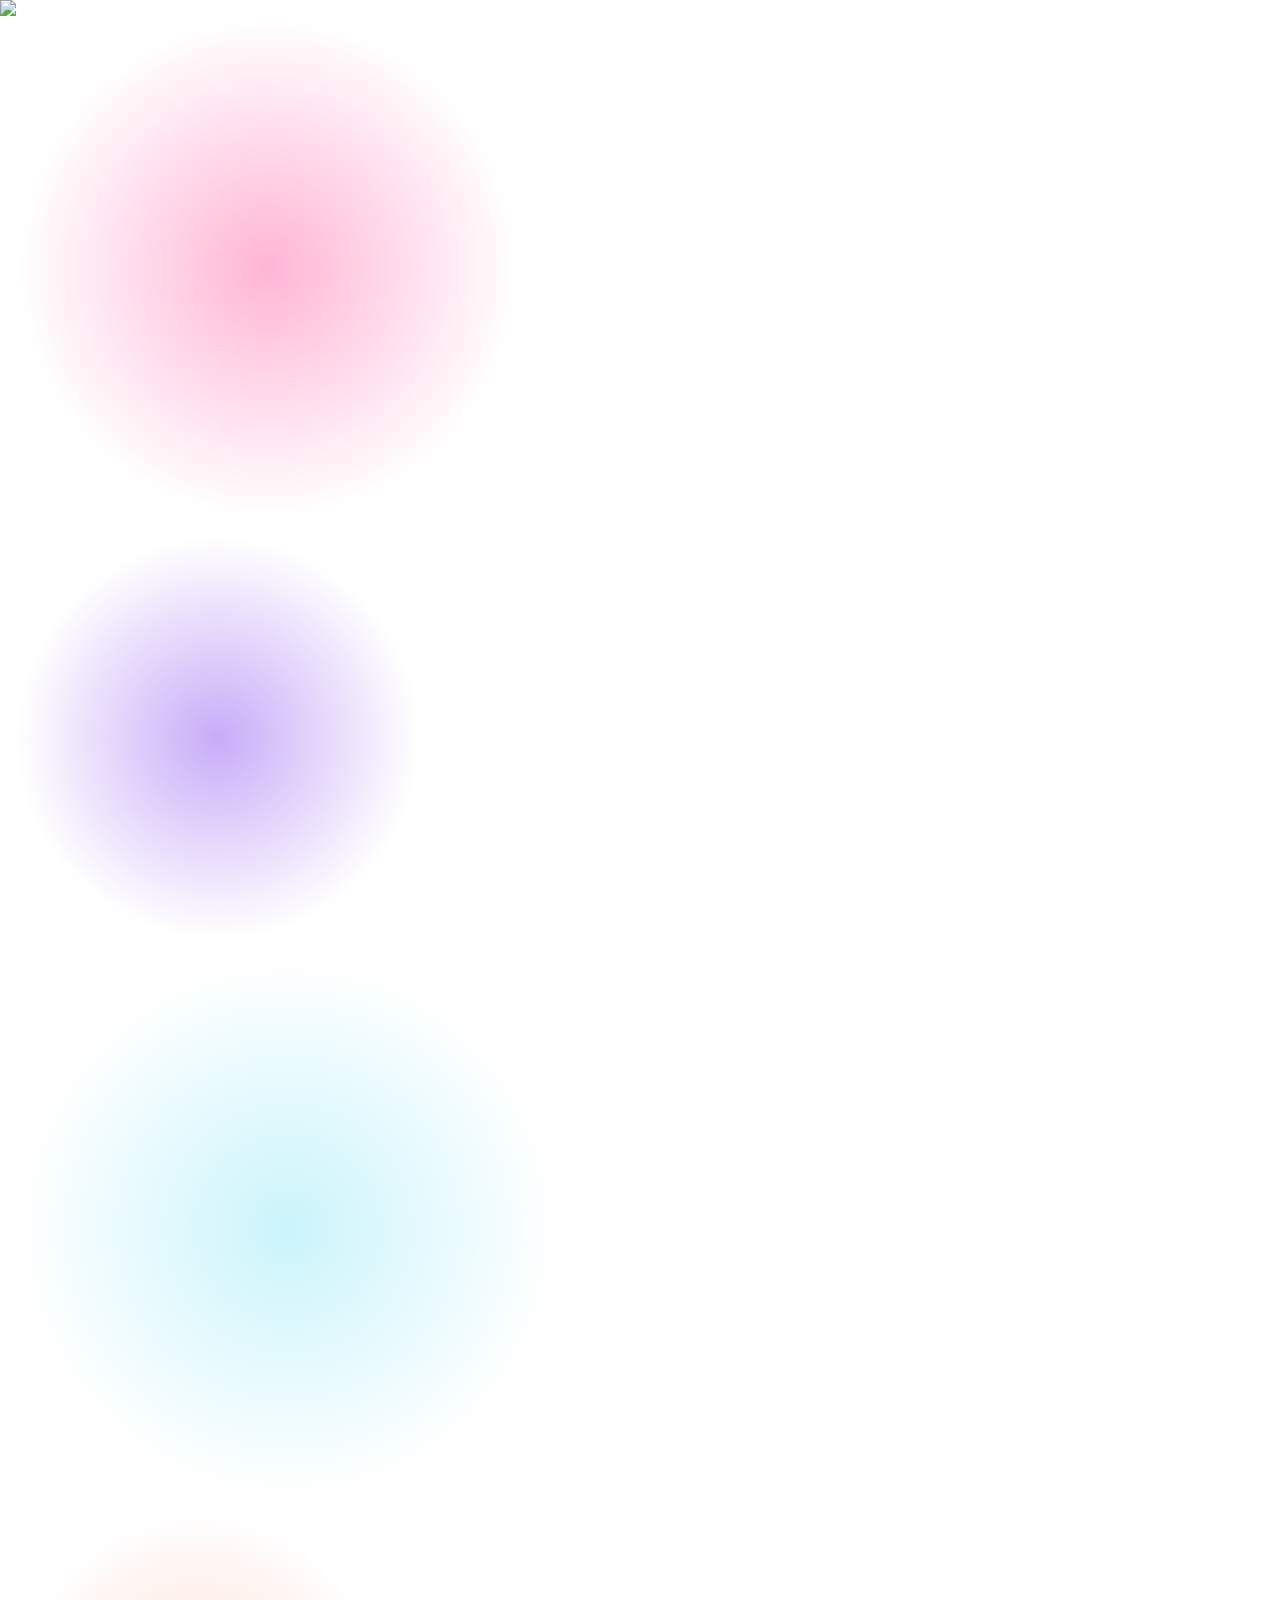
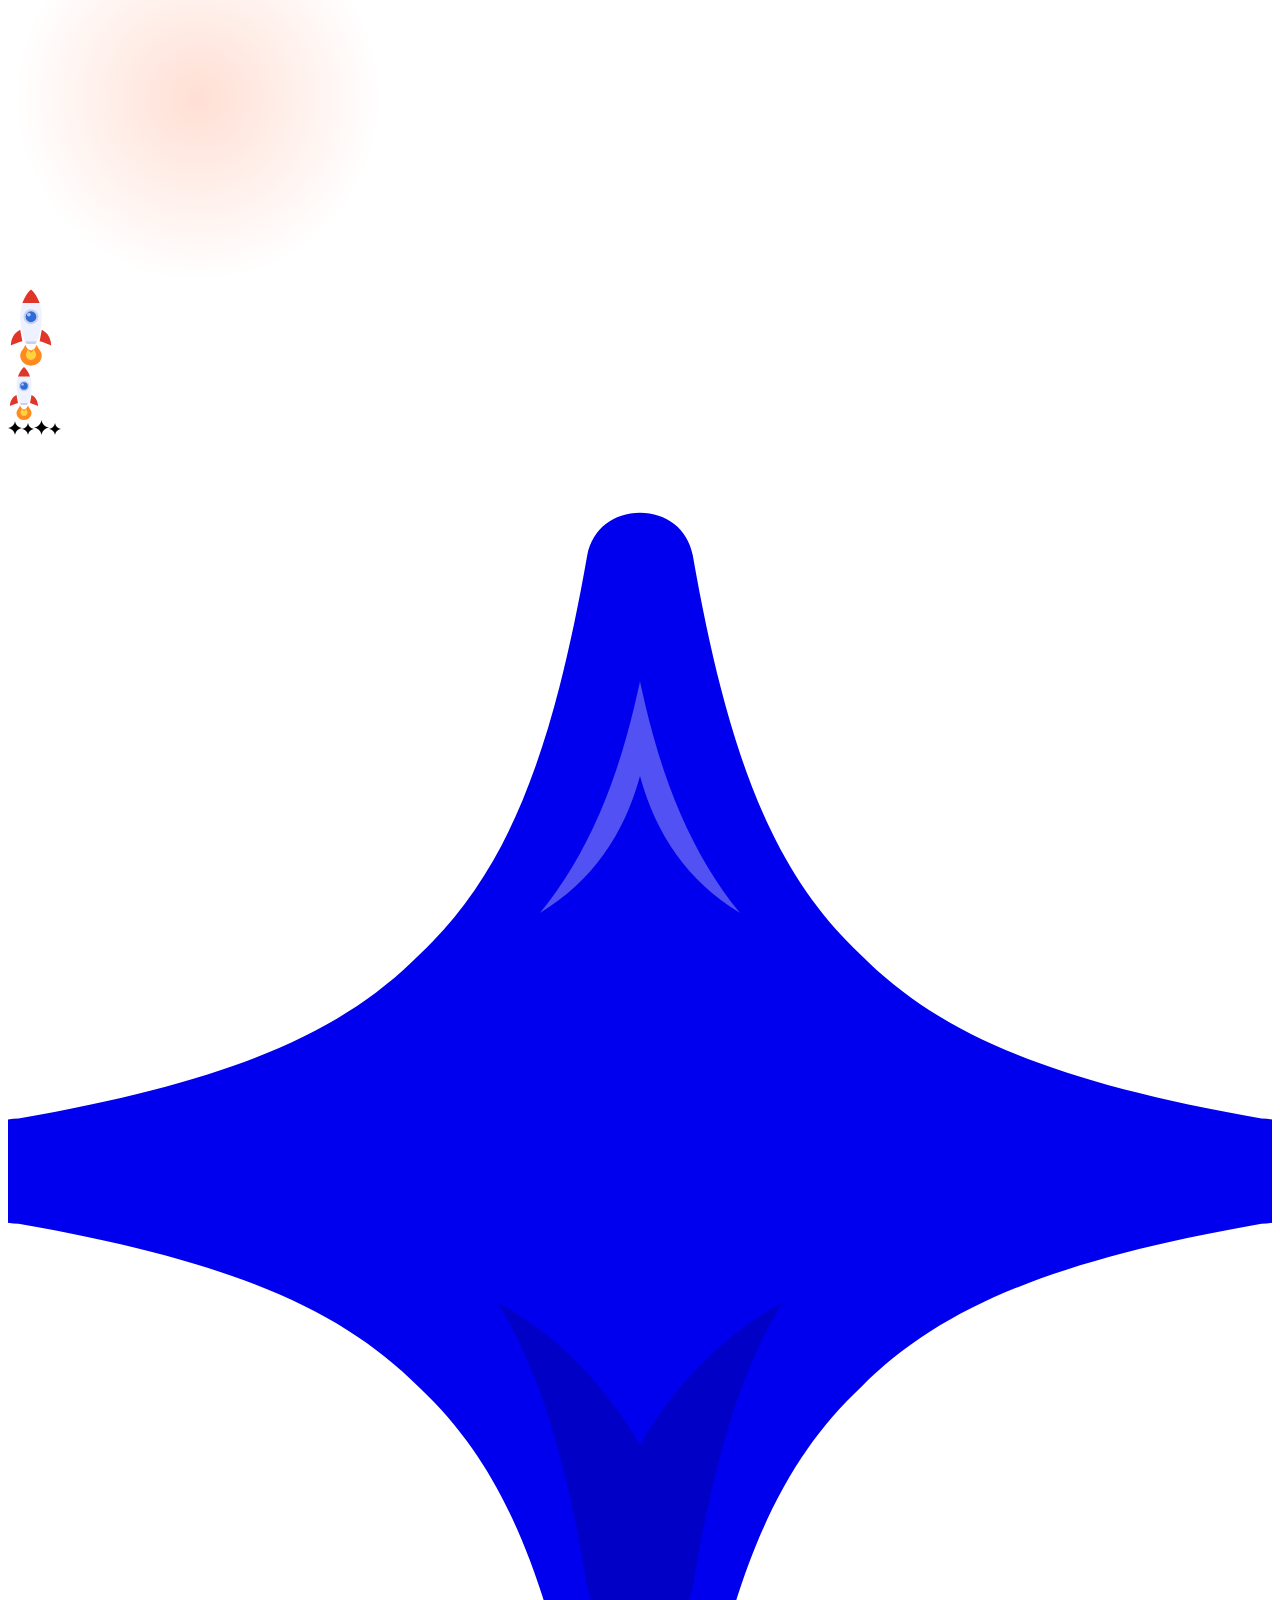
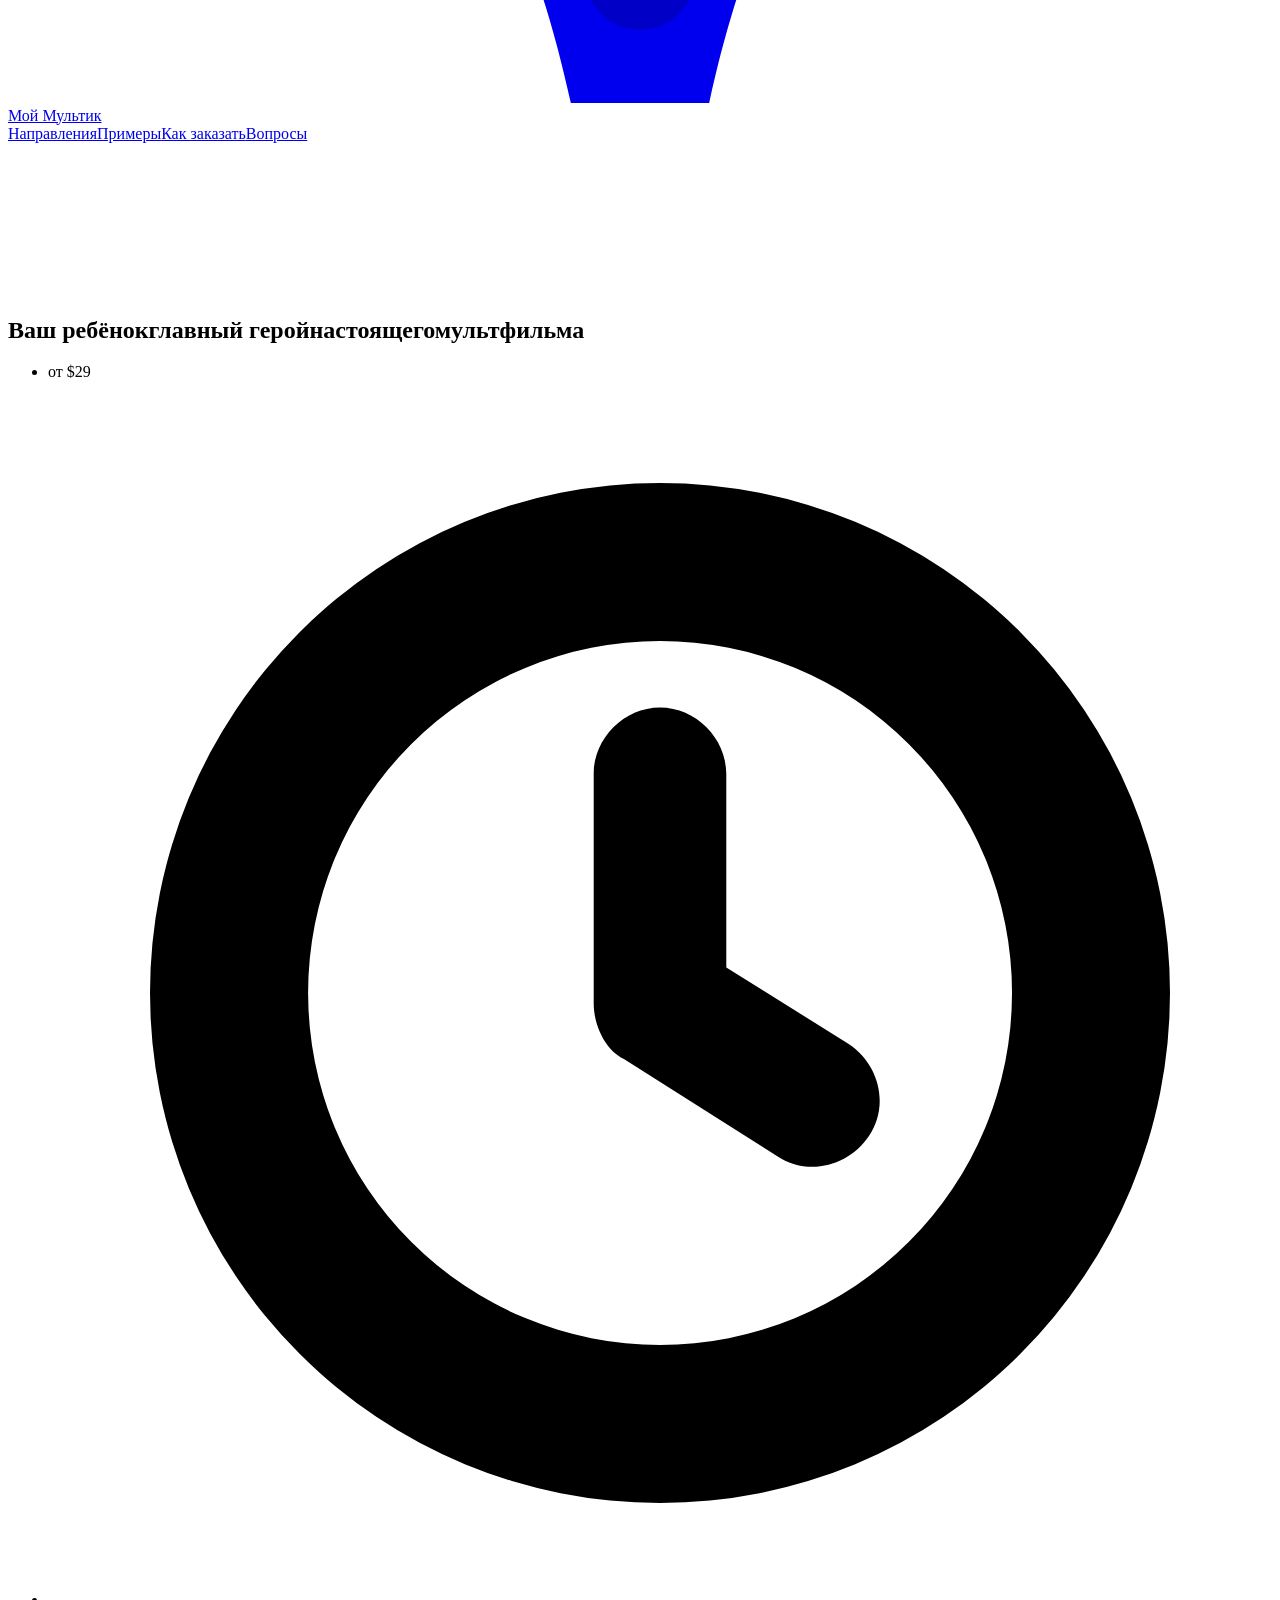
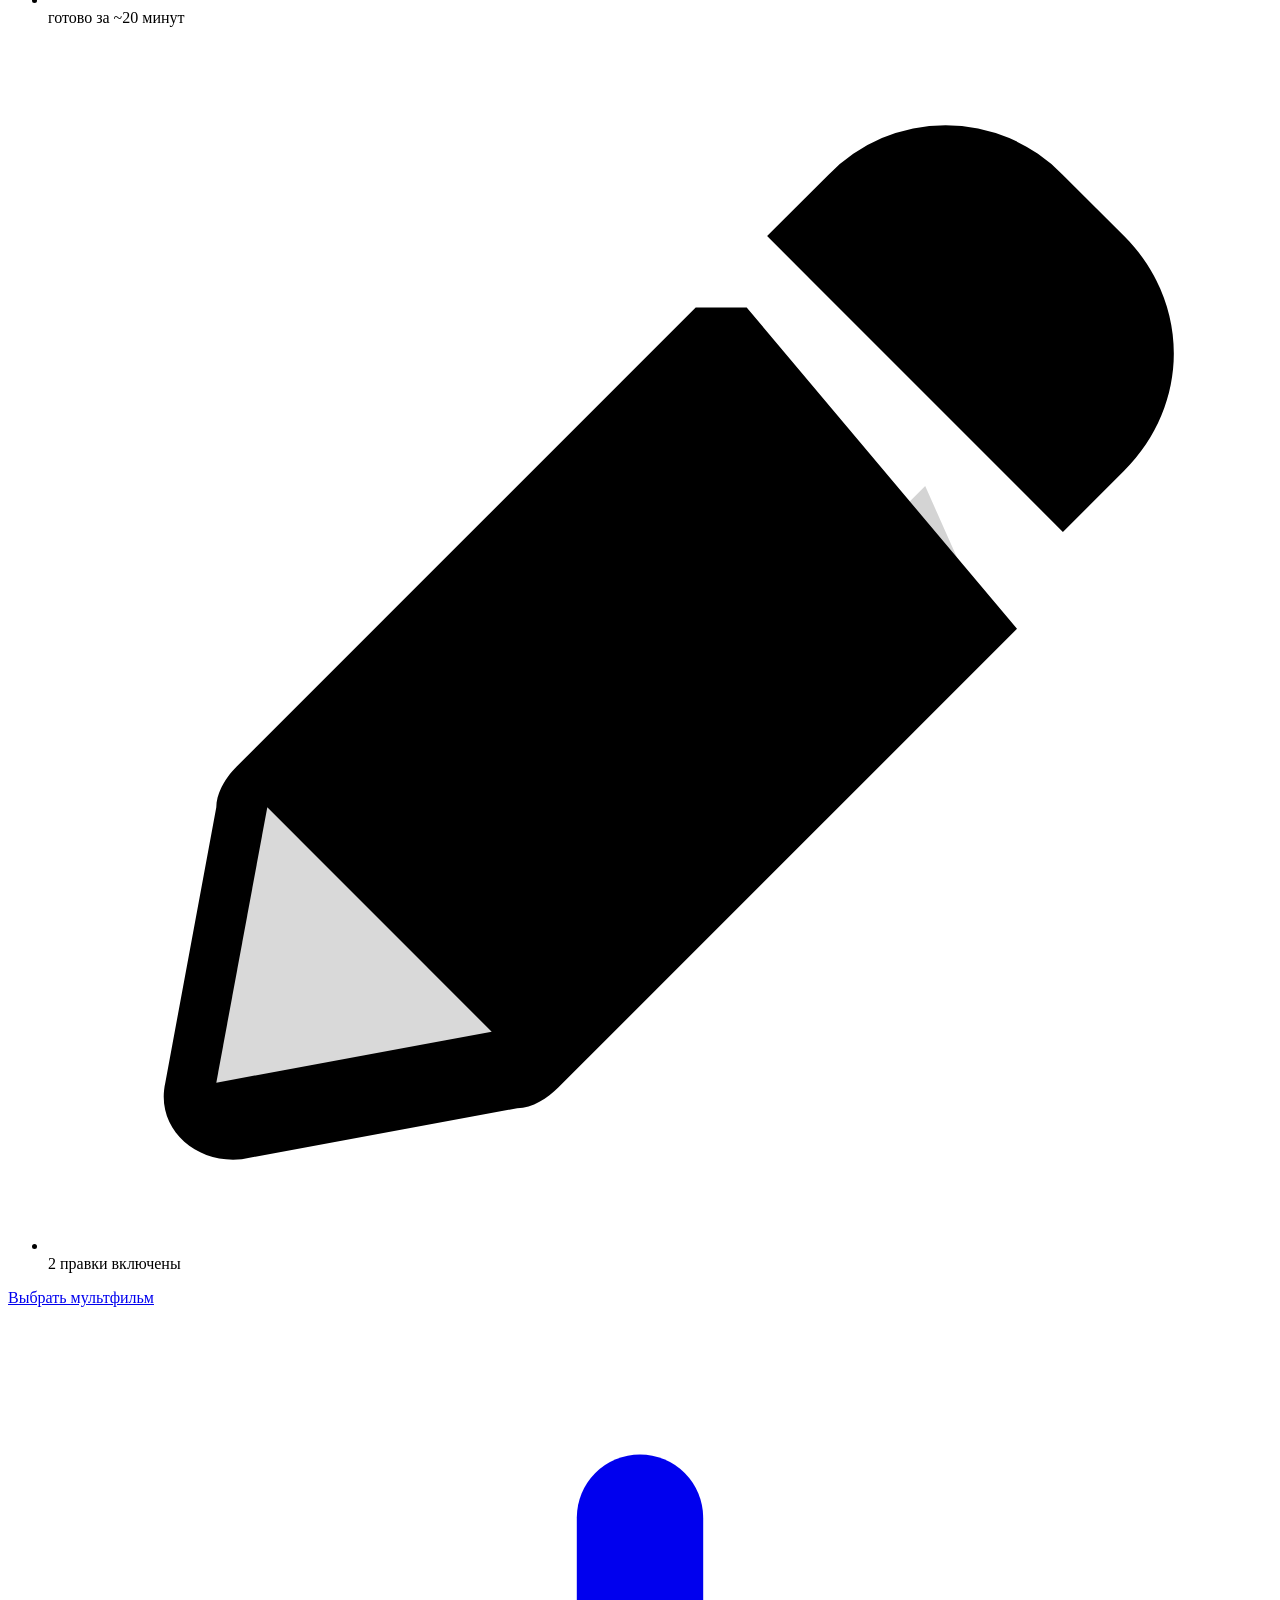
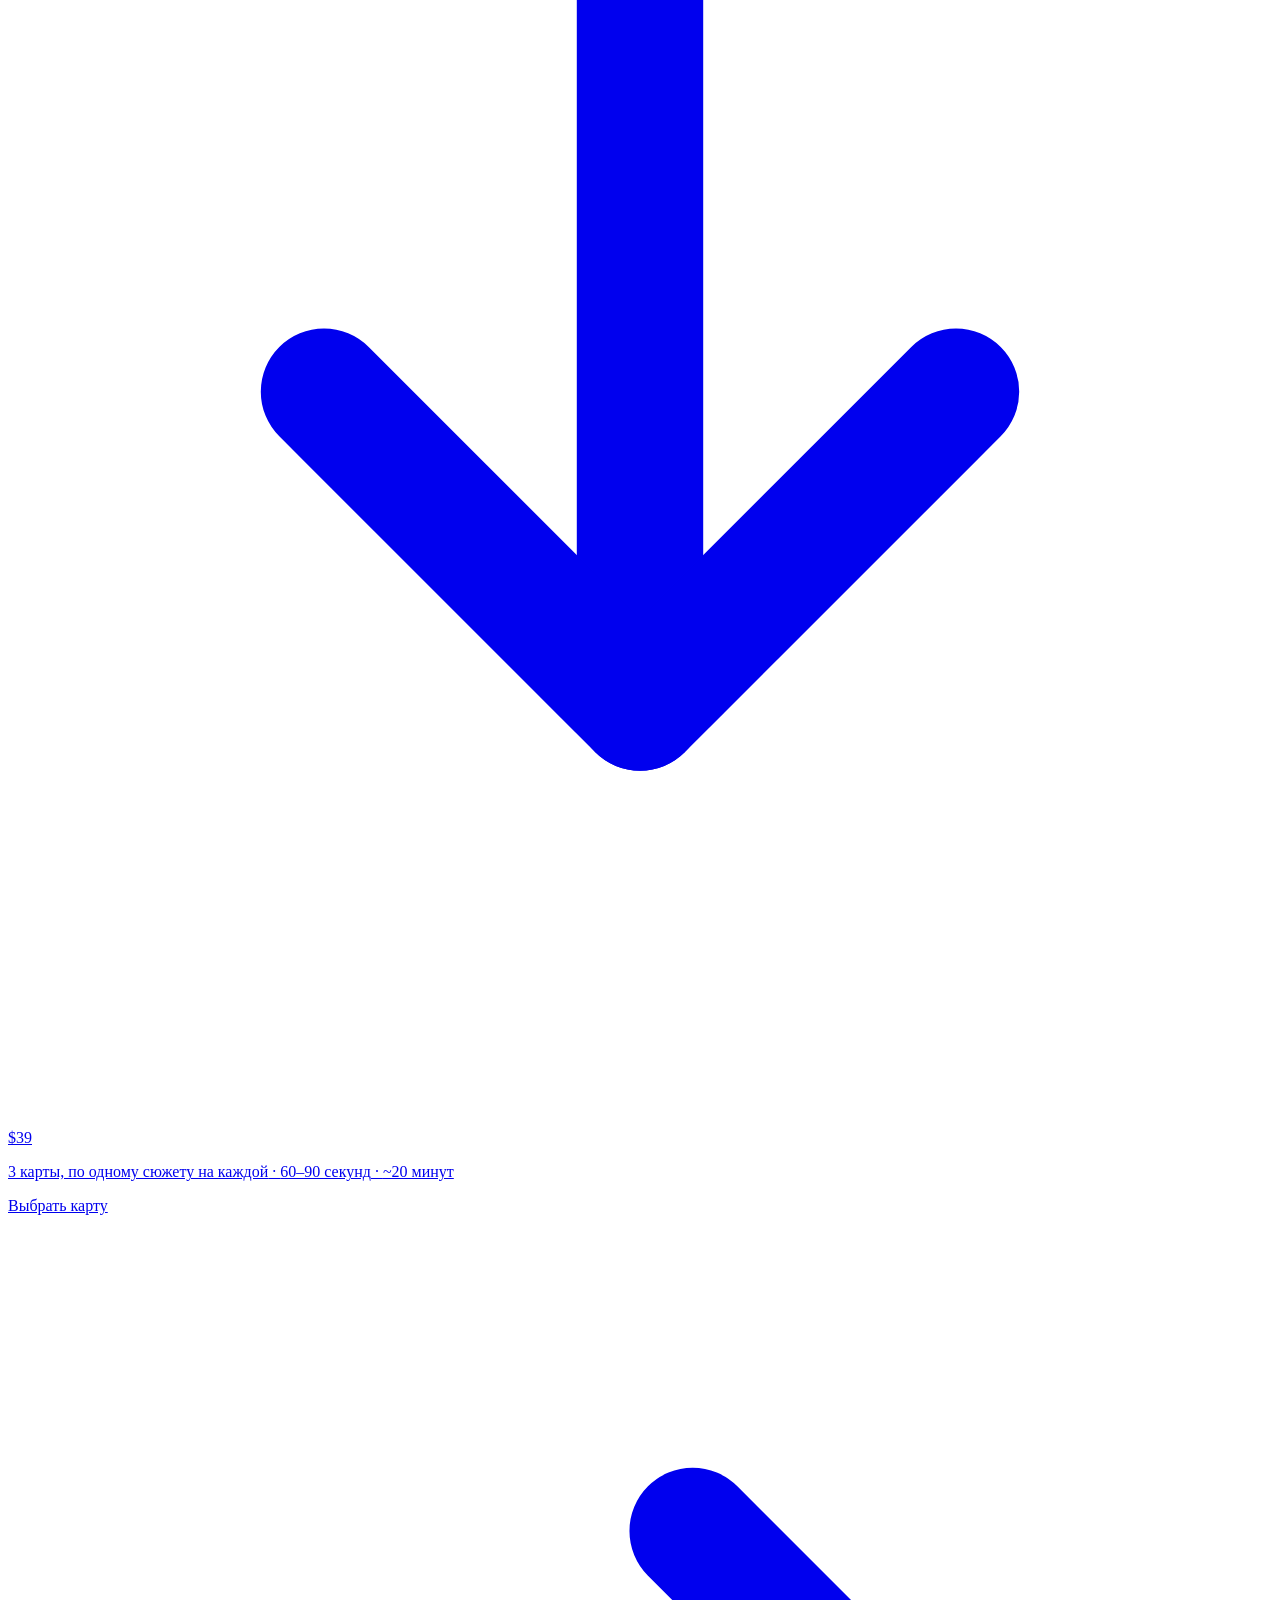
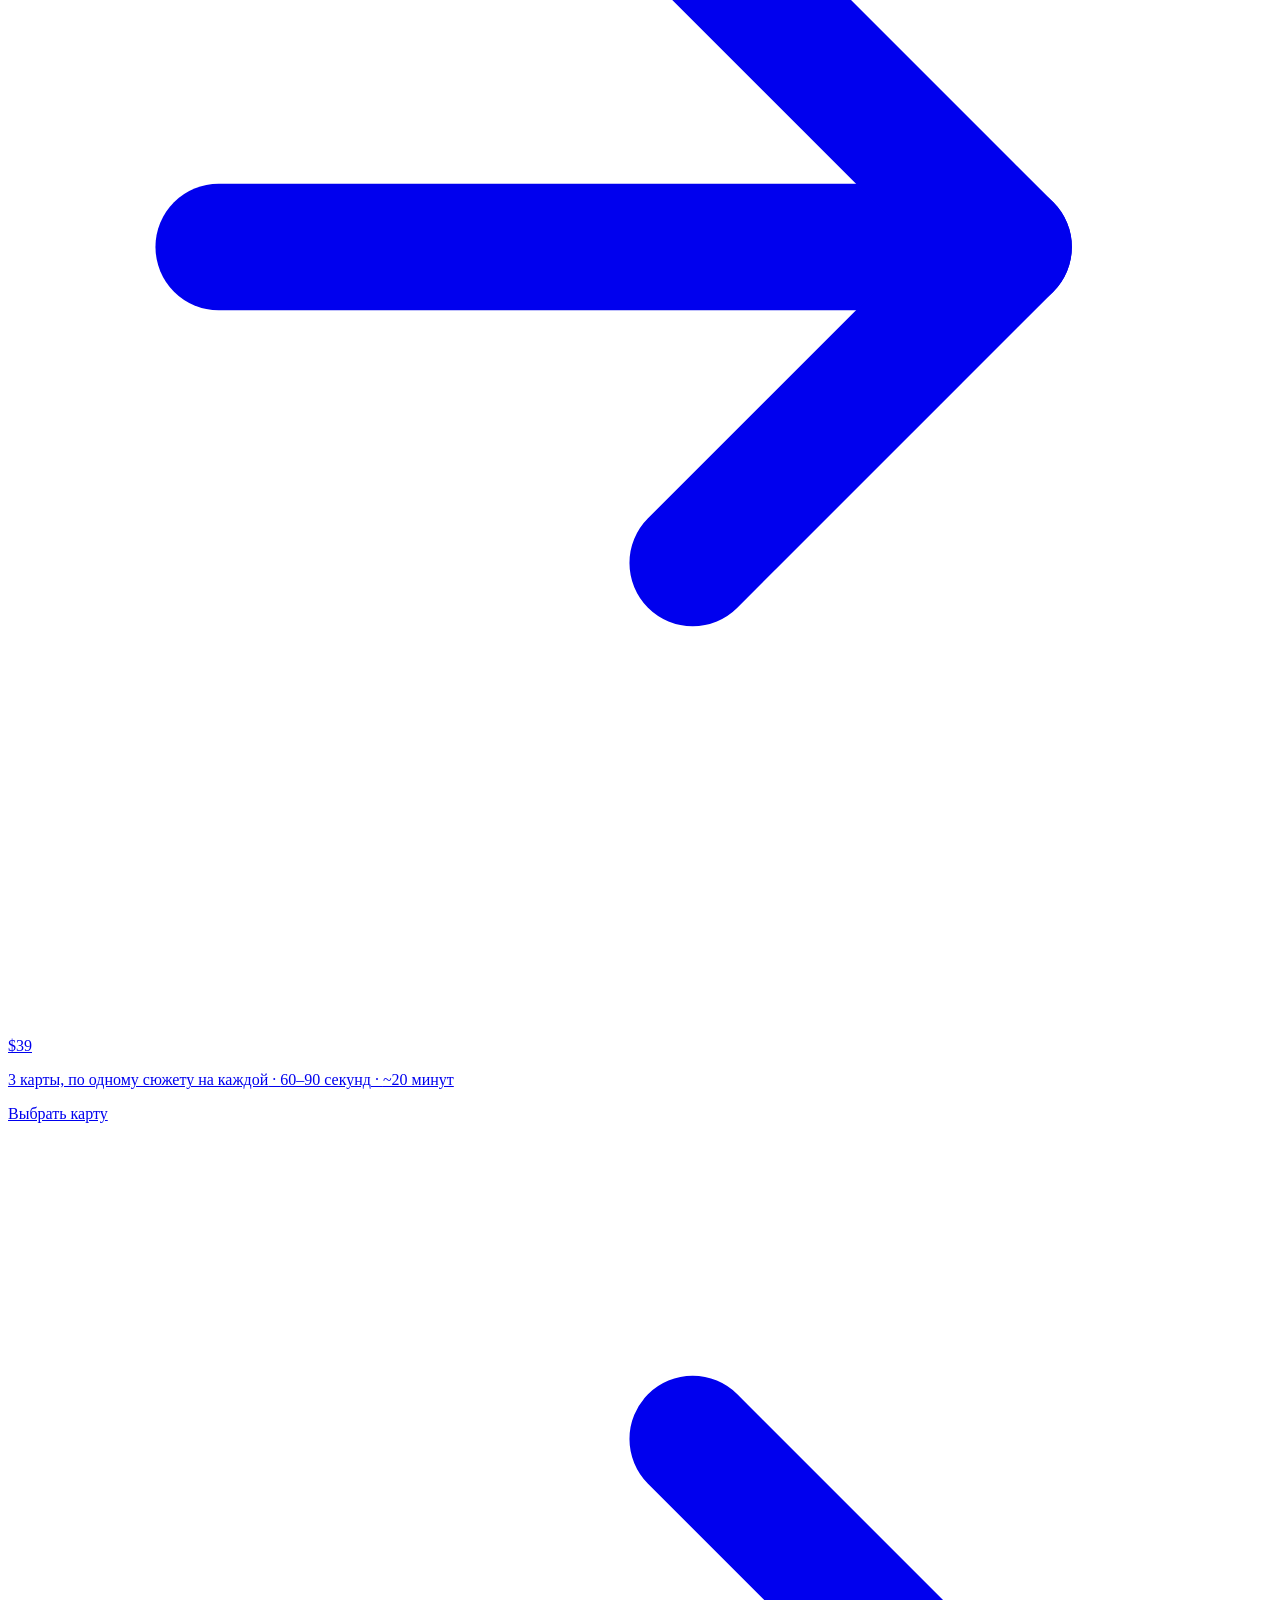
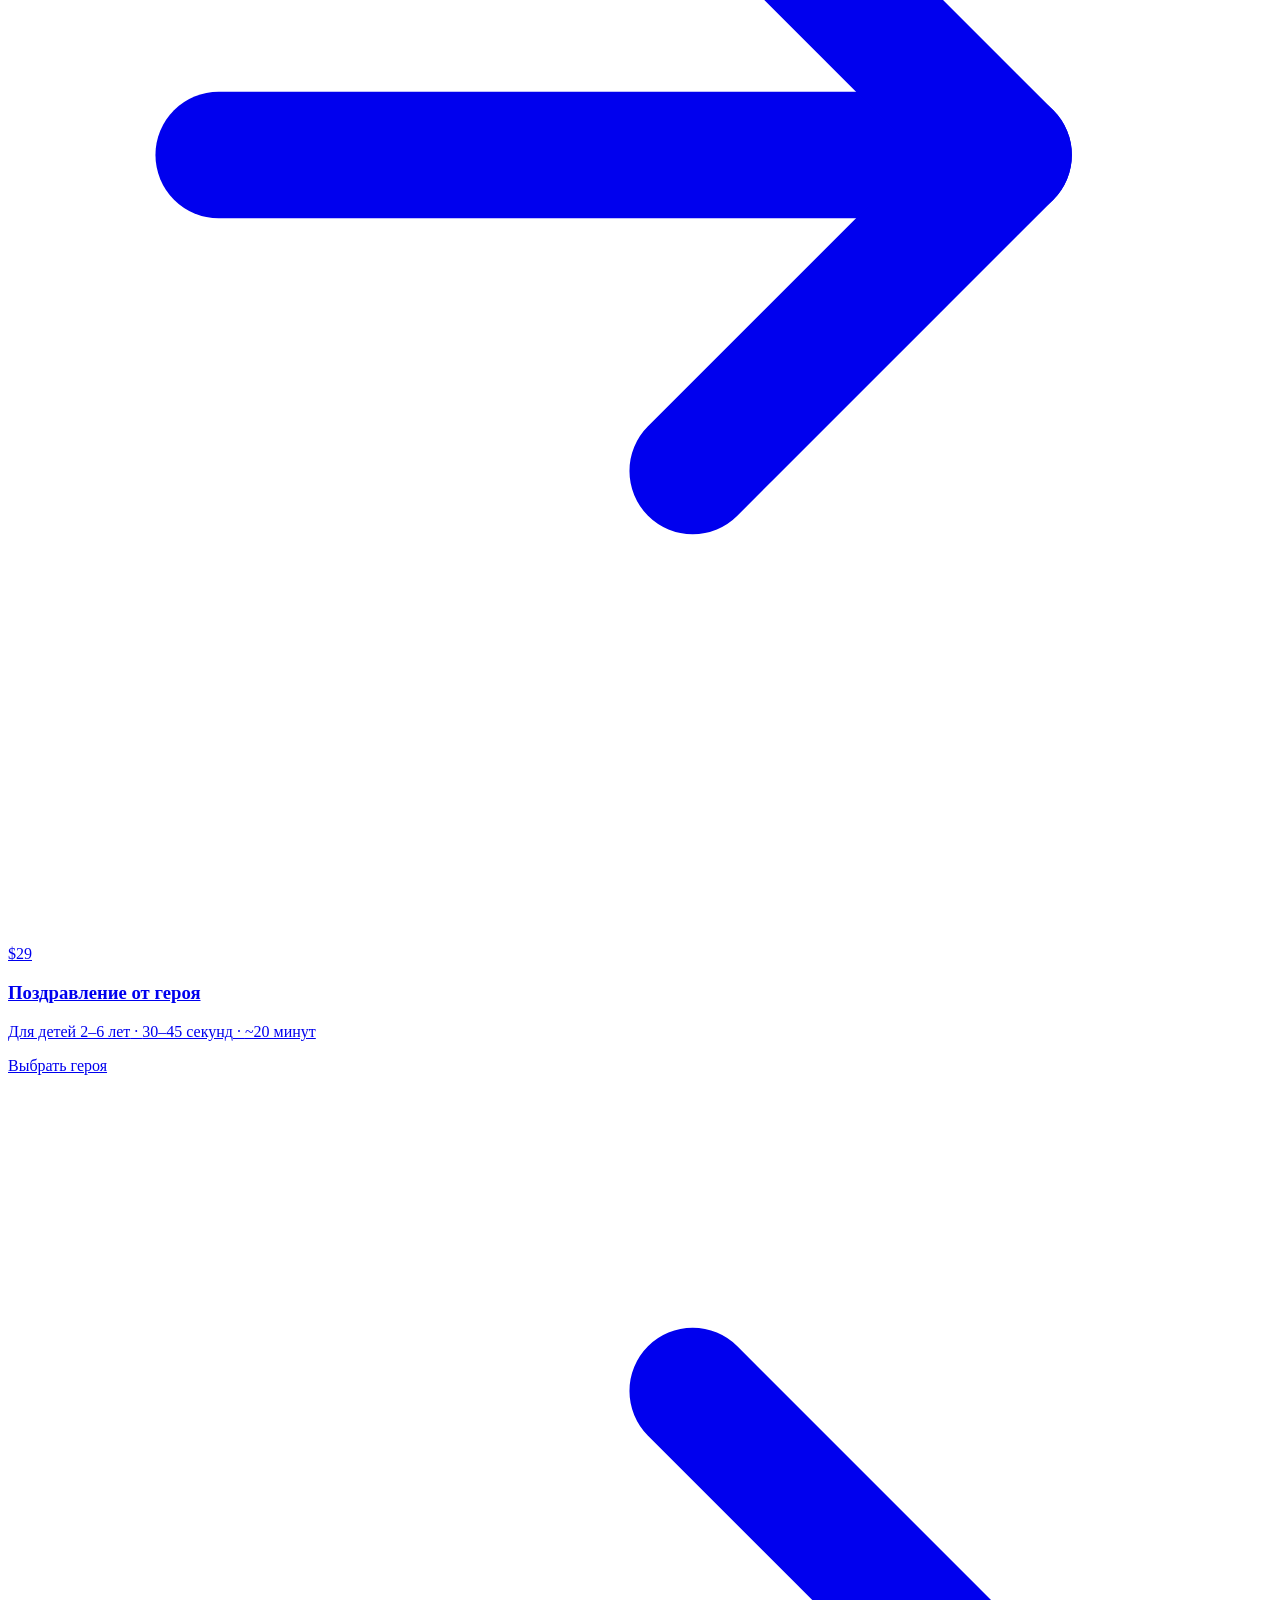
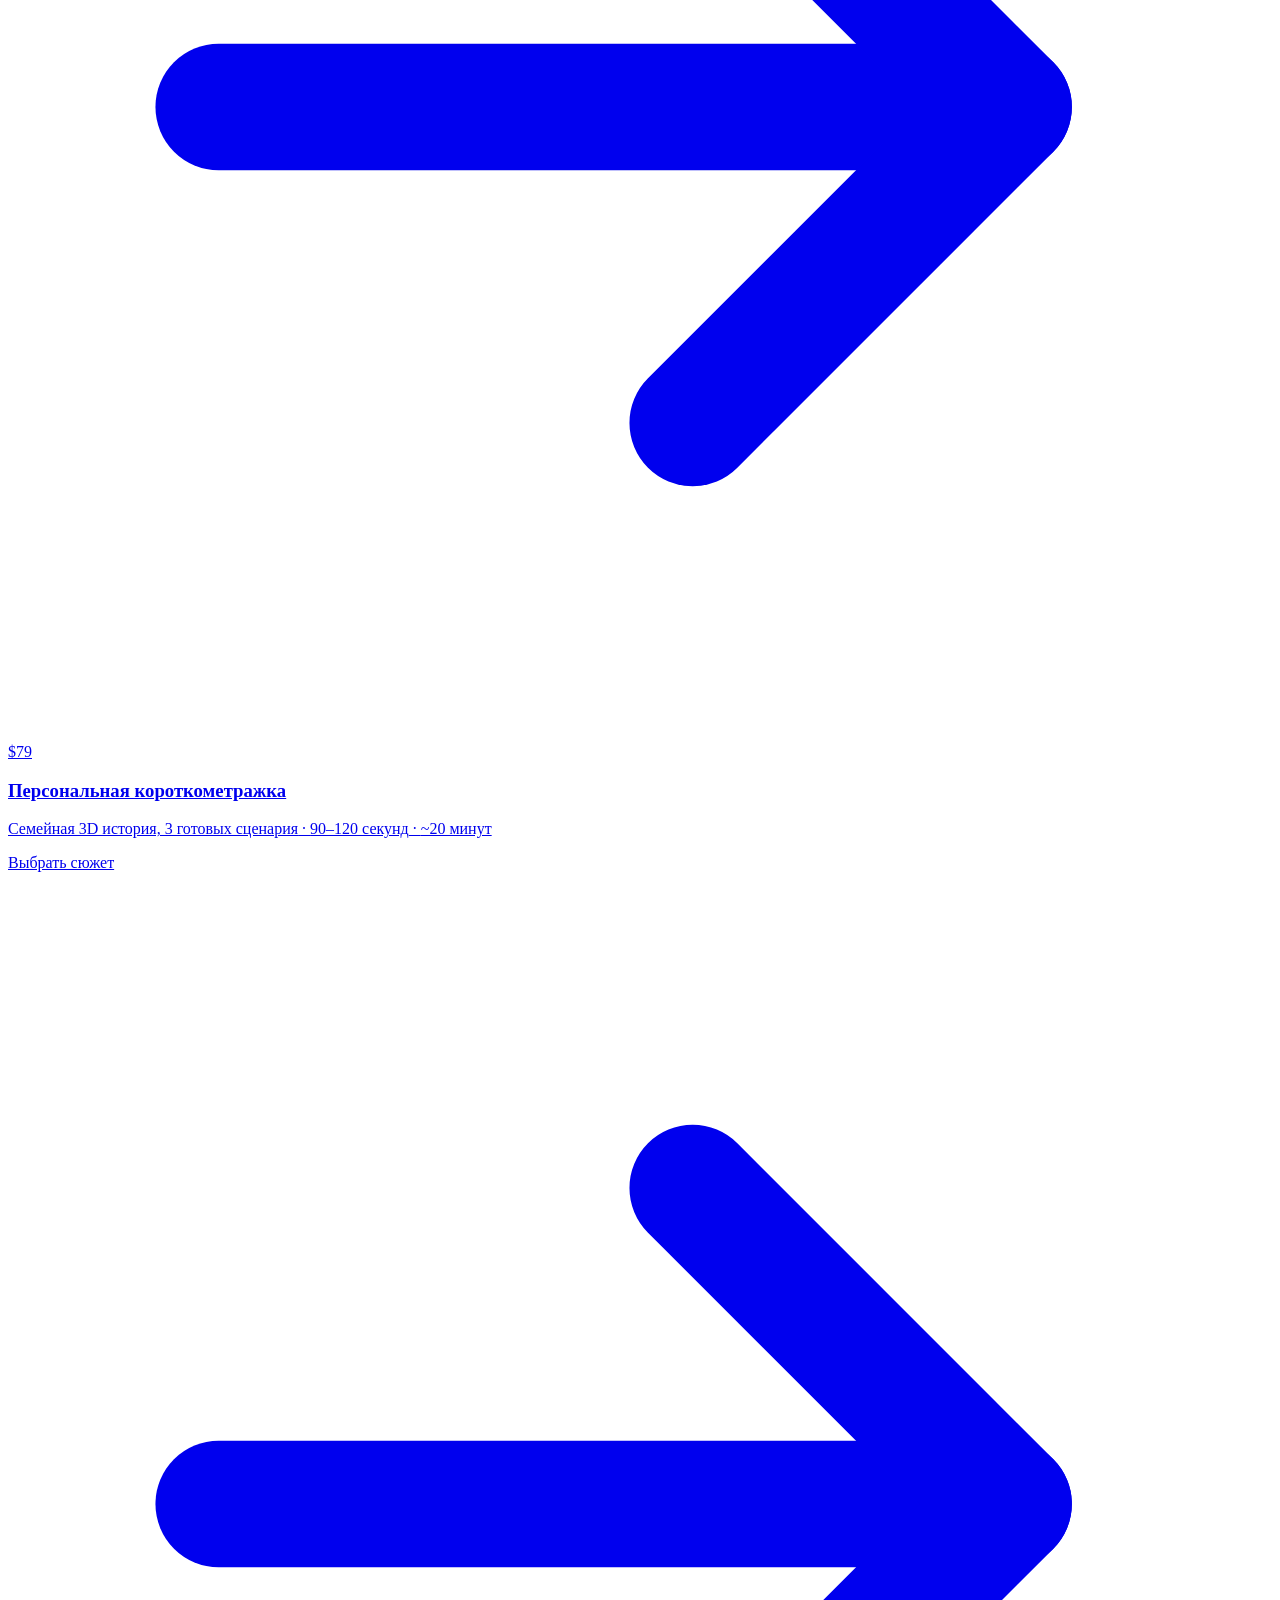
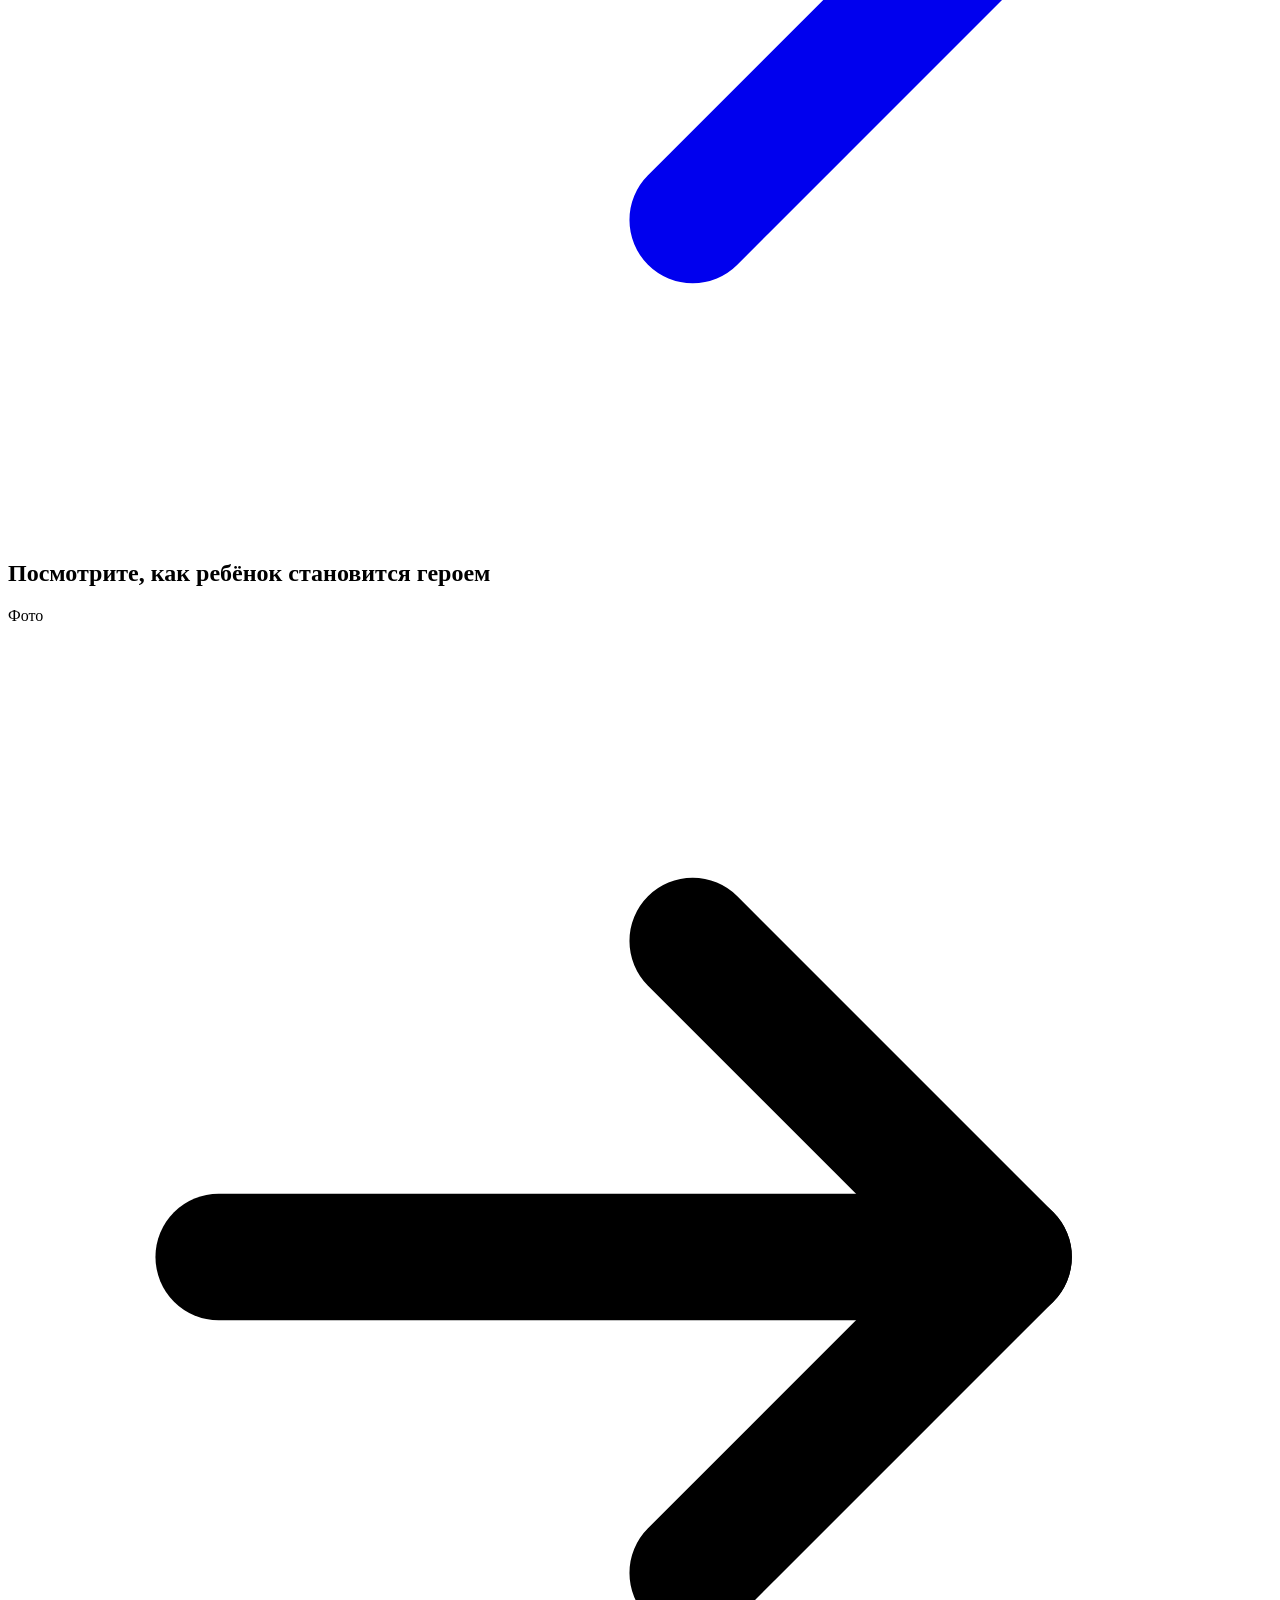
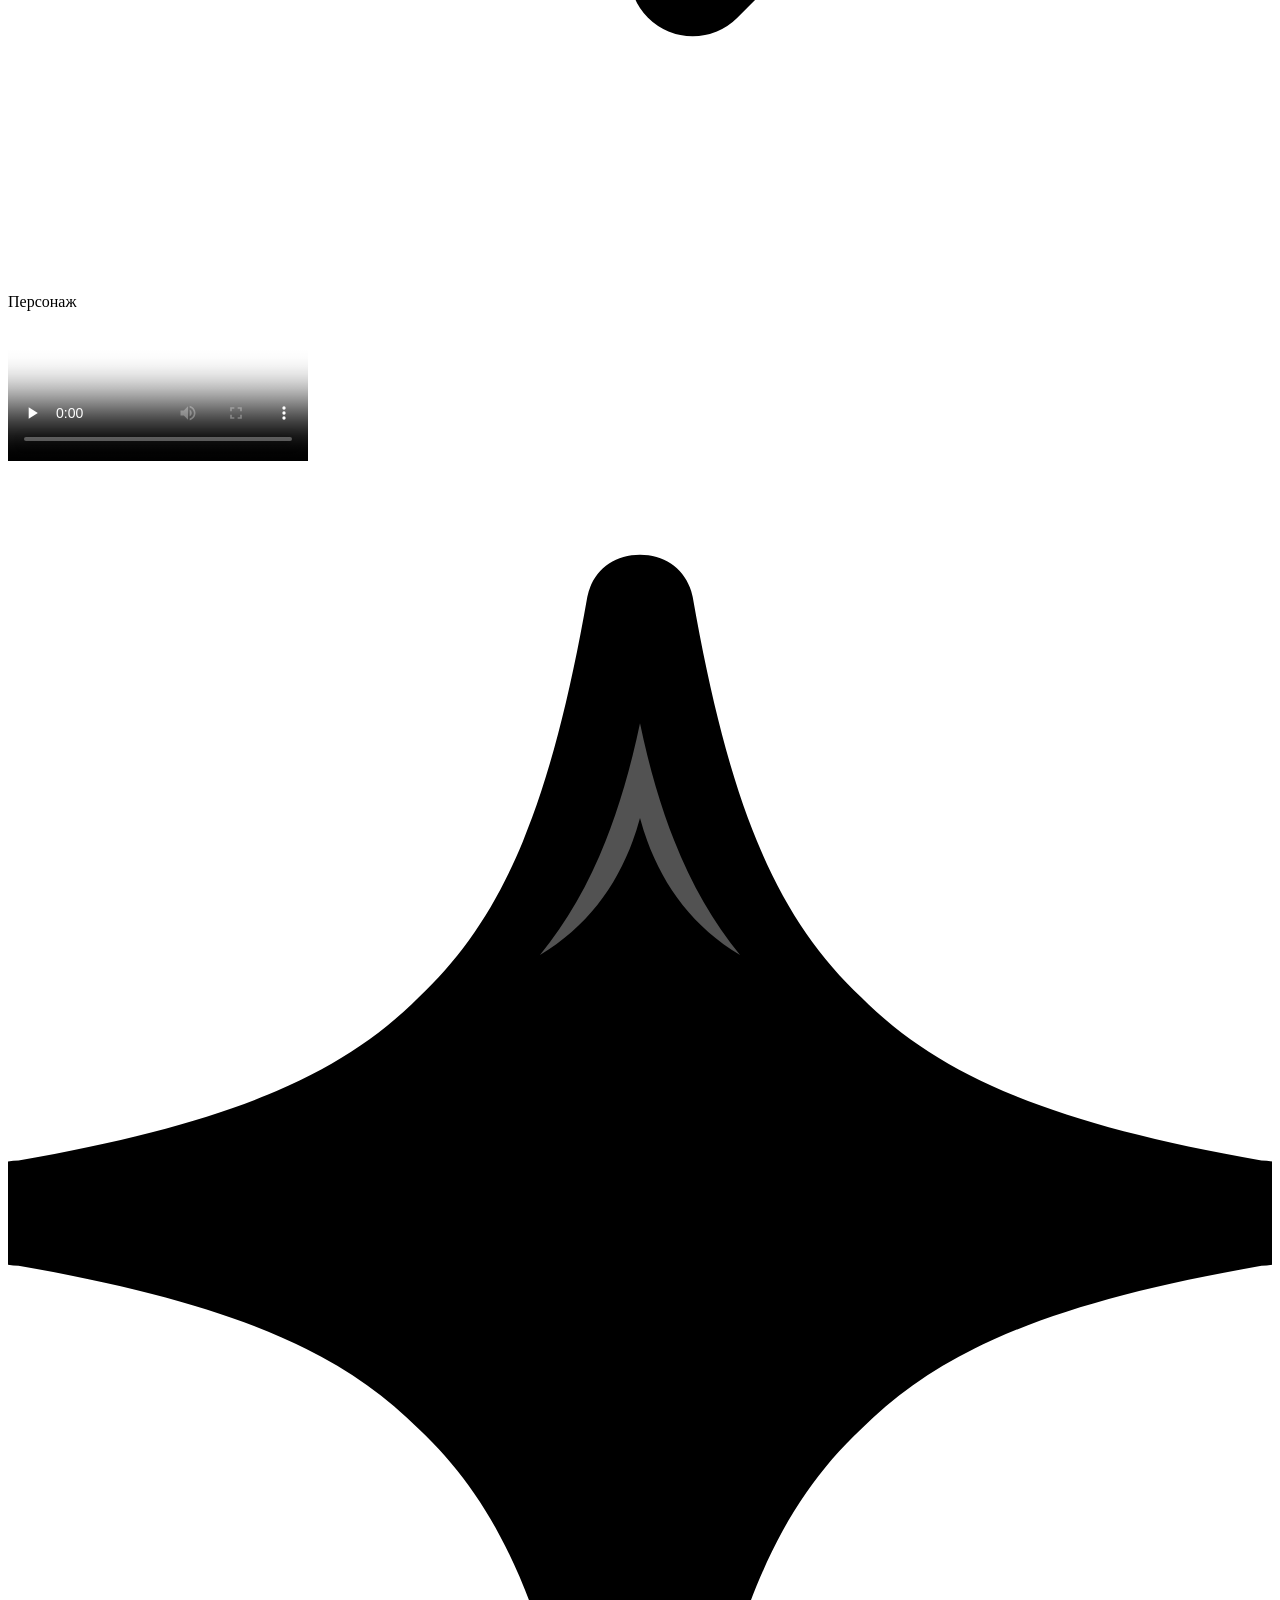
==== commit 79dc2792: "Видео на карточке поздравления Co-Authored-By: Claude Opus 5 (1M context) <noreply@anthropic.com> Cl" ====
--- a/index.html
+++ b/index.html
@@ -1 +1 @@
-<!DOCTYPE html><html lang="ru" class="nunito_6df03a2c-module__Znl6bG__variable onest_d23379ad-module__GpgOZW__variable brush_be13e345-module__wr8mfG__variable"><head><meta charSet="utf-8"/><meta name="viewport" content="width=device-width, initial-scale=1"/><link rel="preload" href="/moy-multik/_next/static/media/07454f8ad8aaac57-s.p.2kjei9psvcorz.woff2" as="font" crossorigin="" type="font/woff2"/><link rel="preload" href="/moy-multik/_next/static/media/16d91c780434f2ce-s.p.0shchh0jtv0ui.woff2" as="font" crossorigin="" type="font/woff2"/><link rel="preload" href="/moy-multik/_next/static/media/7f11d98043fdedc9-s.p.2c8-7nzo1jf9r.woff2" as="font" crossorigin="" type="font/woff2"/><link rel="preload" href="/moy-multik/_next/static/media/8800dfc60902df36-s.p.3nasnllvo8ig4.woff2" as="font" crossorigin="" type="font/woff2"/><link rel="preload" href="/moy-multik/_next/static/media/Vrusher_Font-s.p.2aj2a6_sn6n7b.ttf" as="font" crossorigin="" type="font/ttf"/><link rel="stylesheet" href="/moy-multik/_next/static/chunks/11w39oipqx95-.css" data-precedence="next"/><link rel="preload" as="script" fetchPriority="low" href="/moy-multik/_next/static/chunks/3s6nzrbk-8mnv.js"/><script src="/moy-multik/_next/static/chunks/3450qyhportkm.js" async=""></script><script src="/moy-multik/_next/static/chunks/4561u0v7ysn3r.js" async=""></script><script src="/moy-multik/_next/static/chunks/1fi1rqhx8zce2.js" async=""></script><script src="/moy-multik/_next/static/chunks/turbopack-0utsfalj18nqm.js" async=""></script><script src="/moy-multik/_next/static/chunks/1yu2uytwvz9q6.js" async="" crossorigin=""></script><script src="/moy-multik/_next/static/chunks/42ox2xhng8x9l.js" async="" crossorigin=""></script><meta name="next-size-adjust" content=""/><meta name="theme-color" content="#fffbf5"/><title>Мой Мультик, персональные мультфильмы, где герой ваш ребёнок</title><meta name="description" content="Мультфильм по фотографии ребёнка: с его именем, внешностью и любимым миром. Roblox, Minecraft, поздравление от героя и персональная история. Цена и дата готовности видны сразу."/><meta property="og:title" content="Мой Мультик, ваш ребёнок главный герой настоящего мультфильма"/><meta property="og:description" content="По фотографии, с его именем, внешностью и любимым миром. Готовые сюжеты, сценарий придумывать не нужно."/><meta property="og:locale" content="ru_RU"/><meta property="og:type" content="website"/><meta name="twitter:card" content="summary"/><meta name="twitter:title" content="Мой Мультик, ваш ребёнок главный герой настоящего мультфильма"/><meta name="twitter:description" content="По фотографии, с его именем, внешностью и любимым миром. Готовые сюжеты, сценарий придумывать не нужно."/><link rel="icon" href="/moy-multik/favicon.ico?favicon.2vob68tjqpejf.ico" sizes="256x256" type="image/x-icon"/><script>(function(){var d=document.documentElement;d.classList.add('has-js');setTimeout(function(){if(d.dataset.appReady!=='1'){d.classList.remove('has-js')}},2500)})();</script><script src="/moy-multik/_next/static/chunks/0cz1d0mv5g_q7.js" noModule=""></script></head><body class="antialiased"><div hidden=""><!--$--><!--/$--></div><div class="page-bg" aria-hidden="true"><div class="nebula" style="top:-6%;width:520px;height:520px;background:radial-gradient(circle at 50% 50%, rgba(255,61,143,.38) 0%, transparent 68%);animation-duration:190s;animation-delay:0s"></div><div class="nebula" style="top:26%;width:420px;height:420px;background:radial-gradient(circle at 50% 50%, rgba(124,58,237,.42) 0%, transparent 68%);animation-duration:240s;animation-delay:-70s"></div><div class="nebula" style="top:58%;width:560px;height:560px;background:radial-gradient(circle at 50% 50%, rgba(34,211,238,.24) 0%, transparent 68%);animation-duration:210s;animation-delay:-140s"></div><div class="nebula" style="top:84%;width:380px;height:380px;background:radial-gradient(circle at 50% 50%, rgba(255,110,60,.22) 0%, transparent 68%);animation-duration:260s;animation-delay:-40s"></div><span class="star" style="top:5%;left:12%;width:2px;height:2px;animation-delay:0s"></span><span class="star" style="top:9%;left:68%;width:3px;height:3px;animation-delay:1.3s"></span><span class="star" style="top:14%;left:34%;width:2px;height:2px;animation-delay:2.6s"></span><span class="star" style="top:19%;left:88%;width:2px;height:2px;animation-delay:0.6s"></span><span class="star" style="top:24%;left:7%;width:3px;height:3px;animation-delay:3.1s"></span><span class="star" style="top:29%;left:52%;width:2px;height:2px;animation-delay:1.9s"></span><span class="star" style="top:35%;left:77%;width:2px;height:2px;animation-delay:4.2s"></span><span class="star" style="top:41%;left:22%;width:3px;height:3px;animation-delay:2.2s"></span><span class="star" style="top:47%;left:61%;width:2px;height:2px;animation-delay:0.9s"></span><span class="star" style="top:53%;left:91%;width:2px;height:2px;animation-delay:3.6s"></span><span class="star" style="top:58%;left:16%;width:3px;height:3px;animation-delay:1.5s"></span><span class="star" style="top:64%;left:44%;width:2px;height:2px;animation-delay:4.8s"></span><span class="star" style="top:70%;left:82%;width:2px;height:2px;animation-delay:2.9s"></span><span class="star" style="top:76%;left:29%;width:3px;height:3px;animation-delay:0.4s"></span><span class="star" style="top:82%;left:58%;width:2px;height:2px;animation-delay:3.3s"></span><span class="star" style="top:88%;left:9%;width:2px;height:2px;animation-delay:1.1s"></span><span class="star" style="top:93%;left:72%;width:3px;height:3px;animation-delay:2.4s"></span><div class="rocket-track" style="left:12%;animation-duration:26s;animation-delay:-4s"><div class="rocket-sway" style="--tilt:18deg"><svg viewBox="0 0 64 108" style="width:46px;height:auto;display:block" aria-hidden="true" focusable="false"><g class="flame"><path fill="#ff8a1f" d="M32 108c-9 0-15-7-15-14 0-6 5-9 7-15 2 5 4 7 8 8 4-1 6-3 8-8 2 6 7 9 7 15 0 7-6 14-15 14Z"></path><path fill="#ffd23f" d="M32 100c-4 0-7-3-7-7 0-3 2-5 3-8 1 3 2 4 4 5 2-1 3-2 4-5 1 3 3 5 3 8 0 4-3 7-7 7Z"></path></g><path fill="#e0362a" d="M17 58c-8 4-13 12-13 22 0 0 8-4 16-6l-3-16Z"></path><path fill="#e0362a" d="M47 58c8 4 13 12 13 22 0 0-8-4-16-6l3-16Z"></path><path fill="#eef2ff" d="M32 2c9 8 15 22 15 38 0 14-3 26-7 34H24c-4-8-7-20-7-34C17 24 23 10 32 2Z"></path><path fill="#e0362a" d="M32 2c5 4 9 11 12 19H20c3-8 7-15 12-19Z"></path><circle cx="32" cy="40" r="9" fill="#2f6bd6"></circle><circle cx="32" cy="40" r="9" fill="none" stroke="#c8d2ee" stroke-width="3"></circle><circle cx="29" cy="37" r="2.6" fill="#a9c6ff"></circle><path fill="#c8d2ee" d="M24 74h16c-.6 1.6-1.2 3-1.9 4H25.9c-.7-1-1.3-2.4-1.9-4Z"></path></svg></div></div><div class="rocket-track" style="left:68%;animation-duration:38s;animation-delay:-19s"><div class="rocket-sway" style="--tilt:-14deg"><svg viewBox="0 0 64 108" style="width:32px;height:auto;display:block" aria-hidden="true" focusable="false"><g class="flame"><path fill="#ff8a1f" d="M32 108c-9 0-15-7-15-14 0-6 5-9 7-15 2 5 4 7 8 8 4-1 6-3 8-8 2 6 7 9 7 15 0 7-6 14-15 14Z"></path><path fill="#ffd23f" d="M32 100c-4 0-7-3-7-7 0-3 2-5 3-8 1 3 2 4 4 5 2-1 3-2 4-5 1 3 3 5 3 8 0 4-3 7-7 7Z"></path></g><path fill="#e0362a" d="M17 58c-8 4-13 12-13 22 0 0 8-4 16-6l-3-16Z"></path><path fill="#e0362a" d="M47 58c8 4 13 12 13 22 0 0-8-4-16-6l3-16Z"></path><path fill="#eef2ff" d="M32 2c9 8 15 22 15 38 0 14-3 26-7 34H24c-4-8-7-20-7-34C17 24 23 10 32 2Z"></path><path fill="#e0362a" d="M32 2c5 4 9 11 12 19H20c3-8 7-15 12-19Z"></path><circle cx="32" cy="40" r="9" fill="#2f6bd6"></circle><circle cx="32" cy="40" r="9" fill="none" stroke="#c8d2ee" stroke-width="3"></circle><circle cx="29" cy="37" r="2.6" fill="#a9c6ff"></circle><path fill="#c8d2ee" d="M24 74h16c-.6 1.6-1.2 3-1.9 4H25.9c-.7-1-1.3-2.4-1.9-4Z"></path></svg></div></div><svg class="sparkle" viewBox="0 0 24 24" style="top:16%;left:80%;width:14px;height:14px;animation-delay:0s" aria-hidden="true" focusable="false"><path fill="currentColor" d="M12 0c1 6.6 5.4 11 12 12-6.6 1-11 5.4-12 12-1-6.6-5.4-11-12-12C6.6 11 11 6.6 12 0Z"></path></svg><svg class="sparkle" viewBox="0 0 24 24" style="top:38%;left:10%;width:12px;height:12px;animation-delay:2.1s" aria-hidden="true" focusable="false"><path fill="currentColor" d="M12 0c1 6.6 5.4 11 12 12-6.6 1-11 5.4-12 12-1-6.6-5.4-11-12-12C6.6 11 11 6.6 12 0Z"></path></svg><svg class="sparkle" viewBox="0 0 24 24" style="top:62%;left:70%;width:15px;height:15px;animation-delay:3.4s" aria-hidden="true" focusable="false"><path fill="currentColor" d="M12 0c1 6.6 5.4 11 12 12-6.6 1-11 5.4-12 12-1-6.6-5.4-11-12-12C6.6 11 11 6.6 12 0Z"></path></svg><svg class="sparkle" viewBox="0 0 24 24" style="top:86%;left:38%;width:12px;height:12px;animation-delay:1.2s" aria-hidden="true" focusable="false"><path fill="currentColor" d="M12 0c1 6.6 5.4 11 12 12-6.6 1-11 5.4-12 12-1-6.6-5.4-11-12-12C6.6 11 11 6.6 12 0Z"></path></svg></div><header class="pointer-events-none fixed inset-x-0 top-0 z-50 transition-[transform,opacity] duration-300 translate-y-0 opacity-100" style="padding-top:env(safe-area-inset-top)"><div class="container-page flex h-[60px] items-center justify-between md:h-[68px]"><a href="/moy-multik/" class="pointer-events-auto flex items-center gap-2" aria-label="Мой Мультик, на главную"><span class="grid size-8 place-items-center rounded-[14px] bg-cta text-white md:size-9" aria-hidden="true"><svg viewBox="0 0 24 24" aria-hidden="true" focusable="false" class="size-[18px]"><path fill="currentColor" d="M12 1.4c.5 0 .9.3 1 .8.7 4 1.6 6.1 3.2 7.6 1.5 1.5 3.6 2.4 7.6 3.1a1 1 0 0 1 0 2c-4 .7-6.1 1.6-7.6 3.1-1.6 1.5-2.5 3.6-3.2 7.6a1 1 0 0 1-2 0c-.7-4-1.6-6.1-3.2-7.6-1.5-1.5-3.6-2.4-7.6-3.1a1 1 0 0 1 0-2c4-.7 6.1-1.6 7.6-3.1C9.4 8.3 10.3 6.2 11 2.2c.1-.5.5-.8 1-.8Z"></path><path fill="#000" opacity="0.17" d="M12 22.6c-.5 0-.9-.3-1-.8-.4-2.4-.9-4.1-1.7-5.4 1.1.6 2 1.5 2.7 2.7.7-1.2 1.6-2.1 2.7-2.7-.8 1.3-1.3 3-1.7 5.4-.1.5-.5.8-1 .8Z"></path><path fill="#fff" opacity="0.32" d="M12 4.6c.4 1.9 1 3.3 1.9 4.4-1-.6-1.6-1.5-1.9-2.6-.3 1.1-.9 2-1.9 2.6.9-1.1 1.5-2.5 1.9-4.4Z"></path></svg></span><span class="font-display text-[18px] leading-none font-extrabold tracking-tight whitespace-nowrap text-white md:text-[20px]">Мой Мультик</span></a><nav class="pointer-events-auto hidden items-center gap-7 lg:flex" aria-label="Основная навигация"><a href="#catalog" class="text-[15px] font-medium text-white/85 transition-colors hover:text-white">Направления</a><a href="#examples" class="text-[15px] font-medium text-white/85 transition-colors hover:text-white">Примеры</a><a href="#how" class="text-[15px] font-medium text-white/85 transition-colors hover:text-white">Как заказать</a><a href="#faq" class="text-[15px] font-medium text-white/85 transition-colors hover:text-white">Вопросы</a></nav></div></header><main><section id="top" class="hero-full relative isolate w-full"><div class="hero-video-box pointer-events-none absolute inset-x-0 top-0 -z-20 overflow-hidden" aria-hidden="true"><video class="size-full object-cover" poster="/moy-multik/media/hero-poster.jpg" autoPlay="" muted="" loop="" playsInline="" preload="metadata" tabindex="-1"><source src="/moy-multik/media/hero.webm" type="video/webm"/><source src="/moy-multik/media/hero.mp4" type="video/mp4"/></video><div class="absolute inset-x-0 top-0 h-[120px]" style="background:linear-gradient(180deg, rgba(4,6,16,.62) 0%, rgba(4,6,16,.28) 55%, transparent 100%)"></div><div class="absolute inset-0" style="background:linear-gradient(180deg, rgba(7,10,28,.30) 0%, rgba(7,10,28,.34) 30%, rgba(7,10,28,.52) 46%, rgba(7,10,28,.78) 66%, rgba(7,10,28,.94) 86%, #070a1c 100%)"></div></div><div class="container-page relative flex min-h-[74dvh] flex-col justify-end pt-[84px] pb-0 md:pb-6"><div class="w-full max-w-[900px] translate-y-[10px] px-2 md:translate-y-0 md:px-0"><h1 class="h-hero text-white"><span class="block text-[1.16em]">Ваш ребёнок</span><span class="block">главный герой</span><span class="brush-line block text-cta">настоящего</span><span class="block">мультфильма</span></h1><ul class="mt-5 flex flex-wrap items-center gap-x-5 gap-y-2 text-[14px] font-medium text-white/80"><li class="flex items-center gap-1.5"><span class="font-display text-[17px] font-extrabold text-white">от $29</span></li><li class="flex items-center gap-1.5"><svg viewBox="0 0 24 24" aria-hidden="true" focusable="false" class="size-[17px] shrink-0"><path fill="currentColor" fill-rule="evenodd" d="M12 2a10 10 0 1 0 0 20 10 10 0 0 0 0-20Zm0 3.1a6.9 6.9 0 1 1 0 13.8 6.9 6.9 0 0 1 0-13.8Z" clip-rule="evenodd"></path><path fill="currentColor" d="M12 6.4c.7 0 1.3.6 1.3 1.3v3.8l2.4 1.5c.6.4.8 1.2.4 1.8-.4.6-1.2.8-1.8.4l-3-1.9c-.4-.2-.6-.7-.6-1.1V7.7c0-.7.6-1.3 1.3-1.3Z"></path></svg>готово за <!-- -->~20 минут</li><li class="flex items-center gap-1.5"><svg viewBox="0 0 24 24" aria-hidden="true" focusable="false" class="size-[17px] shrink-0"><path fill="currentColor" d="M19.9 2.9a3.2 3.2 0 0 0-4.6 0l-1.2 1.2 5.8 5.8 1.2-1.2c1.3-1.3 1.3-3.3 0-4.6l-1.2-1.2Z"></path><path fill="currentColor" d="m12.7 5.5-9 9c-.2.2-.4.5-.4.8l-1 5.4c-.2.9.6 1.6 1.5 1.5l5.4-1c.3 0 .6-.2.8-.4l9-9-5.3-6.3Z"></path><path fill="#000" opacity="0.17" d="m18 10.8-9 9c-.2.2-.5.4-.8.4l-5.4 1 .5-2.8 5-.9c.3 0 .6-.2.8-.4l8.1-8.1.8 1.8Z"></path><path fill="#fff" opacity="0.85" d="m3.3 20.7 1-5.4 4.4 4.4-5.4 1Z"></path></svg>2 правки включены</li></ul><a href="#catalog" class="nav-arrow mt-6 inline-flex w-fit items-center gap-2.5 text-[16px] font-extrabold text-white">Выбрать мультфильм<span class="nav-arrow-badge grid size-6 place-items-center rounded-full" aria-hidden="true"><svg viewBox="0 0 24 24" aria-hidden="true" focusable="false" fill="none" stroke="currentColor" stroke-width="2.4" stroke-linecap="round" stroke-linejoin="round" class="size-[13px]"><path d="M12 4v15"></path><path d="m6 13 6 6 6-6"></path></svg></span></a></div></div></section><section id="catalog" class="section scroll-mt-16 pt-6 md:pt-10"><div class="container-page"><div class="grid grid-cols-1 gap-3 md:grid-cols-2 md:gap-5"><div class="reveal  "><a href="/moy-multik/roblox" class="card card-link group relative block aspect-[16/7] w-full overflow-hidden md:aspect-[16/8]"><video class="size-full object-cover object-top" poster="/moy-multik/media/card-roblox-poster.jpg" muted="" loop="" playsInline="" preload="metadata" aria-hidden="true" tabindex="-1"><source src="/moy-multik/media/card-roblox.mp4" type="video/mp4"/></video><div class="absolute inset-0" aria-hidden="true" style="background:linear-gradient(180deg, rgba(9,12,28,0) 0%, rgba(9,12,28,0) 30%, rgba(9,12,28,.5) 58%, rgba(9,12,28,.88) 100%)"></div><span class="font-display border-outline shadow-[0_3px_0_var(--color-shadow)] absolute top-2.5 right-2.5 rounded-full border-2 px-3 py-1 text-[15px] font-black text-white bg-roblox">$39</span><div class="absolute inset-y-0 left-0 flex max-w-[68%] flex-col justify-end p-4 md:max-w-[62%] md:p-5"><p class="mt-1.5 text-[12.5px] leading-snug text-white/80 md:text-[13.5px]">3 карты, по одному сюжету на каждой<!-- --> · <!-- -->60–90 секунд<!-- --> · <!-- -->~20 минут</p><span class="font-display mt-2.5 inline-flex items-center gap-1.5 text-[15px] font-black text-white">Выбрать карту<svg viewBox="0 0 24 24" aria-hidden="true" focusable="false" fill="none" stroke="currentColor" stroke-width="2.4" stroke-linecap="round" stroke-linejoin="round" class="size-[17px] transition-transform duration-200 group-hover:translate-x-1"><path d="M4 12h15"></path><path d="m13 6 6 6-6 6"></path></svg></span></div></a></div><div class="reveal  " style="transition-delay:60ms"><a href="/moy-multik/minecraft" class="card card-link group relative block aspect-[16/7] w-full overflow-hidden md:aspect-[16/8]"><video class="size-full object-cover object-top" poster="/moy-multik/media/card-minecraft-poster.jpg" muted="" loop="" playsInline="" preload="metadata" aria-hidden="true" tabindex="-1"><source src="/moy-multik/media/card-minecraft.mp4" type="video/mp4"/></video><div class="absolute inset-0" aria-hidden="true" style="background:linear-gradient(180deg, rgba(9,12,28,0) 0%, rgba(9,12,28,0) 30%, rgba(9,12,28,.5) 58%, rgba(9,12,28,.88) 100%)"></div><span class="font-display border-outline shadow-[0_3px_0_var(--color-shadow)] absolute top-2.5 right-2.5 rounded-full border-2 px-3 py-1 text-[15px] font-black text-white bg-mine">$39</span><div class="absolute inset-y-0 left-0 flex max-w-[68%] flex-col justify-end p-4 md:max-w-[62%] md:p-5"><p class="mt-1.5 text-[12.5px] leading-snug text-white/80 md:text-[13.5px]">3 карты, по одному сюжету на каждой<!-- --> · <!-- -->60–90 секунд<!-- --> · <!-- -->~20 минут</p><span class="font-display mt-2.5 inline-flex items-center gap-1.5 text-[15px] font-black text-white">Выбрать карту<svg viewBox="0 0 24 24" aria-hidden="true" focusable="false" fill="none" stroke="currentColor" stroke-width="2.4" stroke-linecap="round" stroke-linejoin="round" class="size-[17px] transition-transform duration-200 group-hover:translate-x-1"><path d="M4 12h15"></path><path d="m13 6 6 6-6 6"></path></svg></span></div></a></div><div class="reveal  " style="transition-delay:120ms"><a href="/moy-multik/pozdravlenie" class="card card-link group relative block aspect-[16/7] w-full overflow-hidden md:aspect-[16/8]"><img alt="Кадр направления «Поздравление от героя»" loading="lazy" decoding="async" data-nimg="fill" class="object-cover object-[50%_38%]" style="position:absolute;height:100%;width:100%;left:0;top:0;right:0;bottom:0;color:transparent" src="/moy-multik/media/card-greeting.webp"/><div class="absolute inset-0" aria-hidden="true" style="background:linear-gradient(90deg, rgba(9,12,28,.86) 0%, rgba(9,12,28,.7) 38%, rgba(9,12,28,.32) 70%, rgba(9,12,28,.06) 100%)"></div><span class="font-display border-outline shadow-[0_3px_0_var(--color-shadow)] absolute top-2.5 right-2.5 rounded-full border-2 px-3 py-1 text-[15px] font-black text-white bg-greet">$29</span><div class="absolute inset-y-0 left-0 flex max-w-[68%] flex-col justify-end p-4 md:max-w-[62%] md:p-5"><h3 class="font-display text-[clamp(19px,5.1vw,26px)] leading-[1.1] font-black tracking-[-0.02em] text-white">Поздравление от героя</h3><p class="mt-1.5 text-[12.5px] leading-snug text-white/80 md:text-[13.5px]">Для детей 2–6 лет<!-- --> · <!-- -->30–45 секунд<!-- --> · <!-- -->~20 минут</p><span class="font-display mt-2.5 inline-flex items-center gap-1.5 text-[15px] font-black text-white">Выбрать героя<svg viewBox="0 0 24 24" aria-hidden="true" focusable="false" fill="none" stroke="currentColor" stroke-width="2.4" stroke-linecap="round" stroke-linejoin="round" class="size-[17px] transition-transform duration-200 group-hover:translate-x-1"><path d="M4 12h15"></path><path d="m13 6 6 6-6 6"></path></svg></span></div></a></div><div class="reveal  " style="transition-delay:180ms"><a href="/moy-multik/korotkometrazhka" class="card card-link group relative block aspect-[16/7] w-full overflow-hidden md:aspect-[16/8]"><img alt="Кадр направления «Персональная короткометражка»" loading="lazy" decoding="async" data-nimg="fill" class="object-cover object-[50%_38%]" style="position:absolute;height:100%;width:100%;left:0;top:0;right:0;bottom:0;color:transparent" src="/moy-multik/media/card-custom.webp"/><div class="absolute inset-0" aria-hidden="true" style="background:linear-gradient(90deg, rgba(9,12,28,.86) 0%, rgba(9,12,28,.7) 38%, rgba(9,12,28,.32) 70%, rgba(9,12,28,.06) 100%)"></div><span class="font-display border-outline shadow-[0_3px_0_var(--color-shadow)] absolute top-2.5 right-2.5 rounded-full border-2 px-3 py-1 text-[15px] font-black text-white bg-custom">$79</span><div class="absolute inset-y-0 left-0 flex max-w-[68%] flex-col justify-end p-4 md:max-w-[62%] md:p-5"><h3 class="font-display text-[clamp(19px,5.1vw,26px)] leading-[1.1] font-black tracking-[-0.02em] text-white">Персональная короткометражка</h3><p class="mt-1.5 text-[12.5px] leading-snug text-white/80 md:text-[13.5px]">Семейная 3D история, 3 готовых сценария<!-- --> · <!-- -->90–120 секунд<!-- --> · <!-- -->~20 минут</p><span class="font-display mt-2.5 inline-flex items-center gap-1.5 text-[15px] font-black text-white">Выбрать сюжет<svg viewBox="0 0 24 24" aria-hidden="true" focusable="false" fill="none" stroke="currentColor" stroke-width="2.4" stroke-linecap="round" stroke-linejoin="round" class="size-[17px] transition-transform duration-200 group-hover:translate-x-1"><path d="M4 12h15"></path><path d="m13 6 6 6-6 6"></path></svg></span></div></a></div></div></div></section><section id="examples" class="section scroll-mt-16"><div class="container-page"><div class="reveal  text-center"><h2 class="h-section">Посмотрите, как ребёнок становится героем</h2></div><div class="reveal  mx-auto mt-7 max-w-[560px]"><article class="card flex flex-col"><div class="flex items-stretch gap-2 border-b border-line p-3"><div class="relative aspect-[4/5] flex-1 overflow-hidden rounded-[14px]"><img alt="Исходная фотография ребёнка" loading="lazy" decoding="async" data-nimg="fill" class="object-cover" style="position:absolute;height:100%;width:100%;left:0;top:0;right:0;bottom:0;color:transparent" src="/moy-multik/media/case-photo.webp"/><span class="sticker absolute top-2 left-2 bg-white/92 text-[#12162f]">Фото</span></div><div class="flex shrink-0 items-center self-center text-ink-soft" aria-hidden="true"><svg viewBox="0 0 24 24" aria-hidden="true" focusable="false" fill="none" stroke="currentColor" stroke-width="2.4" stroke-linecap="round" stroke-linejoin="round" class="size-6"><path d="M4 12h15"></path><path d="m13 6 6 6-6 6"></path></svg></div><div class="relative aspect-[4/5] flex-1 overflow-hidden rounded-[14px]"><img alt="Созданный по фотографии персонаж" loading="lazy" decoding="async" data-nimg="fill" class="object-cover" style="position:absolute;height:100%;width:100%;left:0;top:0;right:0;bottom:0;color:transparent" src="/moy-multik/media/case-character.webp"/><span class="sticker absolute top-2 left-2 bg-white/92 text-[#12162f]">Персонаж</span></div></div><video class="block aspect-video w-full bg-black object-cover" poster="/moy-multik/media/roblox-tsunami.jpg" controls="" playsInline="" preload="none"><source src="/moy-multik/media/roblox-tsunami.mp4" type="video/mp4"/></video><div class="flex flex-col p-4"><p class="flex items-start gap-2 text-[15px] leading-[1.5] text-ink-soft"><svg viewBox="0 0 24 24" aria-hidden="true" focusable="false" class="mt-0.5 size-[17px] shrink-0 text-cta"><path fill="currentColor" d="M12 1.4c.5 0 .9.3 1 .8.7 4 1.6 6.1 3.2 7.6 1.5 1.5 3.6 2.4 7.6 3.1a1 1 0 0 1 0 2c-4 .7-6.1 1.6-7.6 3.1-1.6 1.5-2.5 3.6-3.2 7.6a1 1 0 0 1-2 0c-.7-4-1.6-6.1-3.2-7.6-1.5-1.5-3.6-2.4-7.6-3.1a1 1 0 0 1 0-2c4-.7 6.1-1.6 7.6-3.1C9.4 8.3 10.3 6.2 11 2.2c.1-.5.5-.8 1-.8Z"></path><path fill="#000" opacity="0.17" d="M12 22.6c-.5 0-.9-.3-1-.8-.4-2.4-.9-4.1-1.7-5.4 1.1.6 2 1.5 2.7 2.7.7-1.2 1.6-2.1 2.7-2.7-.8 1.3-1.3 3-1.7 5.4-.1.5-.5.8-1 .8Z"></path><path fill="#fff" opacity="0.32" d="M12 4.6c.4 1.9 1 3.3 1.9 4.4-1-.6-1.6-1.5-1.9-2.6-.3 1.1-.9 2-1.9 2.6.9-1.1 1.5-2.5 1.9-4.4Z"></path></svg><span><span class="font-semibold text-ink">Персонализировано: </span>Внешность из фотографии</span></p><a href="#catalog" class="font-display mt-4 inline-flex items-center gap-1.5 self-start text-[16px] font-extrabold text-cta-ink">Хочу похожий<svg viewBox="0 0 24 24" aria-hidden="true" focusable="false" fill="none" stroke="currentColor" stroke-width="2.4" stroke-linecap="round" stroke-linejoin="round" class="size-[18px]"><path d="M4 12h15"></path><path d="m13 6 6 6-6 6"></path></svg></a></div></article></div></div></section><section id="how" class="section scroll-mt-16"><div class="container-page"><div class="reveal  text-center"><h2 class="h-section mx-auto max-w-[16ch]">До премьеры четыре шага</h2></div><ol class="mx-auto mt-9 max-w-[560px]"><li class="relative grid grid-cols-[52px_1fr] gap-4 pb-9"><span class="absolute top-[54px] bottom-1 left-[24px] w-[4px]" aria-hidden="true"><span class="tl-dash absolute inset-0"></span><span class="tl-fill absolute inset-0 origin-top" style="transform:scaleY(0)"></span></span><span class="font-display relative z-[1] grid size-[52px] place-items-center rounded-full border-2 border-outline text-[21px] font-black shadow-[0_4px_0_var(--color-shadow)] transition-colors duration-300 bg-surface text-ink-soft">1</span><div class="pt-2"><h3 class="font-display text-[19px] leading-tight font-extrabold tracking-tight md:text-[21px]">Выбираете направление</h3><p class="mt-1 text-[15px] leading-[1.5] text-ink-soft">Карту, героя или сюжетную линию.</p></div></li><li class="relative grid grid-cols-[52px_1fr] gap-4 pb-9"><span class="absolute top-[54px] bottom-1 left-[24px] w-[4px]" aria-hidden="true"><span class="tl-dash absolute inset-0"></span><span class="tl-fill absolute inset-0 origin-top" style="transform:scaleY(0)"></span></span><span class="font-display relative z-[1] grid size-[52px] place-items-center rounded-full border-2 border-outline text-[21px] font-black shadow-[0_4px_0_var(--color-shadow)] transition-colors duration-300 bg-surface text-ink-soft">2</span><div class="pt-2"><h3 class="font-display text-[19px] leading-tight font-extrabold tracking-tight md:text-[21px]">Загружаете фотографию</h3><p class="mt-1 text-[15px] leading-[1.5] text-ink-soft">Обычный снимок при дневном свете, лицо крупно.</p></div></li><li class="relative grid grid-cols-[52px_1fr] gap-4 pb-9"><span class="absolute top-[54px] bottom-1 left-[24px] w-[4px]" aria-hidden="true"><span class="tl-dash absolute inset-0"></span><span class="tl-fill absolute inset-0 origin-top" style="transform:scaleY(0)"></span></span><span class="font-display relative z-[1] grid size-[52px] place-items-center rounded-full border-2 border-outline text-[21px] font-black shadow-[0_4px_0_var(--color-shadow)] transition-colors duration-300 bg-surface text-ink-soft">3</span><div class="pt-2"><h3 class="font-display text-[19px] leading-tight font-extrabold tracking-tight md:text-[21px]">Для поздравления пишете текст</h3><p class="mt-1 text-[15px] leading-[1.5] text-ink-soft">Что именно должен сказать выбранный герой.</p></div></li><li class="relative grid grid-cols-[52px_1fr] gap-4 "><span class="font-display relative z-[1] grid size-[52px] place-items-center rounded-full border-2 border-outline text-[21px] font-black shadow-[0_4px_0_var(--color-shadow)] transition-colors duration-300 bg-surface text-ink-soft">4</span><div class="pt-2"><h3 class="font-display text-[19px] leading-tight font-extrabold tracking-tight md:text-[21px]">Получаете мультфильм</h3><p class="mt-1 text-[15px] leading-[1.5] text-ink-soft">Приходит ссылкой, можно скачать и показать.</p></div></li></ol><div class="reveal  "><div class="card mx-auto mt-9 max-w-[560px] bg-cta/[0.07] p-5"><p class="font-display flex items-start gap-3 text-[18px] leading-snug font-extrabold tracking-tight md:text-[20px]"><svg viewBox="0 0 24 24" aria-hidden="true" focusable="false" class="mt-0.5 size-6 shrink-0 text-cta"><path fill="currentColor" d="M12 1.4c.5 0 .9.3 1 .8.7 4 1.6 6.1 3.2 7.6 1.5 1.5 3.6 2.4 7.6 3.1a1 1 0 0 1 0 2c-4 .7-6.1 1.6-7.6 3.1-1.6 1.5-2.5 3.6-3.2 7.6a1 1 0 0 1-2 0c-.7-4-1.6-6.1-3.2-7.6-1.5-1.5-3.6-2.4-7.6-3.1a1 1 0 0 1 0-2c4-.7 6.1-1.6 7.6-3.1C9.4 8.3 10.3 6.2 11 2.2c.1-.5.5-.8 1-.8Z"></path><path fill="#000" opacity="0.17" d="M12 22.6c-.5 0-.9-.3-1-.8-.4-2.4-.9-4.1-1.7-5.4 1.1.6 2 1.5 2.7 2.7.7-1.2 1.6-2.1 2.7-2.7-.8 1.3-1.3 3-1.7 5.4-.1.5-.5.8-1 .8Z"></path><path fill="#fff" opacity="0.32" d="M12 4.6c.4 1.9 1 3.3 1.9 4.4-1-.6-1.6-1.5-1.9-2.6-.3 1.1-.9 2-1.9 2.6.9-1.1 1.5-2.5 1.9-4.4Z"></path></svg>Придумывать сценарий не нужно, в каждой карте уже есть готовая история.</p><p class="mt-2 pl-9 text-[15px] text-ink-soft">Для мультфильма про ребёнка вы просто выбираете готовую сюжетную линию.</p></div></div></div></section><section id="photos" class="section scroll-mt-16"><div class="container-page"><div class="reveal  text-center"><h2 class="h-section">Фотографии ребёнка нужны только для создания мультфильма</h2></div><ul class="mt-8 grid grid-cols-1 gap-3 sm:grid-cols-2 md:mt-10 md:gap-4 lg:grid-cols-3"><li class="reveal  h-full"><div class="card h-full p-5"><h3 class="font-display text-[18px] leading-tight font-extrabold tracking-tight">Не публикуем без разрешения</h3><p class="mt-2 text-[15px] leading-[1.5] text-ink-soft">Фотографии не попадают в примеры, рекламу и соцсети, пока вы этого не разрешите отдельно.</p></div></li><li class="reveal  h-full" style="transition-delay:60ms"><div class="card h-full p-5"><h3 class="font-display text-[18px] leading-tight font-extrabold tracking-tight">Доступ только у художника</h3><p class="mt-2 text-[15px] leading-[1.5] text-ink-soft">Файлы видит один специалист, который делает вашу работу, и никто больше.</p></div></li><li class="reveal  h-full" style="transition-delay:120ms"><div class="card h-full p-5"><h3 class="font-display text-[18px] leading-tight font-extrabold tracking-tight">Удаляем через 30 дней</h3><p class="mt-2 text-[15px] leading-[1.5] text-ink-soft">После сдачи мультфильма исходные фотографии удаляются автоматически.</p></div></li><li class="reveal  h-full" style="transition-delay:180ms"><div class="card h-full p-5"><h3 class="font-display text-[18px] leading-tight font-extrabold tracking-tight">Можно удалить раньше</h3><p class="mt-2 text-[15px] leading-[1.5] text-ink-soft">Напишите в любой момент, удалим сразу и подтвердим.</p></div></li><li class="reveal  h-full" style="transition-delay:240ms"><div class="card h-full p-5"><h3 class="font-display text-[18px] leading-tight font-extrabold tracking-tight">Передача по защищённой ссылке</h3><p class="mt-2 text-[15px] leading-[1.5] text-ink-soft">Загрузка идёт по шифрованному каналу, ссылка одноразовая.</p></div></li></ul></div></section><section id="faq" class="section scroll-mt-16"><div class="container-page"><div class="reveal  text-center"><h2 class="h-section">Остались вопросы?</h2></div><div class="mt-7 grid grid-cols-1 gap-2.5 md:mt-10 lg:grid-cols-2 lg:gap-x-6"><div class="reveal  "><details class="card group px-4 py-1 md:px-5"><summary class="flex min-h-[56px] items-center justify-between gap-4 py-3"><h3 class="font-display text-[17px] leading-snug font-extrabold tracking-tight md:text-[18px]">Насколько персонаж будет похож?</h3><span class="grid size-8 shrink-0 place-items-center rounded-full bg-cream text-ink transition-transform duration-200 group-open:rotate-45" aria-hidden="true"><svg viewBox="0 0 24 24" aria-hidden="true" focusable="false" fill="none" stroke="currentColor" stroke-width="2.4" stroke-linecap="round" stroke-linejoin="round" class="size-5"><path d="M12 5v14"></path><path d="M5 12h14"></path></svg></span></summary><p class="border-t border-line pt-3 pb-4 text-[15px] leading-[1.6] text-ink-soft">Мы делаем узнаваемый мультипликационный портрет: причёска, цвет волос и глаз, форма лица, характерные детали. Это не фотокопия, а персонаж, в котором ребёнок сразу узнаёт себя. До финальной сборки вы видите персонажа и можете попросить правку.</p></details></div><div class="reveal  " style="transition-delay:45ms"><details class="card group px-4 py-1 md:px-5"><summary class="flex min-h-[56px] items-center justify-between gap-4 py-3"><h3 class="font-display text-[17px] leading-snug font-extrabold tracking-tight md:text-[18px]">Какие фотографии подходят?</h3><span class="grid size-8 shrink-0 place-items-center rounded-full bg-cream text-ink transition-transform duration-200 group-open:rotate-45" aria-hidden="true"><svg viewBox="0 0 24 24" aria-hidden="true" focusable="false" fill="none" stroke="currentColor" stroke-width="2.4" stroke-linecap="round" stroke-linejoin="round" class="size-5"><path d="M12 5v14"></path><path d="M5 12h14"></path></svg></span></summary><p class="border-t border-line pt-3 pb-4 text-[15px] leading-[1.6] text-ink-soft">2–3 обычных снимка при дневном свете: лицо крупно и анфас, без тёмных теней, без солнечных очков и головных уборов. Фото с телефона подходят, студийная съёмка не нужна.</p></details></div><div class="reveal  " style="transition-delay:90ms"><details class="card group px-4 py-1 md:px-5"><summary class="flex min-h-[56px] items-center justify-between gap-4 py-3"><h3 class="font-display text-[17px] leading-snug font-extrabold tracking-tight md:text-[18px]">Можно ли поправить внешность?</h3><span class="grid size-8 shrink-0 place-items-center rounded-full bg-cream text-ink transition-transform duration-200 group-open:rotate-45" aria-hidden="true"><svg viewBox="0 0 24 24" aria-hidden="true" focusable="false" fill="none" stroke="currentColor" stroke-width="2.4" stroke-linecap="round" stroke-linejoin="round" class="size-5"><path d="M12 5v14"></path><path d="M5 12h14"></path></svg></span></summary><p class="border-t border-line pt-3 pb-4 text-[15px] leading-[1.6] text-ink-soft">Да. Персонаж согласовывается до анимации. Правки по внешности входят в пакет, их количество указано в карточке вашего направления.</p></details></div><div class="reveal  " style="transition-delay:135ms"><details class="card group px-4 py-1 md:px-5"><summary class="flex min-h-[56px] items-center justify-between gap-4 py-3"><h3 class="font-display text-[17px] leading-snug font-extrabold tracking-tight md:text-[18px]">Как проверить произношение имени?</h3><span class="grid size-8 shrink-0 place-items-center rounded-full bg-cream text-ink transition-transform duration-200 group-open:rotate-45" aria-hidden="true"><svg viewBox="0 0 24 24" aria-hidden="true" focusable="false" fill="none" stroke="currentColor" stroke-width="2.4" stroke-linecap="round" stroke-linejoin="round" class="size-5"><path d="M12 5v14"></path><path d="M5 12h14"></path></svg></span></summary><p class="border-t border-line pt-3 pb-4 text-[15px] leading-[1.6] text-ink-soft">В анкете есть поле «как звучит имя». Можно написать ударение или записать короткое голосовое, и мы озвучим именно так, как зовут ребёнка дома.</p></details></div><div class="reveal  " style="transition-delay:180ms"><details class="card group px-4 py-1 md:px-5"><summary class="flex min-h-[56px] items-center justify-between gap-4 py-3"><h3 class="font-display text-[17px] leading-snug font-extrabold tracking-tight md:text-[18px]">Можно ли добавить второго ребёнка?</h3><span class="grid size-8 shrink-0 place-items-center rounded-full bg-cream text-ink transition-transform duration-200 group-open:rotate-45" aria-hidden="true"><svg viewBox="0 0 24 24" aria-hidden="true" focusable="false" fill="none" stroke="currentColor" stroke-width="2.4" stroke-linecap="round" stroke-linejoin="round" class="size-5"><path d="M12 5v14"></path><path d="M5 12h14"></path></svg></span></summary><p class="border-t border-line pt-3 pb-4 text-[15px] leading-[1.6] text-ink-soft">Да, в «Персональной короткометражке» история семейная, рядом с ребёнком могут быть близкие. В поздравлении и игровых картах герой один.</p></details></div><div class="reveal  " style="transition-delay:225ms"><details class="card group px-4 py-1 md:px-5"><summary class="flex min-h-[56px] items-center justify-between gap-4 py-3"><h3 class="font-display text-[17px] leading-snug font-extrabold tracking-tight md:text-[18px]">Что делать, если день рождения уже скоро?</h3><span class="grid size-8 shrink-0 place-items-center rounded-full bg-cream text-ink transition-transform duration-200 group-open:rotate-45" aria-hidden="true"><svg viewBox="0 0 24 24" aria-hidden="true" focusable="false" fill="none" stroke="currentColor" stroke-width="2.4" stroke-linecap="round" stroke-linejoin="round" class="size-5"><path d="M12 5v14"></path><path d="M5 12h14"></path></svg></span></summary><p class="border-t border-line pt-3 pb-4 text-[15px] leading-[1.6] text-ink-soft">Успеваем в тот же день. Мультфильм готов примерно за 20 минут после того, как вы ответите на вопросы и загрузите фотографии, так что заказать можно даже утром в день праздника.</p></details></div><div class="reveal  " style="transition-delay:225ms"><details class="card group px-4 py-1 md:px-5"><summary class="flex min-h-[56px] items-center justify-between gap-4 py-3"><h3 class="font-display text-[17px] leading-snug font-extrabold tracking-tight md:text-[18px]">Можно ли заказать из другой страны?</h3><span class="grid size-8 shrink-0 place-items-center rounded-full bg-cream text-ink transition-transform duration-200 group-open:rotate-45" aria-hidden="true"><svg viewBox="0 0 24 24" aria-hidden="true" focusable="false" fill="none" stroke="currentColor" stroke-width="2.4" stroke-linecap="round" stroke-linejoin="round" class="size-5"><path d="M12 5v14"></path><path d="M5 12h14"></path></svg></span></summary><p class="border-t border-line pt-3 pb-4 text-[15px] leading-[1.6] text-ink-soft">Да, заказать можно из любой страны. Мультфильм приходит ссылкой, физическая доставка не нужна.</p></details></div><div class="reveal  " style="transition-delay:225ms"><details class="card group px-4 py-1 md:px-5"><summary class="flex min-h-[56px] items-center justify-between gap-4 py-3"><h3 class="font-display text-[17px] leading-snug font-extrabold tracking-tight md:text-[18px]">В каком формате придёт видео?</h3><span class="grid size-8 shrink-0 place-items-center rounded-full bg-cream text-ink transition-transform duration-200 group-open:rotate-45" aria-hidden="true"><svg viewBox="0 0 24 24" aria-hidden="true" focusable="false" fill="none" stroke="currentColor" stroke-width="2.4" stroke-linecap="round" stroke-linejoin="round" class="size-5"><path d="M12 5v14"></path><path d="M5 12h14"></path></svg></span></summary><p class="border-t border-line pt-3 pb-4 text-[15px] leading-[1.6] text-ink-soft">MP4, Full HD, вертикальный или горизонтальный формат на выбор. Ссылка на скачивание живёт 30 дней, файл можно сохранить на телефон и показать без интернета.</p></details></div><div class="reveal  " style="transition-delay:225ms"><details class="card group px-4 py-1 md:px-5"><summary class="flex min-h-[56px] items-center justify-between gap-4 py-3"><h3 class="font-display text-[17px] leading-snug font-extrabold tracking-tight md:text-[18px]">Сколько хранятся фотографии?</h3><span class="grid size-8 shrink-0 place-items-center rounded-full bg-cream text-ink transition-transform duration-200 group-open:rotate-45" aria-hidden="true"><svg viewBox="0 0 24 24" aria-hidden="true" focusable="false" fill="none" stroke="currentColor" stroke-width="2.4" stroke-linecap="round" stroke-linejoin="round" class="size-5"><path d="M12 5v14"></path><path d="M5 12h14"></path></svg></span></summary><p class="border-t border-line pt-3 pb-4 text-[15px] leading-[1.6] text-ink-soft">До 30 дней после сдачи работы, затем удаляются автоматически. По вашей просьбе удалим раньше и пришлём подтверждение.</p></details></div></div></div></section><section class="relative isolate mt-2 overflow-hidden"><img alt="Семья смотрит готовый мультфильм" loading="lazy" decoding="async" data-nimg="fill" class="fade-top -z-20 object-cover object-[50%_28%]" style="position:absolute;height:100%;width:100%;left:0;top:0;right:0;bottom:0;color:transparent" src="/moy-multik/media/final-family.webp"/><div class="absolute inset-0 -z-10" aria-hidden="true" style="background:linear-gradient(180deg, rgba(10,12,30,0) 0%, rgba(10,12,30,.10) 14%, rgba(10,12,30,.55) 34%, rgba(10,12,30,.90) 100%)"></div><div class="container-page flex min-h-[560px] flex-col items-center justify-center pt-40 pb-14 text-center md:min-h-[660px] md:pt-48"><div class="reveal  "><h2 class="font-display mx-auto max-w-[16ch] text-[clamp(28px,7.6vw,48px)] leading-[1.08] font-black tracking-[-0.03em] text-white">Какой мультфильм выберет ваш ребёнок?</h2><a href="#catalog" class="btn btn-primary mt-7 w-full sm:w-auto">Выбрать мультфильм<svg viewBox="0 0 24 24" aria-hidden="true" focusable="false" fill="none" stroke="currentColor" stroke-width="2.4" stroke-linecap="round" stroke-linejoin="round" class="size-5"><path d="M12 20V5"></path><path d="m6 11 6-6 6 6"></path></svg></a></div></div><footer class="border-t border-white/15"><div class="container-page py-10 md:py-14"><div class="flex flex-col gap-8 md:flex-row md:justify-between"><div class="max-w-[38ch]"><span class="flex items-center gap-2"><span class="grid size-8 place-items-center rounded-[14px] bg-cta text-white" aria-hidden="true"><svg viewBox="0 0 24 24" aria-hidden="true" focusable="false" class="size-[18px]"><path fill="currentColor" d="M12 1.4c.5 0 .9.3 1 .8.7 4 1.6 6.1 3.2 7.6 1.5 1.5 3.6 2.4 7.6 3.1a1 1 0 0 1 0 2c-4 .7-6.1 1.6-7.6 3.1-1.6 1.5-2.5 3.6-3.2 7.6a1 1 0 0 1-2 0c-.7-4-1.6-6.1-3.2-7.6-1.5-1.5-3.6-2.4-7.6-3.1a1 1 0 0 1 0-2c4-.7 6.1-1.6 7.6-3.1C9.4 8.3 10.3 6.2 11 2.2c.1-.5.5-.8 1-.8Z"></path><path fill="#000" opacity="0.17" d="M12 22.6c-.5 0-.9-.3-1-.8-.4-2.4-.9-4.1-1.7-5.4 1.1.6 2 1.5 2.7 2.7.7-1.2 1.6-2.1 2.7-2.7-.8 1.3-1.3 3-1.7 5.4-.1.5-.5.8-1 .8Z"></path><path fill="#fff" opacity="0.32" d="M12 4.6c.4 1.9 1 3.3 1.9 4.4-1-.6-1.6-1.5-1.9-2.6-.3 1.1-.9 2-1.9 2.6.9-1.1 1.5-2.5 1.9-4.4Z"></path></svg></span><span class="font-display text-[18px] leading-none font-extrabold tracking-tight text-white">Мой Мультик</span></span><p class="mt-3 text-[14px] leading-[1.55] text-white/75">Персональные мультфильмы по фотографии ребёнка.</p></div><nav aria-label="Разделы сайта"><ul class="grid grid-cols-1 gap-2 sm:grid-cols-2 md:gap-y-2.5"><li><a href="#catalog" class="inline-flex min-h-[36px] items-center text-[15px] font-medium text-white/80 transition-colors hover:text-white">Направления</a></li><li><a href="#examples" class="inline-flex min-h-[36px] items-center text-[15px] font-medium text-white/80 transition-colors hover:text-white">Примеры</a></li><li><a href="#photos" class="inline-flex min-h-[36px] items-center text-[15px] font-medium text-white/80 transition-colors hover:text-white">Фотографии и безопасность</a></li></ul></nav></div><p class="mt-8 border-t border-white/15 pt-6 text-[13px] text-white/65">© <!-- -->2026<!-- --> <!-- -->Мой Мультик<!-- -->. <!-- -->Персональные мультфильмы для детей<!-- -->.</p></div></footer></section></main><!--$--><!--/$--><script src="/moy-multik/_next/static/chunks/3s6nzrbk-8mnv.js" id="_R_" async=""></script><script>(self.__next_f=self.__next_f||[]).push([0])</script><script>self.__next_f.push([1,"1:\"$Sreact.fragment\"\n2:I[11586,[\"/moy-multik/_next/static/chunks/1yu2uytwvz9q6.js\"],\"AppReady\"]\n11:I[68027,[\"/moy-multik/_next/static/chunks/1yu2uytwvz9q6.js\"],\"default\",1]\n:HL[\"/moy-multik/_next/static/chunks/11w39oipqx95-.css\",\"style\"]\n:HL[\"/moy-multik/_next/static/media/07454f8ad8aaac57-s.p.2kjei9psvcorz.woff2\",\"font\",{\"crossOrigin\":\"\",\"type\":\"font/woff2\"}]\n:HL[\"/moy-multik/_next/static/media/16d91c780434f2ce-s.p.0shchh0jtv0ui.woff2\",\"font\",{\"crossOrigin\":\"\",\"type\":\"font/woff2\"}]\n:HL[\"/moy-multik/_next/static/media/7f11d98043fdedc9-s.p.2c8-7nzo1jf9r.woff2\",\"font\",{\"crossOrigin\":\"\",\"type\":\"font/woff2\"}]\n:HL[\"/moy-multik/_next/static/media/8800dfc60902df36-s.p.3nasnllvo8ig4.woff2\",\"font\",{\"crossOrigin\":\"\",\"type\":\"font/woff2\"}]\n:HL[\"/moy-multik/_next/static/media/Vrusher_Font-s.p.2aj2a6_sn6n7b.ttf\",\"font\",{\"crossOrigin\":\"\",\"type\":\"font/ttf\"}]\n0:{\"P\":null,\"c\":[\"\",\"\"],\"q\":\"\",\"i\":false,\"f\":[[[\"\",{\"children\":[\"__PAGE__\",{},\"$undefined\",\"$undefined\",4608]},\"$undefined\",\"$undefined\",4624],[[\"$\",\"$1\",\"c\",{\"children\":[[[\"$\",\"link\",\"0\",{\"rel\":\"stylesheet\",\"href\":\"/moy-multik/_next/static/chunks/11w39oipqx95-.css\",\"precedence\":\"next\",\"crossOrigin\":\"$undefined\",\"nonce\":\"$undefined\"}],[\"$\",\"script\",\"script-0\",{\"src\":\"/moy-multik/_next/static/chunks/1yu2uytwvz9q6.js\",\"async\":true,\"nonce\":\"$undefined\"}]],[\"$\",\"html\",null,{\"lang\":\"ru\",\"className\":\"nunito_6df03a2c-module__Znl6bG__variable onest_d23379ad-module__GpgOZW__variable brush_be13e345-module__wr8mfG__variable\",\"children\":[[\"$\",\"head\",null,{\"children\":[\"$\",\"script\",null,{\"dangerouslySetInnerHTML\":{\"__html\":\"(function(){var d=document.documentElement;d.classList.add('has-js');setTimeout(function(){if(d.dataset.appReady!=='1'){d.classList.remove('has-js')}},2500)})();\"}}]}],[\"$\",\"body\",null,{\"className\":\"antialiased\",\"children\":[[\"$\",\"$L2\",null,{}],[\"$\",\"div\",null,{\"className\":\"page-bg\",\"aria-hidden\":true,\"children\":[[[\"$\",\"div\",\"n0\",{\"className\":\"nebula\",\"style\":{\"top\":\"-6%\",\"width\":520,\"height\":520,\"background\":\"radial-gradient(circle at 50% 50%, rgba(255,61,143,.38) 0%, transparent 68%)\",\"animationDuration\":\"190s\",\"animationDelay\":\"0s\"}}],[\"$\",\"div\",\"n1\",{\"className\":\"nebula\",\"style\":{\"top\":\"26%\",\"width\":420,\"height\":420,\"background\":\"radial-gradient(circle at 50% 50%, rgba(124,58,237,.42) 0%, transparent 68%)\",\"animationDuration\":\"240s\",\"animationDelay\":\"-70s\"}}],[\"$\",\"div\",\"n2\",{\"className\":\"nebula\",\"style\":{\"top\":\"58%\",\"width\":560,\"height\":560,\"background\":\"radial-gradient(circle at 50% 50%, rgba(34,211,238,.24) 0%, transparent 68%)\",\"animationDuration\":\"210s\",\"animationDelay\":\"-140s\"}}],[\"$\",\"div\",\"n3\",{\"className\":\"nebula\",\"style\":{\"top\":\"84%\",\"width\":380,\"height\":380,\"background\":\"radial-gradient(circle at 50% 50%, rgba(255,110,60,.22) 0%, transparent 68%)\",\"animationDuration\":\"260s\",\"animationDelay\":\"-40s\"}}]],[[\"$\",\"span\",\"st0\",{\"className\":\"star\",\"style\":{\"top\":\"5%\",\"left\":\"12%\",\"width\":2,\"height\":2,\"animationDelay\":\"0s\"}}],[\"$\",\"span\",\"st1\",{\"className\":\"star\",\"style\":{\"top\":\"9%\",\"left\":\"68%\",\"width\":3,\"height\":3,\"animationDelay\":\"1.3s\"}}],[\"$\",\"span\",\"st2\",{\"className\":\"star\",\"style\":{\"top\":\"14%\",\"left\":\"34%\",\"width\":2,\"height\":2,\"animationDelay\":\"2.6s\"}}],[\"$\",\"span\",\"st3\",{\"className\":\"star\",\"style\":{\"top\":\"19%\",\"left\":\"88%\",\"width\":2,\"height\":2,\"animationDelay\":\"0.6s\"}}],[\"$\",\"span\",\"st4\",{\"className\":\"star\",\"style\":{\"top\":\"24%\",\"left\":\"7%\",\"width\":3,\"height\":3,\"animationDelay\":\"3.1s\"}}],[\"$\",\"span\",\"st5\",{\"className\":\"star\",\"style\":{\"top\":\"29%\",\"left\":\"52%\",\"width\":2,\"height\":2,\"animationDelay\":\"1.9s\"}}],[\"$\",\"span\",\"st6\",{\"className\":\"star\",\"style\":{\"top\":\"35%\",\"left\":\"77%\",\"width\":2,\"height\":2,\"animationDelay\":\"4.2s\"}}],[\"$\",\"span\",\"st7\",{\"className\":\"star\",\"style\":{\"top\":\"41%\",\"left\":\"22%\",\"width\":3,\"height\":3,\"animationDelay\":\"2.2s\"}}],[\"$\",\"span\",\"st8\",{\"className\":\"star\",\"style\":{\"top\":\"47%\",\"left\":\"61%\",\"width\":2,\"height\":2,\"animationDelay\":\"0.9s\"}}],[\"$\",\"span\",\"st9\",{\"className\":\"star\",\"style\":{\"top\":\"53%\",\"left\":\"91%\",\"width\":2,\"height\":2,\"animationDelay\":\"3.6s\"}}],[\"$\",\"span\",\"st10\",{\"className\":\"star\",\"style\":{\"top\":\"58%\",\"left\":\"16%\",\"width\":3,\"height\":3,\"animationDelay\":\"1.5s\"}}],[\"$\",\"span\",\"st11\",{\"className\":\"star\",\"style\":{\"top\":\"64%\",\"left\":\"44%\",\"width\":2,\"height\":2,\"animationDelay\":\"4.8s\"}}],[\"$\",\"span\",\"st12\",{\"className\":\"star\",\"style\":{\"top\":\"70%\",\"left\":\"82%\",\"width\":2,\"height\":2,\"animationDelay\":\"2.9s\"}}],[\"$\",\"span\",\"st13\",{\"className\":\"star\",\"style\":{\"top\":\"76%\",\"left\":\"29%\",\"width\":3,\"height\":3,\"animationDelay\":\"0.4s\"}}],[\"$\",\"span\",\"st14\",{\"className\":\"star\",\"style\":{\"top\":\"82%\",\"left\":\"58%\",\"width\":2,\"height\":2,\"animationDelay\":\"3.3s\"}}],[\"$\",\"span\",\"st15\",{\"className\":\"star\",\"style\":{\"top\":\"88%\",\"left\":\"9%\",\"width\":2,\"height\":2,\"animationDelay\":\"1.1s\"}}],[\"$\",\"span\",\"st16\",{\"className\":\"star\",\"style\":{\"top\":\"93%\",\"left\":\"72%\",\"width\":3,\"height\":3,\"animationDelay\":\"2.4s\"}}]],[[\"$\",\"div\",\"r0\",{\"className\":\"rocket-track\",\"style\":{\"left\":\"12%\",\"animationDuration\":\"26s\",\"animationDelay\":\"-4s\"},\"children\":[\"$\",\"div\",null,{\"className\":\"rocket-sway\",\"style\":{\"--tilt\":\"18deg\"},\"children\":[\"$\",\"svg\",null,{\"viewBox\":\"0 0 64 108\",\"style\":{\"width\":46,\"height\":\"auto\",\"display\":\"block\"},\"aria-hidden\":true,\"focusable\":\"false\",\"children\":[[\"$\",\"g\",null,{\"className\":\"flame\",\"children\":[[\"$\",\"path\",null,{\"fill\":\"#ff8a1f\",\"d\":\"M32 108c-9 0-15-7-15-14 0-6 5-9 7-15 2 5 4 7 8 8 4-1 6-3 8-8 2 6 7 9 7 15 0 7-6 14-15 14Z\"}],[\"$\",\"path\",null,{\"fill\":\"#ffd23f\",\"d\":\"M32 100c-4 0-7-3-7-7 0-3 2-5 3-8 1 3 2 4 4 5 2-1 3-2 4-5 1 3 3 5 3 8 0 4-3 7-7 7Z\"}]]}],[\"$\",\"path\",null,{\"fill\":\"#e0362a\",\"d\":\"M17 58c-8 4-13 12-13 22 0 0 8-4 16-6l-3-16Z\"}],[\"$\",\"path\",null,{\"fill\":\"#e0362a\",\"d\":\"M47 58c8 4 13 12 13 22 0 0-8-4-16-6l3-16Z\"}],\"$L3\",\"$L4\",\"$L5\",\"$L6\",\"$L7\",\"$L8\"]}]}]}],\"$L9\"],[\"$La\",\"$Lb\",\"$Lc\",\"$Ld\"]]}],\"$Le\"]}]]}]]}],{\"children\":[\"$Lf\",{},null,false,null]},null,false,null],\"$L10\",false]],\"m\":\"$undefined\",\"G\":[\"$11\",[\"$L12\"]],\"S\":true,\"h\":null,\"r\":\"$undefined\",\"s\":\"$undefined\",\"a\":\"$undefined\",\"l\":\"$undefined\",\"p\":\"$undefined\",\"d\":\"$undefined\",\"b\":\"OQ_6_FMh7y2JUGbEObv8V\"}\n13:I[39756,[\"/moy-multik/_next/static/chunks/1yu2uytwvz9q6.js\"],\"default\"]\n14:I[37457,[\"/moy-multik/_next/static/chunks/1yu2uytwvz9q6.js\"],\"default\"]\n15:I[2971,[\"/moy-multik/_next/static/chunks/1yu2uytwvz9q6.js\",\"/moy-multik/_next/static/chunks/42ox2xhng8x9l.js\"],\"Header\"]\n16:I[32177,[\"/moy-multik/_next/static/chunks/1yu2uytwvz9q6.js\",\"/moy-multik/_next/static/chunks/42ox2xhng8x9l.js\"],\"Hero\"]\n17:I[96199,[\"/moy-multik/_next/static/chunks/1yu2uytwvz9q6.js\",\"/moy-multik/_next/static/chunks/42ox2xhng8x9l.js\"],\"Reveal\"]\n18:I[49696,[\"/moy-multik/_next/static/chunks/1yu2uytwvz9q6.js\",\"/moy-multik/_next/static/chunks/42ox2xhng8x9l.js\"],\"DirectionCard\"]\n19:I[5500,[\"/moy-multik/_next/static/chunks/1yu2uytwvz9q6.js\",\"/moy-multik/_next/static/chunks/42ox2xhng8x9l.js\"],\"Image\"]\n23:I[97367,[\"/moy-multik/_next/static/chunks/1yu2uytwvz9q6.js\"],\"ViewportBoundary\"]\n25:I[97367,[\"/moy-multik/_next/static/chunks/1yu2uytwvz9q6.js\"],\"MetadataBoundary\"]\n26:\"$Sreact.suspense\"\n3:[\"$\",\"path\",null,{\"fill\":\"#eef2ff\",\"d\":\"M32 2c9 8 15 22 15 38 0 14-3 26-7 34H24c-4-8-7-20-7-34C17 24 23 10 32 2Z\"}]\n4:[\"$\",\"path\",null,{\"fill\":\"#e0362a\",\"d\":\"M32 2c5 4 9 11 12 19H20c3-8 7-15 12-19Z\"}]\n5:[\"$\",\"circle\",null,{\"cx\":\"32\",\"cy\":\"40\",\"r\":\"9\",\"fill\":\"#2f6bd6\"}]\n6:[\"$\",\"circle\",null,{\"cx\":\"32\",\"cy\":\"40\",\"r\":\"9\",\"fill\":\"none\",\"stroke\":\"#c8d2ee\",\"strokeWidth\":\"3\"}]\n7:[\"$\",\"circle\",null,{\"cx\":\"29\",\"cy\":\"37\",\"r\":\"2.6\",\"fill\":\"#a9c6ff\"}]\n8:[\"$\",\"path\",null,{\"fill\":\"#c8d2ee\",\"d\":\"M24 74h16c-.6 1.6-1.2 3-1.9 4H25.9c-.7-1-1.3-2.4-1.9-4Z\"}]\n9:[\"$\",\"div\",\"r1\",{\"className\":\"rocket-track\",\"style\":{\"left\":\"68%\",\"animationDuration\":\"38s\",\"animationDelay\":\"-19s\"},\"children\":[\"$\",\"div\",null,{\"className\":\"rocket-sway\",\"style\":{\"--tilt\":\"-14deg\"},\"children\":[\"$\",\"svg\",null,{\"viewBox\":\"0 0 64 108\",\"style\":{\"width\":32,\"height\":\"auto\",\"display\":\"block\"},\"aria-hidden\":true,\"focusable\":\"false\",\"children\":[[\"$\",\"g\",null,{\"className\":\"flame\",\"children\":[[\"$\",\"path\",null,{\"fill\":\"#ff8a1f\",\"d\":\"M32 108c-9 0-15-7-15-14 0-6 5-9 7-15 2 5 4 7 8 8 4-1 6-3 8-8 2 6 7 9 7 15 0 7-6 14-15 14Z\"}],[\"$\",\"path\",null,{\"fill\":\"#ffd23f\",\"d\":\"M32 100c-4 0-7-3-7-7 0-3 2-5 3-8 1 3 2 4 4 5 2-1 3-2 4-5 1 3 3 5 3 8 0 4-3 7-7 7Z\"}]]}],[\"$\",\"path\",null,{\"fill\":\"#e0362a\",\"d\":\"M17 58c-8 4-13 12-13 22 0 0 8-4 16-6l-3-16Z\"}],[\"$\",\"path\",null,{\"fill\":\"#e0362a\",\"d\":\"M47 58c8 4 13 12 13 22 0 0-8-4-16-6l3-16Z\"}],[\"$\",\"path\",null,{\"fill\":\"#eef2ff\",\"d\":\"M32 2c9 8 15 22 15 38 0 14-3 26-7 34H24c-4-8-7-20-7-34C17 24 23 10 32 2Z\"}],[\"$\",\"path\",null,{\"fill\":\"#e0362a\",\"d\":\"M32 2c5 4 9 11 12 19H20c3-8 7-15 12-19Z\"}],[\"$\",\"circle\",null,{\"cx\":\"32\",\"cy\":\"40\",\"r\":\"9\",\"fill\":\"#2f6bd6\"}],[\"$\",\"circle\",null,{\"cx\":\"32\",\"cy\":\"40\",\"r\":\"9\",\"fill\":\"none\",\"stroke\":\"#c8d2ee\",\"strokeWidth\":\"3\"}],[\"$\",\"circle\",null,{\"cx\":\"29\",\"cy\":\"37\",\"r\":\"2.6\",\"fill\":\"#a9c6ff\"}],[\"$\",\"path\",null,{\"fill\":\"#c8d2ee\",\"d\":\"M24 74h16c-.6 1.6-1.2 3-1.9 4H25.9c-.7-1-1.3-2.4-1.9-4Z\"}]]}]}]}]\na:[\"$\",\"svg\",\"s0\",{\"className\":\"sparkle\",\"viewBox\":\"0 0 24 24\",\"style\":{\"top\":\"16%\",\"left\":\"80%\",\"width\":14,\"height\":14,\"animationDelay\":\"0s\"},\"aria-hidden\":true,\"focusable\":\"false\",\"children\":[\"$\",\"path\",null,{\"fill\":\"currentColor\",\"d\":\"M12 0c1 6.6 5.4 11 12 12-6.6 1-11 5.4-12 12-1-6.6-5.4-11-12-12C6.6 11 11 6.6 12 0Z\"}]}]\nb:[\"$\",\"svg\",\"s1\",{\"className\":\"sparkle\",\"viewBox\":\"0 0 24 24\",\"style\":{\"top\":\"38%\",\"left\":\"10%\",\"width\":12,\"height\":12,\"animationDelay\":\"2.1s\"},\"aria-hidden\":true,\"focusable\":\"false\",\"children\":[\"$\",\"path\",null,{\"fill\":\"currentColor\",\"d\":\"M12 0c1 6.6 5.4 11 12 12-6.6 1-11 5.4-12 12-1-6.6-5.4-11-12-12C6.6 11 11 6.6 12 0Z\"}]}]\nc:[\"$\",\"svg\",\"s2\",{\"className\":\"sparkle\",\"viewBox\":\"0 0 24 24\",\"style\":{\"top\":\"62%\",\"left\":\"70%\",\"width\":15,\"height\":15,\"animationDelay\":\"3.4s\"},\"aria-hidden\":true,\"focusable\":\"false\",\"children\":[\"$\",\"path\",null,{\"fill\":\"currentColor\",\"d\":\"M12 0c1 6.6 5.4 11 12 12-6.6 1-11 5.4-12 12-1-6.6-5.4-11-12-12C6.6 11 11 6.6 12 0Z\"}]}]\nd:[\"$\",\"svg\",\"s3\",{\"className\":\"sparkle\",\"viewBox\":\"0 0 24 24\",\"style\":{\"top\":\"86%\",\"left\":\"38%\",\"width\":12,\"height\":12,\"animationDelay\":\"1.2s\"},\"aria-hidden\":true,\"focusable\":\"false\",\"children\":[\"$\",\"path\",null,{\"fill\":\"currentColor\",\"d\":\"M12 0c1 6.6 5.4 11 12 12-6.6 1-11 5.4-12 12-1-6.6-5.4-11-12-12C6.6 11 11 6.6 12 0Z\"}]}]\ne:[\"$\",\"$L13\",null,{\"parallelRouterKey\":\"children\",\"error\":\"$undefined\",\"errorStyles\":\"$undefined\",\"errorScripts\":\"$undefined\",\"template\":[\"$\",\"$L14\",null,{}],\"templateStyles\":\"$undefined\",\"templateScripts\":\"$undefined\",\"notFound\":[[[\"$\",\"title\",null,{\"children\":\"404: This page could not be found.\"}],[\"$\",\"div\",null,{\"style\":{\"fontFamily\":\"system-ui,\\\"Segoe UI\\\",Roboto,Helvetica,Arial,sans-serif,\\\"Apple Color Emoji\\\",\\\"Segoe UI Emoji\\\"\",\"height\":\"100vh\",\"textAlign\":\"center\",\"display\":\"flex\",\"flexDirection\":\"column\",\"alignItems\":\"center\",\"justifyContent\":\"center\"},\"children\":[\"$\",\"div\",null,{\"children\":[[\"$\",\"style\",null,{\"dangerouslySetInnerHTML\":{\"__html\":\"body{color:#000;background:#fff;margin:0}.next-error-h1{border-right:1px solid rgba(0,0,0,.3)}@media (prefers-color-scheme:dark){body{color:#fff;background:#000}.next-error-h1{border-right:1px solid rgba(255,255,255,.3)}}\"}}],[\"$\",\"h1\",null,{\"className\":\"next-error-h1\",\"style\":{\"display\":\"inline-block\",\"margin\":\"0 20px 0 0\",\"padding\":\"0 23px 0 0\",\"fontSize\":24,\"fontWeight\":500,\"verticalAlign\":\"top\",\"lineHeight\":\"49px\"},\"children\":404}],[\"$\",\"div\",null,{\"style\":{\"display\":\"inline-block\"},\"children\":[\"$\",\"h2\",null,{\"style\":{\"fontSize\":14,\"fontWeight\":400,\"lineHeight\":\"49px\",\"margin\":0},\"children\":\"This page could not be found.\"}]}]]}]}]],[]],\"forbidden\":\"$undefined\",\"unauthorized\":\"$undefined\"}]\nf:[\"$\",\"$1\",\"c\",{\"children\":[[[\"$\",\"$L15\",null,{}],[\"$\",\"main\",null,{\"children\":[[\"$\",\"$L16\",null,{}],[\"$\",\"section\",null,{\"id\":\"catalog\",\"className\":\"section scroll-mt-16 pt-6 md:pt-10\",\"children\":[\"$\",\"div\",null,{\"className\":\"container-page\",\"children\":[\"$\",\"div\",null,{\"className\":\"grid grid-cols-1 gap-3 md:grid-cols-2 md:gap-5\",\"children\":[[\"$\",\"$L17\",\"roblox\",{\"delay\":0,\"children\":[\"$\",\"$L18\",null,{\"href\":\"/roblox\",\"name\":\"Roblox\",\"summary\":\"3 карты, по одному сюжету на каждой\",\"duration\":\"60–90 секунд\",\"price\":\"$$39\",\"action\":\"Выбрать карту\",\"media\":\"/media/card-roblox.webp\",\"video\":\"/media/card-roblox.mp4\",\"poster\":\"/media/card-roblox-poster.jpg\",\"hideName\":true,\"priceClass\":\"bg-roblox\",\"priority\":true}]}],[\"$\",\"$L17\",\"minecraft\",{\"delay\":60,\"children\":[\"$\",\"$L18\",null,{\"href\":\"/minecraft\",\"name\":\"Minecraft\",\"summary\":\"3 карты, по одному сюжету на каждой\",\"duration\":\"60–90 секунд\",\"price\":\"$$39\",\"action\":\"Выбрать карту\",\"media\":\"/media/card-minecraft.webp\",\"video\":\"/media/card-minecraft.mp4\",\"poster\":\"/media/card-minecraft-poster.jpg\",\"hideName\":true,\"priceClass\":\"bg-mine\",\"priority\":true}]}],[\"$\",\"$L17\",\"greeting\",{\"delay\":120,\"children\":[\"$\",\"$L18\",null,{\"href\":\"/pozdravlenie\",\"name\":\"Поздравление от героя\",\"summary\":\"Для детей 2–6 лет\",\"duration\":\"30–45 секунд\",\"price\":\"$$29\",\"action\":\"Выбрать героя\",\"media\":\"/media/card-greeting.webp\",\"video\":\"$undefined\",\"poster\":\"$undefined\",\"hideName\":\"$undefined\",\"priceClass\":\"bg-greet\",\"priority\":false}]}],[\"$\",\"$L17\",\"custom\",{\"delay\":180,\"children\":[\"$\",\"$L18\",null,{\"href\":\"/korotkometrazhka\",\"name\":\"Персональная короткометражка\",\"summary\":\"Семейная 3D история, 3 готовых сценария\",\"duration\":\"90–120 секунд\",\"price\":\"$$79\",\"action\":\"Выбрать сюжет\",\"media\":\"/media/card-custom.webp\",\"video\":\"$undefined\",\"poster\":\"$undefined\",\"hideName\":\"$undefined\",\"priceClass\":\"bg-custom\",\"priority\":false}]}]]}]}]}],[\"$\",\"section\",null,{\"id\":\"examples\",\"className\":\"section scroll-mt-16\",\"children\":[\"$\",\"div\",null,{\"className\":\"container-page\",\"children\":[[\"$\",\"$L17\",null,{\"className\":\"text-center\",\"children\":[\"$\",\"h2\",null,{\"className\":\"h-section\",\"children\":\"Посмотрите, как ребёнок становится героем\"}]}],[\"$\",\"$L17\",null,{\"className\":\"mx-auto mt-7 max-w-[560px]\",\"children\":[\"$\",\"article\",null,{\"className\":\"card flex flex-col\",\"children\":[[\"$\",\"div\",null,{\"className\":\"flex items-stretch gap-2 border-b border-line p-3\",\"children\":[[\"$\",\"div\",null,{\"className\":\"relative aspect-[4/5] flex-1 overflow-hidden rounded-[14px]\",\"children\":[[\"$\",\"$L19\",null,{\"src\":\"/moy-multik/media/case-photo.webp\",\"alt\":\"Исходная фотография ребёнка\",\"fill\":true,\"sizes\":\"45vw\",\"className\":\"object-cover\"}],[\"$\",\"span\",null,{\"className\":\"sticker absolute top-2 left-2 bg-white/92 text-[#12162f]\",\"children\":\"Фото\"}]]}],[\"$\",\"div\",null,{\"className\":\"flex shrink-0 items-center self-center text-ink-soft\",\"aria-hidden\":true,\"children\":[\"$\",\"svg\",null,{\"viewBox\":\"0 0 24 24\",\"aria-hidden\":true,\"focusable\":false,\"fill\":\"none\",\"stroke\":\"currentColor\",\"strokeWidth\":2.4,\"strokeLinecap\":\"round\",\"strokeLinejoin\":\"round\",\"className\":\"size-6\",\"children\":[[\"$\",\"path\",null,{\"d\":\"M4 12h15\"}],[\"$\",\"path\",null,{\"d\":\"m13 6 6 6-6 6\"}]]}]}],[\"$\",\"div\",null,{\"className\":\"relative aspect-[4/5] flex-1 overflow-hidden rounded-[14px]\",\"children\":[[\"$\",\"$L19\",null,{\"src\":\"/moy-multik/media/case-character.webp\",\"alt\":\"Созданный по фотографии персонаж\",\"fill\":true,\"sizes\":\"45vw\",\"className\":\"object-cover\"}],[\"$\",\"span\",null,{\"className\":\"sticker absolute top-2 left-2 bg-white/92 text-[#12162f]\",\"children\":\"Персонаж\"}]]}]]}],[\"$\",\"video\",null,{\"className\":\"block aspect-video w-full bg-black object-cover\",\"poster\":\"/moy-multik/media/roblox-tsunami.jpg\",\"controls\":true,\"playsInline\":true,\"preload\":\"none\",\"children\":[\"$\",\"source\",null,{\"src\":\"/moy-multik/media/roblox-tsunami.mp4\",\"type\":\"video/mp4\"}]}],[\"$\",\"div\",null,{\"className\":\"flex flex-col p-4\",\"children\":[[\"$\",\"p\",null,{\"className\":\"flex items-start gap-2 text-[15px] leading-[1.5] text-ink-soft\",\"children\":[[\"$\",\"svg\",null,{\"viewBox\":\"0 0 24 24\",\"aria-hidden\":true,\"focusable\":false,\"className\":\"mt-0.5 size-[17px] shrink-0 text-cta\",\"children\":[[\"$\",\"path\",null,{\"fill\":\"currentColor\",\"d\":\"M12 1.4c.5 0 .9.3 1 .8.7 4 1.6 6.1 3.2 7.6 1.5 1.5 3.6 2.4 7.6 3.1a1 1 0 0 1 0 2c-4 .7-6.1 1.6-7.6 3.1-1.6 1.5-2.5 3.6-3.2 7.6a1 1 0 0 1-2 0c-.7-4-1.6-6.1-3.2-7.6-1.5-1.5-3.6-2.4-7.6-3.1a1 1 0 0 1 0-2c4-.7 6.1-1.6 7.6-3.1C9.4 8.3 10.3 6.2 11 2.2c.1-.5.5-.8 1-.8Z\"}],[\"$\",\"path\",null,{\"fill\":\"#000\",\"opacity\":0.17,\"d\":\"M12 22.6c-.5 0-.9-.3-1-.8-.4-2.4-.9-4.1-1.7-5.4 1.1.6 2 1.5 2.7 2.7.7-1.2 1.6-2.1 2.7-2.7-.8 1.3-1.3 3-1.7 5.4-.1.5-.5.8-1 .8Z\"}],\"$L1a\"]}],\"$L1b\"]}],\"$L1c\"]}]]}]}]]}]}],\"$L1d\",\"$L1e\",\"$L1f\",\"$L20\"]}]],[\"$L21\"],\"$L22\"]}]\n10:[\"$\",\"$1\",\"h\",{\"children\":[null,[\"$\",\"$L23\",null,{\"children\":\"$L24\"}],[\"$\",\"div\",null,{\"hidden\":true,\"children\":[\"$\",\"$L25\",null,{\"children\":[\"$\",\"$26\",null,{\"name\":\"Next.Metadata\",\"children\":\"$L27\"}]}]}],[\"$\",\"meta\",null,{\"name\":\"next-size-adjust\",\"content\":\"\"}]]}]\n12:[\"$\",\"link\",\"0\",{\"rel\":\"stylesheet\",\"href\":\"/moy-multik/_next/static/chunks/11w39oipqx95-.css\",\"precedence\":\"next\",\"crossOrigin\":\"$undefined\",\"nonce\":\"$undefined\"}]\n"])</script><script>self.__next_f.push([1,"28:I[15775,[\"/moy-multik/_next/static/chunks/1yu2uytwvz9q6.js\",\"/moy-multik/_next/static/chunks/42ox2xhng8x9l.js\"],\"HowItWorks\"]\n31:I[97367,[\"/moy-multik/_next/static/chunks/1yu2uytwvz9q6.js\"],\"OutletBoundary\"]\n1a:[\"$\",\"path\",null,{\"fill\":\"#fff\",\"opacity\":0.32,\"d\":\"M12 4.6c.4 1.9 1 3.3 1.9 4.4-1-.6-1.6-1.5-1.9-2.6-.3 1.1-.9 2-1.9 2.6.9-1.1 1.5-2.5 1.9-4.4Z\"}]\n1b:[\"$\",\"span\",null,{\"children\":[[\"$\",\"span\",null,{\"className\":\"font-semibold text-ink\",\"children\":\"Персонализировано: \"}],\"Внешность из фотографии\"]}]\n1c:[\"$\",\"a\",null,{\"href\":\"#catalog\",\"className\":\"font-display mt-4 inline-flex items-center gap-1.5 self-start text-[16px] font-extrabold text-cta-ink\",\"children\":[\"Хочу похожий\",[\"$\",\"svg\",null,{\"viewBox\":\"0 0 24 24\",\"aria-hidden\":true,\"focusable\":false,\"fill\":\"none\",\"stroke\":\"currentColor\",\"strokeWidth\":2.4,\"strokeLinecap\":\"round\",\"strokeLinejoin\":\"round\",\"className\":\"size-[18px]\",\"children\":[[\"$\",\"path\",null,{\"d\":\"M4 12h15\"}],[\"$\",\"path\",null,{\"d\":\"m13 6 6 6-6 6\"}]]}]]}]\n1d:[\"$\",\"$L28\",null,{}]\n1e:[\"$\",\"section\",null,{\"id\":\"photos\",\"className\":\"section scroll-mt-16\",\"children\":[\"$\",\"div\",null,{\"className\":\"container-page\",\"children\":[[\"$\",\"$L17\",null,{\"className\":\"text-center\",\"children\":[\"$\",\"h2\",null,{\"className\":\"h-section\",\"children\":\"Фотографии ребёнка нужны только для создания мультфильма\"}]}],[\"$\",\"ul\",null,{\"className\":\"mt-8 grid grid-cols-1 gap-3 sm:grid-cols-2 md:mt-10 md:gap-4 lg:grid-cols-3\",\"children\":[[\"$\",\"$L17\",\"Не публикуем без разрешения\",{\"as\":\"li\",\"delay\":0,\"className\":\"h-full\",\"children\":[\"$\",\"div\",null,{\"className\":\"card h-full p-5\",\"children\":[[\"$\",\"h3\",null,{\"className\":\"font-display text-[18px] leading-tight font-extrabold tracking-tight\",\"children\":\"Не публикуем без разрешения\"}],[\"$\",\"p\",null,{\"className\":\"mt-2 text-[15px] leading-[1.5] text-ink-soft\",\"children\":\"Фотографии не попадают в примеры, рекламу и соцсети, пока вы этого не разрешите отдельно.\"}]]}]}],[\"$\",\"$L17\",\"Доступ только у художника\",{\"as\":\"li\",\"delay\":60,\"className\":\"h-full\",\"children\":[\"$\",\"div\",null,{\"className\":\"card h-full p-5\",\"children\":[[\"$\",\"h3\",null,{\"className\":\"font-display text-[18px] leading-tight font-extrabold tracking-tight\",\"children\":\"Доступ только у художника\"}],[\"$\",\"p\",null,{\"className\":\"mt-2 text-[15px] leading-[1.5] text-ink-soft\",\"children\":\"Файлы видит один специалист, который делает вашу работу, и никто больше.\"}]]}]}],[\"$\",\"$L17\",\"Удаляем через 30 дней\",{\"as\":\"li\",\"delay\":120,\"className\":\"h-full\",\"children\":[\"$\",\"div\",null,{\"className\":\"card h-full p-5\",\"children\":[[\"$\",\"h3\",null,{\"className\":\"font-display text-[18px] leading-tight font-extrabold tracking-tight\",\"children\":\"Удаляем через 30 дней\"}],[\"$\",\"p\",null,{\"className\":\"mt-2 text-[15px] leading-[1.5] text-ink-soft\",\"children\":\"После сдачи мультфильма исходные фотографии удаляются автоматически.\"}]]}]}],[\"$\",\"$L17\",\"Можно удалить раньше\",{\"as\":\"li\",\"delay\":180,\"className\":\"h-full\",\"children\":[\"$\",\"div\",null,{\"className\":\"card h-full p-5\",\"children\":[[\"$\",\"h3\",null,{\"className\":\"font-display text-[18px] leading-tight font-extrabold tracking-tight\",\"children\":\"Можно удалить раньше\"}],[\"$\",\"p\",null,{\"className\":\"mt-2 text-[15px] leading-[1.5] text-ink-soft\",\"children\":\"Напишите в любой момент, удалим сразу и подтвердим.\"}]]}]}],[\"$\",\"$L17\",\"Передача по защищённой ссылке\",{\"as\":\"li\",\"delay\":240,\"className\":\"h-full\",\"children\":[\"$\",\"div\",null,{\"className\":\"card h-full p-5\",\"children\":[[\"$\",\"h3\",null,{\"className\":\"font-display text-[18px] leading-tight font-extrabold tracking-tight\",\"children\":\"Передача по защищённой ссылке\"}],[\"$\",\"p\",null,{\"className\":\"mt-2 text-[15px] leading-[1.5] text-ink-soft\",\"children\":\"Загрузка идёт по шифрованному каналу, ссылка одноразовая.\"}]]}]}]]}]]}]}]\n1f:[\"$\",\"section\",null,{\"id\":\"faq\",\"className\":\"section scroll-mt-16\",\"children\":[\"$\",\"div\",null,{\"className\":\"container-page\",\"children\":[[\"$\",\"$L17\",null,{\"className\":\"text-center\",\"children\":[\"$\",\"h2\",null,{\"className\":\"h-section\",\"children\":\"Остались вопросы?\"}]}],[\"$\",\"div\",null,{\"className\":\"mt-7 grid grid-cols-1 gap-2.5 md:mt-10 lg:grid-cols-2 lg:gap-x-6\",\"children\":[[\"$\",\"$L17\",\"Насколько персонаж будет похож?\",{\"delay\":0,\"children\":[\"$\",\"details\",null,{\"className\":\"card group px-4 py-1 md:px-5\",\"children\":[[\"$\",\"summary\",null,{\"className\":\"flex min-h-[56px] items-center justify-between gap-4 py-3\",\"children\":[[\"$\",\"h3\",null,{\"className\":\"font-display text-[17px] leading-snug font-extrabold tracking-tight md:text-[18px]\",\"children\":\"Насколько персонаж будет похож?\"}],[\"$\",\"span\",null,{\"className\":\"grid size-8 shrink-0 place-items-center rounded-full bg-cream text-ink transition-transform duration-200 group-open:rotate-45\",\"aria-hidden\":true,\"children\":[\"$\",\"svg\",null,{\"viewBox\":\"0 0 24 24\",\"aria-hidden\":true,\"focusable\":false,\"fill\":\"none\",\"stroke\":\"currentColor\",\"strokeWidth\":2.4,\"strokeLinecap\":\"round\",\"strokeLinejoin\":\"round\",\"className\":\"size-5\",\"children\":[[\"$\",\"path\",null,{\"d\":\"M12 5v14\"}],[\"$\",\"path\",null,{\"d\":\"M5 12h14\"}]]}]}]]}],[\"$\",\"p\",null,{\"className\":\"border-t border-line pt-3 pb-4 text-[15px] leading-[1.6] text-ink-soft\",\"children\":\"Мы делаем узнаваемый мультипликационный портрет: причёска, цвет волос и глаз, форма лица, характерные детали. Это не фотокопия, а персонаж, в котором ребёнок сразу узнаёт себя. До финальной сборки вы видите персонажа и можете попросить правку.\"}]]}]}],[\"$\",\"$L17\",\"Какие фотографии подходят?\",{\"delay\":45,\"children\":[\"$\",\"details\",null,{\"className\":\"card group px-4 py-1 md:px-5\",\"children\":[[\"$\",\"summary\",null,{\"className\":\"flex min-h-[56px] items-center justify-between gap-4 py-3\",\"children\":[[\"$\",\"h3\",null,{\"className\":\"font-display text-[17px] leading-snug font-extrabold tracking-tight md:text-[18px]\",\"children\":\"Какие фотографии подходят?\"}],[\"$\",\"span\",null,{\"className\":\"grid size-8 shrink-0 place-items-center rounded-full bg-cream text-ink transition-transform duration-200 group-open:rotate-45\",\"aria-hidden\":true,\"children\":[\"$\",\"svg\",null,{\"viewBox\":\"0 0 24 24\",\"aria-hidden\":true,\"focusable\":false,\"fill\":\"none\",\"stroke\":\"currentColor\",\"strokeWidth\":2.4,\"strokeLinecap\":\"round\",\"strokeLinejoin\":\"round\",\"className\":\"size-5\",\"children\":[[\"$\",\"path\",null,{\"d\":\"M12 5v14\"}],[\"$\",\"path\",null,{\"d\":\"M5 12h14\"}]]}]}]]}],[\"$\",\"p\",null,{\"className\":\"border-t border-line pt-3 pb-4 text-[15px] leading-[1.6] text-ink-soft\",\"children\":\"2–3 обычных снимка при дневном свете: лицо крупно и анфас, без тёмных теней, без солнечных очков и головных уборов. Фото с телефона подходят, студийная съёмка не нужна.\"}]]}]}],[\"$\",\"$L17\",\"Можно ли поправить внешность?\",{\"delay\":90,\"children\":[\"$\",\"details\",null,{\"className\":\"card group px-4 py-1 md:px-5\",\"children\":[[\"$\",\"summary\",null,{\"className\":\"flex min-h-[56px] items-center justify-between gap-4 py-3\",\"children\":[[\"$\",\"h3\",null,{\"className\":\"font-display text-[17px] leading-snug font-extrabold tracking-tight md:text-[18px]\",\"children\":\"Можно ли поправить внешность?\"}],[\"$\",\"span\",null,{\"className\":\"grid size-8 shrink-0 place-items-center rounded-full bg-cream text-ink transition-transform duration-200 group-open:rotate-45\",\"aria-hidden\":true,\"children\":[\"$\",\"svg\",null,{\"viewBox\":\"0 0 24 24\",\"aria-hidden\":true,\"focusable\":false,\"fill\":\"none\",\"stroke\":\"currentColor\",\"strokeWidth\":2.4,\"strokeLinecap\":\"round\",\"strokeLinejoin\":\"round\",\"className\":\"size-5\",\"children\":[[\"$\",\"path\",null,{\"d\":\"M12 5v14\"}],[\"$\",\"path\",null,{\"d\":\"M5 12h14\"}]]}]}]]}],[\"$\",\"p\",null,{\"className\":\"border-t border-line pt-3 pb-4 text-[15px] leading-[1.6] text-ink-soft\",\"children\":\"Да. Персонаж согласовывается до анимации. Правки по внешности входят в пакет, их количество указано в карточке вашего направления.\"}]]}]}],[\"$\",\"$L17\",\"Как проверить произношение имени?\",{\"delay\":135,\"children\":[\"$\",\"details\",null,{\"className\":\"card group px-4 py-1 md:px-5\",\"children\":[[\"$\",\"summary\",null,{\"className\":\"flex min-h-[56px] items-center justify-between gap-4 py-3\",\"children\":[\"$L29\",\"$L2a\"]}],\"$L2b\"]}]}],\"$L2c\",\"$L2d\",\"$L2e\",\"$L2f\",\"$L30\"]}]]}]}]\n20:[\"$\",\"section\",null,{\"className\":\"relative isolate mt-2 overflow-hidden\",\"children\":[[\"$\",\"$L19\",null,{\"src\":\"/moy-multik/media/final-family.webp\",\"alt\":\"Семья смотрит готовый мультфильм\",\"fill\":true,\"sizes\":\"100vw\",\"className\":\"fade-top -z-20 object-cover object-[50%_28%]\"}],[\"$\",\"div\",null,{\"className\":\"absolute inset-0 -z-10\",\"aria-hidden\":true,\"style\":{\"background\":\"linear-gradient(180deg, rgba(10,12,30,0) 0%, rgba(10,12,30,.10) 14%, rgba(10,12,30,.55) 34%, rgba(10,12,30,.90) 100%)\"}}],[\"$\",\"div\",null,{\"className\":\"container-page flex min-h-[560px] flex-col items-center justify-center pt-40 pb-14 text-center md:min-h-[660px] md:pt-48\",\"children\":[\"$\",\"$L17\",null,{\"children\":[[\"$\",\"h2\",null,{\"className\":\"font-display mx-auto max-w-[16ch] text-[clamp(28px,7.6vw,48px)] leading-[1.08] font-black tracking-[-0.03em] text-white\",\"children\":\"Какой мультфильм выберет ваш ребёнок?\"}],[\"$\",\"a\",null,{\"href\":\"#catalog\",\"className\":\"btn btn-primary mt-7 w-full sm:w-auto\",\"children\":[\"Выбрать мультфильм\",[\"$\",\"svg\",null,{\"viewBox\":\"0 0 24 24\",\"aria-hidden\":true,\"focusable\":false,\"fill\":\"none\",\"stroke\":\"currentColor\",\"strokeWidth\":2.4,\"strokeLinecap\":\"round\",\"strokeLinejoin\":\"round\",\"className\":\"size-5\",\"children\":[[\"$\",\"path\",null,{\"d\":\"M12 20V5\"}],[\"$\",\"path\",null,{\"d\":\"m6 11 6-6 6 6\"}]]}]]}]]}]}],[\"$\",\"footer\",null,{\"className\":\"border-t border-white/15\",\"children\":[\"$\",\"div\",null,{\"className\":\"container-page py-10 md:py-14\",\"children\":[[\"$\",\"div\",null,{\"className\":\"flex flex-col gap-8 md:flex-row md:justify-between\",\"children\":[[\"$\",\"div\",null,{\"className\":\"max-w-[38ch]\",\"children\":[[\"$\",\"span\",null,{\"className\":\"flex items-center gap-2\",\"children\":[[\"$\",\"span\",null,{\"className\":\"grid size-8 place-items-center rounded-[14px] bg-cta text-white\",\"aria-hidden\":true,\"children\":[\"$\",\"svg\",null,{\"viewBox\":\"0 0 24 24\",\"aria-hidden\":true,\"focusable\":false,\"className\":\"size-[18px]\",\"children\":[[\"$\",\"path\",null,{\"fill\":\"currentColor\",\"d\":\"M12 1.4c.5 0 .9.3 1 .8.7 4 1.6 6.1 3.2 7.6 1.5 1.5 3.6 2.4 7.6 3.1a1 1 0 0 1 0 2c-4 .7-6.1 1.6-7.6 3.1-1.6 1.5-2.5 3.6-3.2 7.6a1 1 0 0 1-2 0c-.7-4-1.6-6.1-3.2-7.6-1.5-1.5-3.6-2.4-7.6-3.1a1 1 0 0 1 0-2c4-.7 6.1-1.6 7.6-3.1C9.4 8.3 10.3 6.2 11 2.2c.1-.5.5-.8 1-.8Z\"}],[\"$\",\"path\",null,{\"fill\":\"#000\",\"opacity\":0.17,\"d\":\"M12 22.6c-.5 0-.9-.3-1-.8-.4-2.4-.9-4.1-1.7-5.4 1.1.6 2 1.5 2.7 2.7.7-1.2 1.6-2.1 2.7-2.7-.8 1.3-1.3 3-1.7 5.4-.1.5-.5.8-1 .8Z\"}],[\"$\",\"path\",null,{\"fill\":\"#fff\",\"opacity\":0.32,\"d\":\"M12 4.6c.4 1.9 1 3.3 1.9 4.4-1-.6-1.6-1.5-1.9-2.6-.3 1.1-.9 2-1.9 2.6.9-1.1 1.5-2.5 1.9-4.4Z\"}]]}]}],[\"$\",\"span\",null,{\"className\":\"font-display text-[18px] leading-none font-extrabold tracking-tight text-white\",\"children\":\"Мой Мультик\"}]]}],[\"$\",\"p\",null,{\"className\":\"mt-3 text-[14px] leading-[1.55] text-white/75\",\"children\":\"Персональные мультфильмы по фотографии ребёнка.\"}]]}],[\"$\",\"nav\",null,{\"aria-label\":\"Разделы сайта\",\"children\":[\"$\",\"ul\",null,{\"className\":\"grid grid-cols-1 gap-2 sm:grid-cols-2 md:gap-y-2.5\",\"children\":[[\"$\",\"li\",\"#catalog\",{\"children\":[\"$\",\"a\",null,{\"href\":\"#catalog\",\"className\":\"inline-flex min-h-[36px] items-center text-[15px] font-medium text-white/80 transition-colors hover:text-white\",\"children\":\"Направления\"}]}],[\"$\",\"li\",\"#examples\",{\"children\":[\"$\",\"a\",null,{\"href\":\"#examples\",\"className\":\"inline-flex min-h-[36px] items-center text-[15px] font-medium text-white/80 transition-colors hover:text-white\",\"children\":\"Примеры\"}]}],[\"$\",\"li\",\"#photos\",{\"children\":[\"$\",\"a\",null,{\"href\":\"#photos\",\"className\":\"inline-flex min-h-[36px] items-center text-[15px] font-medium text-white/80 transition-colors hover:text-white\",\"children\":\"Фотографии и безопасность\"}]}]]}]}]]}],[\"$\",\"p\",null,{\"className\":\"mt-8 border-t border-white/15 pt-6 text-[13px] text-white/65\",\"children\":[\"© \",2026,\" \",\"Мой Мультик\",\". \",\"Персональные мультфильмы для детей\",\".\"]}]]}]}]]}]\n33:I[27201,[\"/moy-multik/_next/static/chunks/1yu2uytwvz9q6.js\"],\"IconMark\"]\n21:[\"$\",\"script\",\"script-0\",{\"src\":\"/moy-multik/_next/static/chunks/42ox2xhng8x9l.js\",\"async\":true,\"nonce\":\"$undefined\"}]\n22:[\"$\",\"$L31\",null,{\"children\":[\"$\",\"$26\",null,{\"name\":\"Next.MetadataOutlet\",\"children\":\"$@32\"}]}]\n29:[\"$\",\"h3\",null,{\"className\":\"font-display text-[17px] leading-snug font-extrabold tracking-tight md:text-[18px]\",\"children\":\"Как проверить произношение имени?\"}]\n2a:[\"$\",\"span\",null,{\"className\":\"grid size-8 shrink-0 place-items-center rounded-full bg-cream text-ink transition-transform duration-200 group-open:rotate-45\",\"aria-hidden\":true,\"children\":[\"$\",\"svg\",null,{\"viewBox\":\"0 0 24 24\",\"aria-hidden\":true,\"focusable\":false,\"fill\":\"none\",\"stroke\":\"currentColor\",\"strokeWidth\":2.4,\"strokeLinecap\":\"round\",\"strokeLinejoin\":\"round\",\"className\":\"size-5\",\"children\":[[\"$\",\"path\",null,{\"d\":\"M12 5v14\"}],[\"$\",\"path\",null,{\"d\":\"M5 12h14\"}]]}]}]\n2b:[\"$\",\"p\",null,{\"className\":\"border-t border-line pt-3 pb-4 text-[15px] leading-[1.6] text-ink-soft\",\"children\":\"В анкете есть поле «как звучит имя». Можно написать ударение или записать короткое голосовое, и мы озвучим именно так, как зовут ребёнка дома.\"}]\n2c:[\"$\",\"$L17\",\"Можно ли добавить второго ребёнка?\",{\"delay\":180,\"children\":[\"$\",\"details\",null,{\"className\":\"card group px-4 py-1 md:px-5\",\"children\":[[\"$\",\"summary\",null,{\"className\":\"flex min-h-[56px] items-center justify-between gap-4 py-3\",\"children\":[[\"$\",\"h3\",null,{\"className\":\"font-display text-[17px] leading-snug font-extrabold tracking-tight md:text-[18px]\",\"children\":\"Можно ли добавить второго ребёнка?\"}],[\"$\",\"span\",null,{\"className\":\"grid size-8 shrink-0 place-items-center rounded-full bg-cream text-ink transition-transform duration-200 group-open:rotate-45\",\"aria-hidden\":true,\"children\":[\"$\",\"svg\",null,{\"viewBox\":\"0 0 24 24\",\"aria-hidden\":true,\"focusable\":false,\"fill\":\"none\",\"stroke\":\"currentColor\",\"strokeWidth\":2.4,\"strokeLinecap\":\"round\",\"strokeLinejoin\":\"round\",\"className\":\"size-5\",\"children\":[[\"$\",\"path\",null,{\"d\":\"M12 5v14\"}],[\"$\",\"path\",null,{\"d\":\"M5 12h14\"}]]}]}]]}],[\"$\",\"p\",null,{\"className\":\"border-t border-line pt-3 pb-4 text-[15px] leading-[1.6] text-ink-soft\",\"children\":\"Да, в «Персональной короткометражке» история семейная, рядом с ребёнком могут быть близкие. В поздравлении и игровых картах герой один.\"}]]}]}]\n2d:[\"$\",\"$L17\",\"Что делать, если день рождения уже скоро?\",{\"delay\":225,\"children\":[\"$\",\"details\",null,{\"className\":\"card group px-4 py-1 md:px-5\",\"children\":[[\"$\",\"summary\",null,{\"className\":\"flex min-h-[56px] items-center justify-between gap-4 py-3\",\"children\":[[\"$\",\"h3\",null,{\"className\":\"font-display text-[17px] leading-snug font-extrabold tracking-tight md:text-[18px]\",\"children\":\"Что делать, если день рождения уже скоро?\"}],[\"$\",\"span\",null,{\"className\":\"grid size-8 shrink-0 place-items-center rounded-full bg-cream text-ink transition-transform duration-200 group-open:rotate-45\",\"aria-hidden\":true,\"children\":[\"$\",\"svg\",null,{\"viewBox\":\"0 0 24 24\",\"aria-hidden\":true,\"focusable\":false,\"fill\":\"none\",\"stroke\":\"currentColor\",\"strokeWidth\":2.4,\"strokeLinecap\":\"round\",\"strokeLinejoin\":\"round\",\"className\":\"size-5\",\"children\":[[\"$\",\"path\",null,{\"d\":\"M12 5v14\"}],[\"$\",\"path\",null,{\"d\":\"M5 12h14\"}]]}]}]]}],[\"$\",\"p\",null,{\"className\":\"border-t border-line pt-3 pb-4 text-[15px] leading-[1.6] text-ink-soft\",\"children\":\"Успеваем в тот же день. Мультфильм готов примерно за 20 минут после того, как вы ответите на вопросы и загрузите фотографии, так что заказать можно даже утром в день праздника.\"}]]}]}]\n2e"])</script><script>self.__next_f.push([1,":[\"$\",\"$L17\",\"Можно ли заказать из другой страны?\",{\"delay\":225,\"children\":[\"$\",\"details\",null,{\"className\":\"card group px-4 py-1 md:px-5\",\"children\":[[\"$\",\"summary\",null,{\"className\":\"flex min-h-[56px] items-center justify-between gap-4 py-3\",\"children\":[[\"$\",\"h3\",null,{\"className\":\"font-display text-[17px] leading-snug font-extrabold tracking-tight md:text-[18px]\",\"children\":\"Можно ли заказать из другой страны?\"}],[\"$\",\"span\",null,{\"className\":\"grid size-8 shrink-0 place-items-center rounded-full bg-cream text-ink transition-transform duration-200 group-open:rotate-45\",\"aria-hidden\":true,\"children\":[\"$\",\"svg\",null,{\"viewBox\":\"0 0 24 24\",\"aria-hidden\":true,\"focusable\":false,\"fill\":\"none\",\"stroke\":\"currentColor\",\"strokeWidth\":2.4,\"strokeLinecap\":\"round\",\"strokeLinejoin\":\"round\",\"className\":\"size-5\",\"children\":[[\"$\",\"path\",null,{\"d\":\"M12 5v14\"}],[\"$\",\"path\",null,{\"d\":\"M5 12h14\"}]]}]}]]}],[\"$\",\"p\",null,{\"className\":\"border-t border-line pt-3 pb-4 text-[15px] leading-[1.6] text-ink-soft\",\"children\":\"Да, заказать можно из любой страны. Мультфильм приходит ссылкой, физическая доставка не нужна.\"}]]}]}]\n2f:[\"$\",\"$L17\",\"В каком формате придёт видео?\",{\"delay\":225,\"children\":[\"$\",\"details\",null,{\"className\":\"card group px-4 py-1 md:px-5\",\"children\":[[\"$\",\"summary\",null,{\"className\":\"flex min-h-[56px] items-center justify-between gap-4 py-3\",\"children\":[[\"$\",\"h3\",null,{\"className\":\"font-display text-[17px] leading-snug font-extrabold tracking-tight md:text-[18px]\",\"children\":\"В каком формате придёт видео?\"}],[\"$\",\"span\",null,{\"className\":\"grid size-8 shrink-0 place-items-center rounded-full bg-cream text-ink transition-transform duration-200 group-open:rotate-45\",\"aria-hidden\":true,\"children\":[\"$\",\"svg\",null,{\"viewBox\":\"0 0 24 24\",\"aria-hidden\":true,\"focusable\":false,\"fill\":\"none\",\"stroke\":\"currentColor\",\"strokeWidth\":2.4,\"strokeLinecap\":\"round\",\"strokeLinejoin\":\"round\",\"className\":\"size-5\",\"children\":[[\"$\",\"path\",null,{\"d\":\"M12 5v14\"}],[\"$\",\"path\",null,{\"d\":\"M5 12h14\"}]]}]}]]}],[\"$\",\"p\",null,{\"className\":\"border-t border-line pt-3 pb-4 text-[15px] leading-[1.6] text-ink-soft\",\"children\":\"MP4, Full HD, вертикальный или горизонтальный формат на выбор. Ссылка на скачивание живёт 30 дней, файл можно сохранить на телефон и показать без интернета.\"}]]}]}]\n30:[\"$\",\"$L17\",\"Сколько хранятся фотографии?\",{\"delay\":225,\"children\":[\"$\",\"details\",null,{\"className\":\"card group px-4 py-1 md:px-5\",\"children\":[[\"$\",\"summary\",null,{\"className\":\"flex min-h-[56px] items-center justify-between gap-4 py-3\",\"children\":[[\"$\",\"h3\",null,{\"className\":\"font-display text-[17px] leading-snug font-extrabold tracking-tight md:text-[18px]\",\"children\":\"Сколько хранятся фотографии?\"}],[\"$\",\"span\",null,{\"className\":\"grid size-8 shrink-0 place-items-center rounded-full bg-cream text-ink transition-transform duration-200 group-open:rotate-45\",\"aria-hidden\":true,\"children\":[\"$\",\"svg\",null,{\"viewBox\":\"0 0 24 24\",\"aria-hidden\":true,\"focusable\":false,\"fill\":\"none\",\"stroke\":\"currentColor\",\"strokeWidth\":2.4,\"strokeLinecap\":\"round\",\"strokeLinejoin\":\"round\",\"className\":\"size-5\",\"children\":[[\"$\",\"path\",null,{\"d\":\"M12 5v14\"}],[\"$\",\"path\",null,{\"d\":\"M5 12h14\"}]]}]}]]}],[\"$\",\"p\",null,{\"className\":\"border-t border-line pt-3 pb-4 text-[15px] leading-[1.6] text-ink-soft\",\"children\":\"До 30 дней после сдачи работы, затем удаляются автоматически. По вашей просьбе удалим раньше и пришлём подтверждение.\"}]]}]}]\n24:[[\"$\",\"meta\",\"0\",{\"charSet\":\"utf-8\"}],[\"$\",\"meta\",\"1\",{\"name\":\"viewport\",\"content\":\"width=device-width, initial-scale=1\"}],[\"$\",\"meta\",\"2\",{\"name\":\"theme-color\",\"content\":\"#fffbf5\"}]]\n27:[[\"$\",\"title\",\"0\",{\"children\":\"Мой Мультик, персональные мультфильмы, где герой ваш ребёнок\"}],[\"$\",\"meta\",\"1\",{\"name\":\"description\",\"content\":\"Мультфильм по фотографии ребёнка: с его именем, внешностью и любимым миром. Roblox, Minecraft, поздравление от героя и персональная история. Цена и дата готовности видны сразу.\"}],[\"$\",\"meta\",\"2\",{\"property\":\"og:title\",\"content\":\"Мой Мультик, ваш ребёнок главный герой настоящего мультфильма\"}],[\"$\",\"meta\",\"3\",{\"property\":\"og:description\",\"content\":\"По фотографии, с его именем, внешностью и любимым миром. Готовые сюжеты, сценарий придумывать не нужно.\"}],[\"$\",\"meta\",\"4\",{\"property\":\"og:locale\",\"content\":\"ru_RU\"}],[\"$\",\"meta\",\"5\",{\"property\":\"og:type\",\"content\":\"website\"}],[\"$\",\"meta\",\"6\",{\"name\":\"twitter:card\",\"content\":\"summary\"}],[\"$\",\"meta\",\"7\",{\"name\":\"twitter:title\",\"content\":\"Мой Мультик, ваш ребёнок главный герой настоящего мультфильма\"}],[\"$\",\"meta\",\"8\",{\"name\":\"twitter:description\",\"content\":\"По фотографии, с его именем, внешностью и любимым миром. Готовые сюжеты, сценарий придумывать не нужно.\"}],[\"$\",\"link\",\"9\",{\"rel\":\"icon\",\"href\":\"/moy-multik/favicon.ico?favicon.2vob68tjqpejf.ico\",\"sizes\":\"256x256\",\"type\":\"image/x-icon\"}],[\"$\",\"$L33\",\"10\",{}]]\n32:null\n"])</script></body></html>+<!DOCTYPE html><html lang="ru" class="nunito_6df03a2c-module__Znl6bG__variable onest_d23379ad-module__GpgOZW__variable brush_be13e345-module__wr8mfG__variable"><head><meta charSet="utf-8"/><meta name="viewport" content="width=device-width, initial-scale=1"/><link rel="preload" href="/moy-multik/_next/static/media/07454f8ad8aaac57-s.p.2kjei9psvcorz.woff2" as="font" crossorigin="" type="font/woff2"/><link rel="preload" href="/moy-multik/_next/static/media/16d91c780434f2ce-s.p.0shchh0jtv0ui.woff2" as="font" crossorigin="" type="font/woff2"/><link rel="preload" href="/moy-multik/_next/static/media/7f11d98043fdedc9-s.p.2c8-7nzo1jf9r.woff2" as="font" crossorigin="" type="font/woff2"/><link rel="preload" href="/moy-multik/_next/static/media/8800dfc60902df36-s.p.3nasnllvo8ig4.woff2" as="font" crossorigin="" type="font/woff2"/><link rel="preload" href="/moy-multik/_next/static/media/Vrusher_Font-s.p.2aj2a6_sn6n7b.ttf" as="font" crossorigin="" type="font/ttf"/><link rel="stylesheet" href="/moy-multik/_next/static/chunks/11w39oipqx95-.css" data-precedence="next"/><link rel="preload" as="script" fetchPriority="low" href="/moy-multik/_next/static/chunks/3s6nzrbk-8mnv.js"/><script src="/moy-multik/_next/static/chunks/3450qyhportkm.js" async=""></script><script src="/moy-multik/_next/static/chunks/4561u0v7ysn3r.js" async=""></script><script src="/moy-multik/_next/static/chunks/1fi1rqhx8zce2.js" async=""></script><script src="/moy-multik/_next/static/chunks/turbopack-0utsfalj18nqm.js" async=""></script><script src="/moy-multik/_next/static/chunks/1yu2uytwvz9q6.js" async="" crossorigin=""></script><script src="/moy-multik/_next/static/chunks/0fhha49409_z2.js" async="" crossorigin=""></script><meta name="next-size-adjust" content=""/><meta name="theme-color" content="#fffbf5"/><title>Мой Мультик, персональные мультфильмы, где герой ваш ребёнок</title><meta name="description" content="Мультфильм по фотографии ребёнка: с его именем, внешностью и любимым миром. Roblox, Minecraft, поздравление от героя и персональная история. Цена и дата готовности видны сразу."/><meta property="og:title" content="Мой Мультик, ваш ребёнок главный герой настоящего мультфильма"/><meta property="og:description" content="По фотографии, с его именем, внешностью и любимым миром. Готовые сюжеты, сценарий придумывать не нужно."/><meta property="og:locale" content="ru_RU"/><meta property="og:type" content="website"/><meta name="twitter:card" content="summary"/><meta name="twitter:title" content="Мой Мультик, ваш ребёнок главный герой настоящего мультфильма"/><meta name="twitter:description" content="По фотографии, с его именем, внешностью и любимым миром. Готовые сюжеты, сценарий придумывать не нужно."/><link rel="icon" href="/moy-multik/favicon.ico?favicon.2vob68tjqpejf.ico" sizes="256x256" type="image/x-icon"/><script>(function(){var d=document.documentElement;d.classList.add('has-js');setTimeout(function(){if(d.dataset.appReady!=='1'){d.classList.remove('has-js')}},2500)})();</script><script src="/moy-multik/_next/static/chunks/0cz1d0mv5g_q7.js" noModule=""></script></head><body class="antialiased"><div hidden=""><!--$--><!--/$--></div><div class="page-bg" aria-hidden="true"><div class="nebula" style="top:-6%;width:520px;height:520px;background:radial-gradient(circle at 50% 50%, rgba(255,61,143,.38) 0%, transparent 68%);animation-duration:190s;animation-delay:0s"></div><div class="nebula" style="top:26%;width:420px;height:420px;background:radial-gradient(circle at 50% 50%, rgba(124,58,237,.42) 0%, transparent 68%);animation-duration:240s;animation-delay:-70s"></div><div class="nebula" style="top:58%;width:560px;height:560px;background:radial-gradient(circle at 50% 50%, rgba(34,211,238,.24) 0%, transparent 68%);animation-duration:210s;animation-delay:-140s"></div><div class="nebula" style="top:84%;width:380px;height:380px;background:radial-gradient(circle at 50% 50%, rgba(255,110,60,.22) 0%, transparent 68%);animation-duration:260s;animation-delay:-40s"></div><span class="star" style="top:5%;left:12%;width:2px;height:2px;animation-delay:0s"></span><span class="star" style="top:9%;left:68%;width:3px;height:3px;animation-delay:1.3s"></span><span class="star" style="top:14%;left:34%;width:2px;height:2px;animation-delay:2.6s"></span><span class="star" style="top:19%;left:88%;width:2px;height:2px;animation-delay:0.6s"></span><span class="star" style="top:24%;left:7%;width:3px;height:3px;animation-delay:3.1s"></span><span class="star" style="top:29%;left:52%;width:2px;height:2px;animation-delay:1.9s"></span><span class="star" style="top:35%;left:77%;width:2px;height:2px;animation-delay:4.2s"></span><span class="star" style="top:41%;left:22%;width:3px;height:3px;animation-delay:2.2s"></span><span class="star" style="top:47%;left:61%;width:2px;height:2px;animation-delay:0.9s"></span><span class="star" style="top:53%;left:91%;width:2px;height:2px;animation-delay:3.6s"></span><span class="star" style="top:58%;left:16%;width:3px;height:3px;animation-delay:1.5s"></span><span class="star" style="top:64%;left:44%;width:2px;height:2px;animation-delay:4.8s"></span><span class="star" style="top:70%;left:82%;width:2px;height:2px;animation-delay:2.9s"></span><span class="star" style="top:76%;left:29%;width:3px;height:3px;animation-delay:0.4s"></span><span class="star" style="top:82%;left:58%;width:2px;height:2px;animation-delay:3.3s"></span><span class="star" style="top:88%;left:9%;width:2px;height:2px;animation-delay:1.1s"></span><span class="star" style="top:93%;left:72%;width:3px;height:3px;animation-delay:2.4s"></span><div class="rocket-track" style="left:12%;animation-duration:26s;animation-delay:-4s"><div class="rocket-sway" style="--tilt:18deg"><svg viewBox="0 0 64 108" style="width:46px;height:auto;display:block" aria-hidden="true" focusable="false"><g class="flame"><path fill="#ff8a1f" d="M32 108c-9 0-15-7-15-14 0-6 5-9 7-15 2 5 4 7 8 8 4-1 6-3 8-8 2 6 7 9 7 15 0 7-6 14-15 14Z"></path><path fill="#ffd23f" d="M32 100c-4 0-7-3-7-7 0-3 2-5 3-8 1 3 2 4 4 5 2-1 3-2 4-5 1 3 3 5 3 8 0 4-3 7-7 7Z"></path></g><path fill="#e0362a" d="M17 58c-8 4-13 12-13 22 0 0 8-4 16-6l-3-16Z"></path><path fill="#e0362a" d="M47 58c8 4 13 12 13 22 0 0-8-4-16-6l3-16Z"></path><path fill="#eef2ff" d="M32 2c9 8 15 22 15 38 0 14-3 26-7 34H24c-4-8-7-20-7-34C17 24 23 10 32 2Z"></path><path fill="#e0362a" d="M32 2c5 4 9 11 12 19H20c3-8 7-15 12-19Z"></path><circle cx="32" cy="40" r="9" fill="#2f6bd6"></circle><circle cx="32" cy="40" r="9" fill="none" stroke="#c8d2ee" stroke-width="3"></circle><circle cx="29" cy="37" r="2.6" fill="#a9c6ff"></circle><path fill="#c8d2ee" d="M24 74h16c-.6 1.6-1.2 3-1.9 4H25.9c-.7-1-1.3-2.4-1.9-4Z"></path></svg></div></div><div class="rocket-track" style="left:68%;animation-duration:38s;animation-delay:-19s"><div class="rocket-sway" style="--tilt:-14deg"><svg viewBox="0 0 64 108" style="width:32px;height:auto;display:block" aria-hidden="true" focusable="false"><g class="flame"><path fill="#ff8a1f" d="M32 108c-9 0-15-7-15-14 0-6 5-9 7-15 2 5 4 7 8 8 4-1 6-3 8-8 2 6 7 9 7 15 0 7-6 14-15 14Z"></path><path fill="#ffd23f" d="M32 100c-4 0-7-3-7-7 0-3 2-5 3-8 1 3 2 4 4 5 2-1 3-2 4-5 1 3 3 5 3 8 0 4-3 7-7 7Z"></path></g><path fill="#e0362a" d="M17 58c-8 4-13 12-13 22 0 0 8-4 16-6l-3-16Z"></path><path fill="#e0362a" d="M47 58c8 4 13 12 13 22 0 0-8-4-16-6l3-16Z"></path><path fill="#eef2ff" d="M32 2c9 8 15 22 15 38 0 14-3 26-7 34H24c-4-8-7-20-7-34C17 24 23 10 32 2Z"></path><path fill="#e0362a" d="M32 2c5 4 9 11 12 19H20c3-8 7-15 12-19Z"></path><circle cx="32" cy="40" r="9" fill="#2f6bd6"></circle><circle cx="32" cy="40" r="9" fill="none" stroke="#c8d2ee" stroke-width="3"></circle><circle cx="29" cy="37" r="2.6" fill="#a9c6ff"></circle><path fill="#c8d2ee" d="M24 74h16c-.6 1.6-1.2 3-1.9 4H25.9c-.7-1-1.3-2.4-1.9-4Z"></path></svg></div></div><svg class="sparkle" viewBox="0 0 24 24" style="top:16%;left:80%;width:14px;height:14px;animation-delay:0s" aria-hidden="true" focusable="false"><path fill="currentColor" d="M12 0c1 6.6 5.4 11 12 12-6.6 1-11 5.4-12 12-1-6.6-5.4-11-12-12C6.6 11 11 6.6 12 0Z"></path></svg><svg class="sparkle" viewBox="0 0 24 24" style="top:38%;left:10%;width:12px;height:12px;animation-delay:2.1s" aria-hidden="true" focusable="false"><path fill="currentColor" d="M12 0c1 6.6 5.4 11 12 12-6.6 1-11 5.4-12 12-1-6.6-5.4-11-12-12C6.6 11 11 6.6 12 0Z"></path></svg><svg class="sparkle" viewBox="0 0 24 24" style="top:62%;left:70%;width:15px;height:15px;animation-delay:3.4s" aria-hidden="true" focusable="false"><path fill="currentColor" d="M12 0c1 6.6 5.4 11 12 12-6.6 1-11 5.4-12 12-1-6.6-5.4-11-12-12C6.6 11 11 6.6 12 0Z"></path></svg><svg class="sparkle" viewBox="0 0 24 24" style="top:86%;left:38%;width:12px;height:12px;animation-delay:1.2s" aria-hidden="true" focusable="false"><path fill="currentColor" d="M12 0c1 6.6 5.4 11 12 12-6.6 1-11 5.4-12 12-1-6.6-5.4-11-12-12C6.6 11 11 6.6 12 0Z"></path></svg></div><header class="pointer-events-none fixed inset-x-0 top-0 z-50 transition-[transform,opacity] duration-300 translate-y-0 opacity-100" style="padding-top:env(safe-area-inset-top)"><div class="container-page flex h-[60px] items-center justify-between md:h-[68px]"><a href="/moy-multik/" class="pointer-events-auto flex items-center gap-2" aria-label="Мой Мультик, на главную"><span class="grid size-8 place-items-center rounded-[14px] bg-cta text-white md:size-9" aria-hidden="true"><svg viewBox="0 0 24 24" aria-hidden="true" focusable="false" class="size-[18px]"><path fill="currentColor" d="M12 1.4c.5 0 .9.3 1 .8.7 4 1.6 6.1 3.2 7.6 1.5 1.5 3.6 2.4 7.6 3.1a1 1 0 0 1 0 2c-4 .7-6.1 1.6-7.6 3.1-1.6 1.5-2.5 3.6-3.2 7.6a1 1 0 0 1-2 0c-.7-4-1.6-6.1-3.2-7.6-1.5-1.5-3.6-2.4-7.6-3.1a1 1 0 0 1 0-2c4-.7 6.1-1.6 7.6-3.1C9.4 8.3 10.3 6.2 11 2.2c.1-.5.5-.8 1-.8Z"></path><path fill="#000" opacity="0.17" d="M12 22.6c-.5 0-.9-.3-1-.8-.4-2.4-.9-4.1-1.7-5.4 1.1.6 2 1.5 2.7 2.7.7-1.2 1.6-2.1 2.7-2.7-.8 1.3-1.3 3-1.7 5.4-.1.5-.5.8-1 .8Z"></path><path fill="#fff" opacity="0.32" d="M12 4.6c.4 1.9 1 3.3 1.9 4.4-1-.6-1.6-1.5-1.9-2.6-.3 1.1-.9 2-1.9 2.6.9-1.1 1.5-2.5 1.9-4.4Z"></path></svg></span><span class="font-display text-[18px] leading-none font-extrabold tracking-tight whitespace-nowrap text-white md:text-[20px]">Мой Мультик</span></a><nav class="pointer-events-auto hidden items-center gap-7 lg:flex" aria-label="Основная навигация"><a href="#catalog" class="text-[15px] font-medium text-white/85 transition-colors hover:text-white">Направления</a><a href="#examples" class="text-[15px] font-medium text-white/85 transition-colors hover:text-white">Примеры</a><a href="#how" class="text-[15px] font-medium text-white/85 transition-colors hover:text-white">Как заказать</a><a href="#faq" class="text-[15px] font-medium text-white/85 transition-colors hover:text-white">Вопросы</a></nav></div></header><main><section id="top" class="hero-full relative isolate w-full"><div class="hero-video-box pointer-events-none absolute inset-x-0 top-0 -z-20 overflow-hidden" aria-hidden="true"><video class="size-full object-cover" poster="/moy-multik/media/hero-poster.jpg" autoPlay="" muted="" loop="" playsInline="" preload="metadata" tabindex="-1"><source src="/moy-multik/media/hero.webm" type="video/webm"/><source src="/moy-multik/media/hero.mp4" type="video/mp4"/></video><div class="absolute inset-x-0 top-0 h-[120px]" style="background:linear-gradient(180deg, rgba(4,6,16,.62) 0%, rgba(4,6,16,.28) 55%, transparent 100%)"></div><div class="absolute inset-0" style="background:linear-gradient(180deg, rgba(7,10,28,.30) 0%, rgba(7,10,28,.34) 30%, rgba(7,10,28,.52) 46%, rgba(7,10,28,.78) 66%, rgba(7,10,28,.94) 86%, #070a1c 100%)"></div></div><div class="container-page relative flex min-h-[74dvh] flex-col justify-end pt-[84px] pb-0 md:pb-6"><div class="w-full max-w-[900px] translate-y-[10px] px-2 md:translate-y-0 md:px-0"><h1 class="h-hero text-white"><span class="block text-[1.16em]">Ваш ребёнок</span><span class="block">главный герой</span><span class="brush-line block text-cta">настоящего</span><span class="block">мультфильма</span></h1><ul class="mt-5 flex flex-wrap items-center gap-x-5 gap-y-2 text-[14px] font-medium text-white/80"><li class="flex items-center gap-1.5"><span class="font-display text-[17px] font-extrabold text-white">от $29</span></li><li class="flex items-center gap-1.5"><svg viewBox="0 0 24 24" aria-hidden="true" focusable="false" class="size-[17px] shrink-0"><path fill="currentColor" fill-rule="evenodd" d="M12 2a10 10 0 1 0 0 20 10 10 0 0 0 0-20Zm0 3.1a6.9 6.9 0 1 1 0 13.8 6.9 6.9 0 0 1 0-13.8Z" clip-rule="evenodd"></path><path fill="currentColor" d="M12 6.4c.7 0 1.3.6 1.3 1.3v3.8l2.4 1.5c.6.4.8 1.2.4 1.8-.4.6-1.2.8-1.8.4l-3-1.9c-.4-.2-.6-.7-.6-1.1V7.7c0-.7.6-1.3 1.3-1.3Z"></path></svg>готово за <!-- -->~20 минут</li><li class="flex items-center gap-1.5"><svg viewBox="0 0 24 24" aria-hidden="true" focusable="false" class="size-[17px] shrink-0"><path fill="currentColor" d="M19.9 2.9a3.2 3.2 0 0 0-4.6 0l-1.2 1.2 5.8 5.8 1.2-1.2c1.3-1.3 1.3-3.3 0-4.6l-1.2-1.2Z"></path><path fill="currentColor" d="m12.7 5.5-9 9c-.2.2-.4.5-.4.8l-1 5.4c-.2.9.6 1.6 1.5 1.5l5.4-1c.3 0 .6-.2.8-.4l9-9-5.3-6.3Z"></path><path fill="#000" opacity="0.17" d="m18 10.8-9 9c-.2.2-.5.4-.8.4l-5.4 1 .5-2.8 5-.9c.3 0 .6-.2.8-.4l8.1-8.1.8 1.8Z"></path><path fill="#fff" opacity="0.85" d="m3.3 20.7 1-5.4 4.4 4.4-5.4 1Z"></path></svg>2 правки включены</li></ul><a href="#catalog" class="nav-arrow mt-6 inline-flex w-fit items-center gap-2.5 text-[16px] font-extrabold text-white">Выбрать мультфильм<span class="nav-arrow-badge grid size-6 place-items-center rounded-full" aria-hidden="true"><svg viewBox="0 0 24 24" aria-hidden="true" focusable="false" fill="none" stroke="currentColor" stroke-width="2.4" stroke-linecap="round" stroke-linejoin="round" class="size-[13px]"><path d="M12 4v15"></path><path d="m6 13 6 6 6-6"></path></svg></span></a></div></div></section><section id="catalog" class="section scroll-mt-16 pt-6 md:pt-10"><div class="container-page"><div class="grid grid-cols-1 gap-3 md:grid-cols-2 md:gap-5"><div class="reveal  "><a href="/moy-multik/roblox" class="card card-link group relative block aspect-[16/7] w-full overflow-hidden md:aspect-[16/8]"><video class="size-full object-cover object-top" poster="/moy-multik/media/card-roblox-poster.jpg" muted="" loop="" playsInline="" preload="metadata" aria-hidden="true" tabindex="-1"><source src="/moy-multik/media/card-roblox.mp4" type="video/mp4"/></video><div class="absolute inset-0" aria-hidden="true" style="background:linear-gradient(180deg, rgba(9,12,28,0) 0%, rgba(9,12,28,0) 30%, rgba(9,12,28,.5) 58%, rgba(9,12,28,.88) 100%)"></div><span class="font-display border-outline shadow-[0_3px_0_var(--color-shadow)] absolute top-2.5 right-2.5 rounded-full border-2 px-3 py-1 text-[15px] font-black text-white bg-roblox">$39</span><div class="absolute inset-y-0 left-0 flex max-w-[68%] flex-col justify-end p-4 md:max-w-[62%] md:p-5"><p class="mt-1.5 text-[12.5px] leading-snug text-white/80 md:text-[13.5px]">3 карты, по одному сюжету на каждой<!-- --> · <!-- -->60–90 секунд<!-- --> · <!-- -->~20 минут</p><span class="font-display mt-2.5 inline-flex items-center gap-1.5 text-[15px] font-black text-white">Выбрать карту<svg viewBox="0 0 24 24" aria-hidden="true" focusable="false" fill="none" stroke="currentColor" stroke-width="2.4" stroke-linecap="round" stroke-linejoin="round" class="size-[17px] transition-transform duration-200 group-hover:translate-x-1"><path d="M4 12h15"></path><path d="m13 6 6 6-6 6"></path></svg></span></div></a></div><div class="reveal  " style="transition-delay:60ms"><a href="/moy-multik/minecraft" class="card card-link group relative block aspect-[16/7] w-full overflow-hidden md:aspect-[16/8]"><video class="size-full object-cover object-top" poster="/moy-multik/media/card-minecraft-poster.jpg" muted="" loop="" playsInline="" preload="metadata" aria-hidden="true" tabindex="-1"><source src="/moy-multik/media/card-minecraft.mp4" type="video/mp4"/></video><div class="absolute inset-0" aria-hidden="true" style="background:linear-gradient(180deg, rgba(9,12,28,0) 0%, rgba(9,12,28,0) 30%, rgba(9,12,28,.5) 58%, rgba(9,12,28,.88) 100%)"></div><span class="font-display border-outline shadow-[0_3px_0_var(--color-shadow)] absolute top-2.5 right-2.5 rounded-full border-2 px-3 py-1 text-[15px] font-black text-white bg-mine">$39</span><div class="absolute inset-y-0 left-0 flex max-w-[68%] flex-col justify-end p-4 md:max-w-[62%] md:p-5"><p class="mt-1.5 text-[12.5px] leading-snug text-white/80 md:text-[13.5px]">3 карты, по одному сюжету на каждой<!-- --> · <!-- -->60–90 секунд<!-- --> · <!-- -->~20 минут</p><span class="font-display mt-2.5 inline-flex items-center gap-1.5 text-[15px] font-black text-white">Выбрать карту<svg viewBox="0 0 24 24" aria-hidden="true" focusable="false" fill="none" stroke="currentColor" stroke-width="2.4" stroke-linecap="round" stroke-linejoin="round" class="size-[17px] transition-transform duration-200 group-hover:translate-x-1"><path d="M4 12h15"></path><path d="m13 6 6 6-6 6"></path></svg></span></div></a></div><div class="reveal  " style="transition-delay:120ms"><a href="/moy-multik/pozdravlenie" class="card card-link group relative block aspect-[16/7] w-full overflow-hidden md:aspect-[16/8]"><video class="size-full object-cover object-top" poster="/moy-multik/media/card-greeting-poster.jpg" muted="" loop="" playsInline="" preload="metadata" aria-hidden="true" tabindex="-1"><source src="/moy-multik/media/card-greeting.mp4" type="video/mp4"/></video><div class="absolute inset-0" aria-hidden="true" style="background:linear-gradient(90deg, rgba(9,12,28,.86) 0%, rgba(9,12,28,.7) 38%, rgba(9,12,28,.32) 70%, rgba(9,12,28,.06) 100%)"></div><span class="font-display border-outline shadow-[0_3px_0_var(--color-shadow)] absolute top-2.5 right-2.5 rounded-full border-2 px-3 py-1 text-[15px] font-black text-white bg-greet">$29</span><div class="absolute inset-y-0 left-0 flex max-w-[68%] flex-col justify-end p-4 md:max-w-[62%] md:p-5"><h3 class="font-display text-[clamp(19px,5.1vw,26px)] leading-[1.1] font-black tracking-[-0.02em] text-white">Поздравление от героя</h3><p class="mt-1.5 text-[12.5px] leading-snug text-white/80 md:text-[13.5px]">Для детей 2–6 лет<!-- --> · <!-- -->30–45 секунд<!-- --> · <!-- -->~20 минут</p><span class="font-display mt-2.5 inline-flex items-center gap-1.5 text-[15px] font-black text-white">Выбрать героя<svg viewBox="0 0 24 24" aria-hidden="true" focusable="false" fill="none" stroke="currentColor" stroke-width="2.4" stroke-linecap="round" stroke-linejoin="round" class="size-[17px] transition-transform duration-200 group-hover:translate-x-1"><path d="M4 12h15"></path><path d="m13 6 6 6-6 6"></path></svg></span></div></a></div><div class="reveal  " style="transition-delay:180ms"><a href="/moy-multik/korotkometrazhka" class="card card-link group relative block aspect-[16/7] w-full overflow-hidden md:aspect-[16/8]"><img alt="Кадр направления «Персональная короткометражка»" loading="lazy" decoding="async" data-nimg="fill" class="object-cover object-[50%_38%]" style="position:absolute;height:100%;width:100%;left:0;top:0;right:0;bottom:0;color:transparent" src="/moy-multik/media/card-custom.webp"/><div class="absolute inset-0" aria-hidden="true" style="background:linear-gradient(90deg, rgba(9,12,28,.86) 0%, rgba(9,12,28,.7) 38%, rgba(9,12,28,.32) 70%, rgba(9,12,28,.06) 100%)"></div><span class="font-display border-outline shadow-[0_3px_0_var(--color-shadow)] absolute top-2.5 right-2.5 rounded-full border-2 px-3 py-1 text-[15px] font-black text-white bg-custom">$79</span><div class="absolute inset-y-0 left-0 flex max-w-[68%] flex-col justify-end p-4 md:max-w-[62%] md:p-5"><h3 class="font-display text-[clamp(19px,5.1vw,26px)] leading-[1.1] font-black tracking-[-0.02em] text-white">Персональная короткометражка</h3><p class="mt-1.5 text-[12.5px] leading-snug text-white/80 md:text-[13.5px]">Семейная 3D история, 3 готовых сценария<!-- --> · <!-- -->90–120 секунд<!-- --> · <!-- -->~20 минут</p><span class="font-display mt-2.5 inline-flex items-center gap-1.5 text-[15px] font-black text-white">Выбрать сюжет<svg viewBox="0 0 24 24" aria-hidden="true" focusable="false" fill="none" stroke="currentColor" stroke-width="2.4" stroke-linecap="round" stroke-linejoin="round" class="size-[17px] transition-transform duration-200 group-hover:translate-x-1"><path d="M4 12h15"></path><path d="m13 6 6 6-6 6"></path></svg></span></div></a></div></div></div></section><section id="examples" class="section scroll-mt-16"><div class="container-page"><div class="reveal  text-center"><h2 class="h-section">Посмотрите, как ребёнок становится героем</h2></div><div class="reveal  mx-auto mt-7 max-w-[560px]"><article class="card flex flex-col"><div class="flex items-stretch gap-2 border-b border-line p-3"><div class="relative aspect-[4/5] flex-1 overflow-hidden rounded-[14px]"><img alt="Исходная фотография ребёнка" loading="lazy" decoding="async" data-nimg="fill" class="object-cover" style="position:absolute;height:100%;width:100%;left:0;top:0;right:0;bottom:0;color:transparent" src="/moy-multik/media/case-photo.webp"/><span class="sticker absolute top-2 left-2 bg-white/92 text-[#12162f]">Фото</span></div><div class="flex shrink-0 items-center self-center text-ink-soft" aria-hidden="true"><svg viewBox="0 0 24 24" aria-hidden="true" focusable="false" fill="none" stroke="currentColor" stroke-width="2.4" stroke-linecap="round" stroke-linejoin="round" class="size-6"><path d="M4 12h15"></path><path d="m13 6 6 6-6 6"></path></svg></div><div class="relative aspect-[4/5] flex-1 overflow-hidden rounded-[14px]"><img alt="Созданный по фотографии персонаж" loading="lazy" decoding="async" data-nimg="fill" class="object-cover" style="position:absolute;height:100%;width:100%;left:0;top:0;right:0;bottom:0;color:transparent" src="/moy-multik/media/case-character.webp"/><span class="sticker absolute top-2 left-2 bg-white/92 text-[#12162f]">Персонаж</span></div></div><video class="block aspect-video w-full bg-black object-cover" poster="/moy-multik/media/roblox-tsunami.jpg" controls="" playsInline="" preload="none"><source src="/moy-multik/media/roblox-tsunami.mp4" type="video/mp4"/></video><div class="flex flex-col p-4"><p class="flex items-start gap-2 text-[15px] leading-[1.5] text-ink-soft"><svg viewBox="0 0 24 24" aria-hidden="true" focusable="false" class="mt-0.5 size-[17px] shrink-0 text-cta"><path fill="currentColor" d="M12 1.4c.5 0 .9.3 1 .8.7 4 1.6 6.1 3.2 7.6 1.5 1.5 3.6 2.4 7.6 3.1a1 1 0 0 1 0 2c-4 .7-6.1 1.6-7.6 3.1-1.6 1.5-2.5 3.6-3.2 7.6a1 1 0 0 1-2 0c-.7-4-1.6-6.1-3.2-7.6-1.5-1.5-3.6-2.4-7.6-3.1a1 1 0 0 1 0-2c4-.7 6.1-1.6 7.6-3.1C9.4 8.3 10.3 6.2 11 2.2c.1-.5.5-.8 1-.8Z"></path><path fill="#000" opacity="0.17" d="M12 22.6c-.5 0-.9-.3-1-.8-.4-2.4-.9-4.1-1.7-5.4 1.1.6 2 1.5 2.7 2.7.7-1.2 1.6-2.1 2.7-2.7-.8 1.3-1.3 3-1.7 5.4-.1.5-.5.8-1 .8Z"></path><path fill="#fff" opacity="0.32" d="M12 4.6c.4 1.9 1 3.3 1.9 4.4-1-.6-1.6-1.5-1.9-2.6-.3 1.1-.9 2-1.9 2.6.9-1.1 1.5-2.5 1.9-4.4Z"></path></svg><span><span class="font-semibold text-ink">Персонализировано: </span>Внешность из фотографии</span></p><a href="#catalog" class="font-display mt-4 inline-flex items-center gap-1.5 self-start text-[16px] font-extrabold text-cta-ink">Хочу похожий<svg viewBox="0 0 24 24" aria-hidden="true" focusable="false" fill="none" stroke="currentColor" stroke-width="2.4" stroke-linecap="round" stroke-linejoin="round" class="size-[18px]"><path d="M4 12h15"></path><path d="m13 6 6 6-6 6"></path></svg></a></div></article></div></div></section><section id="how" class="section scroll-mt-16"><div class="container-page"><div class="reveal  text-center"><h2 class="h-section mx-auto max-w-[16ch]">До премьеры четыре шага</h2></div><ol class="mx-auto mt-9 max-w-[560px]"><li class="relative grid grid-cols-[52px_1fr] gap-4 pb-9"><span class="absolute top-[54px] bottom-1 left-[24px] w-[4px]" aria-hidden="true"><span class="tl-dash absolute inset-0"></span><span class="tl-fill absolute inset-0 origin-top" style="transform:scaleY(0)"></span></span><span class="font-display relative z-[1] grid size-[52px] place-items-center rounded-full border-2 border-outline text-[21px] font-black shadow-[0_4px_0_var(--color-shadow)] transition-colors duration-300 bg-surface text-ink-soft">1</span><div class="pt-2"><h3 class="font-display text-[19px] leading-tight font-extrabold tracking-tight md:text-[21px]">Выбираете направление</h3><p class="mt-1 text-[15px] leading-[1.5] text-ink-soft">Карту, героя или сюжетную линию.</p></div></li><li class="relative grid grid-cols-[52px_1fr] gap-4 pb-9"><span class="absolute top-[54px] bottom-1 left-[24px] w-[4px]" aria-hidden="true"><span class="tl-dash absolute inset-0"></span><span class="tl-fill absolute inset-0 origin-top" style="transform:scaleY(0)"></span></span><span class="font-display relative z-[1] grid size-[52px] place-items-center rounded-full border-2 border-outline text-[21px] font-black shadow-[0_4px_0_var(--color-shadow)] transition-colors duration-300 bg-surface text-ink-soft">2</span><div class="pt-2"><h3 class="font-display text-[19px] leading-tight font-extrabold tracking-tight md:text-[21px]">Загружаете фотографию</h3><p class="mt-1 text-[15px] leading-[1.5] text-ink-soft">Обычный снимок при дневном свете, лицо крупно.</p></div></li><li class="relative grid grid-cols-[52px_1fr] gap-4 pb-9"><span class="absolute top-[54px] bottom-1 left-[24px] w-[4px]" aria-hidden="true"><span class="tl-dash absolute inset-0"></span><span class="tl-fill absolute inset-0 origin-top" style="transform:scaleY(0)"></span></span><span class="font-display relative z-[1] grid size-[52px] place-items-center rounded-full border-2 border-outline text-[21px] font-black shadow-[0_4px_0_var(--color-shadow)] transition-colors duration-300 bg-surface text-ink-soft">3</span><div class="pt-2"><h3 class="font-display text-[19px] leading-tight font-extrabold tracking-tight md:text-[21px]">Для поздравления пишете текст</h3><p class="mt-1 text-[15px] leading-[1.5] text-ink-soft">Что именно должен сказать выбранный герой.</p></div></li><li class="relative grid grid-cols-[52px_1fr] gap-4 "><span class="font-display relative z-[1] grid size-[52px] place-items-center rounded-full border-2 border-outline text-[21px] font-black shadow-[0_4px_0_var(--color-shadow)] transition-colors duration-300 bg-surface text-ink-soft">4</span><div class="pt-2"><h3 class="font-display text-[19px] leading-tight font-extrabold tracking-tight md:text-[21px]">Получаете мультфильм</h3><p class="mt-1 text-[15px] leading-[1.5] text-ink-soft">Приходит ссылкой, можно скачать и показать.</p></div></li></ol><div class="reveal  "><div class="card mx-auto mt-9 max-w-[560px] bg-cta/[0.07] p-5"><p class="font-display flex items-start gap-3 text-[18px] leading-snug font-extrabold tracking-tight md:text-[20px]"><svg viewBox="0 0 24 24" aria-hidden="true" focusable="false" class="mt-0.5 size-6 shrink-0 text-cta"><path fill="currentColor" d="M12 1.4c.5 0 .9.3 1 .8.7 4 1.6 6.1 3.2 7.6 1.5 1.5 3.6 2.4 7.6 3.1a1 1 0 0 1 0 2c-4 .7-6.1 1.6-7.6 3.1-1.6 1.5-2.5 3.6-3.2 7.6a1 1 0 0 1-2 0c-.7-4-1.6-6.1-3.2-7.6-1.5-1.5-3.6-2.4-7.6-3.1a1 1 0 0 1 0-2c4-.7 6.1-1.6 7.6-3.1C9.4 8.3 10.3 6.2 11 2.2c.1-.5.5-.8 1-.8Z"></path><path fill="#000" opacity="0.17" d="M12 22.6c-.5 0-.9-.3-1-.8-.4-2.4-.9-4.1-1.7-5.4 1.1.6 2 1.5 2.7 2.7.7-1.2 1.6-2.1 2.7-2.7-.8 1.3-1.3 3-1.7 5.4-.1.5-.5.8-1 .8Z"></path><path fill="#fff" opacity="0.32" d="M12 4.6c.4 1.9 1 3.3 1.9 4.4-1-.6-1.6-1.5-1.9-2.6-.3 1.1-.9 2-1.9 2.6.9-1.1 1.5-2.5 1.9-4.4Z"></path></svg>Придумывать сценарий не нужно, в каждой карте уже есть готовая история.</p><p class="mt-2 pl-9 text-[15px] text-ink-soft">Для мультфильма про ребёнка вы просто выбираете готовую сюжетную линию.</p></div></div></div></section><section id="photos" class="section scroll-mt-16"><div class="container-page"><div class="reveal  text-center"><h2 class="h-section">Фотографии ребёнка нужны только для создания мультфильма</h2></div><ul class="mt-8 grid grid-cols-1 gap-3 sm:grid-cols-2 md:mt-10 md:gap-4 lg:grid-cols-3"><li class="reveal  h-full"><div class="card h-full p-5"><h3 class="font-display text-[18px] leading-tight font-extrabold tracking-tight">Не публикуем без разрешения</h3><p class="mt-2 text-[15px] leading-[1.5] text-ink-soft">Фотографии не попадают в примеры, рекламу и соцсети, пока вы этого не разрешите отдельно.</p></div></li><li class="reveal  h-full" style="transition-delay:60ms"><div class="card h-full p-5"><h3 class="font-display text-[18px] leading-tight font-extrabold tracking-tight">Доступ только у художника</h3><p class="mt-2 text-[15px] leading-[1.5] text-ink-soft">Файлы видит один специалист, который делает вашу работу, и никто больше.</p></div></li><li class="reveal  h-full" style="transition-delay:120ms"><div class="card h-full p-5"><h3 class="font-display text-[18px] leading-tight font-extrabold tracking-tight">Удаляем через 30 дней</h3><p class="mt-2 text-[15px] leading-[1.5] text-ink-soft">После сдачи мультфильма исходные фотографии удаляются автоматически.</p></div></li><li class="reveal  h-full" style="transition-delay:180ms"><div class="card h-full p-5"><h3 class="font-display text-[18px] leading-tight font-extrabold tracking-tight">Можно удалить раньше</h3><p class="mt-2 text-[15px] leading-[1.5] text-ink-soft">Напишите в любой момент, удалим сразу и подтвердим.</p></div></li><li class="reveal  h-full" style="transition-delay:240ms"><div class="card h-full p-5"><h3 class="font-display text-[18px] leading-tight font-extrabold tracking-tight">Передача по защищённой ссылке</h3><p class="mt-2 text-[15px] leading-[1.5] text-ink-soft">Загрузка идёт по шифрованному каналу, ссылка одноразовая.</p></div></li></ul></div></section><section id="faq" class="section scroll-mt-16"><div class="container-page"><div class="reveal  text-center"><h2 class="h-section">Остались вопросы?</h2></div><div class="mt-7 grid grid-cols-1 gap-2.5 md:mt-10 lg:grid-cols-2 lg:gap-x-6"><div class="reveal  "><details class="card group px-4 py-1 md:px-5"><summary class="flex min-h-[56px] items-center justify-between gap-4 py-3"><h3 class="font-display text-[17px] leading-snug font-extrabold tracking-tight md:text-[18px]">Насколько персонаж будет похож?</h3><span class="grid size-8 shrink-0 place-items-center rounded-full bg-cream text-ink transition-transform duration-200 group-open:rotate-45" aria-hidden="true"><svg viewBox="0 0 24 24" aria-hidden="true" focusable="false" fill="none" stroke="currentColor" stroke-width="2.4" stroke-linecap="round" stroke-linejoin="round" class="size-5"><path d="M12 5v14"></path><path d="M5 12h14"></path></svg></span></summary><p class="border-t border-line pt-3 pb-4 text-[15px] leading-[1.6] text-ink-soft">Мы делаем узнаваемый мультипликационный портрет: причёска, цвет волос и глаз, форма лица, характерные детали. Это не фотокопия, а персонаж, в котором ребёнок сразу узнаёт себя. До финальной сборки вы видите персонажа и можете попросить правку.</p></details></div><div class="reveal  " style="transition-delay:45ms"><details class="card group px-4 py-1 md:px-5"><summary class="flex min-h-[56px] items-center justify-between gap-4 py-3"><h3 class="font-display text-[17px] leading-snug font-extrabold tracking-tight md:text-[18px]">Какие фотографии подходят?</h3><span class="grid size-8 shrink-0 place-items-center rounded-full bg-cream text-ink transition-transform duration-200 group-open:rotate-45" aria-hidden="true"><svg viewBox="0 0 24 24" aria-hidden="true" focusable="false" fill="none" stroke="currentColor" stroke-width="2.4" stroke-linecap="round" stroke-linejoin="round" class="size-5"><path d="M12 5v14"></path><path d="M5 12h14"></path></svg></span></summary><p class="border-t border-line pt-3 pb-4 text-[15px] leading-[1.6] text-ink-soft">2–3 обычных снимка при дневном свете: лицо крупно и анфас, без тёмных теней, без солнечных очков и головных уборов. Фото с телефона подходят, студийная съёмка не нужна.</p></details></div><div class="reveal  " style="transition-delay:90ms"><details class="card group px-4 py-1 md:px-5"><summary class="flex min-h-[56px] items-center justify-between gap-4 py-3"><h3 class="font-display text-[17px] leading-snug font-extrabold tracking-tight md:text-[18px]">Можно ли поправить внешность?</h3><span class="grid size-8 shrink-0 place-items-center rounded-full bg-cream text-ink transition-transform duration-200 group-open:rotate-45" aria-hidden="true"><svg viewBox="0 0 24 24" aria-hidden="true" focusable="false" fill="none" stroke="currentColor" stroke-width="2.4" stroke-linecap="round" stroke-linejoin="round" class="size-5"><path d="M12 5v14"></path><path d="M5 12h14"></path></svg></span></summary><p class="border-t border-line pt-3 pb-4 text-[15px] leading-[1.6] text-ink-soft">Да. Персонаж согласовывается до анимации. Правки по внешности входят в пакет, их количество указано в карточке вашего направления.</p></details></div><div class="reveal  " style="transition-delay:135ms"><details class="card group px-4 py-1 md:px-5"><summary class="flex min-h-[56px] items-center justify-between gap-4 py-3"><h3 class="font-display text-[17px] leading-snug font-extrabold tracking-tight md:text-[18px]">В каком формате придёт видео?</h3><span class="grid size-8 shrink-0 place-items-center rounded-full bg-cream text-ink transition-transform duration-200 group-open:rotate-45" aria-hidden="true"><svg viewBox="0 0 24 24" aria-hidden="true" focusable="false" fill="none" stroke="currentColor" stroke-width="2.4" stroke-linecap="round" stroke-linejoin="round" class="size-5"><path d="M12 5v14"></path><path d="M5 12h14"></path></svg></span></summary><p class="border-t border-line pt-3 pb-4 text-[15px] leading-[1.6] text-ink-soft">MP4, Full HD, вертикальный или горизонтальный формат на выбор. Ссылка на скачивание живёт 30 дней, файл можно сохранить на телефон и показать без интернета.</p></details></div><div class="reveal  " style="transition-delay:180ms"><details class="card group px-4 py-1 md:px-5"><summary class="flex min-h-[56px] items-center justify-between gap-4 py-3"><h3 class="font-display text-[17px] leading-snug font-extrabold tracking-tight md:text-[18px]">Сколько хранятся фотографии?</h3><span class="grid size-8 shrink-0 place-items-center rounded-full bg-cream text-ink transition-transform duration-200 group-open:rotate-45" aria-hidden="true"><svg viewBox="0 0 24 24" aria-hidden="true" focusable="false" fill="none" stroke="currentColor" stroke-width="2.4" stroke-linecap="round" stroke-linejoin="round" class="size-5"><path d="M12 5v14"></path><path d="M5 12h14"></path></svg></span></summary><p class="border-t border-line pt-3 pb-4 text-[15px] leading-[1.6] text-ink-soft">До 30 дней после сдачи работы, затем удаляются автоматически. По вашей просьбе удалим раньше и пришлём подтверждение.</p></details></div></div></div></section><section class="relative isolate mt-2 overflow-hidden"><img alt="Семья смотрит готовый мультфильм" loading="lazy" decoding="async" data-nimg="fill" class="fade-top -z-20 object-cover object-[50%_28%]" style="position:absolute;height:100%;width:100%;left:0;top:0;right:0;bottom:0;color:transparent" src="/moy-multik/media/final-family.webp"/><div class="absolute inset-0 -z-10" aria-hidden="true" style="background:linear-gradient(180deg, rgba(10,12,30,0) 0%, rgba(10,12,30,.10) 14%, rgba(10,12,30,.55) 34%, rgba(10,12,30,.90) 100%)"></div><div class="container-page flex min-h-[560px] flex-col items-center justify-center pt-40 pb-14 text-center md:min-h-[660px] md:pt-48"><div class="reveal  "><h2 class="font-display mx-auto max-w-[16ch] text-[clamp(28px,7.6vw,48px)] leading-[1.08] font-black tracking-[-0.03em] text-white">Какой мультфильм выберет ваш ребёнок?</h2><a href="#catalog" class="btn btn-primary mt-7 w-full sm:w-auto">Выбрать мультфильм<svg viewBox="0 0 24 24" aria-hidden="true" focusable="false" fill="none" stroke="currentColor" stroke-width="2.4" stroke-linecap="round" stroke-linejoin="round" class="size-5"><path d="M12 20V5"></path><path d="m6 11 6-6 6 6"></path></svg></a></div></div><footer class="border-t border-white/15"><div class="container-page py-10 md:py-14"><div class="flex flex-col gap-8 md:flex-row md:justify-between"><div class="max-w-[38ch]"><span class="flex items-center gap-2"><span class="grid size-8 place-items-center rounded-[14px] bg-cta text-white" aria-hidden="true"><svg viewBox="0 0 24 24" aria-hidden="true" focusable="false" class="size-[18px]"><path fill="currentColor" d="M12 1.4c.5 0 .9.3 1 .8.7 4 1.6 6.1 3.2 7.6 1.5 1.5 3.6 2.4 7.6 3.1a1 1 0 0 1 0 2c-4 .7-6.1 1.6-7.6 3.1-1.6 1.5-2.5 3.6-3.2 7.6a1 1 0 0 1-2 0c-.7-4-1.6-6.1-3.2-7.6-1.5-1.5-3.6-2.4-7.6-3.1a1 1 0 0 1 0-2c4-.7 6.1-1.6 7.6-3.1C9.4 8.3 10.3 6.2 11 2.2c.1-.5.5-.8 1-.8Z"></path><path fill="#000" opacity="0.17" d="M12 22.6c-.5 0-.9-.3-1-.8-.4-2.4-.9-4.1-1.7-5.4 1.1.6 2 1.5 2.7 2.7.7-1.2 1.6-2.1 2.7-2.7-.8 1.3-1.3 3-1.7 5.4-.1.5-.5.8-1 .8Z"></path><path fill="#fff" opacity="0.32" d="M12 4.6c.4 1.9 1 3.3 1.9 4.4-1-.6-1.6-1.5-1.9-2.6-.3 1.1-.9 2-1.9 2.6.9-1.1 1.5-2.5 1.9-4.4Z"></path></svg></span><span class="font-display text-[18px] leading-none font-extrabold tracking-tight text-white">Мой Мультик</span></span><p class="mt-3 text-[14px] leading-[1.55] text-white/75">Персональные мультфильмы по фотографии ребёнка.</p></div><nav aria-label="Разделы сайта"><ul class="grid grid-cols-1 gap-2 sm:grid-cols-2 md:gap-y-2.5"><li><a href="#catalog" class="inline-flex min-h-[36px] items-center text-[15px] font-medium text-white/80 transition-colors hover:text-white">Направления</a></li><li><a href="#examples" class="inline-flex min-h-[36px] items-center text-[15px] font-medium text-white/80 transition-colors hover:text-white">Примеры</a></li><li><a href="#photos" class="inline-flex min-h-[36px] items-center text-[15px] font-medium text-white/80 transition-colors hover:text-white">Фотографии и безопасность</a></li></ul></nav></div><p class="mt-8 border-t border-white/15 pt-6 text-[13px] text-white/65">© <!-- -->2026<!-- --> <!-- -->Мой Мультик<!-- -->. <!-- -->Персональные мультфильмы для детей<!-- -->.</p></div></footer></section></main><!--$--><!--/$--><script src="/moy-multik/_next/static/chunks/3s6nzrbk-8mnv.js" id="_R_" async=""></script><script>(self.__next_f=self.__next_f||[]).push([0])</script><script>self.__next_f.push([1,"1:\"$Sreact.fragment\"\n2:I[11586,[\"/moy-multik/_next/static/chunks/1yu2uytwvz9q6.js\"],\"AppReady\"]\n11:I[68027,[\"/moy-multik/_next/static/chunks/1yu2uytwvz9q6.js\"],\"default\",1]\n:HL[\"/moy-multik/_next/static/chunks/11w39oipqx95-.css\",\"style\"]\n:HL[\"/moy-multik/_next/static/media/07454f8ad8aaac57-s.p.2kjei9psvcorz.woff2\",\"font\",{\"crossOrigin\":\"\",\"type\":\"font/woff2\"}]\n:HL[\"/moy-multik/_next/static/media/16d91c780434f2ce-s.p.0shchh0jtv0ui.woff2\",\"font\",{\"crossOrigin\":\"\",\"type\":\"font/woff2\"}]\n:HL[\"/moy-multik/_next/static/media/7f11d98043fdedc9-s.p.2c8-7nzo1jf9r.woff2\",\"font\",{\"crossOrigin\":\"\",\"type\":\"font/woff2\"}]\n:HL[\"/moy-multik/_next/static/media/8800dfc60902df36-s.p.3nasnllvo8ig4.woff2\",\"font\",{\"crossOrigin\":\"\",\"type\":\"font/woff2\"}]\n:HL[\"/moy-multik/_next/static/media/Vrusher_Font-s.p.2aj2a6_sn6n7b.ttf\",\"font\",{\"crossOrigin\":\"\",\"type\":\"font/ttf\"}]\n0:{\"P\":null,\"c\":[\"\",\"\"],\"q\":\"\",\"i\":false,\"f\":[[[\"\",{\"children\":[\"__PAGE__\",{},\"$undefined\",\"$undefined\",4608]},\"$undefined\",\"$undefined\",4624],[[\"$\",\"$1\",\"c\",{\"children\":[[[\"$\",\"link\",\"0\",{\"rel\":\"stylesheet\",\"href\":\"/moy-multik/_next/static/chunks/11w39oipqx95-.css\",\"precedence\":\"next\",\"crossOrigin\":\"$undefined\",\"nonce\":\"$undefined\"}],[\"$\",\"script\",\"script-0\",{\"src\":\"/moy-multik/_next/static/chunks/1yu2uytwvz9q6.js\",\"async\":true,\"nonce\":\"$undefined\"}]],[\"$\",\"html\",null,{\"lang\":\"ru\",\"className\":\"nunito_6df03a2c-module__Znl6bG__variable onest_d23379ad-module__GpgOZW__variable brush_be13e345-module__wr8mfG__variable\",\"children\":[[\"$\",\"head\",null,{\"children\":[\"$\",\"script\",null,{\"dangerouslySetInnerHTML\":{\"__html\":\"(function(){var d=document.documentElement;d.classList.add('has-js');setTimeout(function(){if(d.dataset.appReady!=='1'){d.classList.remove('has-js')}},2500)})();\"}}]}],[\"$\",\"body\",null,{\"className\":\"antialiased\",\"children\":[[\"$\",\"$L2\",null,{}],[\"$\",\"div\",null,{\"className\":\"page-bg\",\"aria-hidden\":true,\"children\":[[[\"$\",\"div\",\"n0\",{\"className\":\"nebula\",\"style\":{\"top\":\"-6%\",\"width\":520,\"height\":520,\"background\":\"radial-gradient(circle at 50% 50%, rgba(255,61,143,.38) 0%, transparent 68%)\",\"animationDuration\":\"190s\",\"animationDelay\":\"0s\"}}],[\"$\",\"div\",\"n1\",{\"className\":\"nebula\",\"style\":{\"top\":\"26%\",\"width\":420,\"height\":420,\"background\":\"radial-gradient(circle at 50% 50%, rgba(124,58,237,.42) 0%, transparent 68%)\",\"animationDuration\":\"240s\",\"animationDelay\":\"-70s\"}}],[\"$\",\"div\",\"n2\",{\"className\":\"nebula\",\"style\":{\"top\":\"58%\",\"width\":560,\"height\":560,\"background\":\"radial-gradient(circle at 50% 50%, rgba(34,211,238,.24) 0%, transparent 68%)\",\"animationDuration\":\"210s\",\"animationDelay\":\"-140s\"}}],[\"$\",\"div\",\"n3\",{\"className\":\"nebula\",\"style\":{\"top\":\"84%\",\"width\":380,\"height\":380,\"background\":\"radial-gradient(circle at 50% 50%, rgba(255,110,60,.22) 0%, transparent 68%)\",\"animationDuration\":\"260s\",\"animationDelay\":\"-40s\"}}]],[[\"$\",\"span\",\"st0\",{\"className\":\"star\",\"style\":{\"top\":\"5%\",\"left\":\"12%\",\"width\":2,\"height\":2,\"animationDelay\":\"0s\"}}],[\"$\",\"span\",\"st1\",{\"className\":\"star\",\"style\":{\"top\":\"9%\",\"left\":\"68%\",\"width\":3,\"height\":3,\"animationDelay\":\"1.3s\"}}],[\"$\",\"span\",\"st2\",{\"className\":\"star\",\"style\":{\"top\":\"14%\",\"left\":\"34%\",\"width\":2,\"height\":2,\"animationDelay\":\"2.6s\"}}],[\"$\",\"span\",\"st3\",{\"className\":\"star\",\"style\":{\"top\":\"19%\",\"left\":\"88%\",\"width\":2,\"height\":2,\"animationDelay\":\"0.6s\"}}],[\"$\",\"span\",\"st4\",{\"className\":\"star\",\"style\":{\"top\":\"24%\",\"left\":\"7%\",\"width\":3,\"height\":3,\"animationDelay\":\"3.1s\"}}],[\"$\",\"span\",\"st5\",{\"className\":\"star\",\"style\":{\"top\":\"29%\",\"left\":\"52%\",\"width\":2,\"height\":2,\"animationDelay\":\"1.9s\"}}],[\"$\",\"span\",\"st6\",{\"className\":\"star\",\"style\":{\"top\":\"35%\",\"left\":\"77%\",\"width\":2,\"height\":2,\"animationDelay\":\"4.2s\"}}],[\"$\",\"span\",\"st7\",{\"className\":\"star\",\"style\":{\"top\":\"41%\",\"left\":\"22%\",\"width\":3,\"height\":3,\"animationDelay\":\"2.2s\"}}],[\"$\",\"span\",\"st8\",{\"className\":\"star\",\"style\":{\"top\":\"47%\",\"left\":\"61%\",\"width\":2,\"height\":2,\"animationDelay\":\"0.9s\"}}],[\"$\",\"span\",\"st9\",{\"className\":\"star\",\"style\":{\"top\":\"53%\",\"left\":\"91%\",\"width\":2,\"height\":2,\"animationDelay\":\"3.6s\"}}],[\"$\",\"span\",\"st10\",{\"className\":\"star\",\"style\":{\"top\":\"58%\",\"left\":\"16%\",\"width\":3,\"height\":3,\"animationDelay\":\"1.5s\"}}],[\"$\",\"span\",\"st11\",{\"className\":\"star\",\"style\":{\"top\":\"64%\",\"left\":\"44%\",\"width\":2,\"height\":2,\"animationDelay\":\"4.8s\"}}],[\"$\",\"span\",\"st12\",{\"className\":\"star\",\"style\":{\"top\":\"70%\",\"left\":\"82%\",\"width\":2,\"height\":2,\"animationDelay\":\"2.9s\"}}],[\"$\",\"span\",\"st13\",{\"className\":\"star\",\"style\":{\"top\":\"76%\",\"left\":\"29%\",\"width\":3,\"height\":3,\"animationDelay\":\"0.4s\"}}],[\"$\",\"span\",\"st14\",{\"className\":\"star\",\"style\":{\"top\":\"82%\",\"left\":\"58%\",\"width\":2,\"height\":2,\"animationDelay\":\"3.3s\"}}],[\"$\",\"span\",\"st15\",{\"className\":\"star\",\"style\":{\"top\":\"88%\",\"left\":\"9%\",\"width\":2,\"height\":2,\"animationDelay\":\"1.1s\"}}],[\"$\",\"span\",\"st16\",{\"className\":\"star\",\"style\":{\"top\":\"93%\",\"left\":\"72%\",\"width\":3,\"height\":3,\"animationDelay\":\"2.4s\"}}]],[[\"$\",\"div\",\"r0\",{\"className\":\"rocket-track\",\"style\":{\"left\":\"12%\",\"animationDuration\":\"26s\",\"animationDelay\":\"-4s\"},\"children\":[\"$\",\"div\",null,{\"className\":\"rocket-sway\",\"style\":{\"--tilt\":\"18deg\"},\"children\":[\"$\",\"svg\",null,{\"viewBox\":\"0 0 64 108\",\"style\":{\"width\":46,\"height\":\"auto\",\"display\":\"block\"},\"aria-hidden\":true,\"focusable\":\"false\",\"children\":[[\"$\",\"g\",null,{\"className\":\"flame\",\"children\":[[\"$\",\"path\",null,{\"fill\":\"#ff8a1f\",\"d\":\"M32 108c-9 0-15-7-15-14 0-6 5-9 7-15 2 5 4 7 8 8 4-1 6-3 8-8 2 6 7 9 7 15 0 7-6 14-15 14Z\"}],[\"$\",\"path\",null,{\"fill\":\"#ffd23f\",\"d\":\"M32 100c-4 0-7-3-7-7 0-3 2-5 3-8 1 3 2 4 4 5 2-1 3-2 4-5 1 3 3 5 3 8 0 4-3 7-7 7Z\"}]]}],[\"$\",\"path\",null,{\"fill\":\"#e0362a\",\"d\":\"M17 58c-8 4-13 12-13 22 0 0 8-4 16-6l-3-16Z\"}],[\"$\",\"path\",null,{\"fill\":\"#e0362a\",\"d\":\"M47 58c8 4 13 12 13 22 0 0-8-4-16-6l3-16Z\"}],\"$L3\",\"$L4\",\"$L5\",\"$L6\",\"$L7\",\"$L8\"]}]}]}],\"$L9\"],[\"$La\",\"$Lb\",\"$Lc\",\"$Ld\"]]}],\"$Le\"]}]]}]]}],{\"children\":[\"$Lf\",{},null,false,null]},null,false,null],\"$L10\",false]],\"m\":\"$undefined\",\"G\":[\"$11\",[\"$L12\"]],\"S\":true,\"h\":null,\"r\":\"$undefined\",\"s\":\"$undefined\",\"a\":\"$undefined\",\"l\":\"$undefined\",\"p\":\"$undefined\",\"d\":\"$undefined\",\"b\":\"FFUna9KTrXtVTm0dZJ2Ry\"}\n13:I[39756,[\"/moy-multik/_next/static/chunks/1yu2uytwvz9q6.js\"],\"default\"]\n14:I[37457,[\"/moy-multik/_next/static/chunks/1yu2uytwvz9q6.js\"],\"default\"]\n15:I[2971,[\"/moy-multik/_next/static/chunks/1yu2uytwvz9q6.js\",\"/moy-multik/_next/static/chunks/0fhha49409_z2.js\"],\"Header\"]\n16:I[32177,[\"/moy-multik/_next/static/chunks/1yu2uytwvz9q6.js\",\"/moy-multik/_next/static/chunks/0fhha49409_z2.js\"],\"Hero\"]\n17:I[96199,[\"/moy-multik/_next/static/chunks/1yu2uytwvz9q6.js\",\"/moy-multik/_next/static/chunks/0fhha49409_z2.js\"],\"Reveal\"]\n18:I[49696,[\"/moy-multik/_next/static/chunks/1yu2uytwvz9q6.js\",\"/moy-multik/_next/static/chunks/0fhha49409_z2.js\"],\"DirectionCard\"]\n19:I[5500,[\"/moy-multik/_next/static/chunks/1yu2uytwvz9q6.js\",\"/moy-multik/_next/static/chunks/0fhha49409_z2.js\"],\"Image\"]\n24:I[97367,[\"/moy-multik/_next/static/chunks/1yu2uytwvz9q6.js\"],\"ViewportBoundary\"]\n26:I[97367,[\"/moy-multik/_next/static/chunks/1yu2uytwvz9q6.js\"],\"MetadataBoundary\"]\n27:\"$Sreact.suspense\"\n3:[\"$\",\"path\",null,{\"fill\":\"#eef2ff\",\"d\":\"M32 2c9 8 15 22 15 38 0 14-3 26-7 34H24c-4-8-7-20-7-34C17 24 23 10 32 2Z\"}]\n4:[\"$\",\"path\",null,{\"fill\":\"#e0362a\",\"d\":\"M32 2c5 4 9 11 12 19H20c3-8 7-15 12-19Z\"}]\n5:[\"$\",\"circle\",null,{\"cx\":\"32\",\"cy\":\"40\",\"r\":\"9\",\"fill\":\"#2f6bd6\"}]\n6:[\"$\",\"circle\",null,{\"cx\":\"32\",\"cy\":\"40\",\"r\":\"9\",\"fill\":\"none\",\"stroke\":\"#c8d2ee\",\"strokeWidth\":\"3\"}]\n7:[\"$\",\"circle\",null,{\"cx\":\"29\",\"cy\":\"37\",\"r\":\"2.6\",\"fill\":\"#a9c6ff\"}]\n8:[\"$\",\"path\",null,{\"fill\":\"#c8d2ee\",\"d\":\"M24 74h16c-.6 1.6-1.2 3-1.9 4H25.9c-.7-1-1.3-2.4-1.9-4Z\"}]\n9:[\"$\",\"div\",\"r1\",{\"className\":\"rocket-track\",\"style\":{\"left\":\"68%\",\"animationDuration\":\"38s\",\"animationDelay\":\"-19s\"},\"children\":[\"$\",\"div\",null,{\"className\":\"rocket-sway\",\"style\":{\"--tilt\":\"-14deg\"},\"children\":[\"$\",\"svg\",null,{\"viewBox\":\"0 0 64 108\",\"style\":{\"width\":32,\"height\":\"auto\",\"display\":\"block\"},\"aria-hidden\":true,\"focusable\":\"false\",\"children\":[[\"$\",\"g\",null,{\"className\":\"flame\",\"children\":[[\"$\",\"path\",null,{\"fill\":\"#ff8a1f\",\"d\":\"M32 108c-9 0-15-7-15-14 0-6 5-9 7-15 2 5 4 7 8 8 4-1 6-3 8-8 2 6 7 9 7 15 0 7-6 14-15 14Z\"}],[\"$\",\"path\",null,{\"fill\":\"#ffd23f\",\"d\":\"M32 100c-4 0-7-3-7-7 0-3 2-5 3-8 1 3 2 4 4 5 2-1 3-2 4-5 1 3 3 5 3 8 0 4-3 7-7 7Z\"}]]}],[\"$\",\"path\",null,{\"fill\":\"#e0362a\",\"d\":\"M17 58c-8 4-13 12-13 22 0 0 8-4 16-6l-3-16Z\"}],[\"$\",\"path\",null,{\"fill\":\"#e0362a\",\"d\":\"M47 58c8 4 13 12 13 22 0 0-8-4-16-6l3-16Z\"}],[\"$\",\"path\",null,{\"fill\":\"#eef2ff\",\"d\":\"M32 2c9 8 15 22 15 38 0 14-3 26-7 34H24c-4-8-7-20-7-34C17 24 23 10 32 2Z\"}],[\"$\",\"path\",null,{\"fill\":\"#e0362a\",\"d\":\"M32 2c5 4 9 11 12 19H20c3-8 7-15 12-19Z\"}],[\"$\",\"circle\",null,{\"cx\":\"32\",\"cy\":\"40\",\"r\":\"9\",\"fill\":\"#2f6bd6\"}],[\"$\",\"circle\",null,{\"cx\":\"32\",\"cy\":\"40\",\"r\":\"9\",\"fill\":\"none\",\"stroke\":\"#c8d2ee\",\"strokeWidth\":\"3\"}],[\"$\",\"circle\",null,{\"cx\":\"29\",\"cy\":\"37\",\"r\":\"2.6\",\"fill\":\"#a9c6ff\"}],[\"$\",\"path\",null,{\"fill\":\"#c8d2ee\",\"d\":\"M24 74h16c-.6 1.6-1.2 3-1.9 4H25.9c-.7-1-1.3-2.4-1.9-4Z\"}]]}]}]}]\na:[\"$\",\"svg\",\"s0\",{\"className\":\"sparkle\",\"viewBox\":\"0 0 24 24\",\"style\":{\"top\":\"16%\",\"left\":\"80%\",\"width\":14,\"height\":14,\"animationDelay\":\"0s\"},\"aria-hidden\":true,\"focusable\":\"false\",\"children\":[\"$\",\"path\",null,{\"fill\":\"currentColor\",\"d\":\"M12 0c1 6.6 5.4 11 12 12-6.6 1-11 5.4-12 12-1-6.6-5.4-11-12-12C6.6 11 11 6.6 12 0Z\"}]}]\nb:[\"$\",\"svg\",\"s1\",{\"className\":\"sparkle\",\"viewBox\":\"0 0 24 24\",\"style\":{\"top\":\"38%\",\"left\":\"10%\",\"width\":12,\"height\":12,\"animationDelay\":\"2.1s\"},\"aria-hidden\":true,\"focusable\":\"false\",\"children\":[\"$\",\"path\",null,{\"fill\":\"currentColor\",\"d\":\"M12 0c1 6.6 5.4 11 12 12-6.6 1-11 5.4-12 12-1-6.6-5.4-11-12-12C6.6 11 11 6.6 12 0Z\"}]}]\nc:[\"$\",\"svg\",\"s2\",{\"className\":\"sparkle\",\"viewBox\":\"0 0 24 24\",\"style\":{\"top\":\"62%\",\"left\":\"70%\",\"width\":15,\"height\":15,\"animationDelay\":\"3.4s\"},\"aria-hidden\":true,\"focusable\":\"false\",\"children\":[\"$\",\"path\",null,{\"fill\":\"currentColor\",\"d\":\"M12 0c1 6.6 5.4 11 12 12-6.6 1-11 5.4-12 12-1-6.6-5.4-11-12-12C6.6 11 11 6.6 12 0Z\"}]}]\nd:[\"$\",\"svg\",\"s3\",{\"className\":\"sparkle\",\"viewBox\":\"0 0 24 24\",\"style\":{\"top\":\"86%\",\"left\":\"38%\",\"width\":12,\"height\":12,\"animationDelay\":\"1.2s\"},\"aria-hidden\":true,\"focusable\":\"false\",\"children\":[\"$\",\"path\",null,{\"fill\":\"currentColor\",\"d\":\"M12 0c1 6.6 5.4 11 12 12-6.6 1-11 5.4-12 12-1-6.6-5.4-11-12-12C6.6 11 11 6.6 12 0Z\"}]}]\ne:[\"$\",\"$L13\",null,{\"parallelRouterKey\":\"children\",\"error\":\"$undefined\",\"errorStyles\":\"$undefined\",\"errorScripts\":\"$undefined\",\"template\":[\"$\",\"$L14\",null,{}],\"templateStyles\":\"$undefined\",\"templateScripts\":\"$undefined\",\"notFound\":[[[\"$\",\"title\",null,{\"children\":\"404: This page could not be found.\"}],[\"$\",\"div\",null,{\"style\":{\"fontFamily\":\"system-ui,\\\"Segoe UI\\\",Roboto,Helvetica,Arial,sans-serif,\\\"Apple Color Emoji\\\",\\\"Segoe UI Emoji\\\"\",\"height\":\"100vh\",\"textAlign\":\"center\",\"display\":\"flex\",\"flexDirection\":\"column\",\"alignItems\":\"center\",\"justifyContent\":\"center\"},\"children\":[\"$\",\"div\",null,{\"children\":[[\"$\",\"style\",null,{\"dangerouslySetInnerHTML\":{\"__html\":\"body{color:#000;background:#fff;margin:0}.next-error-h1{border-right:1px solid rgba(0,0,0,.3)}@media (prefers-color-scheme:dark){body{color:#fff;background:#000}.next-error-h1{border-right:1px solid rgba(255,255,255,.3)}}\"}}],[\"$\",\"h1\",null,{\"className\":\"next-error-h1\",\"style\":{\"display\":\"inline-block\",\"margin\":\"0 20px 0 0\",\"padding\":\"0 23px 0 0\",\"fontSize\":24,\"fontWeight\":500,\"verticalAlign\":\"top\",\"lineHeight\":\"49px\"},\"children\":404}],[\"$\",\"div\",null,{\"style\":{\"display\":\"inline-block\"},\"children\":[\"$\",\"h2\",null,{\"style\":{\"fontSize\":14,\"fontWeight\":400,\"lineHeight\":\"49px\",\"margin\":0},\"children\":\"This page could not be found.\"}]}]]}]}]],[]],\"forbidden\":\"$undefined\",\"unauthorized\":\"$undefined\"}]\nf:[\"$\",\"$1\",\"c\",{\"children\":[[[\"$\",\"$L15\",null,{}],[\"$\",\"main\",null,{\"children\":[[\"$\",\"$L16\",null,{}],[\"$\",\"section\",null,{\"id\":\"catalog\",\"className\":\"section scroll-mt-16 pt-6 md:pt-10\",\"children\":[\"$\",\"div\",null,{\"className\":\"container-page\",\"children\":[\"$\",\"div\",null,{\"className\":\"grid grid-cols-1 gap-3 md:grid-cols-2 md:gap-5\",\"children\":[[\"$\",\"$L17\",\"roblox\",{\"delay\":0,\"children\":[\"$\",\"$L18\",null,{\"href\":\"/roblox\",\"name\":\"Roblox\",\"summary\":\"3 карты, по одному сюжету на каждой\",\"duration\":\"60–90 секунд\",\"price\":\"$$39\",\"action\":\"Выбрать карту\",\"media\":\"/media/card-roblox.webp\",\"video\":\"/media/card-roblox.mp4\",\"poster\":\"/media/card-roblox-poster.jpg\",\"hideName\":true,\"priceClass\":\"bg-roblox\",\"priority\":true}]}],[\"$\",\"$L17\",\"minecraft\",{\"delay\":60,\"children\":[\"$\",\"$L18\",null,{\"href\":\"/minecraft\",\"name\":\"Minecraft\",\"summary\":\"3 карты, по одному сюжету на каждой\",\"duration\":\"60–90 секунд\",\"price\":\"$$39\",\"action\":\"Выбрать карту\",\"media\":\"/media/card-minecraft.webp\",\"video\":\"/media/card-minecraft.mp4\",\"poster\":\"/media/card-minecraft-poster.jpg\",\"hideName\":true,\"priceClass\":\"bg-mine\",\"priority\":true}]}],[\"$\",\"$L17\",\"greeting\",{\"delay\":120,\"children\":[\"$\",\"$L18\",null,{\"href\":\"/pozdravlenie\",\"name\":\"Поздравление от героя\",\"summary\":\"Для детей 2–6 лет\",\"duration\":\"30–45 секунд\",\"price\":\"$$29\",\"action\":\"Выбрать героя\",\"media\":\"/media/card-greeting.webp\",\"video\":\"/media/card-greeting.mp4\",\"poster\":\"/media/card-greeting-poster.jpg\",\"hideName\":\"$undefined\",\"priceClass\":\"bg-greet\",\"priority\":false}]}],[\"$\",\"$L17\",\"custom\",{\"delay\":180,\"children\":[\"$\",\"$L18\",null,{\"href\":\"/korotkometrazhka\",\"name\":\"Персональная короткометражка\",\"summary\":\"Семейная 3D история, 3 готовых сценария\",\"duration\":\"90–120 секунд\",\"price\":\"$$79\",\"action\":\"Выбрать сюжет\",\"media\":\"/media/card-custom.webp\",\"video\":\"$undefined\",\"poster\":\"$undefined\",\"hideName\":\"$undefined\",\"priceClass\":\"bg-custom\",\"priority\":false}]}]]}]}]}],[\"$\",\"section\",null,{\"id\":\"examples\",\"className\":\"section scroll-mt-16\",\"children\":[\"$\",\"div\",null,{\"className\":\"container-page\",\"children\":[[\"$\",\"$L17\",null,{\"className\":\"text-center\",\"children\":[\"$\",\"h2\",null,{\"className\":\"h-section\",\"children\":\"Посмотрите, как ребёнок становится героем\"}]}],[\"$\",\"$L17\",null,{\"className\":\"mx-auto mt-7 max-w-[560px]\",\"children\":[\"$\",\"article\",null,{\"className\":\"card flex flex-col\",\"children\":[[\"$\",\"div\",null,{\"className\":\"flex items-stretch gap-2 border-b border-line p-3\",\"children\":[[\"$\",\"div\",null,{\"className\":\"relative aspect-[4/5] flex-1 overflow-hidden rounded-[14px]\",\"children\":[[\"$\",\"$L19\",null,{\"src\":\"/moy-multik/media/case-photo.webp\",\"alt\":\"Исходная фотография ребёнка\",\"fill\":true,\"sizes\":\"45vw\",\"className\":\"object-cover\"}],[\"$\",\"span\",null,{\"className\":\"sticker absolute top-2 left-2 bg-white/92 text-[#12162f]\",\"children\":\"Фото\"}]]}],[\"$\",\"div\",null,{\"className\":\"flex shrink-0 items-center self-center text-ink-soft\",\"aria-hidden\":true,\"children\":[\"$\",\"svg\",null,{\"viewBox\":\"0 0 24 24\",\"aria-hidden\":true,\"focusable\":false,\"fill\":\"none\",\"stroke\":\"currentColor\",\"strokeWidth\":2.4,\"strokeLinecap\":\"round\",\"strokeLinejoin\":\"round\",\"className\":\"size-6\",\"children\":[[\"$\",\"path\",null,{\"d\":\"M4 12h15\"}],[\"$\",\"path\",null,{\"d\":\"m13 6 6 6-6 6\"}]]}]}],[\"$\",\"div\",null,{\"className\":\"relative aspect-[4/5] flex-1 overflow-hidden rounded-[14px]\",\"children\":[[\"$\",\"$L19\",null,{\"src\":\"/moy-multik/media/case-character.webp\",\"alt\":\"Созданный по фотографии персонаж\",\"fill\":true,\"sizes\":\"45vw\",\"className\":\"object-cover\"}],[\"$\",\"span\",null,{\"className\":\"sticker absolute top-2 left-2 bg-white/92 text-[#12162f]\",\"children\":\"Персонаж\"}]]}]]}],[\"$\",\"video\",null,{\"className\":\"block aspect-video w-full bg-black object-cover\",\"poster\":\"/moy-multik/media/roblox-tsunami.jpg\",\"controls\":true,\"playsInline\":true,\"preload\":\"none\",\"children\":[\"$\",\"source\",null,{\"src\":\"/moy-multik/media/roblox-tsunami.mp4\",\"type\":\"video/mp4\"}]}],[\"$\",\"div\",null,{\"className\":\"flex flex-col p-4\",\"children\":[[\"$\",\"p\",null,{\"className\":\"flex items-start gap-2 text-[15px] leading-[1.5] text-ink-soft\",\"children\":[[\"$\",\"svg\",null,{\"viewBox\":\"0 0 24 24\",\"aria-hidden\":true,\"focusable\":false,\"className\":\"mt-0.5 size-[17px] shrink-0 text-cta\",\"children\":[[\"$\",\"path\",null,{\"fill\":\"currentColor\",\"d\":\"M12 1.4c.5 0 .9.3 1 .8.7 4 1.6 6.1 3.2 7.6 1.5 1.5 3.6 2.4 7.6 3.1a1 1 0 0 1 0 2c-4 .7-6.1 1.6-7.6 3.1-1.6 1.5-2.5 3.6-3.2 7.6a1 1 0 0 1-2 0c-.7-4-1.6-6.1-3.2-7.6-1.5-1.5-3.6-2.4-7.6-3.1a1 1 0 0 1 0-2c4-.7 6.1-1.6 7.6-3.1C9.4 8.3 10.3 6.2 11 2.2c.1-.5.5-.8 1-.8Z\"}],\"$L1a\",\"$L1b\"]}],\"$L1c\"]}],\"$L1d\"]}]]}]}]]}]}],\"$L1e\",\"$L1f\",\"$L20\",\"$L21\"]}]],[\"$L22\"],\"$L23\"]}]\n10:[\"$\",\"$1\",\"h\",{\"children\":[null,[\"$\",\"$L24\",null,{\"children\":\"$L25\"}],[\"$\",\"div\",null,{\"hidden\":true,\"children\":[\"$\",\"$L26\",null,{\"children\":[\"$\",\"$27\",null,{\"name\":\"Next.Metadata\",\"children\":\"$L28\"}]}]}],[\"$\",\"meta\",null,{\"name\":\"next-size-adjust\",\"content\":\"\"}]]}]\n12:[\"$\",\"link\",\"0\",{\"rel\":\"stylesheet\",\"href\":\"/moy-multik/_next/static/chunks/11w39oipqx95-.css\",\"precedence\":\"next\",\"crossOrigin\":\"$undefined\",\"nonce\":\"$undefined\"}]\n"])</script><script>self.__next_f.push([1,"29:I[15775,[\"/moy-multik/_next/static/chunks/1yu2uytwvz9q6.js\",\"/moy-multik/_next/static/chunks/0fhha49409_z2.js\"],\"HowItWorks\"]\n2e:I[97367,[\"/moy-multik/_next/static/chunks/1yu2uytwvz9q6.js\"],\"OutletBoundary\"]\n1a:[\"$\",\"path\",null,{\"fill\":\"#000\",\"opacity\":0.17,\"d\":\"M12 22.6c-.5 0-.9-.3-1-.8-.4-2.4-.9-4.1-1.7-5.4 1.1.6 2 1.5 2.7 2.7.7-1.2 1.6-2.1 2.7-2.7-.8 1.3-1.3 3-1.7 5.4-.1.5-.5.8-1 .8Z\"}]\n1b:[\"$\",\"path\",null,{\"fill\":\"#fff\",\"opacity\":0.32,\"d\":\"M12 4.6c.4 1.9 1 3.3 1.9 4.4-1-.6-1.6-1.5-1.9-2.6-.3 1.1-.9 2-1.9 2.6.9-1.1 1.5-2.5 1.9-4.4Z\"}]\n1c:[\"$\",\"span\",null,{\"children\":[[\"$\",\"span\",null,{\"className\":\"font-semibold text-ink\",\"children\":\"Персонализировано: \"}],\"Внешность из фотографии\"]}]\n1d:[\"$\",\"a\",null,{\"href\":\"#catalog\",\"className\":\"font-display mt-4 inline-flex items-center gap-1.5 self-start text-[16px] font-extrabold text-cta-ink\",\"children\":[\"Хочу похожий\",[\"$\",\"svg\",null,{\"viewBox\":\"0 0 24 24\",\"aria-hidden\":true,\"focusable\":false,\"fill\":\"none\",\"stroke\":\"currentColor\",\"strokeWidth\":2.4,\"strokeLinecap\":\"round\",\"strokeLinejoin\":\"round\",\"className\":\"size-[18px]\",\"children\":[[\"$\",\"path\",null,{\"d\":\"M4 12h15\"}],[\"$\",\"path\",null,{\"d\":\"m13 6 6 6-6 6\"}]]}]]}]\n1e:[\"$\",\"$L29\",null,{}]\n1f:[\"$\",\"section\",null,{\"id\":\"photos\",\"className\":\"section scroll-mt-16\",\"children\":[\"$\",\"div\",null,{\"className\":\"container-page\",\"children\":[[\"$\",\"$L17\",null,{\"className\":\"text-center\",\"children\":[\"$\",\"h2\",null,{\"className\":\"h-section\",\"children\":\"Фотографии ребёнка нужны только для создания мультфильма\"}]}],[\"$\",\"ul\",null,{\"className\":\"mt-8 grid grid-cols-1 gap-3 sm:grid-cols-2 md:mt-10 md:gap-4 lg:grid-cols-3\",\"children\":[[\"$\",\"$L17\",\"Не публикуем без разрешения\",{\"as\":\"li\",\"delay\":0,\"className\":\"h-full\",\"children\":[\"$\",\"div\",null,{\"className\":\"card h-full p-5\",\"children\":[[\"$\",\"h3\",null,{\"className\":\"font-display text-[18px] leading-tight font-extrabold tracking-tight\",\"children\":\"Не публикуем без разрешения\"}],[\"$\",\"p\",null,{\"className\":\"mt-2 text-[15px] leading-[1.5] text-ink-soft\",\"children\":\"Фотографии не попадают в примеры, рекламу и соцсети, пока вы этого не разрешите отдельно.\"}]]}]}],[\"$\",\"$L17\",\"Доступ только у художника\",{\"as\":\"li\",\"delay\":60,\"className\":\"h-full\",\"children\":[\"$\",\"div\",null,{\"className\":\"card h-full p-5\",\"children\":[[\"$\",\"h3\",null,{\"className\":\"font-display text-[18px] leading-tight font-extrabold tracking-tight\",\"children\":\"Доступ только у художника\"}],[\"$\",\"p\",null,{\"className\":\"mt-2 text-[15px] leading-[1.5] text-ink-soft\",\"children\":\"Файлы видит один специалист, который делает вашу работу, и никто больше.\"}]]}]}],[\"$\",\"$L17\",\"Удаляем через 30 дней\",{\"as\":\"li\",\"delay\":120,\"className\":\"h-full\",\"children\":[\"$\",\"div\",null,{\"className\":\"card h-full p-5\",\"children\":[[\"$\",\"h3\",null,{\"className\":\"font-display text-[18px] leading-tight font-extrabold tracking-tight\",\"children\":\"Удаляем через 30 дней\"}],[\"$\",\"p\",null,{\"className\":\"mt-2 text-[15px] leading-[1.5] text-ink-soft\",\"children\":\"После сдачи мультфильма исходные фотографии удаляются автоматически.\"}]]}]}],[\"$\",\"$L17\",\"Можно удалить раньше\",{\"as\":\"li\",\"delay\":180,\"className\":\"h-full\",\"children\":[\"$\",\"div\",null,{\"className\":\"card h-full p-5\",\"children\":[[\"$\",\"h3\",null,{\"className\":\"font-display text-[18px] leading-tight font-extrabold tracking-tight\",\"children\":\"Можно удалить раньше\"}],[\"$\",\"p\",null,{\"className\":\"mt-2 text-[15px] leading-[1.5] text-ink-soft\",\"children\":\"Напишите в любой момент, удалим сразу и подтвердим.\"}]]}]}],[\"$\",\"$L17\",\"Передача по защищённой ссылке\",{\"as\":\"li\",\"delay\":240,\"className\":\"h-full\",\"children\":[\"$\",\"div\",null,{\"className\":\"card h-full p-5\",\"children\":[[\"$\",\"h3\",null,{\"className\":\"font-display text-[18px] leading-tight font-extrabold tracking-tight\",\"children\":\"Передача по защищённой ссылке\"}],[\"$\",\"p\",null,{\"className\":\"mt-2 text-[15px] leading-[1.5] text-ink-soft\",\"children\":\"Загрузка идёт по шифрованному каналу, ссылка одноразовая.\"}]]}]}]]}]]}]}]\n20:[\"$\",\"section\",null,{\"id\":\"faq\",\"className\":\"section scroll-mt-16\",\"children\":[\"$\",\"div\",null,{\"className\":\"container-page\",\"children\":[[\"$\",\"$L17\",null,{\"className\":\"text-center\",\"children\":[\"$\",\"h2\",null,{\"className\":\"h-section\",\"children\":\"Остались вопросы?\"}]}],[\"$\",\"div\",null,{\"className\":\"mt-7 grid grid-cols-1 gap-2.5 md:mt-10 lg:grid-cols-2 lg:gap-x-6\",\"children\":[[\"$\",\"$L17\",\"Насколько персонаж будет похож?\",{\"delay\":0,\"children\":[\"$\",\"details\",null,{\"className\":\"card group px-4 py-1 md:px-5\",\"children\":[[\"$\",\"summary\",null,{\"className\":\"flex min-h-[56px] items-center justify-between gap-4 py-3\",\"children\":[[\"$\",\"h3\",null,{\"className\":\"font-display text-[17px] leading-snug font-extrabold tracking-tight md:text-[18px]\",\"children\":\"Насколько персонаж будет похож?\"}],[\"$\",\"span\",null,{\"className\":\"grid size-8 shrink-0 place-items-center rounded-full bg-cream text-ink transition-transform duration-200 group-open:rotate-45\",\"aria-hidden\":true,\"children\":[\"$\",\"svg\",null,{\"viewBox\":\"0 0 24 24\",\"aria-hidden\":true,\"focusable\":false,\"fill\":\"none\",\"stroke\":\"currentColor\",\"strokeWidth\":2.4,\"strokeLinecap\":\"round\",\"strokeLinejoin\":\"round\",\"className\":\"size-5\",\"children\":[[\"$\",\"path\",null,{\"d\":\"M12 5v14\"}],[\"$\",\"path\",null,{\"d\":\"M5 12h14\"}]]}]}]]}],[\"$\",\"p\",null,{\"className\":\"border-t border-line pt-3 pb-4 text-[15px] leading-[1.6] text-ink-soft\",\"children\":\"Мы делаем узнаваемый мультипликационный портрет: причёска, цвет волос и глаз, форма лица, характерные детали. Это не фотокопия, а персонаж, в котором ребёнок сразу узнаёт себя. До финальной сборки вы видите персонажа и можете попросить правку.\"}]]}]}],[\"$\",\"$L17\",\"Какие фотографии подходят?\",{\"delay\":45,\"children\":[\"$\",\"details\",null,{\"className\":\"card group px-4 py-1 md:px-5\",\"children\":[[\"$\",\"summary\",null,{\"className\":\"flex min-h-[56px] items-center justify-between gap-4 py-3\",\"children\":[[\"$\",\"h3\",null,{\"className\":\"font-display text-[17px] leading-snug font-extrabold tracking-tight md:text-[18px]\",\"children\":\"Какие фотографии подходят?\"}],[\"$\",\"span\",null,{\"className\":\"grid size-8 shrink-0 place-items-center rounded-full bg-cream text-ink transition-transform duration-200 group-open:rotate-45\",\"aria-hidden\":true,\"children\":[\"$\",\"svg\",null,{\"viewBox\":\"0 0 24 24\",\"aria-hidden\":true,\"focusable\":false,\"fill\":\"none\",\"stroke\":\"currentColor\",\"strokeWidth\":2.4,\"strokeLinecap\":\"round\",\"strokeLinejoin\":\"round\",\"className\":\"size-5\",\"children\":[[\"$\",\"path\",null,{\"d\":\"M12 5v14\"}],[\"$\",\"path\",null,{\"d\":\"M5 12h14\"}]]}]}]]}],[\"$\",\"p\",null,{\"className\":\"border-t border-line pt-3 pb-4 text-[15px] leading-[1.6] text-ink-soft\",\"children\":\"2–3 обычных снимка при дневном свете: лицо крупно и анфас, без тёмных теней, без солнечных очков и головных уборов. Фото с телефона подходят, студийная съёмка не нужна.\"}]]}]}],[\"$\",\"$L17\",\"Можно ли поправить внешность?\",{\"delay\":90,\"children\":[\"$\",\"details\",null,{\"className\":\"card group px-4 py-1 md:px-5\",\"children\":[[\"$\",\"summary\",null,{\"className\":\"flex min-h-[56px] items-center justify-between gap-4 py-3\",\"children\":[[\"$\",\"h3\",null,{\"className\":\"font-display text-[17px] leading-snug font-extrabold tracking-tight md:text-[18px]\",\"children\":\"Можно ли поправить внешность?\"}],[\"$\",\"span\",null,{\"className\":\"grid size-8 shrink-0 place-items-center rounded-full bg-cream text-ink transition-transform duration-200 group-open:rotate-45\",\"aria-hidden\":true,\"children\":[\"$\",\"svg\",null,{\"viewBox\":\"0 0 24 24\",\"aria-hidden\":true,\"focusable\":false,\"fill\":\"none\",\"stroke\":\"currentColor\",\"strokeWidth\":2.4,\"strokeLinecap\":\"round\",\"strokeLinejoin\":\"round\",\"className\":\"size-5\",\"children\":[[\"$\",\"path\",null,{\"d\":\"M12 5v14\"}],[\"$\",\"path\",null,{\"d\":\"M5 12h14\"}]]}]}]]}],[\"$\",\"p\",null,{\"className\":\"border-t border-line pt-3 pb-4 text-[15px] leading-[1.6] text-ink-soft\",\"children\":\"Да. Персонаж согласовывается до анимации. Правки по внешности входят в пакет, их количество указано в карточке вашего направления.\"}]]}]}],[\"$\",\"$L17\",\"В каком формате придёт видео?\",{\"delay\":135,\"children\":[\"$\",\"details\",null,{\"className\":\"card group px-4 py-1 md:px-5\",\"children\":[[\"$\",\"summary\",null,{\"className\":\"flex min-h-[56px] items-center justify-between gap-4 py-3\",\"children\":[\"$L2a\",\"$L2b\"]}],\"$L2c\"]}]}],\"$L2d\"]}]]}]}]\n21:[\"$\",\"section\",null,{\"className\":\"relative isolate mt-2 overflow-hidden\",\"children\":[[\"$\",\"$L19\",null,{\"src\":\"/moy-multik/media/final-family.webp\",\"alt\":\"Семья смотрит готовый мультфильм\",\"fill\":true,\"sizes\":\"100vw\",\"className\":\"fade-top -z-20 object-cover object-[50%_28%]\"}],[\"$\",\"div\",null,{\"className\":\"absolute inset-0 -z-10\",\"aria-hidden\":true,\"style\":{\"background\":\"linear-gradient(180deg, rgba(10,12,30,0) 0%, rgba(10,12,30,.10) 14%, rgba(10,12,30,.55) 34%, rgba(10,12,30,.90) 100%)\"}}],[\"$\",\"div\",null,{\"className\":\"container-page flex min-h-[560px] flex-col items-center justify-center pt-40 pb-14 text-center md:min-h-[660px] md:pt-48\",\"children\":[\"$\",\"$L17\",null,{\"children\":[[\"$\",\"h2\",null,{\"className\":\"font-display mx-auto max-w-[16ch] text-[clamp(28px,7.6vw,48px)] leading-[1.08] font-black tracking-[-0.03em] text-white\",\"children\":\"Какой мультфильм выберет ваш ребёнок?\"}],[\"$\",\"a\",null,{\"href\":\"#catalog\",\"className\":\"btn btn-primary mt-7 w-full sm:w-auto\",\"children\":[\"Выбрать мультфильм\",[\"$\",\"svg\",null,{\"viewBox\":\"0 0 24 24\",\"aria-hidden\":true,\"focusable\":false,\"fill\":\"none\",\"stroke\":\"currentColor\",\"strokeWidth\":2.4,\"strokeLinecap\":\"round\",\"strokeLinejoin\":\"round\",\"className\":\"size-5\",\"children\":[[\"$\",\"path\",null,{\"d\":\"M12 20V5\"}],[\"$\",\"path\",null,{\"d\":\"m6 11 6-6 6 6\"}]]}]]}]]}]}],[\"$\",\"footer\",null,{\"className\":\"border-t border-white/15\",\"children\":[\"$\",\"div\",null,{\"className\":\"container-page py-10 md:py-14\",\"children\":[[\"$\",\"div\",null,{\"className\":\"flex flex-col gap-8 md:flex-row md:justify-between\",\"children\":[[\"$\",\"div\",null,{\"className\":\"max-w-[38ch]\",\"children\":[[\"$\",\"span\",null,{\"className\":\"flex items-center gap-2\",\"children\":[[\"$\",\"span\",null,{\"className\":\"grid size-8 place-items-center rounded-[14px] bg-cta text-white\",\"aria-hidden\":true,\"children\":[\"$\",\"svg\",null,{\"viewBox\":\"0 0 24 24\",\"aria-hidden\":true,\"focusable\":false,\"className\":\"size-[18px]\",\"children\":[[\"$\",\"path\",null,{\"fill\":\"currentColor\",\"d\":\"M12 1.4c.5 0 .9.3 1 .8.7 4 1.6 6.1 3.2 7.6 1.5 1.5 3.6 2.4 7.6 3.1a1 1 0 0 1 0 2c-4 .7-6.1 1.6-7.6 3.1-1.6 1.5-2.5 3.6-3.2 7.6a1 1 0 0 1-2 0c-.7-4-1.6-6.1-3.2-7.6-1.5-1.5-3.6-2.4-7.6-3.1a1 1 0 0 1 0-2c4-.7 6.1-1.6 7.6-3.1C9.4 8.3 10.3 6.2 11 2.2c.1-.5.5-.8 1-.8Z\"}],[\"$\",\"path\",null,{\"fill\":\"#000\",\"opacity\":0.17,\"d\":\"M12 22.6c-.5 0-.9-.3-1-.8-.4-2.4-.9-4.1-1.7-5.4 1.1.6 2 1.5 2.7 2.7.7-1.2 1.6-2.1 2.7-2.7-.8 1.3-1.3 3-1.7 5.4-.1.5-.5.8-1 .8Z\"}],[\"$\",\"path\",null,{\"fill\":\"#fff\",\"opacity\":0.32,\"d\":\"M12 4.6c.4 1.9 1 3.3 1.9 4.4-1-.6-1.6-1.5-1.9-2.6-.3 1.1-.9 2-1.9 2.6.9-1.1 1.5-2.5 1.9-4.4Z\"}]]}]}],[\"$\",\"span\",null,{\"className\":\"font-display text-[18px] leading-none font-extrabold tracking-tight text-white\",\"children\":\"Мой Мультик\"}]]}],[\"$\",\"p\",null,{\"className\":\"mt-3 text-[14px] leading-[1.55] text-white/75\",\"children\":\"Персональные мультфильмы по фотографии ребёнка.\"}]]}],[\"$\",\"nav\",null,{\"aria-label\":\"Разделы сайта\",\"children\":[\"$\",\"ul\",null,{\"className\":\"grid grid-cols-1 gap-2 sm:grid-cols-2 md:gap-y-2.5\",\"children\":[[\"$\",\"li\",\"#catalog\",{\"children\":[\"$\",\"a\",null,{\"href\":\"#catalog\",\"className\":\"inline-flex min-h-[36px] items-center text-[15px] font-medium text-white/80 transition-colors hover:text-white\",\"children\":\"Направления\"}]}],[\"$\",\"li\",\"#examples\",{\"children\":[\"$\",\"a\",null,{\"href\":\"#examples\",\"className\":\"inline-flex min-h-[36px] items-center text-[15px] font-medium text-white/80 transition-colors hover:text-white\",\"children\":\"Примеры\"}]}],[\"$\",\"li\",\"#photos\",{\"children\":[\"$\",\"a\",null,{\"href\":\"#photos\",\"className\":\"inline-flex min-h-[36px] items-center text-[15px] font-medium text-white/80 transition-colors hover:text-white\",\"children\":\"Фотографии и безопасность\"}]}]]}]}]]}],[\"$\",\"p\",null,{\"className\":\"mt-8 border-t border-white/15 pt-6 text-[13px] text-white/65\",\"children\":[\"© \",2026,\" \",\"Мой Мультик\",\". \",\"Персональные мультфильмы для детей\",\".\"]}]]}]}]]}]\n30:I[27201,[\"/moy-multik/_next/static/chunks/1yu2uytwvz9q6.js\"],\"IconMark\"]\n22:[\"$\",\"script\",\"script-0\",{\"src\":\"/moy-multik/_next/static/chunks/0fhha49409_z2.js\",\"async\":true,\"nonce\":\"$undefined\"}]\n23:[\"$\",\"$L2e\",null,{\"children\":[\"$\",\"$27\",null,{\"name\":\"Next.MetadataOutlet\",\"children\":\"$@2f\"}]}]\n2a:[\"$\",\"h3\",null,{\"className\":\"font-display text-[17px] leading-snug font-extrabold tracking-tight md:text-[18px]\",\"children\":\"В каком формате придёт видео?\"}]\n2b:[\"$\",\"span\",null,{\"className\":\"grid size-8 shrink-0 place-items-center rounded-full bg-cream text-ink transition-transform duration-200 group-open:rotate-45\",\"aria-hidden\":true,\"children\":[\"$\",\"svg\",null,{\"viewBox\":\"0 0 24 24\",\"aria-hidden\":true,\"focusable\":false,\"fill\":\"none\",\"stroke\":\"currentColor\",\"strokeWidth\":2.4,\"strokeLinecap\":\"round\",\"strokeLinejoin\":\"round\",\"className\":\"size-5\",\"children\":[[\"$\",\"path\",null,{\"d\":\"M12 5v14\"}],[\"$\",\"path\",null,{\"d\":\"M5 12h14\"}]]}]}]\n2c:[\"$\",\"p\",null,{\"className\":\"border-t border-line pt-3 pb-4 text-[15px] leading-[1.6] text-ink-soft\",\"children\":\"MP4, Full HD, вертикальный или горизонтальный формат на выбор. Ссылка на скачивание живёт 30 дней, файл можно сохранить на телефон и показать без интернета.\"}]\n2d:[\"$\",\"$L17\",\"Сколько хранятся фотографии?\",{\"delay\":180,\"children\":[\"$\",\"details\",null,{\"className\":\"card group px-4 py-1 md:px-5\",\"children\":[[\"$\",\"summary\",null,{\"className\":\"flex min-h-[56px] items-center justify-between gap-4 py-3\",\"children\":[[\"$\",\"h3\",null,{\"className\":\"font-display text-[17px] leading-snug font-extrabold tracking-tight md:text-[18px]\",\"children\":\"Сколько хранятся фотографии?\"}],[\"$\",\"span\",null,{\"className\":\"grid size-8 shrink-0 place-items-center rounded-full bg-cream text-ink transition-transform duration-200 group-open:rotate-45\",\"aria-hidden\":true,\"children\":[\"$\",\"svg\",null,{\"viewBox\":\"0 0 24 24\",\"aria-hidden\":true,\"focusable\":false,\"fill\":\"none\",\"stroke\":\"currentColor\",\"strokeWidth\":2.4,\"strokeLinecap\":\"round\",\"strokeLinejoin\":\"round\",\"className\":\"size-5\",\"children\":[[\"$\",\"path\",null,{\"d\":\"M12 5v14\"}],[\"$\",\"path\",null,{\"d\":\"M5 12h14\"}]]}]}]]}],[\"$\",\"p\",null,{\"className\":\"border-t border-line pt-3 pb-4 text-[15px] leading-[1.6] text-ink-soft\",\"children\":\"До 30 дней после сдачи работы, затем удаляются автоматически. По вашей просьбе удалим раньше и пришлём подтверждение.\"}]]}]}]\n25:[[\"$\",\"meta\",\"0\",{\"charSet\":\"utf-8\"}],[\"$\",\"meta\",\"1\",{\"name\":\"viewport\",\"content\":\"width=device-width, initial-scale=1\"}],[\"$\",\"meta\",\"2\",{\"name\":\"theme-color\",\"content\":\"#fffbf5\"}]]\n28:[[\"$\",\"title\",\"0\",{\"children\":\"Мой Мультик, персональные мультфильмы, где герой ваш ребёнок\"}],[\"$\",\"meta\",\"1\",{\"name\":\"description\",\"content\":\"Мультфильм по фотографии ребёнка: с его именем, внешностью и любимым миром. Roblox, Minecraft, поздравление от героя и персональная история. Цена и дата готовности видны сразу.\"}],[\"$\",\"meta\",\"2\",{\"property\":\"og:title\",\"content\":\"Мой Мультик, ваш ребёнок главный герой настоящего мультфильма\"}],[\"$\",\"meta\",\"3\",{\"property\":\"og:description\",\"content\":\"По фотографии, с его именем, внешностью и любимым миром. Готовые сюжеты, сценарий придумывать не нужно.\"}],[\"$\",\"meta\",\"4\",{\"property\":\"og:locale\",\"content\":\"ru_RU\"}],[\"$\",\"meta\",\"5\",{\"property\":\"og:type\",\"content\":\"website\"}],[\"$\",\"meta\",\"6\",{\"name\":\"twitter:card\",\"content\":\"summary\"}],[\"$\",\"meta\",\"7\",{\"name\":\"twitter:title\",\"content\":\"Мой Мультик, ваш ребёнок главный герой настоящего мультфильма\"}],[\"$\",\"met"])</script><script>self.__next_f.push([1,"a\",\"8\",{\"name\":\"twitter:description\",\"content\":\"По фотографии, с его именем, внешностью и любимым миром. Готовые сюжеты, сценарий придумывать не нужно.\"}],[\"$\",\"link\",\"9\",{\"rel\":\"icon\",\"href\":\"/moy-multik/favicon.ico?favicon.2vob68tjqpejf.ico\",\"sizes\":\"256x256\",\"type\":\"image/x-icon\"}],[\"$\",\"$L30\",\"10\",{}]]\n2f:null\n"])</script></body></html>
